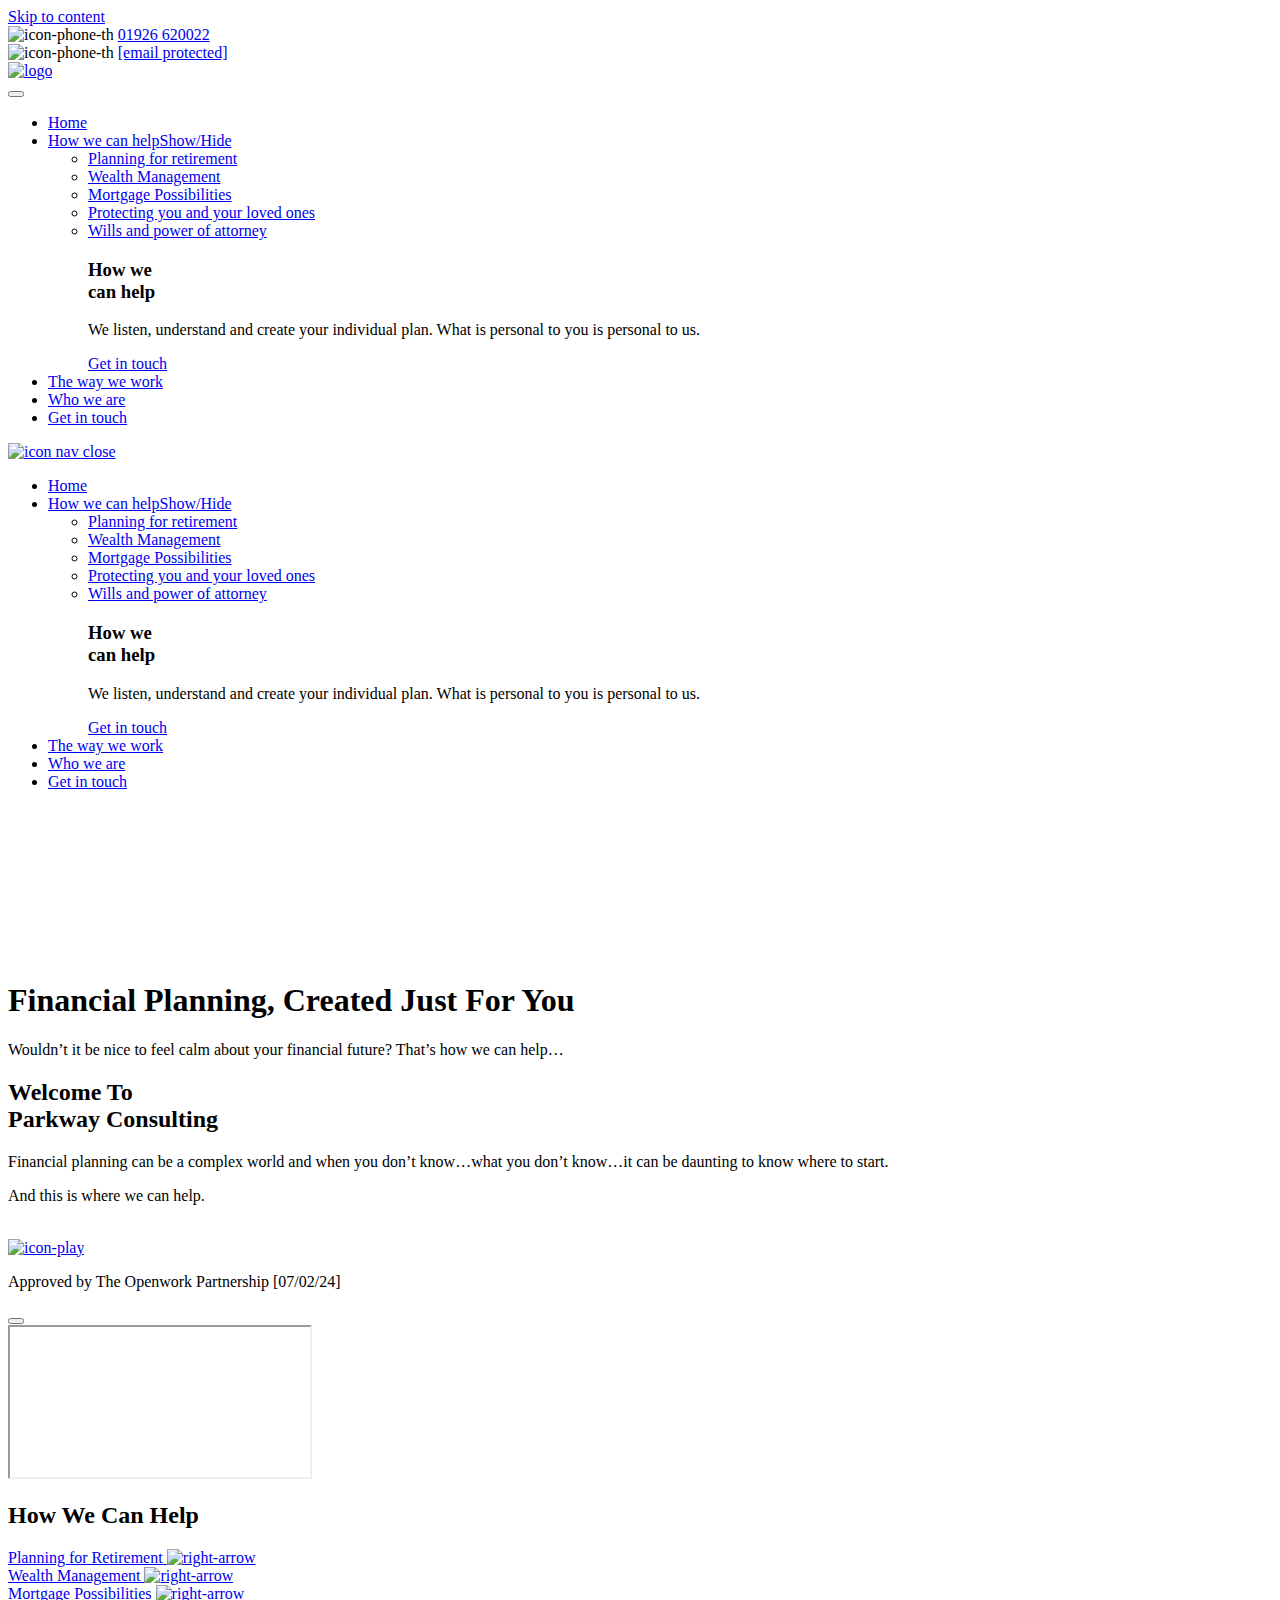
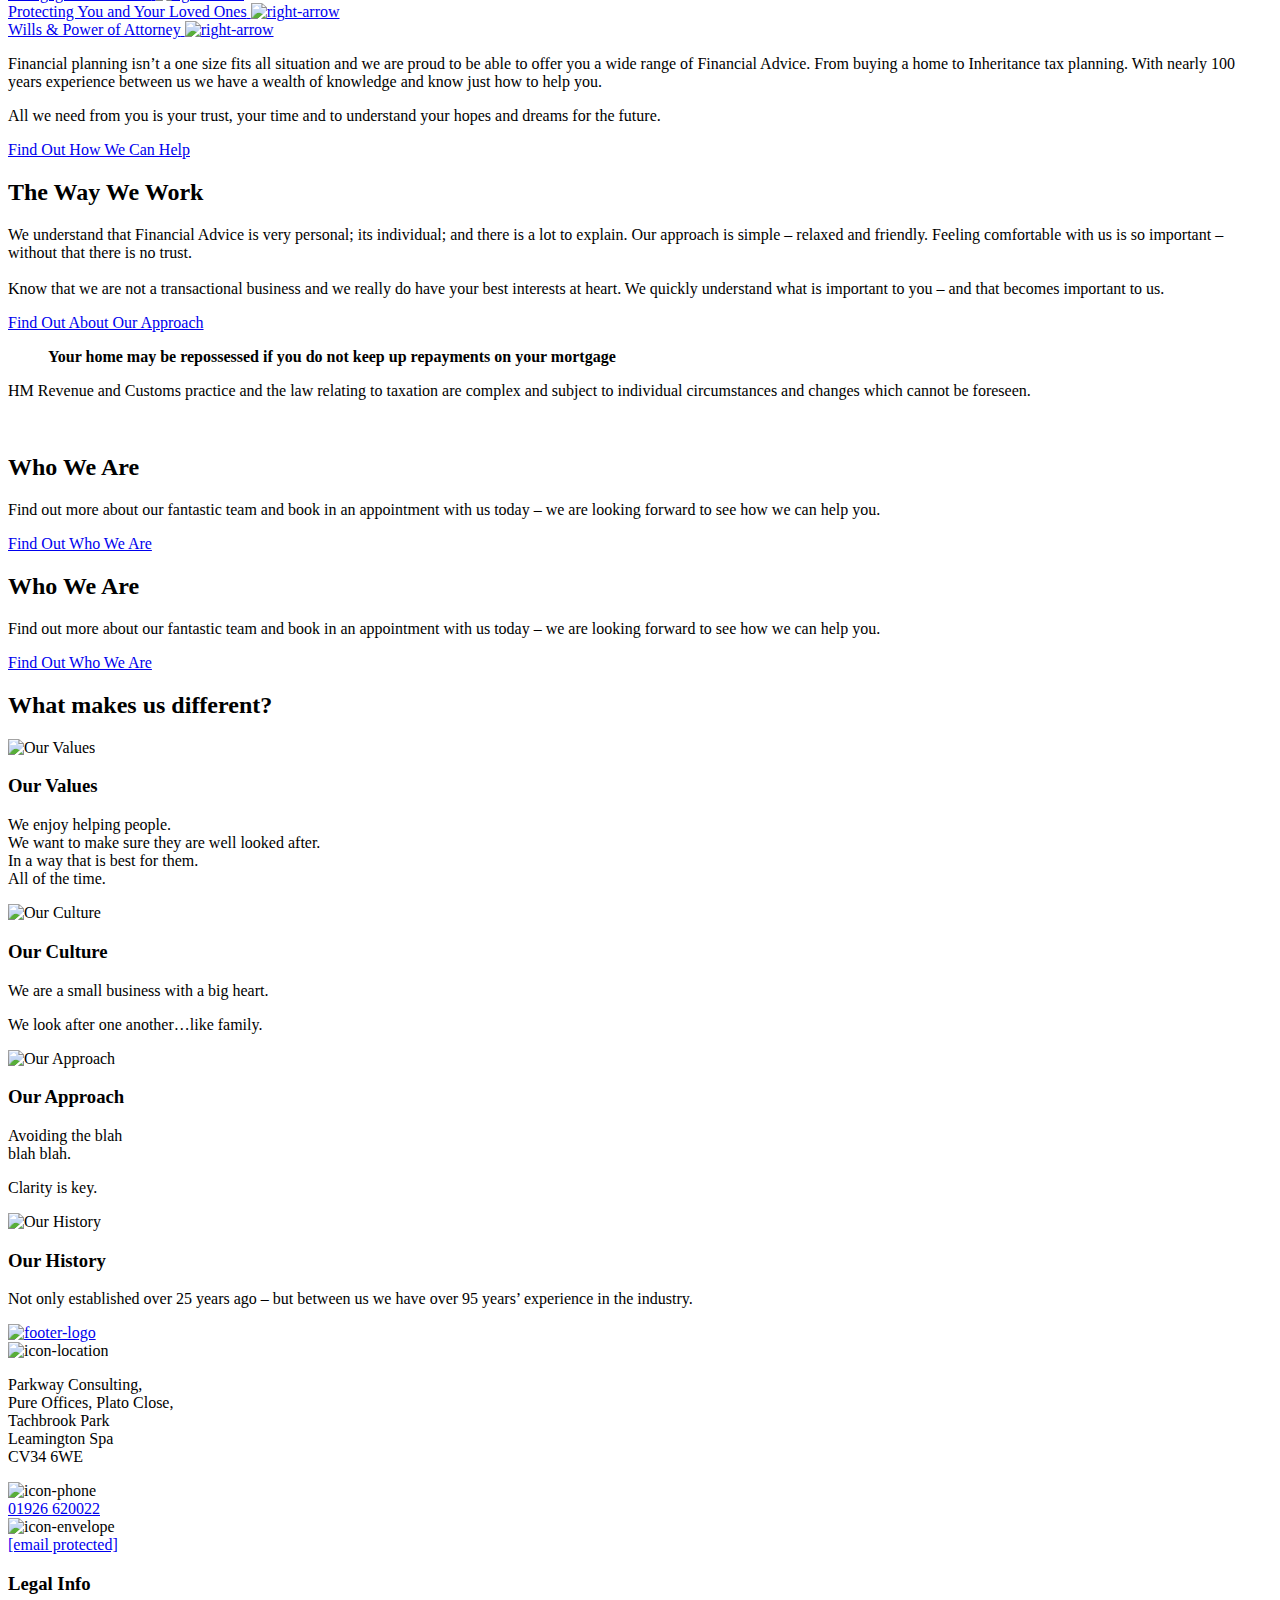
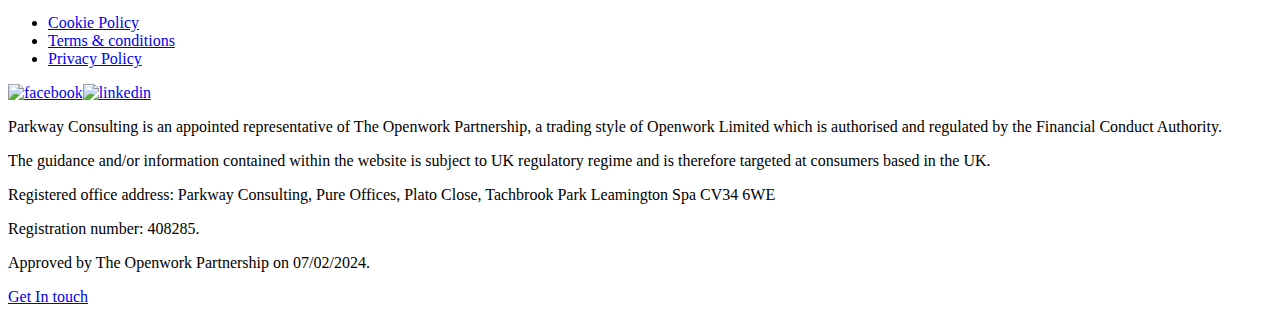
==== index.html @ 62f4ef22 "Add files via upload" ====
<!doctype html><html lang="en-GB"><head><meta charset="UTF-8"><meta name="viewport" content="width=device-width, initial-scale=1"><style type="text/css">@font-face {font-family:Montserrat;font-style:normal;font-weight:400;src:url(cf-fonts/s/montserrat/5.0.16/latin-ext/400/normal.woff2);unicode-range:U+0100-02AF,U+0304,U+0308,U+0329,U+1E00-1E9F,U+1EF2-1EFF,U+2020,U+20A0-20AB,U+20AD-20CF,U+2113,U+2C60-2C7F,U+A720-A7FF;font-display:swap;}@font-face {font-family:Montserrat;font-style:normal;font-weight:400;src:url(cf-fonts/s/montserrat/5.0.16/latin/400/normal.woff2);unicode-range:U+0000-00FF,U+0131,U+0152-0153,U+02BB-02BC,U+02C6,U+02DA,U+02DC,U+0304,U+0308,U+0329,U+2000-206F,U+2074,U+20AC,U+2122,U+2191,U+2193,U+2212,U+2215,U+FEFF,U+FFFD;font-display:swap;}@font-face {font-family:Montserrat;font-style:normal;font-weight:400;src:url(cf-fonts/s/montserrat/5.0.16/vietnamese/400/normal.woff2);unicode-range:U+0102-0103,U+0110-0111,U+0128-0129,U+0168-0169,U+01A0-01A1,U+01AF-01B0,U+0300-0301,U+0303-0304,U+0308-0309,U+0323,U+0329,U+1EA0-1EF9,U+20AB;font-display:swap;}@font-face {font-family:Montserrat;font-style:normal;font-weight:400;src:url(cf-fonts/s/montserrat/5.0.16/cyrillic/400/normal.woff2);unicode-range:U+0301,U+0400-045F,U+0490-0491,U+04B0-04B1,U+2116;font-display:swap;}@font-face {font-family:Montserrat;font-style:normal;font-weight:400;src:url(cf-fonts/s/montserrat/5.0.16/cyrillic-ext/400/normal.woff2);unicode-range:U+0460-052F,U+1C80-1C88,U+20B4,U+2DE0-2DFF,U+A640-A69F,U+FE2E-FE2F;font-display:swap;}@font-face {font-family:Montserrat;font-style:normal;font-weight:500;src:url(cf-fonts/s/montserrat/5.0.16/latin-ext/500/normal.woff2);unicode-range:U+0100-02AF,U+0304,U+0308,U+0329,U+1E00-1E9F,U+1EF2-1EFF,U+2020,U+20A0-20AB,U+20AD-20CF,U+2113,U+2C60-2C7F,U+A720-A7FF;font-display:swap;}@font-face {font-family:Montserrat;font-style:normal;font-weight:500;src:url(cf-fonts/s/montserrat/5.0.16/latin/500/normal.woff2);unicode-range:U+0000-00FF,U+0131,U+0152-0153,U+02BB-02BC,U+02C6,U+02DA,U+02DC,U+0304,U+0308,U+0329,U+2000-206F,U+2074,U+20AC,U+2122,U+2191,U+2193,U+2212,U+2215,U+FEFF,U+FFFD;font-display:swap;}@font-face {font-family:Montserrat;font-style:normal;font-weight:500;src:url(cf-fonts/s/montserrat/5.0.16/vietnamese/500/normal.woff2);unicode-range:U+0102-0103,U+0110-0111,U+0128-0129,U+0168-0169,U+01A0-01A1,U+01AF-01B0,U+0300-0301,U+0303-0304,U+0308-0309,U+0323,U+0329,U+1EA0-1EF9,U+20AB;font-display:swap;}@font-face {font-family:Montserrat;font-style:normal;font-weight:500;src:url(cf-fonts/s/montserrat/5.0.16/cyrillic-ext/500/normal.woff2);unicode-range:U+0460-052F,U+1C80-1C88,U+20B4,U+2DE0-2DFF,U+A640-A69F,U+FE2E-FE2F;font-display:swap;}@font-face {font-family:Montserrat;font-style:normal;font-weight:500;src:url(cf-fonts/s/montserrat/5.0.16/cyrillic/500/normal.woff2);unicode-range:U+0301,U+0400-045F,U+0490-0491,U+04B0-04B1,U+2116;font-display:swap;}@font-face {font-family:Montserrat;font-style:normal;font-weight:700;src:url(cf-fonts/s/montserrat/5.0.16/latin-ext/700/normal.woff2);unicode-range:U+0100-02AF,U+0304,U+0308,U+0329,U+1E00-1E9F,U+1EF2-1EFF,U+2020,U+20A0-20AB,U+20AD-20CF,U+2113,U+2C60-2C7F,U+A720-A7FF;font-display:swap;}@font-face {font-family:Montserrat;font-style:normal;font-weight:700;src:url(cf-fonts/s/montserrat/5.0.16/vietnamese/700/normal.woff2);unicode-range:U+0102-0103,U+0110-0111,U+0128-0129,U+0168-0169,U+01A0-01A1,U+01AF-01B0,U+0300-0301,U+0303-0304,U+0308-0309,U+0323,U+0329,U+1EA0-1EF9,U+20AB;font-display:swap;}@font-face {font-family:Montserrat;font-style:normal;font-weight:700;src:url(cf-fonts/s/montserrat/5.0.16/cyrillic/700/normal.woff2);unicode-range:U+0301,U+0400-045F,U+0490-0491,U+04B0-04B1,U+2116;font-display:swap;}@font-face {font-family:Montserrat;font-style:normal;font-weight:700;src:url(cf-fonts/s/montserrat/5.0.16/latin/700/normal.woff2);unicode-range:U+0000-00FF,U+0131,U+0152-0153,U+02BB-02BC,U+02C6,U+02DA,U+02DC,U+0304,U+0308,U+0329,U+2000-206F,U+2074,U+20AC,U+2122,U+2191,U+2193,U+2212,U+2215,U+FEFF,U+FFFD;font-display:swap;}@font-face {font-family:Montserrat;font-style:normal;font-weight:700;src:url(cf-fonts/s/montserrat/5.0.16/cyrillic-ext/700/normal.woff2);unicode-range:U+0460-052F,U+1C80-1C88,U+20B4,U+2DE0-2DFF,U+A640-A69F,U+FE2E-FE2F;font-display:swap;}</style><link rel="profile" href="https://gmpg.org/xfn/11"><link rel='dns-prefetch' href='https://www.googletagmanager.com' /><link rel="dns-prefetch" href="https://use.typekit.net"><meta name='robots' content='index, follow, max-image-preview:large, max-snippet:-1, max-video-preview:-1' /> <script data-no-defer="1" data-ezscrex="false" data-cfasync="false" data-pagespeed-no-defer data-cookieconsent="ignore">var ctPublicFunctions={"_ajax_nonce":"99a8079bdf","_rest_nonce":"1d67d3b3d7","_ajax_url":"\/wp-admin\/admin-ajax.php","_rest_url":"https:\/\/parkwayconsulting.co.uk\/wp-json\/","data__cookies_type":"none","data__ajax_type":"rest","text__wait_for_decoding":"Decoding the contact data, let us a few seconds to finish. Anti-Spam by CleanTalk","cookiePrefix":"","wprocket_detected":false}</script> <script data-no-defer="1" data-ezscrex="false" data-cfasync="false" data-pagespeed-no-defer data-cookieconsent="ignore">var ctPublic={"_ajax_nonce":"99a8079bdf","settings__forms__check_internal":"0","settings__forms__check_external":"0","settings__forms__search_test":"1","settings__data__bot_detector_enabled":"1","blog_home":"https:\/\/parkwayconsulting.co.uk\/","pixel__setting":"3","pixel__enabled":true,"pixel__url":"https:\/\/moderate8-v4.cleantalk.org\/pixel\/36ecc620a796d448f8ae9f8a44c676e1.gif","data__email_check_before_post":"1","data__cookies_type":"none","data__key_is_ok":true,"data__visible_fields_required":true,"wl_brandname":"Anti-Spam by CleanTalk","wl_brandname_short":"CleanTalk","ct_checkjs_key":"0574b880d8b4fa03ef7c025358ef1f5e426c6e5ca177f8ca9c0ef8a26c5feaaf","emailEncoderPassKey":"be5a86dfba1222761dd46ce20bfc0268","bot_detector_forms_excluded":"W10=","advancedCacheExists":true,"varnishCacheExists":false,"wc_ajax_add_to_cart":false}</script> <link media="all" href="wp-content/cache/autoptimize/css/autoptimize_45bec77105ed4a471398180b777f4930.css" rel="stylesheet"><title>Parkway Consulting - Parkway Consulting</title><meta name="description" content="Financial Planning, Created Just For You" /><link rel="canonical" href="index.html" /><meta property="og:locale" content="en_GB" /><meta property="og:type" content="website" /><meta property="og:title" content="Parkway Consulting" /><meta property="og:description" content="Financial Planning, Created Just For You" /><meta property="og:url" content="https://parkwayconsulting.co.uk/" /><meta property="og:site_name" content="Parkway Consulting" /><meta property="article:publisher" content="https://www.facebook.com/profile.php?id=100091542598004" /><meta property="article:modified_time" content="2024-05-07T15:41:00+00:00" /><meta property="og:image" content="wp-content/uploads/2023/12/parkwayvideo_thumbnail2.png" /><meta property="og:image:width" content="1908" /><meta property="og:image:height" content="1068" /><meta property="og:image:type" content="image/png" /><meta name="twitter:card" content="summary_large_image" /> <script type="application/ld+json" class="yoast-schema-graph">{"@context":"https://schema.org","@graph":[{"@type":"WebPage","@id":"https://parkwayconsulting.co.uk/","url":"https://parkwayconsulting.co.uk/","name":"Parkway Consulting - Parkway Consulting","isPartOf":{"@id":"https://parkwayconsulting.co.uk/#website"},"about":{"@id":"https://parkwayconsulting.co.uk/#organization"},"datePublished":"2023-10-26T05:41:54+00:00","dateModified":"2024-05-07T15:41:00+00:00","description":"Financial Planning, Created Just For You","breadcrumb":{"@id":"https://parkwayconsulting.co.uk/#breadcrumb"},"inLanguage":"en-GB","potentialAction":[{"@type":"ReadAction","target":["https://parkwayconsulting.co.uk/"]}]},{"@type":"BreadcrumbList","@id":"https://parkwayconsulting.co.uk/#breadcrumb","itemListElement":[{"@type":"ListItem","position":1,"name":"Home"}]},{"@type":"WebSite","@id":"https://parkwayconsulting.co.uk/#website","url":"https://parkwayconsulting.co.uk/","name":"Parkway Consulting","description":"Financial Planning, Created Just For You","publisher":{"@id":"https://parkwayconsulting.co.uk/#organization"},"potentialAction":[{"@type":"SearchAction","target":{"@type":"EntryPoint","urlTemplate":"https://parkwayconsulting.co.uk/?s={search_term_string}"},"query-input":"required name=search_term_string"}],"inLanguage":"en-GB"},{"@type":"Organization","@id":"https://parkwayconsulting.co.uk/#organization","name":"Parkway Consulting","url":"https://parkwayconsulting.co.uk/","logo":{"@type":"ImageObject","inLanguage":"en-GB","@id":"https://parkwayconsulting.co.uk/#/schema/logo/image/","url":"https://parkwayconsulting.co.uk/wp-content/uploads/2023/12/logo.svg","contentUrl":"https://parkwayconsulting.co.uk/wp-content/uploads/2023/12/logo.svg","width":213,"height":46,"caption":"Parkway Consulting"},"image":{"@id":"https://parkwayconsulting.co.uk/#/schema/logo/image/"},"sameAs":["https://www.facebook.com/profile.php?id=100091542598004"]}]}</script> <link rel='dns-prefetch' href='https://moderate.cleantalk.org' /><link rel='dns-prefetch' href='https://use.typekit.net' /><link rel="alternate" type="application/rss+xml" title="Parkway Consulting &raquo; Feed" href="feed/index.rss" /><link rel="alternate" type="application/rss+xml" title="Parkway Consulting &raquo; Comments Feed" href="comments/feed/index.rss" /><style id='classic-theme-styles-inline-css'>/*! This file is auto-generated */
.wp-block-button__link{color:#fff;background-color:#32373c;border-radius:9999px;box-shadow:none;text-decoration:none;padding:calc(.667em + 2px) calc(1.333em + 2px);font-size:1.125em}.wp-block-file__button{background:#32373c;color:#fff;text-decoration:none}</style><style id='global-styles-inline-css'>:root{--wp--preset--aspect-ratio--square:1;--wp--preset--aspect-ratio--4-3:4/3;--wp--preset--aspect-ratio--3-4:3/4;--wp--preset--aspect-ratio--3-2:3/2;--wp--preset--aspect-ratio--2-3:2/3;--wp--preset--aspect-ratio--16-9:16/9;--wp--preset--aspect-ratio--9-16:9/16;--wp--preset--color--black:#000;--wp--preset--color--cyan-bluish-gray:#abb8c3;--wp--preset--color--white:#fff;--wp--preset--color--pale-pink:#f78da7;--wp--preset--color--vivid-red:#cf2e2e;--wp--preset--color--luminous-vivid-orange:#ff6900;--wp--preset--color--luminous-vivid-amber:#fcb900;--wp--preset--color--light-green-cyan:#7bdcb5;--wp--preset--color--vivid-green-cyan:#00d084;--wp--preset--color--pale-cyan-blue:#8ed1fc;--wp--preset--color--vivid-cyan-blue:#0693e3;--wp--preset--color--vivid-purple:#9b51e0;--wp--preset--gradient--vivid-cyan-blue-to-vivid-purple:linear-gradient(135deg,rgba(6,147,227,1) 0%,#9b51e0 100%);--wp--preset--gradient--light-green-cyan-to-vivid-green-cyan:linear-gradient(135deg,#7adcb4 0%,#00d082 100%);--wp--preset--gradient--luminous-vivid-amber-to-luminous-vivid-orange:linear-gradient(135deg,rgba(252,185,0,1) 0%,rgba(255,105,0,1) 100%);--wp--preset--gradient--luminous-vivid-orange-to-vivid-red:linear-gradient(135deg,rgba(255,105,0,1) 0%,#cf2e2e 100%);--wp--preset--gradient--very-light-gray-to-cyan-bluish-gray:linear-gradient(135deg,#eee 0%,#a9b8c3 100%);--wp--preset--gradient--cool-to-warm-spectrum:linear-gradient(135deg,#4aeadc 0%,#9778d1 20%,#cf2aba 40%,#ee2c82 60%,#fb6962 80%,#fef84c 100%);--wp--preset--gradient--blush-light-purple:linear-gradient(135deg,#ffceec 0%,#9896f0 100%);--wp--preset--gradient--blush-bordeaux:linear-gradient(135deg,#fecda5 0%,#fe2d2d 50%,#6b003e 100%);--wp--preset--gradient--luminous-dusk:linear-gradient(135deg,#ffcb70 0%,#c751c0 50%,#4158d0 100%);--wp--preset--gradient--pale-ocean:linear-gradient(135deg,#fff5cb 0%,#b6e3d4 50%,#33a7b5 100%);--wp--preset--gradient--electric-grass:linear-gradient(135deg,#caf880 0%,#71ce7e 100%);--wp--preset--gradient--midnight:linear-gradient(135deg,#020381 0%,#2874fc 100%);--wp--preset--font-size--small:13px;--wp--preset--font-size--medium:20px;--wp--preset--font-size--large:36px;--wp--preset--font-size--x-large:42px;--wp--preset--spacing--20:.44rem;--wp--preset--spacing--30:.67rem;--wp--preset--spacing--40:1rem;--wp--preset--spacing--50:1.5rem;--wp--preset--spacing--60:2.25rem;--wp--preset--spacing--70:3.38rem;--wp--preset--spacing--80:5.06rem;--wp--preset--shadow--natural:6px 6px 9px rgba(0,0,0,.2);--wp--preset--shadow--deep:12px 12px 50px rgba(0,0,0,.4);--wp--preset--shadow--sharp:6px 6px 0px rgba(0,0,0,.2);--wp--preset--shadow--outlined:6px 6px 0px -3px rgba(255,255,255,1),6px 6px rgba(0,0,0,1);--wp--preset--shadow--crisp:6px 6px 0px rgba(0,0,0,1)}:where(.is-layout-flex){gap:.5em}:where(.is-layout-grid){gap:.5em}body .is-layout-flex{display:flex}.is-layout-flex{flex-wrap:wrap;align-items:center}.is-layout-flex>:is(*,div){margin:0}body .is-layout-grid{display:grid}.is-layout-grid>:is(*,div){margin:0}:where(.wp-block-columns.is-layout-flex){gap:2em}:where(.wp-block-columns.is-layout-grid){gap:2em}:where(.wp-block-post-template.is-layout-flex){gap:1.25em}:where(.wp-block-post-template.is-layout-grid){gap:1.25em}.has-black-color{color:var(--wp--preset--color--black) !important}.has-cyan-bluish-gray-color{color:var(--wp--preset--color--cyan-bluish-gray) !important}.has-white-color{color:var(--wp--preset--color--white) !important}.has-pale-pink-color{color:var(--wp--preset--color--pale-pink) !important}.has-vivid-red-color{color:var(--wp--preset--color--vivid-red) !important}.has-luminous-vivid-orange-color{color:var(--wp--preset--color--luminous-vivid-orange) !important}.has-luminous-vivid-amber-color{color:var(--wp--preset--color--luminous-vivid-amber) !important}.has-light-green-cyan-color{color:var(--wp--preset--color--light-green-cyan) !important}.has-vivid-green-cyan-color{color:var(--wp--preset--color--vivid-green-cyan) !important}.has-pale-cyan-blue-color{color:var(--wp--preset--color--pale-cyan-blue) !important}.has-vivid-cyan-blue-color{color:var(--wp--preset--color--vivid-cyan-blue) !important}.has-vivid-purple-color{color:var(--wp--preset--color--vivid-purple) !important}.has-black-background-color{background-color:var(--wp--preset--color--black) !important}.has-cyan-bluish-gray-background-color{background-color:var(--wp--preset--color--cyan-bluish-gray) !important}.has-white-background-color{background-color:var(--wp--preset--color--white) !important}.has-pale-pink-background-color{background-color:var(--wp--preset--color--pale-pink) !important}.has-vivid-red-background-color{background-color:var(--wp--preset--color--vivid-red) !important}.has-luminous-vivid-orange-background-color{background-color:var(--wp--preset--color--luminous-vivid-orange) !important}.has-luminous-vivid-amber-background-color{background-color:var(--wp--preset--color--luminous-vivid-amber) !important}.has-light-green-cyan-background-color{background-color:var(--wp--preset--color--light-green-cyan) !important}.has-vivid-green-cyan-background-color{background-color:var(--wp--preset--color--vivid-green-cyan) !important}.has-pale-cyan-blue-background-color{background-color:var(--wp--preset--color--pale-cyan-blue) !important}.has-vivid-cyan-blue-background-color{background-color:var(--wp--preset--color--vivid-cyan-blue) !important}.has-vivid-purple-background-color{background-color:var(--wp--preset--color--vivid-purple) !important}.has-black-border-color{border-color:var(--wp--preset--color--black) !important}.has-cyan-bluish-gray-border-color{border-color:var(--wp--preset--color--cyan-bluish-gray) !important}.has-white-border-color{border-color:var(--wp--preset--color--white) !important}.has-pale-pink-border-color{border-color:var(--wp--preset--color--pale-pink) !important}.has-vivid-red-border-color{border-color:var(--wp--preset--color--vivid-red) !important}.has-luminous-vivid-orange-border-color{border-color:var(--wp--preset--color--luminous-vivid-orange) !important}.has-luminous-vivid-amber-border-color{border-color:var(--wp--preset--color--luminous-vivid-amber) !important}.has-light-green-cyan-border-color{border-color:var(--wp--preset--color--light-green-cyan) !important}.has-vivid-green-cyan-border-color{border-color:var(--wp--preset--color--vivid-green-cyan) !important}.has-pale-cyan-blue-border-color{border-color:var(--wp--preset--color--pale-cyan-blue) !important}.has-vivid-cyan-blue-border-color{border-color:var(--wp--preset--color--vivid-cyan-blue) !important}.has-vivid-purple-border-color{border-color:var(--wp--preset--color--vivid-purple) !important}.has-vivid-cyan-blue-to-vivid-purple-gradient-background{background:var(--wp--preset--gradient--vivid-cyan-blue-to-vivid-purple) !important}.has-light-green-cyan-to-vivid-green-cyan-gradient-background{background:var(--wp--preset--gradient--light-green-cyan-to-vivid-green-cyan) !important}.has-luminous-vivid-amber-to-luminous-vivid-orange-gradient-background{background:var(--wp--preset--gradient--luminous-vivid-amber-to-luminous-vivid-orange) !important}.has-luminous-vivid-orange-to-vivid-red-gradient-background{background:var(--wp--preset--gradient--luminous-vivid-orange-to-vivid-red) !important}.has-very-light-gray-to-cyan-bluish-gray-gradient-background{background:var(--wp--preset--gradient--very-light-gray-to-cyan-bluish-gray) !important}.has-cool-to-warm-spectrum-gradient-background{background:var(--wp--preset--gradient--cool-to-warm-spectrum) !important}.has-blush-light-purple-gradient-background{background:var(--wp--preset--gradient--blush-light-purple) !important}.has-blush-bordeaux-gradient-background{background:var(--wp--preset--gradient--blush-bordeaux) !important}.has-luminous-dusk-gradient-background{background:var(--wp--preset--gradient--luminous-dusk) !important}.has-pale-ocean-gradient-background{background:var(--wp--preset--gradient--pale-ocean) !important}.has-electric-grass-gradient-background{background:var(--wp--preset--gradient--electric-grass) !important}.has-midnight-gradient-background{background:var(--wp--preset--gradient--midnight) !important}.has-small-font-size{font-size:var(--wp--preset--font-size--small) !important}.has-medium-font-size{font-size:var(--wp--preset--font-size--medium) !important}.has-large-font-size{font-size:var(--wp--preset--font-size--large) !important}.has-x-large-font-size{font-size:var(--wp--preset--font-size--x-large) !important}:where(.wp-block-post-template.is-layout-flex){gap:1.25em}:where(.wp-block-post-template.is-layout-grid){gap:1.25em}:where(.wp-block-columns.is-layout-flex){gap:2em}:where(.wp-block-columns.is-layout-grid){gap:2em}:root :where(.wp-block-pullquote){font-size:1.5em;line-height:1.6}</style><link rel='stylesheet' id='typekit-font-css' href='https://use.typekit.net/dkd8bpz.css' media='all' /> <script src="wp-includes/js/jquery/jquery.min.js" id="jquery-core-js" type="dff37351f8c21b9e47389912-text/javascript"></script> <script defer src="wp-includes/js/jquery/jquery-migrate.min.js" id="jquery-migrate-js" type="dff37351f8c21b9e47389912-text/javascript"></script> <script defer data-pagespeed-no-defer src="wp-content/plugins/cleantalk-spam-protect/js/apbct-public-bundle.min.js" id="ct_public_functions-js" type="dff37351f8c21b9e47389912-text/javascript"></script> <script defer src="https://moderate.cleantalk.org/ct-bot-detector-wrapper.js" id="ct_bot_detector-js" type="dff37351f8c21b9e47389912-text/javascript"></script> <script defer src="wp-content/themes/crossoriginwp/assets/vendors/bootstrap/js/bootstrap.bundle.min.js" id="bootstrap-js" type="dff37351f8c21b9e47389912-text/javascript"></script> <script defer src="wp-content/cache/autoptimize/js/autoptimize_single_f4dfa66e84624fb925323af2241e509d.js" id="jquery-background-video-js" type="dff37351f8c21b9e47389912-text/javascript"></script> <link rel="https://api.w.org/" href="wp-json/index.json" /><link rel="alternate" title="JSON" type="application/json" href="wp-json/wp/v2/pages/7.json" /><link rel="EditURI" type="application/rsd+xml" title="RSD" href="https://parkwayconsulting.co.uk/xmlrpc.php?rsd" /><meta name="generator" content="WordPress 6.6.2" /><link rel='shortlink' href='index.html' /><link rel="alternate" title="oEmbed (JSON)" type="application/json+oembed" href="wp-json/oembed/1.0/embed%EF%B9%96url=https%EF%B9%95%EA%A4%B7%EA%A4%B7parkwayconsulting.co.uk%EA%A4%B7.json" /><link rel="alternate" title="oEmbed (XML)" type="text/xml+oembed" href="wp-json/oembed/1.0/embed%EF%B9%96url=https%EF%B9%95%EA%A4%B7%EA%A4%B7parkwayconsulting.co.uk%EA%A4%B7&amp;format=xml.xml" /><style>.cmplz-hidden{display:none !important}</style><link rel="icon" href="wp-content/uploads/2023/12/cropped-parkway_favicon-32x32.png" sizes="32x32" /><link rel="icon" href="wp-content/uploads/2023/12/cropped-parkway_favicon-192x192.png" sizes="192x192" /><link rel="apple-touch-icon" href="wp-content/uploads/2023/12/cropped-parkway_favicon-180x180.png" /><meta name="msapplication-TileImage" content="https://parkwayconsulting.co.uk/wp-content/uploads/2023/12/cropped-parkway_favicon-270x270.png" /><style id="wp-custom-css">#sp-page{height:100svh;display:flex;flex-direction:column;justify-content:center}</style></head><body data-cmplz=1 class="home page-template page-template-tpl-homepage page-template-tpl-homepage-php page page-id-7">  <script type="text/plain" data-service="google-analytics" data-category="statistics" async data-cmplz-src="https://www.googletagmanager.com/gtag/js?id=G-GNM8YTWZ65"></script> <script defer src="[data-uri]" type="dff37351f8c21b9e47389912-text/javascript"></script> <div id="page" class="site"> <a class="skip-link screen-reader-text" href="#primary">Skip to content</a><div id="section-header" class="section-header desktop-header"><div id="section-top-header" class="section-top-header bg-accent"><div class="container"><div class="row"><div class="col-lg-6"></div><div class="col-lg-6"><div class="top-header"><div class="top-header__phone"> <img src="wp-content/themes/crossoriginwp/assets/images/icons/icon-phone-th.svg" alt="icon-phone-th" /> <a href="tel:01926 620022">01926 620022</a></div><div class="top-header__email"> <img src="wp-content/themes/crossoriginwp/assets/images/icons/icon-envelope-th.svg" alt="icon-phone-th" /> <a href="tel:hello@parkwayconsulting.co.uk"><span class="__cf_email__" data-cfemail="9af2fff6f6f5daeafbe8f1edfbe3f9f5f4e9eff6eef3f4fdb4f9f5b4eff1">[email&#160;protected]</span></a></div></div></div></div></div></div><div id="header" class="header"><nav class="navbar desktop-navbar navbar-expand-lg"><div class="container"> <a class="navbar-brand" href="index.html"><div class="brand-logo-wrap"><div class="logo"> <img class="img-fluid" src="wp-content/themes/crossoriginwp/assets/images/logo.svg" alt="logo" /></div></div> </a> <button class="navbar-toggler" type="button" data-bs-toggle="collapse" aria-controls="main-menu" aria-expanded="false" aria-label="Toggle navigation"> <span class="hamburger" id="hamburger-1"> <span class="line"></span> <span class="line"></span> <span class="line"></span> </span> </button><div class="collapse navbar-collapse" id="main-menu"><ul id="menu-main-menu-header" class="navbar-nav ms-auto mb-2 mb-md-0 "><li  id="menu-item-612" class="d-lg-none menu-item menu-item-type-post_type menu-item-object-page menu-item-home current-menu-item page_item page-item-7 current_page_item nav-item nav-item-612"><a href="index.html" class="nav-link active">Home</a></li><li  id="menu-item-32" class="mega-menu menu-item menu-item-type-post_type menu-item-object-page menu-item-has-children dropdown nav-item nav-item-32"><a href="how-we-can-help/index.html" class="nav-link " aria-haspopup="true" aria-expanded="false">How we can help</a><a class="nav-show-children" href="#" title="Click/tap to show sub menus">Show/Hide</a><ul class="dropdown-menu  depth_0"><div class="row"><div class="col-lg-6"><li  id="menu-item-37" class="menu-item menu-item-type-post_type menu-item-object-page nav-item nav-item-37"><a href="planning-for-retirement/index.html" class="dropdown-item ">Planning for retirement</a></li><li  id="menu-item-38" class="menu-item menu-item-type-post_type menu-item-object-page nav-item nav-item-38"><a href="wealth-management/index.html" class="dropdown-item ">Wealth Management</a></li><li  id="menu-item-39" class="menu-item menu-item-type-post_type menu-item-object-page nav-item nav-item-39"><a href="mortgage-possibilities/index.html" class="dropdown-item ">Mortgage Possibilities</a></li><li  id="menu-item-40" class="menu-item menu-item-type-post_type menu-item-object-page nav-item nav-item-40"><a href="protecting-you-and-your-loved-ones/index.html" class="dropdown-item ">Protecting you and your loved ones</a></li><li  id="menu-item-41" class="menu-item menu-item-type-post_type menu-item-object-page nav-item nav-item-41"><a href="wills-and-power-of-attorney/index.html" class="dropdown-item ">Wills and power of attorney</a></li></div><div class="col-lg-6"><div class="menu-cta"><h3>How we<br/>can help</h3><p>We listen, understand and create your individual plan. What is personal to you is personal to us.</p><div class="btn-wrap"><a href="get-in-touch/index.html" class="btn btn-nav-cta">Get in touch</a></div></div></div></div></ul></li><li  id="menu-item-34" class="menu-item menu-item-type-post_type menu-item-object-page nav-item nav-item-34"><a href="the-way-we-work/index.html" class="nav-link ">The way we work</a></li><li  id="menu-item-35" class="menu-item menu-item-type-post_type menu-item-object-page nav-item nav-item-35"><a href="who-we-are/index.html" class="nav-link ">Who we are</a></li><li  id="menu-item-33" class="nav-btn menu-item menu-item-type-post_type menu-item-object-page nav-item nav-item-33"><a href="get-in-touch/index.html" class="nav-link ">Get in touch</a></li></ul></div></div></nav></div></div><div id="mobile-nav" class="mobile-nav"><div class="mobile-nav__wrapper"><div class="mobile-nav__header"> <a href="#" class="btn-nav-close"><img src="wp-content/themes/crossoriginwp/assets/images/icons/icon-nav-close.svg" alt="icon nav close"></a></div><nav class="navbar"><div class="container"><div class="collapse navbar-collapse show" id="mobile-menu"><ul id="menu-main-menu-header-1" class="navbar-nav ms-auto mb-2 mb-md-0 "><li  class="d-lg-none menu-item menu-item-type-post_type menu-item-object-page menu-item-home current-menu-item page_item page-item-7 current_page_item nav-item nav-item-612"><a href="index.html" class="nav-link active">Home</a></li><li  class="mega-menu menu-item menu-item-type-post_type menu-item-object-page menu-item-has-children dropdown nav-item nav-item-32"><a href="how-we-can-help/index.html" class="nav-link " aria-haspopup="true" aria-expanded="false">How we can help</a><a class="nav-show-children" href="#" title="Click/tap to show sub menus">Show/Hide</a><ul class="dropdown-menu  depth_0"><div class="row"><div class="col-lg-6"><li  class="menu-item menu-item-type-post_type menu-item-object-page nav-item nav-item-37"><a href="planning-for-retirement/index.html" class="dropdown-item ">Planning for retirement</a></li><li  class="menu-item menu-item-type-post_type menu-item-object-page nav-item nav-item-38"><a href="wealth-management/index.html" class="dropdown-item ">Wealth Management</a></li><li  class="menu-item menu-item-type-post_type menu-item-object-page nav-item nav-item-39"><a href="mortgage-possibilities/index.html" class="dropdown-item ">Mortgage Possibilities</a></li><li  class="menu-item menu-item-type-post_type menu-item-object-page nav-item nav-item-40"><a href="protecting-you-and-your-loved-ones/index.html" class="dropdown-item ">Protecting you and your loved ones</a></li><li  class="menu-item menu-item-type-post_type menu-item-object-page nav-item nav-item-41"><a href="wills-and-power-of-attorney/index.html" class="dropdown-item ">Wills and power of attorney</a></li></div><div class="col-lg-6"><div class="menu-cta"><h3>How we<br/>can help</h3><p>We listen, understand and create your individual plan. What is personal to you is personal to us.</p><div class="btn-wrap"><a href="get-in-touch/index.html" class="btn btn-nav-cta">Get in touch</a></div></div></div></div></ul></li><li  class="menu-item menu-item-type-post_type menu-item-object-page nav-item nav-item-34"><a href="the-way-we-work/index.html" class="nav-link ">The way we work</a></li><li  class="menu-item menu-item-type-post_type menu-item-object-page nav-item nav-item-35"><a href="who-we-are/index.html" class="nav-link ">Who we are</a></li><li  class="nav-btn menu-item menu-item-type-post_type menu-item-object-page nav-item nav-item-33"><a href="get-in-touch/index.html" class="nav-link ">Get in touch</a></li></ul></div></div></nav></div></div><div id="vector-wrapper" class="vector-wrapper vector-home"><div id="section-hero" class="section-hero"><div class="video-wrapper"><video style="width: 100%;" class="hero-bg-video" autoplay muted loop playsinline poster="wp-content/uploads/2023/12/parkway_video_poster.webp"> <source src="https://parkwayconsulting.co.uk/wp-content/uploads/2023/12/familyrunninginwheatfield_6mb.mp4" type="video/mp4" /></video><div class="container position-relative"><div class="row"><div class="col-lg-12"><div class="hero"><div class="row vh-100 align-items-center"><div class="col-md-9 col-lg-7 col-xl-6 col-xxl-5"><h1>Financial Planning, Created Just For You</h1><p>Wouldn’t it be nice to feel calm about your financial future? That’s how we can help…</p></div></div></div></div></div></div></div></div><div id="section-welcome" class="section-welcome py-100 z-index-10"><div class="container"><div class="row align-items-center"><div class="col-lg-6"><div class="welcome"><h2 class="text-accent">Welcome To <br />Parkway Consulting</h2><p>Financial planning can be a complex world and when you don’t know…what you don’t know…it can be daunting to know where to start.</p><p>And this is where we can help.</p></div></div><div class="col-lg-6"><div class="video-wrapper image-bdr bdrs-20"> <img src="wp-content/uploads/2023/12/parkwayvideo_thumbnail2.png" alt="" /><div class="overlay"> <a id="video-popup" href="https://player.vimeo.com/video/896193996?autoplay=1&amp;loop=1&amp;autopause=0"> <img src="wp-content/themes/crossoriginwp/assets/images/icons/icon-play.svg" alt="icon-play" /> </a></div><p class="mt-2 text-center">Approved by The Openwork Partnership [07/02/24]</p></div></div></div></div></div><div class="modal modal-xl fade" id="homevideoModal" tabindex="-1" aria-labelledby="homevideoModalLabel"
 aria-hidden="true"><div class="modal-dialog modal-dialog-centered"><div class="modal-content"><div class="modal-button"> <button type="button" class="btn-close btn-close-white" data-bs-dismiss="modal" aria-label="Close"></button></div><div class="modal-body"><div class="ratio ratio-16x9"> <iframe id="homevideoiframe" class="responsive-iframe homevideo-iframe" data-link="https://player.vimeo.com/video/896193996?autoplay=1&amp;loop=1&amp;autopause=0" src="" allow="autoplay"
 allowfullscreen=""></iframe></div></div></div></div></div><div class="container"><div class="row"><div class="col-lg-12"><div id="divider-horizontal" class="divider-horizontal"></div></div></div></div><div id="section-hwch" class="section-hwch py-100 z-index-10"><div class="container"><div class="row gx-72"><div class="col-lg-6"><div class="section-title mb-5"><h2 class="text-accent">How We Can Help</h2></div><div class="services service-link-grid"><div class="servies__item"> <a class="btn btn-service" href="planning-for-retirement/index.html" target=""> <span>Planning for Retirement</span> <img src="wp-content/themes/crossoriginwp/assets/images/icons/icon-right-arrow-btn.svg" alt="right-arrow" /> </a></div><div class="servies__item"> <a class="btn btn-service" href="wealth-management/index.html" target=""> <span>Wealth Management</span> <img src="wp-content/themes/crossoriginwp/assets/images/icons/icon-right-arrow-btn.svg" alt="right-arrow" /> </a></div><div class="servies__item"> <a class="btn btn-service" href="mortgage-possibilities/index.html" target=""> <span>Mortgage Possibilities</span> <img src="wp-content/themes/crossoriginwp/assets/images/icons/icon-right-arrow-btn.svg" alt="right-arrow" /> </a></div><div class="servies__item"> <a class="btn btn-service" href="protecting-you-and-your-loved-ones/index.html" target=""> <span>Protecting You and  Your Loved Ones</span> <img src="wp-content/themes/crossoriginwp/assets/images/icons/icon-right-arrow-btn.svg" alt="right-arrow" /> </a></div><div class="servies__item"> <a class="btn btn-service" href="wills-and-power-of-attorney/index.html" target=""> <span>Wills &amp; Power of Attorney</span> <img src="wp-content/themes/crossoriginwp/assets/images/icons/icon-right-arrow-btn.svg" alt="right-arrow" /> </a></div></div></div><div class="col-lg-6"><p>Financial planning isn’t a one size fits all situation and we are proud to be able to offer you a wide range of Financial Advice. From buying a home to Inheritance tax planning. With nearly 100 years experience between us we have a wealth of knowledge and know just how to help you.</p><p>All we need from you is your trust, your time and to understand your hopes and dreams for the future.</p><div class="btn-wrap mt-5"> <a class="btn btn-primary" href="how-we-can-help/index.html" target="">Find Out How We Can Help</a></div></div></div></div></div><div class="container"><div class="row"><div class="col-lg-12"><div id="divider-horizontal" class="divider-horizontal"></div></div></div></div><div id="section-twww" class="section-twww py-100 z-index-10"><div class="container"><div class="row gx-200 align-items-center"><div class="col-lg-6"><div class="twww"><h2 class="text-accent">The Way We Work</h2><p>We understand that Financial Advice is very personal; its individual; and there is a lot to explain. Our approach is simple &#8211; relaxed and friendly. Feeling comfortable with us is so important &#8211; without that there is no trust.<br /> ​<br /> Know that we are not a transactional business and we really do have your best interests at heart. We quickly understand what is important to you &#8211; and that becomes important to us.</p></div><div class="btn-wrap mt-5"> <a class="btn btn-primary" href="the-way-we-work/index.html" target="">Find Out About Our Approach</a></div><div class="extra-content mt-5"><blockquote><p><strong>Your home may be repossessed if you do not keep up repayments on your mortgage</strong></p></blockquote><p>HM Revenue and Customs practice and the law relating to taxation are complex and subject to individual circumstances and changes which cannot be foreseen.</p></div></div><div class="col-lg-6"><div class="img-wrap mt-5 mt-lg-0 image-bdr"> <img src="wp-content/uploads/2023/12/clientmeeting-at-2x-65743d7679588.webp" alt="" /></div></div></div></div></div></div><div id="section-cta" class="section-cta bg-cover-scroll home-cta-bg d-none d-sm-block" style="background-image: url(wp-content/uploads/2023/12/managementteam-at-2x-1-6574119ab7823.webp);"><div class="container"><div class="row vh-80 align-itmes-end align-items-sm-center"><div class="col-lg-4 mt-auto mt-sm-0 cta-wrap"><div class="cta"><h2>Who We Are</h2><p>Find out more about our fantastic team and book in an appointment with us today &#8211; we are looking forward to see how we can help you.</p></div><div class="btn-wrap mt-5"> <a class="btn btn-secondary" href="who-we-are/index.html" target="">Find Out Who We Are</a></div></div></div></div></div><div id="section-cta-mobile" class="section-cta bg-cover-scroll home-cta-bg d-sm-none" style="background-image: url(wp-content/uploads/2023/12/home-cta-mobile-6578375facd88.webp);"><div class="container"><div class="row vh-80 align-itmes-end align-items-sm-center"><div class="col-lg-4 mt-auto mt-sm-0 cta-wrap"><div class="cta"><h2>Who We Are</h2><p>Find out more about our fantastic team and book in an appointment with us today &#8211; we are looking forward to see how we can help you.</p></div><div class="btn-wrap mt-5"> <a class="btn btn-secondary" href="who-we-are/index.html" target="">Find Out Who We Are</a></div></div></div></div></div><div class="home-footer-bg"><div id="section-feature" class="section-feature py-100"><div class="container"><div class="row mb-5"><div class="col-lg-12"><h2 class="text-accent">What makes us different?</h2></div></div><div class="row g-5"><div class="col-lg-6 col-xl-3"><div class="feature-card "><div class="feature-card__img"> <img src="wp-content/uploads/2023/10/icon-our-values.svg" alt="Our Values" /></div><div class="features-card__title"><h3>Our Values</h3></div><div class="feature-card__content"><p>We enjoy helping people.<br /> ​We want to make sure they are well looked after.<br /> In a way that is best for them.<br /> All of the time.</p></div></div></div><div class="col-lg-6 col-xl-3"><div class="feature-card feature-margin"><div class="feature-card__img"> <img src="wp-content/uploads/2023/10/icon-our-culture.svg" alt="Our Culture" /></div><div class="features-card__title"><h3>Our Culture</h3></div><div class="feature-card__content"><p>We are a small business with a big heart.</p><p>We look after one another&#8230;like family.</p></div></div></div><div class="col-lg-6 col-xl-3"><div class="feature-card "><div class="feature-card__img"> <img src="wp-content/uploads/2023/10/icon-our-approach.svg" alt="Our Approach" /></div><div class="features-card__title"><h3>Our Approach</h3></div><div class="feature-card__content"><p>Avoiding the blah<br /> blah blah.</p><p>Clarity is key.</p></div></div></div><div class="col-lg-6 col-xl-3"><div class="feature-card feature-margin"><div class="feature-card__img"> <img src="wp-content/uploads/2023/10/icon-our-history.svg" alt="Our History" /></div><div class="features-card__title"><h3>Our History</h3></div><div class="feature-card__content"><p>Not only established over 25 years ago – but between us we have over 95 years’ experience in the industry.</p></div></div></div></div></div></div><div id="section-footer-top" class="section-footer-top pt-100 "><div class="container"><div class="row"><div class="col-lg-12"><div class="footer-logo-wrap mb-50"> <a href="index.html"> <img src="wp-content/themes/crossoriginwp/assets/images/footer-logo.svg" alt="footer-logo" /> </a></div></div></div><div class="row"><div class="col-lg-6"><div class="footer-contact"><div class="footer-contact__item gap-sm"><div class="img-wrap"> <img src="wp-content/themes/crossoriginwp/assets/images/icons/icon-location-footer.svg" alt="icon-location" /></div><div class="content-wrap"><p>Parkway Consulting,<br /> Pure Offices, Plato Close,<br /> Tachbrook Park<br /> Leamington Spa<br /> CV34 6WE</p></div></div><div class="footer-contact__item gap-sm"><div class="img-wrap"> <img src="wp-content/themes/crossoriginwp/assets/images/icons/icon-phone-footer.png" alt="icon-phone" /></div><div class="content-wrap"><a href="tel:01926 620022">01926 620022</a></div></div><div class="footer-contact__item gap-sm"><div class="img-wrap"> <img src="wp-content/themes/crossoriginwp/assets/images/icons/icon-envelope-footer.png" alt="icon-envelope" /></div><div class="content-wrap"><a href="cdn-cgi/l/email-protection.html#c4aca1a8a8ab84b4a5b6afb3a5bda7abaab7b1a8b0adaaa3eaa7abeab1af"><span class="__cf_email__" data-cfemail="2a424f4646456a5a4b58415d4b53494544595f465e43444d044945045f41">[email&#160;protected]</span></a></div></div></div></div><div class="col-lg-3 ms-auto mt-5 mt-lg-0"><div class="widget-title"><h3 class="text-accent">Legal Info</h3></div><div class="footer-nav"><div class="menu-legal-info-container"><ul id="menu-legal-info" class="menu"><li id="menu-item-42" class="menu-item menu-item-type-post_type menu-item-object-page menu-item-42"><a href="cookie-policy/index.html">Cookie Policy</a></li><li id="menu-item-43" class="menu-item menu-item-type-post_type menu-item-object-page menu-item-43"><a href="terms-conditions/index.html">Terms &#038; conditions</a></li><li id="menu-item-45" class="menu-item menu-item-type-post_type menu-item-object-page menu-item-privacy-policy menu-item-45"><a rel="privacy-policy" href="privacy-policy/index.html">Privacy Policy</a></li></ul></div></div><div class="footer-social"> <a href="https://www.facebook.com/profile.php?id=100091542598004" class="me-4" target="_blank"><img src="wp-content/themes/crossoriginwp/assets/images/icons/icon-facebook.svg" alt="facebook" /></a><a href="https://www.linkedin.com/company/parkway-consulting-uk/" target="_blank"><img src="wp-content/themes/crossoriginwp/assets/images/icons/icon-linkedin.svg" alt="linkedin" /></a></div></div></div></div></div></div><div id="section-footer" class="section-footer bg-primary py-100"><div class="container"><div class="row"><div class="col-lg-9"><div class="footer-content"><p class="p1">Parkway Consulting is an appointed representative of The Openwork Partnership, a trading style of Openwork Limited which is authorised and regulated by the Financial Conduct Authority.</p><p>The guidance and/or information contained within the website is subject to UK regulatory regime and is therefore targeted at consumers based in the UK.</p><p>Registered office address: Parkway Consulting, Pure Offices, Plato Close, Tachbrook Park Leamington Spa CV34 6WE</p><p>Registration number: 408285.</p><p class="p1">Approved by The Openwork Partnership on 07/02/2024.</p></div></div></div></div></div><div id="section-footer-bar" class="section-footer-bar fixed-bottom fixed-bottom--extend d-lg-none"><div class="container-no"><div class="row"><div class="col-lg-12"><div class="footer-bar d-grid"> <a href="get-in-touch/index.html" target="" class="btn btn-footer-link">Get In touch</a></div></div></div></div></div></div><div id="cmplz-cookiebanner-container"><div class="cmplz-cookiebanner cmplz-hidden banner-1 bottom-right-view-preferences optin cmplz-bottom-right cmplz-categories-type-view-preferences" aria-modal="true" data-nosnippet="true" role="dialog" aria-live="polite" aria-labelledby="cmplz-header-1-optin" aria-describedby="cmplz-message-1-optin"><div class="cmplz-header"><div class="cmplz-logo"></div><div class="cmplz-title" id="cmplz-header-1-optin">Manage Cookie Consent</div><div class="cmplz-close" tabindex="0" role="button" aria-label="Close dialogue"> <svg aria-hidden="true" focusable="false" data-prefix="fas" data-icon="times" class="svg-inline--fa fa-times fa-w-11" role="img" xmlns="http://www.w3.org/2000/svg" viewBox="0 0 352 512"><path fill="currentColor" d="M242.72 256l100.07-100.07c12.28-12.28 12.28-32.19 0-44.48l-22.24-22.24c-12.28-12.28-32.19-12.28-44.48 0L176 189.28 75.93 89.21c-12.28-12.28-32.19-12.28-44.48 0L9.21 111.45c-12.28 12.28-12.28 32.19 0 44.48L109.28 256 9.21 356.07c-12.28 12.28-12.28 32.19 0 44.48l22.24 22.24c12.28 12.28 32.2 12.28 44.48 0L176 322.72l100.07 100.07c12.28 12.28 32.2 12.28 44.48 0l22.24-22.24c12.28-12.28 12.28-32.19 0-44.48L242.72 256z"></path></svg></div></div><div class="cmplz-divider cmplz-divider-header"></div><div class="cmplz-body"><div class="cmplz-message" id="cmplz-message-1-optin">We use technologies like cookies to store and/or access device information. We do this to improve browsing experience and to show (non-) personalized ads. Consenting to these technologies will allow us to process data such as browsing behavior or unique IDs on this site. Not consenting or withdrawing consent, may adversely affect certain features and functions.</div><div class="cmplz-categories"> <details class="cmplz-category cmplz-functional" > <summary> <span class="cmplz-category-header"> <span class="cmplz-category-title">Functional</span> <span class='cmplz-always-active'> <span class="cmplz-banner-checkbox"> <input type="checkbox"
 id="cmplz-functional-optin"
 data-category="cmplz_functional"
 class="cmplz-consent-checkbox cmplz-functional"
 size="40"
 value="1"/> <label class="cmplz-label" for="cmplz-functional-optin" tabindex="0"><span class="screen-reader-text">Functional</span></label> </span> Always active </span> <span class="cmplz-icon cmplz-open"> <svg xmlns="http://www.w3.org/2000/svg" viewBox="0 0 448 512"  height="18" ><path d="M224 416c-8.188 0-16.38-3.125-22.62-9.375l-192-192c-12.5-12.5-12.5-32.75 0-45.25s32.75-12.5 45.25 0L224 338.8l169.4-169.4c12.5-12.5 32.75-12.5 45.25 0s12.5 32.75 0 45.25l-192 192C240.4 412.9 232.2 416 224 416z"/></svg> </span> </span> </summary><div class="cmplz-description"> <span class="cmplz-description-functional">The technical storage or access is strictly necessary for the legitimate purpose of enabling the use of a specific service explicitly requested by the subscriber or user, or for the sole purpose of carrying out the transmission of a communication over an electronic communications network.</span></div> </details> <details class="cmplz-category cmplz-preferences" > <summary> <span class="cmplz-category-header"> <span class="cmplz-category-title">Preferences</span> <span class="cmplz-banner-checkbox"> <input type="checkbox"
 id="cmplz-preferences-optin"
 data-category="cmplz_preferences"
 class="cmplz-consent-checkbox cmplz-preferences"
 size="40"
 value="1"/> <label class="cmplz-label" for="cmplz-preferences-optin" tabindex="0"><span class="screen-reader-text">Preferences</span></label> </span> <span class="cmplz-icon cmplz-open"> <svg xmlns="http://www.w3.org/2000/svg" viewBox="0 0 448 512"  height="18" ><path d="M224 416c-8.188 0-16.38-3.125-22.62-9.375l-192-192c-12.5-12.5-12.5-32.75 0-45.25s32.75-12.5 45.25 0L224 338.8l169.4-169.4c12.5-12.5 32.75-12.5 45.25 0s12.5 32.75 0 45.25l-192 192C240.4 412.9 232.2 416 224 416z"/></svg> </span> </span> </summary><div class="cmplz-description"> <span class="cmplz-description-preferences">The technical storage or access is necessary for the legitimate purpose of storing preferences that are not requested by the subscriber or user.</span></div> </details> <details class="cmplz-category cmplz-statistics" > <summary> <span class="cmplz-category-header"> <span class="cmplz-category-title">Statistics</span> <span class="cmplz-banner-checkbox"> <input type="checkbox"
 id="cmplz-statistics-optin"
 data-category="cmplz_statistics"
 class="cmplz-consent-checkbox cmplz-statistics"
 size="40"
 value="1"/> <label class="cmplz-label" for="cmplz-statistics-optin" tabindex="0"><span class="screen-reader-text">Statistics</span></label> </span> <span class="cmplz-icon cmplz-open"> <svg xmlns="http://www.w3.org/2000/svg" viewBox="0 0 448 512"  height="18" ><path d="M224 416c-8.188 0-16.38-3.125-22.62-9.375l-192-192c-12.5-12.5-12.5-32.75 0-45.25s32.75-12.5 45.25 0L224 338.8l169.4-169.4c12.5-12.5 32.75-12.5 45.25 0s12.5 32.75 0 45.25l-192 192C240.4 412.9 232.2 416 224 416z"/></svg> </span> </span> </summary><div class="cmplz-description"> <span class="cmplz-description-statistics">The technical storage or access that is used exclusively for statistical purposes.</span> <span class="cmplz-description-statistics-anonymous">The technical storage or access that is used exclusively for anonymous statistical purposes. Without a subpoena, voluntary compliance on the part of your Internet Service Provider, or additional records from a third party, information stored or retrieved for this purpose alone cannot usually be used to identify you.</span></div> </details> <details class="cmplz-category cmplz-marketing" > <summary> <span class="cmplz-category-header"> <span class="cmplz-category-title">Marketing</span> <span class="cmplz-banner-checkbox"> <input type="checkbox"
 id="cmplz-marketing-optin"
 data-category="cmplz_marketing"
 class="cmplz-consent-checkbox cmplz-marketing"
 size="40"
 value="1"/> <label class="cmplz-label" for="cmplz-marketing-optin" tabindex="0"><span class="screen-reader-text">Marketing</span></label> </span> <span class="cmplz-icon cmplz-open"> <svg xmlns="http://www.w3.org/2000/svg" viewBox="0 0 448 512"  height="18" ><path d="M224 416c-8.188 0-16.38-3.125-22.62-9.375l-192-192c-12.5-12.5-12.5-32.75 0-45.25s32.75-12.5 45.25 0L224 338.8l169.4-169.4c12.5-12.5 32.75-12.5 45.25 0s12.5 32.75 0 45.25l-192 192C240.4 412.9 232.2 416 224 416z"/></svg> </span> </span> </summary><div class="cmplz-description"> <span class="cmplz-description-marketing">The technical storage or access is required to create user profiles to send advertising, or to track the user on a website or across several websites for similar marketing purposes.</span></div> </details></div></div><div class="cmplz-links cmplz-information"> <a class="cmplz-link cmplz-manage-options cookie-statement" href="#" data-relative_url="#cmplz-manage-consent-container">Manage options</a> <a class="cmplz-link cmplz-manage-third-parties cookie-statement" href="#" data-relative_url="#cmplz-cookies-overview">Manage services</a> <a class="cmplz-link cmplz-manage-vendors tcf cookie-statement" href="#" data-relative_url="#cmplz-tcf-wrapper">Manage {vendor_count} vendors</a> <a class="cmplz-link cmplz-external cmplz-read-more-purposes tcf" target="_blank" rel="noopener noreferrer nofollow" href="https://cookiedatabase.org/tcf/purposes/">Read more about these purposes</a></div><div class="cmplz-divider cmplz-footer"></div><div class="cmplz-buttons"> <button class="cmplz-btn cmplz-accept">Accept</button> <button class="cmplz-btn cmplz-deny">Deny</button> <button class="cmplz-btn cmplz-view-preferences">View preferences</button> <button class="cmplz-btn cmplz-save-preferences">Save preferences</button> <a class="cmplz-btn cmplz-manage-options tcf cookie-statement" href="#" data-relative_url="#cmplz-manage-consent-container">View preferences</a></div><div class="cmplz-links cmplz-documents"> <a class="cmplz-link cookie-statement" href="#" data-relative_url="">{title}</a> <a class="cmplz-link privacy-statement" href="#" data-relative_url="">{title}</a> <a class="cmplz-link impressum" href="#" data-relative_url="">{title}</a></div></div></div><div id="cmplz-manage-consent" data-nosnippet="true"><button class="cmplz-btn cmplz-hidden cmplz-manage-consent manage-consent-1">Manage consent</button></div><script data-cfasync="false" src="cdn-cgi/scripts/5c5dd728/cloudflare-static/email-decode.min.js"></script><script src="wp-includes/js/dist/hooks.min.js" id="wp-hooks-js" type="dff37351f8c21b9e47389912-text/javascript"></script> <script src="wp-includes/js/dist/i18n.min.js" id="wp-i18n-js" type="dff37351f8c21b9e47389912-text/javascript"></script> <script defer id="wp-i18n-js-after" src="[data-uri]" type="dff37351f8c21b9e47389912-text/javascript"></script> <script defer src="wp-content/cache/autoptimize/js/autoptimize_single_efc27e253fae1b7b891fb5a40e687768.js" id="swv-js" type="dff37351f8c21b9e47389912-text/javascript"></script> <script defer id="contact-form-7-js-extra" src="[data-uri]" type="dff37351f8c21b9e47389912-text/javascript"></script> <script defer src="wp-content/cache/autoptimize/js/autoptimize_single_0b1719adf5fa7231cb1a1b54cf11a50e.js" id="contact-form-7-js" type="dff37351f8c21b9e47389912-text/javascript"></script> <script defer src="wp-content/themes/crossoriginwp/assets/vendors/slick/slick.min.js" id="slick-js" type="dff37351f8c21b9e47389912-text/javascript"></script> <script defer src="wp-content/cache/autoptimize/js/autoptimize_single_861908df9a85426487fcf0b20a6650e2.js" id="crossoriginwp-js" type="dff37351f8c21b9e47389912-text/javascript"></script> <script defer id="cmplz-cookiebanner-js-extra" src="[data-uri]" type="dff37351f8c21b9e47389912-text/javascript"></script> <script defer src="wp-content/plugins/complianz-gdpr/cookiebanner/js/complianz.min.js" id="cmplz-cookiebanner-js" type="dff37351f8c21b9e47389912-text/javascript"></script> <script defer id="cmplz-cookiebanner-js-after" src="[data-uri]" type="dff37351f8c21b9e47389912-text/javascript"></script> <script src="cdn-cgi/scripts/7d0fa10a/cloudflare-static/rocket-loader.min.js" data-cf-settings="dff37351f8c21b9e47389912-|49" defer></script><script>(function(){function c(){var b=a.contentDocument||a.contentWindow.document;if(b){var d=b.createElement('script');d.innerHTML="window.__CF$cv$params={r:'8c92bb319b49951d',t:'MTcyNzM0ODIyNi4wMDAwMDA='};var a=document.createElement('script');a.nonce='';a.src='/cdn-cgi/challenge-platform/scripts/jsd/main.js';document.getElementsByTagName('head')[0].appendChild(a);";b.getElementsByTagName('head')[0].appendChild(d)}}if(document.body){var a=document.createElement('iframe');a.height=1;a.width=1;a.style.position='absolute';a.style.top=0;a.style.left=0;a.style.border='none';a.style.visibility='hidden';document.body.appendChild(a);if('loading'!==document.readyState)c();else if(window.addEventListener)document.addEventListener('DOMContentLoaded',c);else{var e=document.onreadystatechange||function(){};document.onreadystatechange=function(b){e(b);'loading'!==document.readyState&&(document.onreadystatechange=e,c())}}}})();</script><script defer src="https://static.cloudflareinsights.com/beacon.min.js/vcd15cbe7772f49c399c6a5babf22c1241717689176015" data-cf-beacon='{"rayId":"8c92bb319b49951d","version":"2024.8.0","r":1,"token":"8f56173f4167468b9798441777d3739c","serverTiming":{"name":{"cfExtPri":true,"cfL4":true}}}'></script>
</body></html>
<!--
Performance optimized by W3 Total Cache. Learn more: https://www.boldgrid.com/w3-total-cache/

Page Caching using Disk 
Database Caching using Disk (Request-wide modification query)

Served from: parkwayconsulting.co.uk @ 2024-09-26 10:56:47 by W3 Total Cache
-->
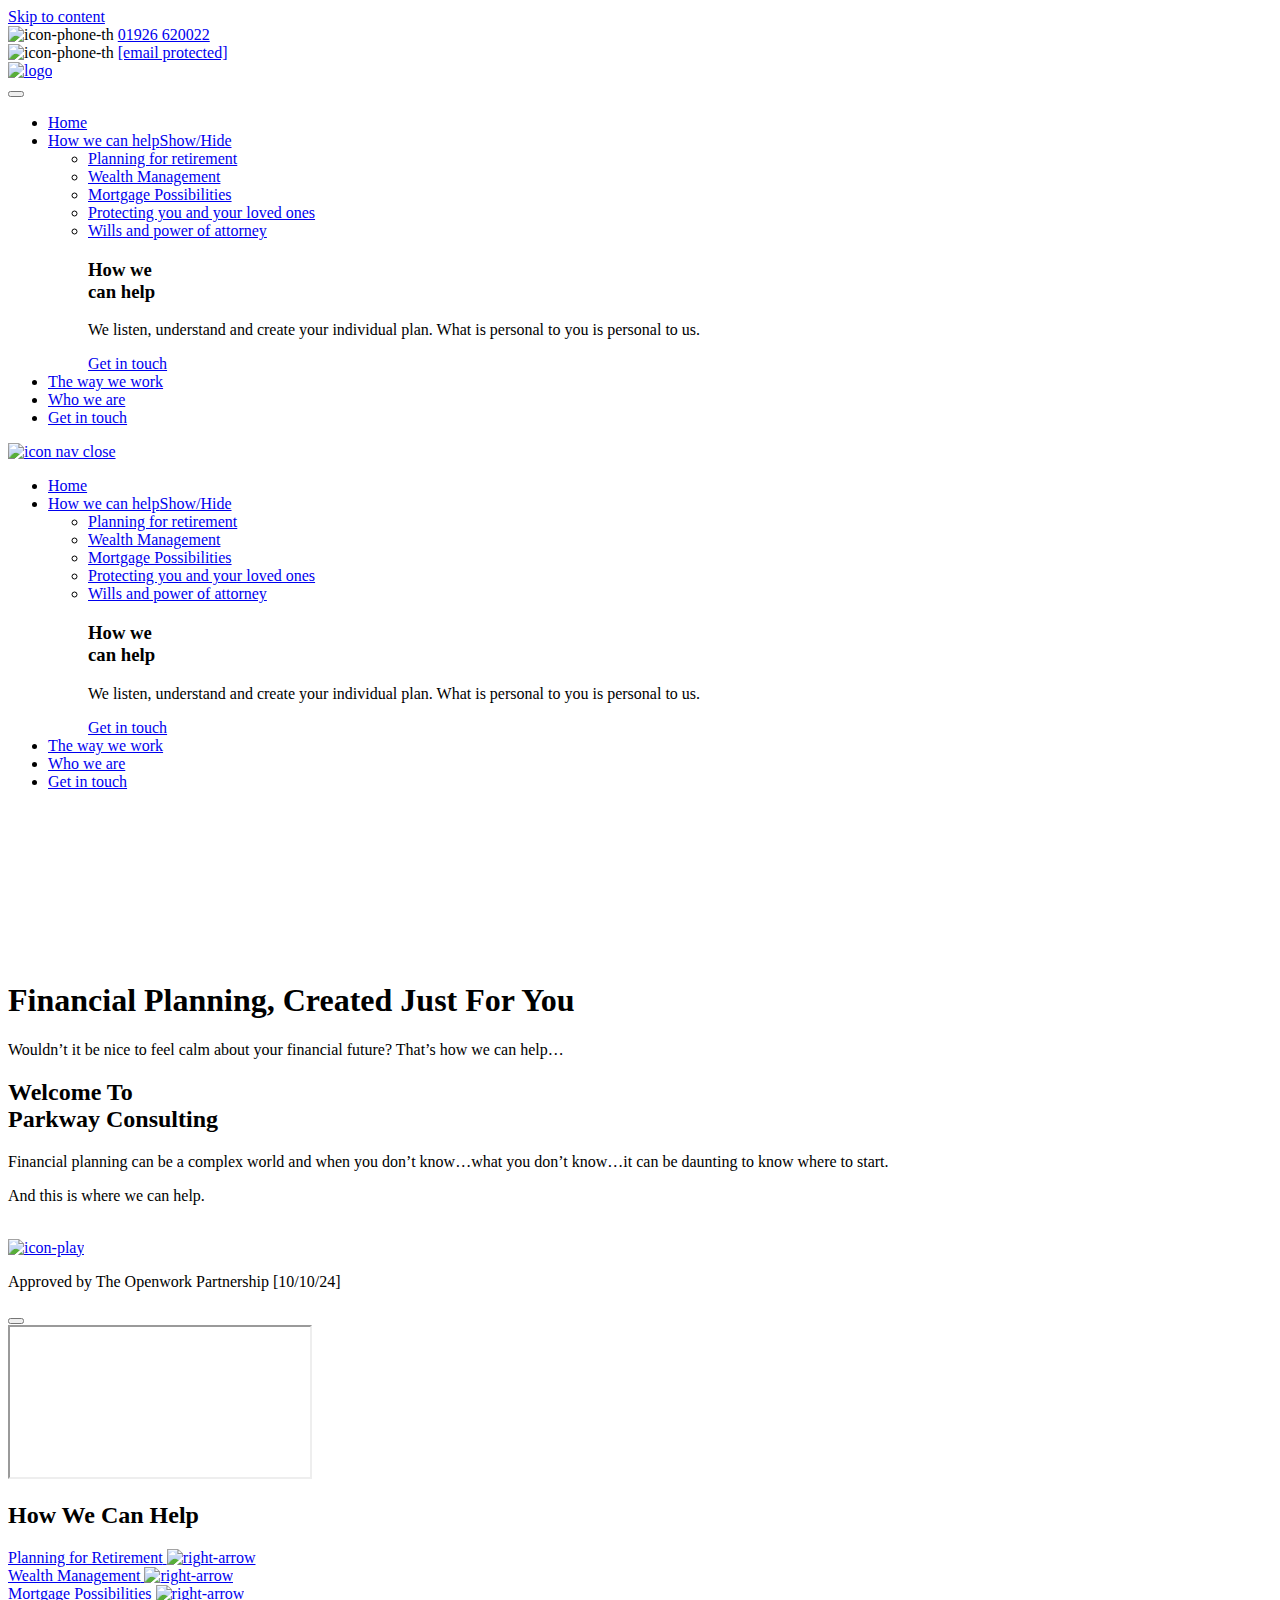
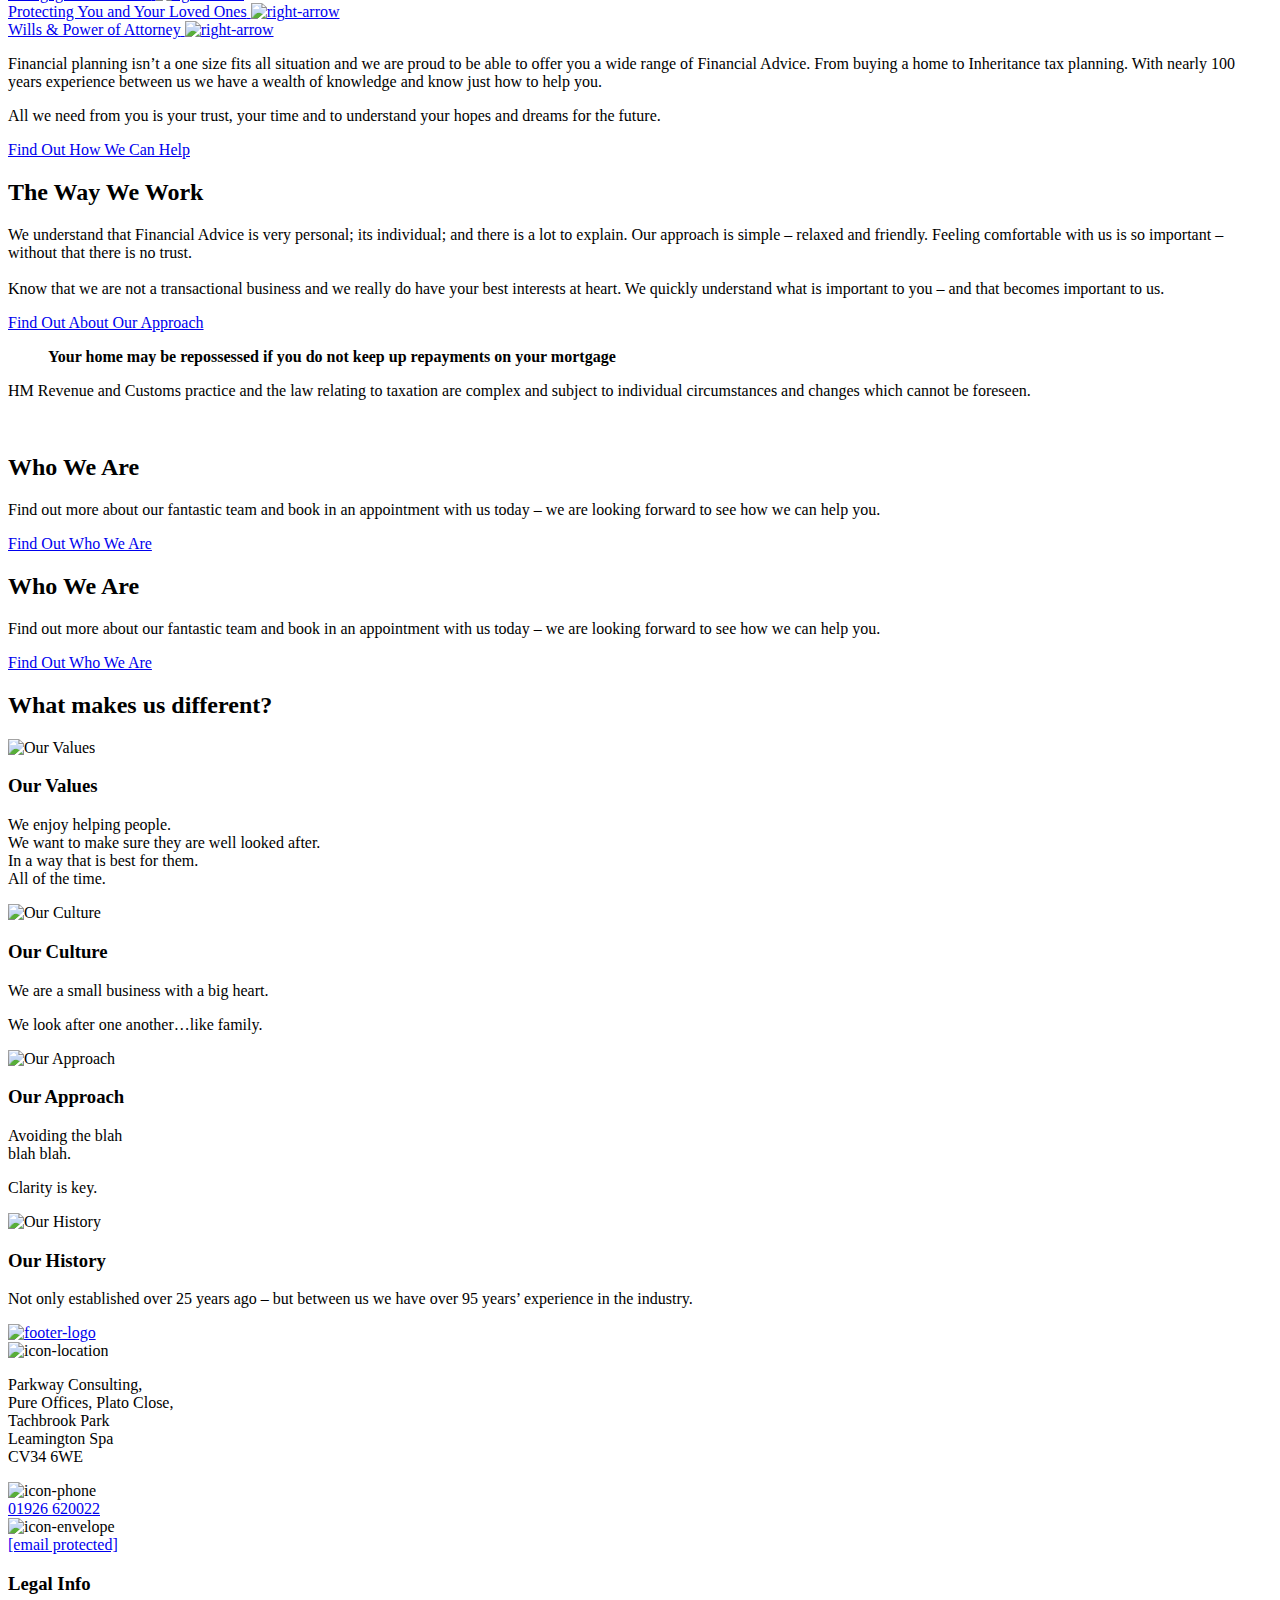
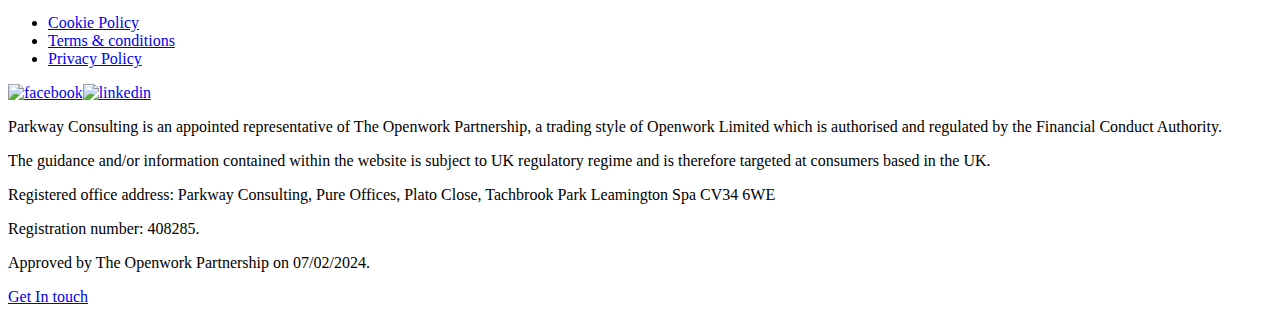
==== commit d6586f4e: "Update index.html" ====
--- a/index.html
+++ b/index.html
@@ -1,27 +1,27 @@
-<!doctype html><html lang="en-GB"><head><meta charset="UTF-8"><meta name="viewport" content="width=device-width, initial-scale=1"><style type="text/css">@font-face {font-family:Montserrat;font-style:normal;font-weight:400;src:url(cf-fonts/s/montserrat/5.0.16/latin-ext/400/normal.woff2);unicode-range:U+0100-02AF,U+0304,U+0308,U+0329,U+1E00-1E9F,U+1EF2-1EFF,U+2020,U+20A0-20AB,U+20AD-20CF,U+2113,U+2C60-2C7F,U+A720-A7FF;font-display:swap;}@font-face {font-family:Montserrat;font-style:normal;font-weight:400;src:url(cf-fonts/s/montserrat/5.0.16/latin/400/normal.woff2);unicode-range:U+0000-00FF,U+0131,U+0152-0153,U+02BB-02BC,U+02C6,U+02DA,U+02DC,U+0304,U+0308,U+0329,U+2000-206F,U+2074,U+20AC,U+2122,U+2191,U+2193,U+2212,U+2215,U+FEFF,U+FFFD;font-display:swap;}@font-face {font-family:Montserrat;font-style:normal;font-weight:400;src:url(cf-fonts/s/montserrat/5.0.16/vietnamese/400/normal.woff2);unicode-range:U+0102-0103,U+0110-0111,U+0128-0129,U+0168-0169,U+01A0-01A1,U+01AF-01B0,U+0300-0301,U+0303-0304,U+0308-0309,U+0323,U+0329,U+1EA0-1EF9,U+20AB;font-display:swap;}@font-face {font-family:Montserrat;font-style:normal;font-weight:400;src:url(cf-fonts/s/montserrat/5.0.16/cyrillic/400/normal.woff2);unicode-range:U+0301,U+0400-045F,U+0490-0491,U+04B0-04B1,U+2116;font-display:swap;}@font-face {font-family:Montserrat;font-style:normal;font-weight:400;src:url(cf-fonts/s/montserrat/5.0.16/cyrillic-ext/400/normal.woff2);unicode-range:U+0460-052F,U+1C80-1C88,U+20B4,U+2DE0-2DFF,U+A640-A69F,U+FE2E-FE2F;font-display:swap;}@font-face {font-family:Montserrat;font-style:normal;font-weight:500;src:url(cf-fonts/s/montserrat/5.0.16/latin-ext/500/normal.woff2);unicode-range:U+0100-02AF,U+0304,U+0308,U+0329,U+1E00-1E9F,U+1EF2-1EFF,U+2020,U+20A0-20AB,U+20AD-20CF,U+2113,U+2C60-2C7F,U+A720-A7FF;font-display:swap;}@font-face {font-family:Montserrat;font-style:normal;font-weight:500;src:url(cf-fonts/s/montserrat/5.0.16/latin/500/normal.woff2);unicode-range:U+0000-00FF,U+0131,U+0152-0153,U+02BB-02BC,U+02C6,U+02DA,U+02DC,U+0304,U+0308,U+0329,U+2000-206F,U+2074,U+20AC,U+2122,U+2191,U+2193,U+2212,U+2215,U+FEFF,U+FFFD;font-display:swap;}@font-face {font-family:Montserrat;font-style:normal;font-weight:500;src:url(cf-fonts/s/montserrat/5.0.16/vietnamese/500/normal.woff2);unicode-range:U+0102-0103,U+0110-0111,U+0128-0129,U+0168-0169,U+01A0-01A1,U+01AF-01B0,U+0300-0301,U+0303-0304,U+0308-0309,U+0323,U+0329,U+1EA0-1EF9,U+20AB;font-display:swap;}@font-face {font-family:Montserrat;font-style:normal;font-weight:500;src:url(cf-fonts/s/montserrat/5.0.16/cyrillic-ext/500/normal.woff2);unicode-range:U+0460-052F,U+1C80-1C88,U+20B4,U+2DE0-2DFF,U+A640-A69F,U+FE2E-FE2F;font-display:swap;}@font-face {font-family:Montserrat;font-style:normal;font-weight:500;src:url(cf-fonts/s/montserrat/5.0.16/cyrillic/500/normal.woff2);unicode-range:U+0301,U+0400-045F,U+0490-0491,U+04B0-04B1,U+2116;font-display:swap;}@font-face {font-family:Montserrat;font-style:normal;font-weight:700;src:url(cf-fonts/s/montserrat/5.0.16/latin-ext/700/normal.woff2);unicode-range:U+0100-02AF,U+0304,U+0308,U+0329,U+1E00-1E9F,U+1EF2-1EFF,U+2020,U+20A0-20AB,U+20AD-20CF,U+2113,U+2C60-2C7F,U+A720-A7FF;font-display:swap;}@font-face {font-family:Montserrat;font-style:normal;font-weight:700;src:url(cf-fonts/s/montserrat/5.0.16/vietnamese/700/normal.woff2);unicode-range:U+0102-0103,U+0110-0111,U+0128-0129,U+0168-0169,U+01A0-01A1,U+01AF-01B0,U+0300-0301,U+0303-0304,U+0308-0309,U+0323,U+0329,U+1EA0-1EF9,U+20AB;font-display:swap;}@font-face {font-family:Montserrat;font-style:normal;font-weight:700;src:url(cf-fonts/s/montserrat/5.0.16/cyrillic/700/normal.woff2);unicode-range:U+0301,U+0400-045F,U+0490-0491,U+04B0-04B1,U+2116;font-display:swap;}@font-face {font-family:Montserrat;font-style:normal;font-weight:700;src:url(cf-fonts/s/montserrat/5.0.16/latin/700/normal.woff2);unicode-range:U+0000-00FF,U+0131,U+0152-0153,U+02BB-02BC,U+02C6,U+02DA,U+02DC,U+0304,U+0308,U+0329,U+2000-206F,U+2074,U+20AC,U+2122,U+2191,U+2193,U+2212,U+2215,U+FEFF,U+FFFD;font-display:swap;}@font-face {font-family:Montserrat;font-style:normal;font-weight:700;src:url(cf-fonts/s/montserrat/5.0.16/cyrillic-ext/700/normal.woff2);unicode-range:U+0460-052F,U+1C80-1C88,U+20B4,U+2DE0-2DFF,U+A640-A69F,U+FE2E-FE2F;font-display:swap;}</style><link rel="profile" href="https://gmpg.org/xfn/11"><link rel='dns-prefetch' href='https://www.googletagmanager.com' /><link rel="dns-prefetch" href="https://use.typekit.net"><meta name='robots' content='index, follow, max-image-preview:large, max-snippet:-1, max-video-preview:-1' /> <script data-no-defer="1" data-ezscrex="false" data-cfasync="false" data-pagespeed-no-defer data-cookieconsent="ignore">var ctPublicFunctions={"_ajax_nonce":"99a8079bdf","_rest_nonce":"1d67d3b3d7","_ajax_url":"\/wp-admin\/admin-ajax.php","_rest_url":"https:\/\/parkwayconsulting.co.uk\/wp-json\/","data__cookies_type":"none","data__ajax_type":"rest","text__wait_for_decoding":"Decoding the contact data, let us a few seconds to finish. Anti-Spam by CleanTalk","cookiePrefix":"","wprocket_detected":false}</script> <script data-no-defer="1" data-ezscrex="false" data-cfasync="false" data-pagespeed-no-defer data-cookieconsent="ignore">var ctPublic={"_ajax_nonce":"99a8079bdf","settings__forms__check_internal":"0","settings__forms__check_external":"0","settings__forms__search_test":"1","settings__data__bot_detector_enabled":"1","blog_home":"https:\/\/parkwayconsulting.co.uk\/","pixel__setting":"3","pixel__enabled":true,"pixel__url":"https:\/\/moderate8-v4.cleantalk.org\/pixel\/36ecc620a796d448f8ae9f8a44c676e1.gif","data__email_check_before_post":"1","data__cookies_type":"none","data__key_is_ok":true,"data__visible_fields_required":true,"wl_brandname":"Anti-Spam by CleanTalk","wl_brandname_short":"CleanTalk","ct_checkjs_key":"0574b880d8b4fa03ef7c025358ef1f5e426c6e5ca177f8ca9c0ef8a26c5feaaf","emailEncoderPassKey":"be5a86dfba1222761dd46ce20bfc0268","bot_detector_forms_excluded":"W10=","advancedCacheExists":true,"varnishCacheExists":false,"wc_ajax_add_to_cart":false}</script> <link media="all" href="wp-content/cache/autoptimize/css/autoptimize_45bec77105ed4a471398180b777f4930.css" rel="stylesheet"><title>Parkway Consulting - Parkway Consulting</title><meta name="description" content="Financial Planning, Created Just For You" /><link rel="canonical" href="index.html" /><meta property="og:locale" content="en_GB" /><meta property="og:type" content="website" /><meta property="og:title" content="Parkway Consulting" /><meta property="og:description" content="Financial Planning, Created Just For You" /><meta property="og:url" content="https://parkwayconsulting.co.uk/" /><meta property="og:site_name" content="Parkway Consulting" /><meta property="article:publisher" content="https://www.facebook.com/profile.php?id=100091542598004" /><meta property="article:modified_time" content="2024-05-07T15:41:00+00:00" /><meta property="og:image" content="wp-content/uploads/2023/12/parkwayvideo_thumbnail2.png" /><meta property="og:image:width" content="1908" /><meta property="og:image:height" content="1068" /><meta property="og:image:type" content="image/png" /><meta name="twitter:card" content="summary_large_image" /> <script type="application/ld+json" class="yoast-schema-graph">{"@context":"https://schema.org","@graph":[{"@type":"WebPage","@id":"https://parkwayconsulting.co.uk/","url":"https://parkwayconsulting.co.uk/","name":"Parkway Consulting - Parkway Consulting","isPartOf":{"@id":"https://parkwayconsulting.co.uk/#website"},"about":{"@id":"https://parkwayconsulting.co.uk/#organization"},"datePublished":"2023-10-26T05:41:54+00:00","dateModified":"2024-05-07T15:41:00+00:00","description":"Financial Planning, Created Just For You","breadcrumb":{"@id":"https://parkwayconsulting.co.uk/#breadcrumb"},"inLanguage":"en-GB","potentialAction":[{"@type":"ReadAction","target":["https://parkwayconsulting.co.uk/"]}]},{"@type":"BreadcrumbList","@id":"https://parkwayconsulting.co.uk/#breadcrumb","itemListElement":[{"@type":"ListItem","position":1,"name":"Home"}]},{"@type":"WebSite","@id":"https://parkwayconsulting.co.uk/#website","url":"https://parkwayconsulting.co.uk/","name":"Parkway Consulting","description":"Financial Planning, Created Just For You","publisher":{"@id":"https://parkwayconsulting.co.uk/#organization"},"potentialAction":[{"@type":"SearchAction","target":{"@type":"EntryPoint","urlTemplate":"https://parkwayconsulting.co.uk/?s={search_term_string}"},"query-input":"required name=search_term_string"}],"inLanguage":"en-GB"},{"@type":"Organization","@id":"https://parkwayconsulting.co.uk/#organization","name":"Parkway Consulting","url":"https://parkwayconsulting.co.uk/","logo":{"@type":"ImageObject","inLanguage":"en-GB","@id":"https://parkwayconsulting.co.uk/#/schema/logo/image/","url":"https://parkwayconsulting.co.uk/wp-content/uploads/2023/12/logo.svg","contentUrl":"https://parkwayconsulting.co.uk/wp-content/uploads/2023/12/logo.svg","width":213,"height":46,"caption":"Parkway Consulting"},"image":{"@id":"https://parkwayconsulting.co.uk/#/schema/logo/image/"},"sameAs":["https://www.facebook.com/profile.php?id=100091542598004"]}]}</script> <link rel='dns-prefetch' href='https://moderate.cleantalk.org' /><link rel='dns-prefetch' href='https://use.typekit.net' /><link rel="alternate" type="application/rss+xml" title="Parkway Consulting &raquo; Feed" href="feed/index.rss" /><link rel="alternate" type="application/rss+xml" title="Parkway Consulting &raquo; Comments Feed" href="comments/feed/index.rss" /><style id='classic-theme-styles-inline-css'>/*! This file is auto-generated */
-.wp-block-button__link{color:#fff;background-color:#32373c;border-radius:9999px;box-shadow:none;text-decoration:none;padding:calc(.667em + 2px) calc(1.333em + 2px);font-size:1.125em}.wp-block-file__button{background:#32373c;color:#fff;text-decoration:none}</style><style id='global-styles-inline-css'>:root{--wp--preset--aspect-ratio--square:1;--wp--preset--aspect-ratio--4-3:4/3;--wp--preset--aspect-ratio--3-4:3/4;--wp--preset--aspect-ratio--3-2:3/2;--wp--preset--aspect-ratio--2-3:2/3;--wp--preset--aspect-ratio--16-9:16/9;--wp--preset--aspect-ratio--9-16:9/16;--wp--preset--color--black:#000;--wp--preset--color--cyan-bluish-gray:#abb8c3;--wp--preset--color--white:#fff;--wp--preset--color--pale-pink:#f78da7;--wp--preset--color--vivid-red:#cf2e2e;--wp--preset--color--luminous-vivid-orange:#ff6900;--wp--preset--color--luminous-vivid-amber:#fcb900;--wp--preset--color--light-green-cyan:#7bdcb5;--wp--preset--color--vivid-green-cyan:#00d084;--wp--preset--color--pale-cyan-blue:#8ed1fc;--wp--preset--color--vivid-cyan-blue:#0693e3;--wp--preset--color--vivid-purple:#9b51e0;--wp--preset--gradient--vivid-cyan-blue-to-vivid-purple:linear-gradient(135deg,rgba(6,147,227,1) 0%,#9b51e0 100%);--wp--preset--gradient--light-green-cyan-to-vivid-green-cyan:linear-gradient(135deg,#7adcb4 0%,#00d082 100%);--wp--preset--gradient--luminous-vivid-amber-to-luminous-vivid-orange:linear-gradient(135deg,rgba(252,185,0,1) 0%,rgba(255,105,0,1) 100%);--wp--preset--gradient--luminous-vivid-orange-to-vivid-red:linear-gradient(135deg,rgba(255,105,0,1) 0%,#cf2e2e 100%);--wp--preset--gradient--very-light-gray-to-cyan-bluish-gray:linear-gradient(135deg,#eee 0%,#a9b8c3 100%);--wp--preset--gradient--cool-to-warm-spectrum:linear-gradient(135deg,#4aeadc 0%,#9778d1 20%,#cf2aba 40%,#ee2c82 60%,#fb6962 80%,#fef84c 100%);--wp--preset--gradient--blush-light-purple:linear-gradient(135deg,#ffceec 0%,#9896f0 100%);--wp--preset--gradient--blush-bordeaux:linear-gradient(135deg,#fecda5 0%,#fe2d2d 50%,#6b003e 100%);--wp--preset--gradient--luminous-dusk:linear-gradient(135deg,#ffcb70 0%,#c751c0 50%,#4158d0 100%);--wp--preset--gradient--pale-ocean:linear-gradient(135deg,#fff5cb 0%,#b6e3d4 50%,#33a7b5 100%);--wp--preset--gradient--electric-grass:linear-gradient(135deg,#caf880 0%,#71ce7e 100%);--wp--preset--gradient--midnight:linear-gradient(135deg,#020381 0%,#2874fc 100%);--wp--preset--font-size--small:13px;--wp--preset--font-size--medium:20px;--wp--preset--font-size--large:36px;--wp--preset--font-size--x-large:42px;--wp--preset--spacing--20:.44rem;--wp--preset--spacing--30:.67rem;--wp--preset--spacing--40:1rem;--wp--preset--spacing--50:1.5rem;--wp--preset--spacing--60:2.25rem;--wp--preset--spacing--70:3.38rem;--wp--preset--spacing--80:5.06rem;--wp--preset--shadow--natural:6px 6px 9px rgba(0,0,0,.2);--wp--preset--shadow--deep:12px 12px 50px rgba(0,0,0,.4);--wp--preset--shadow--sharp:6px 6px 0px rgba(0,0,0,.2);--wp--preset--shadow--outlined:6px 6px 0px -3px rgba(255,255,255,1),6px 6px rgba(0,0,0,1);--wp--preset--shadow--crisp:6px 6px 0px rgba(0,0,0,1)}:where(.is-layout-flex){gap:.5em}:where(.is-layout-grid){gap:.5em}body .is-layout-flex{display:flex}.is-layout-flex{flex-wrap:wrap;align-items:center}.is-layout-flex>:is(*,div){margin:0}body .is-layout-grid{display:grid}.is-layout-grid>:is(*,div){margin:0}:where(.wp-block-columns.is-layout-flex){gap:2em}:where(.wp-block-columns.is-layout-grid){gap:2em}:where(.wp-block-post-template.is-layout-flex){gap:1.25em}:where(.wp-block-post-template.is-layout-grid){gap:1.25em}.has-black-color{color:var(--wp--preset--color--black) !important}.has-cyan-bluish-gray-color{color:var(--wp--preset--color--cyan-bluish-gray) !important}.has-white-color{color:var(--wp--preset--color--white) !important}.has-pale-pink-color{color:var(--wp--preset--color--pale-pink) !important}.has-vivid-red-color{color:var(--wp--preset--color--vivid-red) !important}.has-luminous-vivid-orange-color{color:var(--wp--preset--color--luminous-vivid-orange) !important}.has-luminous-vivid-amber-color{color:var(--wp--preset--color--luminous-vivid-amber) !important}.has-light-green-cyan-color{color:var(--wp--preset--color--light-green-cyan) !important}.has-vivid-green-cyan-color{color:var(--wp--preset--color--vivid-green-cyan) !important}.has-pale-cyan-blue-color{color:var(--wp--preset--color--pale-cyan-blue) !important}.has-vivid-cyan-blue-color{color:var(--wp--preset--color--vivid-cyan-blue) !important}.has-vivid-purple-color{color:var(--wp--preset--color--vivid-purple) !important}.has-black-background-color{background-color:var(--wp--preset--color--black) !important}.has-cyan-bluish-gray-background-color{background-color:var(--wp--preset--color--cyan-bluish-gray) !important}.has-white-background-color{background-color:var(--wp--preset--color--white) !important}.has-pale-pink-background-color{background-color:var(--wp--preset--color--pale-pink) !important}.has-vivid-red-background-color{background-color:var(--wp--preset--color--vivid-red) !important}.has-luminous-vivid-orange-background-color{background-color:var(--wp--preset--color--luminous-vivid-orange) !important}.has-luminous-vivid-amber-background-color{background-color:var(--wp--preset--color--luminous-vivid-amber) !important}.has-light-green-cyan-background-color{background-color:var(--wp--preset--color--light-green-cyan) !important}.has-vivid-green-cyan-background-color{background-color:var(--wp--preset--color--vivid-green-cyan) !important}.has-pale-cyan-blue-background-color{background-color:var(--wp--preset--color--pale-cyan-blue) !important}.has-vivid-cyan-blue-background-color{background-color:var(--wp--preset--color--vivid-cyan-blue) !important}.has-vivid-purple-background-color{background-color:var(--wp--preset--color--vivid-purple) !important}.has-black-border-color{border-color:var(--wp--preset--color--black) !important}.has-cyan-bluish-gray-border-color{border-color:var(--wp--preset--color--cyan-bluish-gray) !important}.has-white-border-color{border-color:var(--wp--preset--color--white) !important}.has-pale-pink-border-color{border-color:var(--wp--preset--color--pale-pink) !important}.has-vivid-red-border-color{border-color:var(--wp--preset--color--vivid-red) !important}.has-luminous-vivid-orange-border-color{border-color:var(--wp--preset--color--luminous-vivid-orange) !important}.has-luminous-vivid-amber-border-color{border-color:var(--wp--preset--color--luminous-vivid-amber) !important}.has-light-green-cyan-border-color{border-color:var(--wp--preset--color--light-green-cyan) !important}.has-vivid-green-cyan-border-color{border-color:var(--wp--preset--color--vivid-green-cyan) !important}.has-pale-cyan-blue-border-color{border-color:var(--wp--preset--color--pale-cyan-blue) !important}.has-vivid-cyan-blue-border-color{border-color:var(--wp--preset--color--vivid-cyan-blue) !important}.has-vivid-purple-border-color{border-color:var(--wp--preset--color--vivid-purple) !important}.has-vivid-cyan-blue-to-vivid-purple-gradient-background{background:var(--wp--preset--gradient--vivid-cyan-blue-to-vivid-purple) !important}.has-light-green-cyan-to-vivid-green-cyan-gradient-background{background:var(--wp--preset--gradient--light-green-cyan-to-vivid-green-cyan) !important}.has-luminous-vivid-amber-to-luminous-vivid-orange-gradient-background{background:var(--wp--preset--gradient--luminous-vivid-amber-to-luminous-vivid-orange) !important}.has-luminous-vivid-orange-to-vivid-red-gradient-background{background:var(--wp--preset--gradient--luminous-vivid-orange-to-vivid-red) !important}.has-very-light-gray-to-cyan-bluish-gray-gradient-background{background:var(--wp--preset--gradient--very-light-gray-to-cyan-bluish-gray) !important}.has-cool-to-warm-spectrum-gradient-background{background:var(--wp--preset--gradient--cool-to-warm-spectrum) !important}.has-blush-light-purple-gradient-background{background:var(--wp--preset--gradient--blush-light-purple) !important}.has-blush-bordeaux-gradient-background{background:var(--wp--preset--gradient--blush-bordeaux) !important}.has-luminous-dusk-gradient-background{background:var(--wp--preset--gradient--luminous-dusk) !important}.has-pale-ocean-gradient-background{background:var(--wp--preset--gradient--pale-ocean) !important}.has-electric-grass-gradient-background{background:var(--wp--preset--gradient--electric-grass) !important}.has-midnight-gradient-background{background:var(--wp--preset--gradient--midnight) !important}.has-small-font-size{font-size:var(--wp--preset--font-size--small) !important}.has-medium-font-size{font-size:var(--wp--preset--font-size--medium) !important}.has-large-font-size{font-size:var(--wp--preset--font-size--large) !important}.has-x-large-font-size{font-size:var(--wp--preset--font-size--x-large) !important}:where(.wp-block-post-template.is-layout-flex){gap:1.25em}:where(.wp-block-post-template.is-layout-grid){gap:1.25em}:where(.wp-block-columns.is-layout-flex){gap:2em}:where(.wp-block-columns.is-layout-grid){gap:2em}:root :where(.wp-block-pullquote){font-size:1.5em;line-height:1.6}</style><link rel='stylesheet' id='typekit-font-css' href='https://use.typekit.net/dkd8bpz.css' media='all' /> <script src="wp-includes/js/jquery/jquery.min.js" id="jquery-core-js" type="dff37351f8c21b9e47389912-text/javascript"></script> <script defer src="wp-includes/js/jquery/jquery-migrate.min.js" id="jquery-migrate-js" type="dff37351f8c21b9e47389912-text/javascript"></script> <script defer data-pagespeed-no-defer src="wp-content/plugins/cleantalk-spam-protect/js/apbct-public-bundle.min.js" id="ct_public_functions-js" type="dff37351f8c21b9e47389912-text/javascript"></script> <script defer src="https://moderate.cleantalk.org/ct-bot-detector-wrapper.js" id="ct_bot_detector-js" type="dff37351f8c21b9e47389912-text/javascript"></script> <script defer src="wp-content/themes/crossoriginwp/assets/vendors/bootstrap/js/bootstrap.bundle.min.js" id="bootstrap-js" type="dff37351f8c21b9e47389912-text/javascript"></script> <script defer src="wp-content/cache/autoptimize/js/autoptimize_single_f4dfa66e84624fb925323af2241e509d.js" id="jquery-background-video-js" type="dff37351f8c21b9e47389912-text/javascript"></script> <link rel="https://api.w.org/" href="wp-json/index.json" /><link rel="alternate" title="JSON" type="application/json" href="wp-json/wp/v2/pages/7.json" /><link rel="EditURI" type="application/rsd+xml" title="RSD" href="https://parkwayconsulting.co.uk/xmlrpc.php?rsd" /><meta name="generator" content="WordPress 6.6.2" /><link rel='shortlink' href='index.html' /><link rel="alternate" title="oEmbed (JSON)" type="application/json+oembed" href="wp-json/oembed/1.0/embed%EF%B9%96url=https%EF%B9%95%EA%A4%B7%EA%A4%B7parkwayconsulting.co.uk%EA%A4%B7.json" /><link rel="alternate" title="oEmbed (XML)" type="text/xml+oembed" href="wp-json/oembed/1.0/embed%EF%B9%96url=https%EF%B9%95%EA%A4%B7%EA%A4%B7parkwayconsulting.co.uk%EA%A4%B7&amp;format=xml.xml" /><style>.cmplz-hidden{display:none !important}</style><link rel="icon" href="wp-content/uploads/2023/12/cropped-parkway_favicon-32x32.png" sizes="32x32" /><link rel="icon" href="wp-content/uploads/2023/12/cropped-parkway_favicon-192x192.png" sizes="192x192" /><link rel="apple-touch-icon" href="wp-content/uploads/2023/12/cropped-parkway_favicon-180x180.png" /><meta name="msapplication-TileImage" content="https://parkwayconsulting.co.uk/wp-content/uploads/2023/12/cropped-parkway_favicon-270x270.png" /><style id="wp-custom-css">#sp-page{height:100svh;display:flex;flex-direction:column;justify-content:center}</style></head><body data-cmplz=1 class="home page-template page-template-tpl-homepage page-template-tpl-homepage-php page page-id-7">  <script type="text/plain" data-service="google-analytics" data-category="statistics" async data-cmplz-src="https://www.googletagmanager.com/gtag/js?id=G-GNM8YTWZ65"></script> <script defer src="[data-uri]" type="dff37351f8c21b9e47389912-text/javascript"></script> <div id="page" class="site"> <a class="skip-link screen-reader-text" href="#primary">Skip to content</a><div id="section-header" class="section-header desktop-header"><div id="section-top-header" class="section-top-header bg-accent"><div class="container"><div class="row"><div class="col-lg-6"></div><div class="col-lg-6"><div class="top-header"><div class="top-header__phone"> <img src="wp-content/themes/crossoriginwp/assets/images/icons/icon-phone-th.svg" alt="icon-phone-th" /> <a href="tel:01926 620022">01926 620022</a></div><div class="top-header__email"> <img src="wp-content/themes/crossoriginwp/assets/images/icons/icon-envelope-th.svg" alt="icon-phone-th" /> <a href="tel:hello@parkwayconsulting.co.uk"><span class="__cf_email__" data-cfemail="9af2fff6f6f5daeafbe8f1edfbe3f9f5f4e9eff6eef3f4fdb4f9f5b4eff1">[email&#160;protected]</span></a></div></div></div></div></div></div><div id="header" class="header"><nav class="navbar desktop-navbar navbar-expand-lg"><div class="container"> <a class="navbar-brand" href="index.html"><div class="brand-logo-wrap"><div class="logo"> <img class="img-fluid" src="wp-content/themes/crossoriginwp/assets/images/logo.svg" alt="logo" /></div></div> </a> <button class="navbar-toggler" type="button" data-bs-toggle="collapse" aria-controls="main-menu" aria-expanded="false" aria-label="Toggle navigation"> <span class="hamburger" id="hamburger-1"> <span class="line"></span> <span class="line"></span> <span class="line"></span> </span> </button><div class="collapse navbar-collapse" id="main-menu"><ul id="menu-main-menu-header" class="navbar-nav ms-auto mb-2 mb-md-0 "><li  id="menu-item-612" class="d-lg-none menu-item menu-item-type-post_type menu-item-object-page menu-item-home current-menu-item page_item page-item-7 current_page_item nav-item nav-item-612"><a href="index.html" class="nav-link active">Home</a></li><li  id="menu-item-32" class="mega-menu menu-item menu-item-type-post_type menu-item-object-page menu-item-has-children dropdown nav-item nav-item-32"><a href="how-we-can-help/index.html" class="nav-link " aria-haspopup="true" aria-expanded="false">How we can help</a><a class="nav-show-children" href="#" title="Click/tap to show sub menus">Show/Hide</a><ul class="dropdown-menu  depth_0"><div class="row"><div class="col-lg-6"><li  id="menu-item-37" class="menu-item menu-item-type-post_type menu-item-object-page nav-item nav-item-37"><a href="planning-for-retirement/index.html" class="dropdown-item ">Planning for retirement</a></li><li  id="menu-item-38" class="menu-item menu-item-type-post_type menu-item-object-page nav-item nav-item-38"><a href="wealth-management/index.html" class="dropdown-item ">Wealth Management</a></li><li  id="menu-item-39" class="menu-item menu-item-type-post_type menu-item-object-page nav-item nav-item-39"><a href="mortgage-possibilities/index.html" class="dropdown-item ">Mortgage Possibilities</a></li><li  id="menu-item-40" class="menu-item menu-item-type-post_type menu-item-object-page nav-item nav-item-40"><a href="protecting-you-and-your-loved-ones/index.html" class="dropdown-item ">Protecting you and your loved ones</a></li><li  id="menu-item-41" class="menu-item menu-item-type-post_type menu-item-object-page nav-item nav-item-41"><a href="wills-and-power-of-attorney/index.html" class="dropdown-item ">Wills and power of attorney</a></li></div><div class="col-lg-6"><div class="menu-cta"><h3>How we<br/>can help</h3><p>We listen, understand and create your individual plan. What is personal to you is personal to us.</p><div class="btn-wrap"><a href="get-in-touch/index.html" class="btn btn-nav-cta">Get in touch</a></div></div></div></div></ul></li><li  id="menu-item-34" class="menu-item menu-item-type-post_type menu-item-object-page nav-item nav-item-34"><a href="the-way-we-work/index.html" class="nav-link ">The way we work</a></li><li  id="menu-item-35" class="menu-item menu-item-type-post_type menu-item-object-page nav-item nav-item-35"><a href="who-we-are/index.html" class="nav-link ">Who we are</a></li><li  id="menu-item-33" class="nav-btn menu-item menu-item-type-post_type menu-item-object-page nav-item nav-item-33"><a href="get-in-touch/index.html" class="nav-link ">Get in touch</a></li></ul></div></div></nav></div></div><div id="mobile-nav" class="mobile-nav"><div class="mobile-nav__wrapper"><div class="mobile-nav__header"> <a href="#" class="btn-nav-close"><img src="wp-content/themes/crossoriginwp/assets/images/icons/icon-nav-close.svg" alt="icon nav close"></a></div><nav class="navbar"><div class="container"><div class="collapse navbar-collapse show" id="mobile-menu"><ul id="menu-main-menu-header-1" class="navbar-nav ms-auto mb-2 mb-md-0 "><li  class="d-lg-none menu-item menu-item-type-post_type menu-item-object-page menu-item-home current-menu-item page_item page-item-7 current_page_item nav-item nav-item-612"><a href="index.html" class="nav-link active">Home</a></li><li  class="mega-menu menu-item menu-item-type-post_type menu-item-object-page menu-item-has-children dropdown nav-item nav-item-32"><a href="how-we-can-help/index.html" class="nav-link " aria-haspopup="true" aria-expanded="false">How we can help</a><a class="nav-show-children" href="#" title="Click/tap to show sub menus">Show/Hide</a><ul class="dropdown-menu  depth_0"><div class="row"><div class="col-lg-6"><li  class="menu-item menu-item-type-post_type menu-item-object-page nav-item nav-item-37"><a href="planning-for-retirement/index.html" class="dropdown-item ">Planning for retirement</a></li><li  class="menu-item menu-item-type-post_type menu-item-object-page nav-item nav-item-38"><a href="wealth-management/index.html" class="dropdown-item ">Wealth Management</a></li><li  class="menu-item menu-item-type-post_type menu-item-object-page nav-item nav-item-39"><a href="mortgage-possibilities/index.html" class="dropdown-item ">Mortgage Possibilities</a></li><li  class="menu-item menu-item-type-post_type menu-item-object-page nav-item nav-item-40"><a href="protecting-you-and-your-loved-ones/index.html" class="dropdown-item ">Protecting you and your loved ones</a></li><li  class="menu-item menu-item-type-post_type menu-item-object-page nav-item nav-item-41"><a href="wills-and-power-of-attorney/index.html" class="dropdown-item ">Wills and power of attorney</a></li></div><div class="col-lg-6"><div class="menu-cta"><h3>How we<br/>can help</h3><p>We listen, understand and create your individual plan. What is personal to you is personal to us.</p><div class="btn-wrap"><a href="get-in-touch/index.html" class="btn btn-nav-cta">Get in touch</a></div></div></div></div></ul></li><li  class="menu-item menu-item-type-post_type menu-item-object-page nav-item nav-item-34"><a href="the-way-we-work/index.html" class="nav-link ">The way we work</a></li><li  class="menu-item menu-item-type-post_type menu-item-object-page nav-item nav-item-35"><a href="who-we-are/index.html" class="nav-link ">Who we are</a></li><li  class="nav-btn menu-item menu-item-type-post_type menu-item-object-page nav-item nav-item-33"><a href="get-in-touch/index.html" class="nav-link ">Get in touch</a></li></ul></div></div></nav></div></div><div id="vector-wrapper" class="vector-wrapper vector-home"><div id="section-hero" class="section-hero"><div class="video-wrapper"><video style="width: 100%;" class="hero-bg-video" autoplay muted loop playsinline poster="wp-content/uploads/2023/12/parkway_video_poster.webp"> <source src="https://parkwayconsulting.co.uk/wp-content/uploads/2023/12/familyrunninginwheatfield_6mb.mp4" type="video/mp4" /></video><div class="container position-relative"><div class="row"><div class="col-lg-12"><div class="hero"><div class="row vh-100 align-items-center"><div class="col-md-9 col-lg-7 col-xl-6 col-xxl-5"><h1>Financial Planning, Created Just For You</h1><p>Wouldn’t it be nice to feel calm about your financial future? That’s how we can help…</p></div></div></div></div></div></div></div></div><div id="section-welcome" class="section-welcome py-100 z-index-10"><div class="container"><div class="row align-items-center"><div class="col-lg-6"><div class="welcome"><h2 class="text-accent">Welcome To <br />Parkway Consulting</h2><p>Financial planning can be a complex world and when you don’t know…what you don’t know…it can be daunting to know where to start.</p><p>And this is where we can help.</p></div></div><div class="col-lg-6"><div class="video-wrapper image-bdr bdrs-20"> <img src="wp-content/uploads/2023/12/parkwayvideo_thumbnail2.png" alt="" /><div class="overlay"> <a id="video-popup" href="https://player.vimeo.com/video/896193996?autoplay=1&amp;loop=1&amp;autopause=0"> <img src="wp-content/themes/crossoriginwp/assets/images/icons/icon-play.svg" alt="icon-play" /> </a></div><p class="mt-2 text-center">Approved by The Openwork Partnership [07/02/24]</p></div></div></div></div></div><div class="modal modal-xl fade" id="homevideoModal" tabindex="-1" aria-labelledby="homevideoModalLabel"
- aria-hidden="true"><div class="modal-dialog modal-dialog-centered"><div class="modal-content"><div class="modal-button"> <button type="button" class="btn-close btn-close-white" data-bs-dismiss="modal" aria-label="Close"></button></div><div class="modal-body"><div class="ratio ratio-16x9"> <iframe id="homevideoiframe" class="responsive-iframe homevideo-iframe" data-link="https://player.vimeo.com/video/896193996?autoplay=1&amp;loop=1&amp;autopause=0" src="" allow="autoplay"
- allowfullscreen=""></iframe></div></div></div></div></div><div class="container"><div class="row"><div class="col-lg-12"><div id="divider-horizontal" class="divider-horizontal"></div></div></div></div><div id="section-hwch" class="section-hwch py-100 z-index-10"><div class="container"><div class="row gx-72"><div class="col-lg-6"><div class="section-title mb-5"><h2 class="text-accent">How We Can Help</h2></div><div class="services service-link-grid"><div class="servies__item"> <a class="btn btn-service" href="planning-for-retirement/index.html" target=""> <span>Planning for Retirement</span> <img src="wp-content/themes/crossoriginwp/assets/images/icons/icon-right-arrow-btn.svg" alt="right-arrow" /> </a></div><div class="servies__item"> <a class="btn btn-service" href="wealth-management/index.html" target=""> <span>Wealth Management</span> <img src="wp-content/themes/crossoriginwp/assets/images/icons/icon-right-arrow-btn.svg" alt="right-arrow" /> </a></div><div class="servies__item"> <a class="btn btn-service" href="mortgage-possibilities/index.html" target=""> <span>Mortgage Possibilities</span> <img src="wp-content/themes/crossoriginwp/assets/images/icons/icon-right-arrow-btn.svg" alt="right-arrow" /> </a></div><div class="servies__item"> <a class="btn btn-service" href="protecting-you-and-your-loved-ones/index.html" target=""> <span>Protecting You and  Your Loved Ones</span> <img src="wp-content/themes/crossoriginwp/assets/images/icons/icon-right-arrow-btn.svg" alt="right-arrow" /> </a></div><div class="servies__item"> <a class="btn btn-service" href="wills-and-power-of-attorney/index.html" target=""> <span>Wills &amp; Power of Attorney</span> <img src="wp-content/themes/crossoriginwp/assets/images/icons/icon-right-arrow-btn.svg" alt="right-arrow" /> </a></div></div></div><div class="col-lg-6"><p>Financial planning isn’t a one size fits all situation and we are proud to be able to offer you a wide range of Financial Advice. From buying a home to Inheritance tax planning. With nearly 100 years experience between us we have a wealth of knowledge and know just how to help you.</p><p>All we need from you is your trust, your time and to understand your hopes and dreams for the future.</p><div class="btn-wrap mt-5"> <a class="btn btn-primary" href="how-we-can-help/index.html" target="">Find Out How We Can Help</a></div></div></div></div></div><div class="container"><div class="row"><div class="col-lg-12"><div id="divider-horizontal" class="divider-horizontal"></div></div></div></div><div id="section-twww" class="section-twww py-100 z-index-10"><div class="container"><div class="row gx-200 align-items-center"><div class="col-lg-6"><div class="twww"><h2 class="text-accent">The Way We Work</h2><p>We understand that Financial Advice is very personal; its individual; and there is a lot to explain. Our approach is simple &#8211; relaxed and friendly. Feeling comfortable with us is so important &#8211; without that there is no trust.<br /> ​<br /> Know that we are not a transactional business and we really do have your best interests at heart. We quickly understand what is important to you &#8211; and that becomes important to us.</p></div><div class="btn-wrap mt-5"> <a class="btn btn-primary" href="the-way-we-work/index.html" target="">Find Out About Our Approach</a></div><div class="extra-content mt-5"><blockquote><p><strong>Your home may be repossessed if you do not keep up repayments on your mortgage</strong></p></blockquote><p>HM Revenue and Customs practice and the law relating to taxation are complex and subject to individual circumstances and changes which cannot be foreseen.</p></div></div><div class="col-lg-6"><div class="img-wrap mt-5 mt-lg-0 image-bdr"> <img src="wp-content/uploads/2023/12/clientmeeting-at-2x-65743d7679588.webp" alt="" /></div></div></div></div></div></div><div id="section-cta" class="section-cta bg-cover-scroll home-cta-bg d-none d-sm-block" style="background-image: url(wp-content/uploads/2023/12/managementteam-at-2x-1-6574119ab7823.webp);"><div class="container"><div class="row vh-80 align-itmes-end align-items-sm-center"><div class="col-lg-4 mt-auto mt-sm-0 cta-wrap"><div class="cta"><h2>Who We Are</h2><p>Find out more about our fantastic team and book in an appointment with us today &#8211; we are looking forward to see how we can help you.</p></div><div class="btn-wrap mt-5"> <a class="btn btn-secondary" href="who-we-are/index.html" target="">Find Out Who We Are</a></div></div></div></div></div><div id="section-cta-mobile" class="section-cta bg-cover-scroll home-cta-bg d-sm-none" style="background-image: url(wp-content/uploads/2023/12/home-cta-mobile-6578375facd88.webp);"><div class="container"><div class="row vh-80 align-itmes-end align-items-sm-center"><div class="col-lg-4 mt-auto mt-sm-0 cta-wrap"><div class="cta"><h2>Who We Are</h2><p>Find out more about our fantastic team and book in an appointment with us today &#8211; we are looking forward to see how we can help you.</p></div><div class="btn-wrap mt-5"> <a class="btn btn-secondary" href="who-we-are/index.html" target="">Find Out Who We Are</a></div></div></div></div></div><div class="home-footer-bg"><div id="section-feature" class="section-feature py-100"><div class="container"><div class="row mb-5"><div class="col-lg-12"><h2 class="text-accent">What makes us different?</h2></div></div><div class="row g-5"><div class="col-lg-6 col-xl-3"><div class="feature-card "><div class="feature-card__img"> <img src="wp-content/uploads/2023/10/icon-our-values.svg" alt="Our Values" /></div><div class="features-card__title"><h3>Our Values</h3></div><div class="feature-card__content"><p>We enjoy helping people.<br /> ​We want to make sure they are well looked after.<br /> In a way that is best for them.<br /> All of the time.</p></div></div></div><div class="col-lg-6 col-xl-3"><div class="feature-card feature-margin"><div class="feature-card__img"> <img src="wp-content/uploads/2023/10/icon-our-culture.svg" alt="Our Culture" /></div><div class="features-card__title"><h3>Our Culture</h3></div><div class="feature-card__content"><p>We are a small business with a big heart.</p><p>We look after one another&#8230;like family.</p></div></div></div><div class="col-lg-6 col-xl-3"><div class="feature-card "><div class="feature-card__img"> <img src="wp-content/uploads/2023/10/icon-our-approach.svg" alt="Our Approach" /></div><div class="features-card__title"><h3>Our Approach</h3></div><div class="feature-card__content"><p>Avoiding the blah<br /> blah blah.</p><p>Clarity is key.</p></div></div></div><div class="col-lg-6 col-xl-3"><div class="feature-card feature-margin"><div class="feature-card__img"> <img src="wp-content/uploads/2023/10/icon-our-history.svg" alt="Our History" /></div><div class="features-card__title"><h3>Our History</h3></div><div class="feature-card__content"><p>Not only established over 25 years ago – but between us we have over 95 years’ experience in the industry.</p></div></div></div></div></div></div><div id="section-footer-top" class="section-footer-top pt-100 "><div class="container"><div class="row"><div class="col-lg-12"><div class="footer-logo-wrap mb-50"> <a href="index.html"> <img src="wp-content/themes/crossoriginwp/assets/images/footer-logo.svg" alt="footer-logo" /> </a></div></div></div><div class="row"><div class="col-lg-6"><div class="footer-contact"><div class="footer-contact__item gap-sm"><div class="img-wrap"> <img src="wp-content/themes/crossoriginwp/assets/images/icons/icon-location-footer.svg" alt="icon-location" /></div><div class="content-wrap"><p>Parkway Consulting,<br /> Pure Offices, Plato Close,<br /> Tachbrook Park<br /> Leamington Spa<br /> CV34 6WE</p></div></div><div class="footer-contact__item gap-sm"><div class="img-wrap"> <img src="wp-content/themes/crossoriginwp/assets/images/icons/icon-phone-footer.png" alt="icon-phone" /></div><div class="content-wrap"><a href="tel:01926 620022">01926 620022</a></div></div><div class="footer-contact__item gap-sm"><div class="img-wrap"> <img src="wp-content/themes/crossoriginwp/assets/images/icons/icon-envelope-footer.png" alt="icon-envelope" /></div><div class="content-wrap"><a href="cdn-cgi/l/email-protection.html#c4aca1a8a8ab84b4a5b6afb3a5bda7abaab7b1a8b0adaaa3eaa7abeab1af"><span class="__cf_email__" data-cfemail="2a424f4646456a5a4b58415d4b53494544595f465e43444d044945045f41">[email&#160;protected]</span></a></div></div></div></div><div class="col-lg-3 ms-auto mt-5 mt-lg-0"><div class="widget-title"><h3 class="text-accent">Legal Info</h3></div><div class="footer-nav"><div class="menu-legal-info-container"><ul id="menu-legal-info" class="menu"><li id="menu-item-42" class="menu-item menu-item-type-post_type menu-item-object-page menu-item-42"><a href="cookie-policy/index.html">Cookie Policy</a></li><li id="menu-item-43" class="menu-item menu-item-type-post_type menu-item-object-page menu-item-43"><a href="terms-conditions/index.html">Terms &#038; conditions</a></li><li id="menu-item-45" class="menu-item menu-item-type-post_type menu-item-object-page menu-item-privacy-policy menu-item-45"><a rel="privacy-policy" href="privacy-policy/index.html">Privacy Policy</a></li></ul></div></div><div class="footer-social"> <a href="https://www.facebook.com/profile.php?id=100091542598004" class="me-4" target="_blank"><img src="wp-content/themes/crossoriginwp/assets/images/icons/icon-facebook.svg" alt="facebook" /></a><a href="https://www.linkedin.com/company/parkway-consulting-uk/" target="_blank"><img src="wp-content/themes/crossoriginwp/assets/images/icons/icon-linkedin.svg" alt="linkedin" /></a></div></div></div></div></div></div><div id="section-footer" class="section-footer bg-primary py-100"><div class="container"><div class="row"><div class="col-lg-9"><div class="footer-content"><p class="p1">Parkway Consulting is an appointed representative of The Openwork Partnership, a trading style of Openwork Limited which is authorised and regulated by the Financial Conduct Authority.</p><p>The guidance and/or information contained within the website is subject to UK regulatory regime and is therefore targeted at consumers based in the UK.</p><p>Registered office address: Parkway Consulting, Pure Offices, Plato Close, Tachbrook Park Leamington Spa CV34 6WE</p><p>Registration number: 408285.</p><p class="p1">Approved by The Openwork Partnership on 07/02/2024.</p></div></div></div></div></div><div id="section-footer-bar" class="section-footer-bar fixed-bottom fixed-bottom--extend d-lg-none"><div class="container-no"><div class="row"><div class="col-lg-12"><div class="footer-bar d-grid"> <a href="get-in-touch/index.html" target="" class="btn btn-footer-link">Get In touch</a></div></div></div></div></div></div><div id="cmplz-cookiebanner-container"><div class="cmplz-cookiebanner cmplz-hidden banner-1 bottom-right-view-preferences optin cmplz-bottom-right cmplz-categories-type-view-preferences" aria-modal="true" data-nosnippet="true" role="dialog" aria-live="polite" aria-labelledby="cmplz-header-1-optin" aria-describedby="cmplz-message-1-optin"><div class="cmplz-header"><div class="cmplz-logo"></div><div class="cmplz-title" id="cmplz-header-1-optin">Manage Cookie Consent</div><div class="cmplz-close" tabindex="0" role="button" aria-label="Close dialogue"> <svg aria-hidden="true" focusable="false" data-prefix="fas" data-icon="times" class="svg-inline--fa fa-times fa-w-11" role="img" xmlns="http://www.w3.org/2000/svg" viewBox="0 0 352 512"><path fill="currentColor" d="M242.72 256l100.07-100.07c12.28-12.28 12.28-32.19 0-44.48l-22.24-22.24c-12.28-12.28-32.19-12.28-44.48 0L176 189.28 75.93 89.21c-12.28-12.28-32.19-12.28-44.48 0L9.21 111.45c-12.28 12.28-12.28 32.19 0 44.48L109.28 256 9.21 356.07c-12.28 12.28-12.28 32.19 0 44.48l22.24 22.24c12.28 12.28 32.2 12.28 44.48 0L176 322.72l100.07 100.07c12.28 12.28 32.2 12.28 44.48 0l22.24-22.24c12.28-12.28 12.28-32.19 0-44.48L242.72 256z"></path></svg></div></div><div class="cmplz-divider cmplz-divider-header"></div><div class="cmplz-body"><div class="cmplz-message" id="cmplz-message-1-optin">We use technologies like cookies to store and/or access device information. We do this to improve browsing experience and to show (non-) personalized ads. Consenting to these technologies will allow us to process data such as browsing behavior or unique IDs on this site. Not consenting or withdrawing consent, may adversely affect certain features and functions.</div><div class="cmplz-categories"> <details class="cmplz-category cmplz-functional" > <summary> <span class="cmplz-category-header"> <span class="cmplz-category-title">Functional</span> <span class='cmplz-always-active'> <span class="cmplz-banner-checkbox"> <input type="checkbox"
- id="cmplz-functional-optin"
- data-category="cmplz_functional"
- class="cmplz-consent-checkbox cmplz-functional"
- size="40"
- value="1"/> <label class="cmplz-label" for="cmplz-functional-optin" tabindex="0"><span class="screen-reader-text">Functional</span></label> </span> Always active </span> <span class="cmplz-icon cmplz-open"> <svg xmlns="http://www.w3.org/2000/svg" viewBox="0 0 448 512"  height="18" ><path d="M224 416c-8.188 0-16.38-3.125-22.62-9.375l-192-192c-12.5-12.5-12.5-32.75 0-45.25s32.75-12.5 45.25 0L224 338.8l169.4-169.4c12.5-12.5 32.75-12.5 45.25 0s12.5 32.75 0 45.25l-192 192C240.4 412.9 232.2 416 224 416z"/></svg> </span> </span> </summary><div class="cmplz-description"> <span class="cmplz-description-functional">The technical storage or access is strictly necessary for the legitimate purpose of enabling the use of a specific service explicitly requested by the subscriber or user, or for the sole purpose of carrying out the transmission of a communication over an electronic communications network.</span></div> </details> <details class="cmplz-category cmplz-preferences" > <summary> <span class="cmplz-category-header"> <span class="cmplz-category-title">Preferences</span> <span class="cmplz-banner-checkbox"> <input type="checkbox"
- id="cmplz-preferences-optin"
- data-category="cmplz_preferences"
- class="cmplz-consent-checkbox cmplz-preferences"
- size="40"
- value="1"/> <label class="cmplz-label" for="cmplz-preferences-optin" tabindex="0"><span class="screen-reader-text">Preferences</span></label> </span> <span class="cmplz-icon cmplz-open"> <svg xmlns="http://www.w3.org/2000/svg" viewBox="0 0 448 512"  height="18" ><path d="M224 416c-8.188 0-16.38-3.125-22.62-9.375l-192-192c-12.5-12.5-12.5-32.75 0-45.25s32.75-12.5 45.25 0L224 338.8l169.4-169.4c12.5-12.5 32.75-12.5 45.25 0s12.5 32.75 0 45.25l-192 192C240.4 412.9 232.2 416 224 416z"/></svg> </span> </span> </summary><div class="cmplz-description"> <span class="cmplz-description-preferences">The technical storage or access is necessary for the legitimate purpose of storing preferences that are not requested by the subscriber or user.</span></div> </details> <details class="cmplz-category cmplz-statistics" > <summary> <span class="cmplz-category-header"> <span class="cmplz-category-title">Statistics</span> <span class="cmplz-banner-checkbox"> <input type="checkbox"
- id="cmplz-statistics-optin"
- data-category="cmplz_statistics"
- class="cmplz-consent-checkbox cmplz-statistics"
- size="40"
- value="1"/> <label class="cmplz-label" for="cmplz-statistics-optin" tabindex="0"><span class="screen-reader-text">Statistics</span></label> </span> <span class="cmplz-icon cmplz-open"> <svg xmlns="http://www.w3.org/2000/svg" viewBox="0 0 448 512"  height="18" ><path d="M224 416c-8.188 0-16.38-3.125-22.62-9.375l-192-192c-12.5-12.5-12.5-32.75 0-45.25s32.75-12.5 45.25 0L224 338.8l169.4-169.4c12.5-12.5 32.75-12.5 45.25 0s12.5 32.75 0 45.25l-192 192C240.4 412.9 232.2 416 224 416z"/></svg> </span> </span> </summary><div class="cmplz-description"> <span class="cmplz-description-statistics">The technical storage or access that is used exclusively for statistical purposes.</span> <span class="cmplz-description-statistics-anonymous">The technical storage or access that is used exclusively for anonymous statistical purposes. Without a subpoena, voluntary compliance on the part of your Internet Service Provider, or additional records from a third party, information stored or retrieved for this purpose alone cannot usually be used to identify you.</span></div> </details> <details class="cmplz-category cmplz-marketing" > <summary> <span class="cmplz-category-header"> <span class="cmplz-category-title">Marketing</span> <span class="cmplz-banner-checkbox"> <input type="checkbox"
- id="cmplz-marketing-optin"
- data-category="cmplz_marketing"
- class="cmplz-consent-checkbox cmplz-marketing"
- size="40"
- value="1"/> <label class="cmplz-label" for="cmplz-marketing-optin" tabindex="0"><span class="screen-reader-text">Marketing</span></label> </span> <span class="cmplz-icon cmplz-open"> <svg xmlns="http://www.w3.org/2000/svg" viewBox="0 0 448 512"  height="18" ><path d="M224 416c-8.188 0-16.38-3.125-22.62-9.375l-192-192c-12.5-12.5-12.5-32.75 0-45.25s32.75-12.5 45.25 0L224 338.8l169.4-169.4c12.5-12.5 32.75-12.5 45.25 0s12.5 32.75 0 45.25l-192 192C240.4 412.9 232.2 416 224 416z"/></svg> </span> </span> </summary><div class="cmplz-description"> <span class="cmplz-description-marketing">The technical storage or access is required to create user profiles to send advertising, or to track the user on a website or across several websites for similar marketing purposes.</span></div> </details></div></div><div class="cmplz-links cmplz-information"> <a class="cmplz-link cmplz-manage-options cookie-statement" href="#" data-relative_url="#cmplz-manage-consent-container">Manage options</a> <a class="cmplz-link cmplz-manage-third-parties cookie-statement" href="#" data-relative_url="#cmplz-cookies-overview">Manage services</a> <a class="cmplz-link cmplz-manage-vendors tcf cookie-statement" href="#" data-relative_url="#cmplz-tcf-wrapper">Manage {vendor_count} vendors</a> <a class="cmplz-link cmplz-external cmplz-read-more-purposes tcf" target="_blank" rel="noopener noreferrer nofollow" href="https://cookiedatabase.org/tcf/purposes/">Read more about these purposes</a></div><div class="cmplz-divider cmplz-footer"></div><div class="cmplz-buttons"> <button class="cmplz-btn cmplz-accept">Accept</button> <button class="cmplz-btn cmplz-deny">Deny</button> <button class="cmplz-btn cmplz-view-preferences">View preferences</button> <button class="cmplz-btn cmplz-save-preferences">Save preferences</button> <a class="cmplz-btn cmplz-manage-options tcf cookie-statement" href="#" data-relative_url="#cmplz-manage-consent-container">View preferences</a></div><div class="cmplz-links cmplz-documents"> <a class="cmplz-link cookie-statement" href="#" data-relative_url="">{title}</a> <a class="cmplz-link privacy-statement" href="#" data-relative_url="">{title}</a> <a class="cmplz-link impressum" href="#" data-relative_url="">{title}</a></div></div></div><div id="cmplz-manage-consent" data-nosnippet="true"><button class="cmplz-btn cmplz-hidden cmplz-manage-consent manage-consent-1">Manage consent</button></div><script data-cfasync="false" src="cdn-cgi/scripts/5c5dd728/cloudflare-static/email-decode.min.js"></script><script src="wp-includes/js/dist/hooks.min.js" id="wp-hooks-js" type="dff37351f8c21b9e47389912-text/javascript"></script> <script src="wp-includes/js/dist/i18n.min.js" id="wp-i18n-js" type="dff37351f8c21b9e47389912-text/javascript"></script> <script defer id="wp-i18n-js-after" src="[data-uri]" type="dff37351f8c21b9e47389912-text/javascript"></script> <script defer src="wp-content/cache/autoptimize/js/autoptimize_single_efc27e253fae1b7b891fb5a40e687768.js" id="swv-js" type="dff37351f8c21b9e47389912-text/javascript"></script> <script defer id="contact-form-7-js-extra" src="[data-uri]" type="dff37351f8c21b9e47389912-text/javascript"></script> <script defer src="wp-content/cache/autoptimize/js/autoptimize_single_0b1719adf5fa7231cb1a1b54cf11a50e.js" id="contact-form-7-js" type="dff37351f8c21b9e47389912-text/javascript"></script> <script defer src="wp-content/themes/crossoriginwp/assets/vendors/slick/slick.min.js" id="slick-js" type="dff37351f8c21b9e47389912-text/javascript"></script> <script defer src="wp-content/cache/autoptimize/js/autoptimize_single_861908df9a85426487fcf0b20a6650e2.js" id="crossoriginwp-js" type="dff37351f8c21b9e47389912-text/javascript"></script> <script defer id="cmplz-cookiebanner-js-extra" src="[data-uri]" type="dff37351f8c21b9e47389912-text/javascript"></script> <script defer src="wp-content/plugins/complianz-gdpr/cookiebanner/js/complianz.min.js" id="cmplz-cookiebanner-js" type="dff37351f8c21b9e47389912-text/javascript"></script> <script defer id="cmplz-cookiebanner-js-after" src="[data-uri]" type="dff37351f8c21b9e47389912-text/javascript"></script> <script src="cdn-cgi/scripts/7d0fa10a/cloudflare-static/rocket-loader.min.js" data-cf-settings="dff37351f8c21b9e47389912-|49" defer></script><script>(function(){function c(){var b=a.contentDocument||a.contentWindow.document;if(b){var d=b.createElement('script');d.innerHTML="window.__CF$cv$params={r:'8c92bb319b49951d',t:'MTcyNzM0ODIyNi4wMDAwMDA='};var a=document.createElement('script');a.nonce='';a.src='/cdn-cgi/challenge-platform/scripts/jsd/main.js';document.getElementsByTagName('head')[0].appendChild(a);";b.getElementsByTagName('head')[0].appendChild(d)}}if(document.body){var a=document.createElement('iframe');a.height=1;a.width=1;a.style.position='absolute';a.style.top=0;a.style.left=0;a.style.border='none';a.style.visibility='hidden';document.body.appendChild(a);if('loading'!==document.readyState)c();else if(window.addEventListener)document.addEventListener('DOMContentLoaded',c);else{var e=document.onreadystatechange||function(){};document.onreadystatechange=function(b){e(b);'loading'!==document.readyState&&(document.onreadystatechange=e,c())}}}})();</script><script defer src="https://static.cloudflareinsights.com/beacon.min.js/vcd15cbe7772f49c399c6a5babf22c1241717689176015" data-cf-beacon='{"rayId":"8c92bb319b49951d","version":"2024.8.0","r":1,"token":"8f56173f4167468b9798441777d3739c","serverTiming":{"name":{"cfExtPri":true,"cfL4":true}}}'></script>
+<!doctype html><html lang="en-GB"><head><meta charset="UTF-8"><meta name="viewport" content="width=device-width, initial-scale=1"><style type="text/css">@font-face {font-family:Montserrat;font-style:normal;font-weight:400;src:url(cf-fonts/s/montserrat/5.0.16/latin-ext/400/normal.woff2);unicode-range:U+0100-02AF,U+0304,U+0308,U+0329,U+1E00-1E9F,U+1EF2-1EFF,U+2020,U+20A0-20AB,U+20AD-20CF,U+2113,U+2C60-2C7F,U+A720-A7FF;font-display:swap;}@font-face {font-family:Montserrat;font-style:normal;font-weight:400;src:url(cf-fonts/s/montserrat/5.0.16/latin/400/normal.woff2);unicode-range:U+0000-00FF,U+0131,U+0152-0153,U+02BB-02BC,U+02C6,U+02DA,U+02DC,U+0304,U+0308,U+0329,U+2000-206F,U+2074,U+20AC,U+2122,U+2191,U+2193,U+2212,U+2215,U+FEFF,U+FFFD;font-display:swap;}@font-face {font-family:Montserrat;font-style:normal;font-weight:400;src:url(cf-fonts/s/montserrat/5.0.16/vietnamese/400/normal.woff2);unicode-range:U+0102-0103,U+0110-0111,U+0128-0129,U+0168-0169,U+01A0-01A1,U+01AF-01B0,U+0300-0301,U+0303-0304,U+0308-0309,U+0323,U+0329,U+1EA0-1EF9,U+20AB;font-display:swap;}@font-face {font-family:Montserrat;font-style:normal;font-weight:400;src:url(cf-fonts/s/montserrat/5.0.16/cyrillic/400/normal.woff2);unicode-range:U+0301,U+0400-045F,U+0490-0491,U+04B0-04B1,U+2116;font-display:swap;}@font-face {font-family:Montserrat;font-style:normal;font-weight:400;src:url(cf-fonts/s/montserrat/5.0.16/cyrillic-ext/400/normal.woff2);unicode-range:U+0460-052F,U+1C80-1C88,U+20B4,U+2DE0-2DFF,U+A640-A69F,U+FE2E-FE2F;font-display:swap;}@font-face {font-family:Montserrat;font-style:normal;font-weight:500;src:url(cf-fonts/s/montserrat/5.0.16/latin-ext/500/normal.woff2);unicode-range:U+0100-02AF,U+0304,U+0308,U+0329,U+1E00-1E9F,U+1EF2-1EFF,U+2020,U+20A0-20AB,U+20AD-20CF,U+2113,U+2C60-2C7F,U+A720-A7FF;font-display:swap;}@font-face {font-family:Montserrat;font-style:normal;font-weight:500;src:url(cf-fonts/s/montserrat/5.0.16/latin/500/normal.woff2);unicode-range:U+0000-00FF,U+0131,U+0152-0153,U+02BB-02BC,U+02C6,U+02DA,U+02DC,U+0304,U+0308,U+0329,U+2000-206F,U+2074,U+20AC,U+2122,U+2191,U+2193,U+2212,U+2215,U+FEFF,U+FFFD;font-display:swap;}@font-face {font-family:Montserrat;font-style:normal;font-weight:500;src:url(cf-fonts/s/montserrat/5.0.16/vietnamese/500/normal.woff2);unicode-range:U+0102-0103,U+0110-0111,U+0128-0129,U+0168-0169,U+01A0-01A1,U+01AF-01B0,U+0300-0301,U+0303-0304,U+0308-0309,U+0323,U+0329,U+1EA0-1EF9,U+20AB;font-display:swap;}@font-face {font-family:Montserrat;font-style:normal;font-weight:500;src:url(cf-fonts/s/montserrat/5.0.16/cyrillic-ext/500/normal.woff2);unicode-range:U+0460-052F,U+1C80-1C88,U+20B4,U+2DE0-2DFF,U+A640-A69F,U+FE2E-FE2F;font-display:swap;}@font-face {font-family:Montserrat;font-style:normal;font-weight:500;src:url(cf-fonts/s/montserrat/5.0.16/cyrillic/500/normal.woff2);unicode-range:U+0301,U+0400-045F,U+0490-0491,U+04B0-04B1,U+2116;font-display:swap;}@font-face {font-family:Montserrat;font-style:normal;font-weight:700;src:url(cf-fonts/s/montserrat/5.0.16/latin-ext/700/normal.woff2);unicode-range:U+0100-02AF,U+0304,U+0308,U+0329,U+1E00-1E9F,U+1EF2-1EFF,U+2020,U+20A0-20AB,U+20AD-20CF,U+2113,U+2C60-2C7F,U+A720-A7FF;font-display:swap;}@font-face {font-family:Montserrat;font-style:normal;font-weight:700;src:url(cf-fonts/s/montserrat/5.0.16/vietnamese/700/normal.woff2);unicode-range:U+0102-0103,U+0110-0111,U+0128-0129,U+0168-0169,U+01A0-01A1,U+01AF-01B0,U+0300-0301,U+0303-0304,U+0308-0309,U+0323,U+0329,U+1EA0-1EF9,U+20AB;font-display:swap;}@font-face {font-family:Montserrat;font-style:normal;font-weight:700;src:url(cf-fonts/s/montserrat/5.0.16/cyrillic/700/normal.woff2);unicode-range:U+0301,U+0400-045F,U+0490-0491,U+04B0-04B1,U+2116;font-display:swap;}@font-face {font-family:Montserrat;font-style:normal;font-weight:700;src:url(cf-fonts/s/montserrat/5.0.16/latin/700/normal.woff2);unicode-range:U+0000-00FF,U+0131,U+0152-0153,U+02BB-02BC,U+02C6,U+02DA,U+02DC,U+0304,U+0308,U+0329,U+2000-206F,U+2074,U+20AC,U+2122,U+2191,U+2193,U+2212,U+2215,U+FEFF,U+FFFD;font-display:swap;}@font-face {font-family:Montserrat;font-style:normal;font-weight:700;src:url(cf-fonts/s/montserrat/5.0.16/cyrillic-ext/700/normal.woff2);unicode-range:U+0460-052F,U+1C80-1C88,U+20B4,U+2DE0-2DFF,U+A640-A69F,U+FE2E-FE2F;font-display:swap;}</style><link rel="profile" href="https://gmpg.org/xfn/11"><link rel='dns-prefetch' href='https://www.googletagmanager.com' /><link rel="dns-prefetch" href="https://use.typekit.net"><meta name='robots' content='index, follow, max-image-preview:large, max-snippet:-1, max-video-preview:-1' /> <script data-no-defer="1" data-ezscrex="false" data-cfasync="false" data-pagespeed-no-defer data-cookieconsent="ignore">var ctPublicFunctions={"_ajax_nonce":"99a8079bdf","_rest_nonce":"1d67d3b3d7","_ajax_url":"\/wp-admin\/admin-ajax.php","_rest_url":"https:\/\/parkwayconsulting.co.uk\/wp-json\/","data__cookies_type":"none","data__ajax_type":"rest","text__wait_for_decoding":"Decoding the contact data, let us a few seconds to finish. Anti-Spam by CleanTalk","cookiePrefix":"","wprocket_detected":false}</script> <script data-no-defer="1" data-ezscrex="false" data-cfasync="false" data-pagespeed-no-defer data-cookieconsent="ignore">var ctPublic={"_ajax_nonce":"99a8079bdf","settings__forms__check_internal":"0","settings__forms__check_external":"0","settings__forms__search_test":"1","settings__data__bot_detector_enabled":"1","blog_home":"https:\/\/parkwayconsulting.co.uk\/","pixel__setting":"3","pixel__enabled":true,"pixel__url":"https:\/\/moderate8-v4.cleantalk.org\/pixel\/36ecc620a796d448f8ae9f8a44c676e1.gif","data__email_check_before_post":"1","data__cookies_type":"none","data__key_is_ok":true,"data__visible_fields_required":true,"wl_brandname":"Anti-Spam by CleanTalk","wl_brandname_short":"CleanTalk","ct_checkjs_key":"0574b880d8b4fa03ef7c025358ef1f5e426c6e5ca177f8ca9c0ef8a26c5feaaf","emailEncoderPassKey":"be5a86dfba1222761dd46ce20bfc0268","bot_detector_forms_excluded":"W10=","advancedCacheExists":true,"varnishCacheExists":false,"wc_ajax_add_to_cart":false}</script> <link media="all" href="wp-content/cache/autoptimize/css/autoptimize_45bec77105ed4a471398180b777f4930.css" rel="stylesheet"><title>Parkway Consulting - Parkway Consulting</title><meta name="description" content="Financial Planning, Created Just For You" /><link rel="canonical" href="index.html" /><meta property="og:locale" content="en_GB" /><meta property="og:type" content="website" /><meta property="og:title" content="Parkway Consulting" /><meta property="og:description" content="Financial Planning, Created Just For You" /><meta property="og:url" content="https://parkwayconsulting.co.uk/" /><meta property="og:site_name" content="Parkway Consulting" /><meta property="article:publisher" content="https://www.facebook.com/profile.php?id=100091542598004" /><meta property="article:modified_time" content="2024-05-07T15:41:00+00:00" /><meta property="og:image" content="wp-content/uploads/2023/12/parkwayvideo_thumbnail2.png" /><meta property="og:image:width" content="1908" /><meta property="og:image:height" content="1068" /><meta property="og:image:type" content="image/png" /><meta name="twitter:card" content="summary_large_image" /> <script type="application/ld+json" class="yoast-schema-graph">{"@context":"https://schema.org","@graph":[{"@type":"WebPage","@id":"https://parkwayconsulting.co.uk/","url":"https://parkwayconsulting.co.uk/","name":"Parkway Consulting - Parkway Consulting","isPartOf":{"@id":"https://parkwayconsulting.co.uk/#website"},"about":{"@id":"https://parkwayconsulting.co.uk/#organization"},"datePublished":"2023-10-26T05:41:54+00:00","dateModified":"2024-05-07T15:41:00+00:00","description":"Financial Planning, Created Just For You","breadcrumb":{"@id":"https://parkwayconsulting.co.uk/#breadcrumb"},"inLanguage":"en-GB","potentialAction":[{"@type":"ReadAction","target":["https://parkwayconsulting.co.uk/"]}]},{"@type":"BreadcrumbList","@id":"https://parkwayconsulting.co.uk/#breadcrumb","itemListElement":[{"@type":"ListItem","position":1,"name":"Home"}]},{"@type":"WebSite","@id":"https://parkwayconsulting.co.uk/#website","url":"https://parkwayconsulting.co.uk/","name":"Parkway Consulting","description":"Financial Planning, Created Just For You","publisher":{"@id":"https://parkwayconsulting.co.uk/#organization"},"potentialAction":[{"@type":"SearchAction","target":{"@type":"EntryPoint","urlTemplate":"https://parkwayconsulting.co.uk/?s={search_term_string}"},"query-input":"required name=search_term_string"}],"inLanguage":"en-GB"},{"@type":"Organization","@id":"https://parkwayconsulting.co.uk/#organization","name":"Parkway Consulting","url":"https://parkwayconsulting.co.uk/","logo":{"@type":"ImageObject","inLanguage":"en-GB","@id":"https://parkwayconsulting.co.uk/#/schema/logo/image/","url":"https://parkwayconsulting.co.uk/wp-content/uploads/2023/12/logo.svg","contentUrl":"https://parkwayconsulting.co.uk/wp-content/uploads/2023/12/logo.svg","width":213,"height":46,"caption":"Parkway Consulting"},"image":{"@id":"https://parkwayconsulting.co.uk/#/schema/logo/image/"},"sameAs":["https://www.facebook.com/profile.php?id=100091542598004"]}]}</script> <link rel='dns-prefetch' href='https://moderate.cleantalk.org' /><link rel='dns-prefetch' href='https://use.typekit.net' /><link rel="alternate" type="application/rss+xml" title="Parkway Consulting &raquo; Feed" href="feed/index.rss" /><link rel="alternate" type="application/rss+xml" title="Parkway Consulting &raquo; Comments Feed" href="comments/feed/index.rss" /><style id='classic-theme-styles-inline-css'>/*! This file is auto-generated */
+.wp-block-button__link{color:#fff;background-color:#32373c;border-radius:9999px;box-shadow:none;text-decoration:none;padding:calc(.667em + 2px) calc(1.333em + 2px);font-size:1.125em}.wp-block-file__button{background:#32373c;color:#fff;text-decoration:none}</style><style id='global-styles-inline-css'>:root{--wp--preset--aspect-ratio--square:1;--wp--preset--aspect-ratio--4-3:4/3;--wp--preset--aspect-ratio--3-4:3/4;--wp--preset--aspect-ratio--3-2:3/2;--wp--preset--aspect-ratio--2-3:2/3;--wp--preset--aspect-ratio--16-9:16/9;--wp--preset--aspect-ratio--9-16:9/16;--wp--preset--color--black:#000;--wp--preset--color--cyan-bluish-gray:#abb8c3;--wp--preset--color--white:#fff;--wp--preset--color--pale-pink:#f78da7;--wp--preset--color--vivid-red:#cf2e2e;--wp--preset--color--luminous-vivid-orange:#ff6900;--wp--preset--color--luminous-vivid-amber:#fcb900;--wp--preset--color--light-green-cyan:#7bdcb5;--wp--preset--color--vivid-green-cyan:#00d084;--wp--preset--color--pale-cyan-blue:#8ed1fc;--wp--preset--color--vivid-cyan-blue:#0693e3;--wp--preset--color--vivid-purple:#9b51e0;--wp--preset--gradient--vivid-cyan-blue-to-vivid-purple:linear-gradient(135deg,rgba(6,147,227,1) 0%,#9b51e0 100%);--wp--preset--gradient--light-green-cyan-to-vivid-green-cyan:linear-gradient(135deg,#7adcb4 0%,#00d082 100%);--wp--preset--gradient--luminous-vivid-amber-to-luminous-vivid-orange:linear-gradient(135deg,rgba(252,185,0,1) 0%,rgba(255,105,0,1) 100%);--wp--preset--gradient--luminous-vivid-orange-to-vivid-red:linear-gradient(135deg,rgba(255,105,0,1) 0%,#cf2e2e 100%);--wp--preset--gradient--very-light-gray-to-cyan-bluish-gray:linear-gradient(135deg,#eee 0%,#a9b8c3 100%);--wp--preset--gradient--cool-to-warm-spectrum:linear-gradient(135deg,#4aeadc 0%,#9778d1 20%,#cf2aba 40%,#ee2c82 60%,#fb6962 80%,#fef84c 100%);--wp--preset--gradient--blush-light-purple:linear-gradient(135deg,#ffceec 0%,#9896f0 100%);--wp--preset--gradient--blush-bordeaux:linear-gradient(135deg,#fecda5 0%,#fe2d2d 50%,#6b003e 100%);--wp--preset--gradient--luminous-dusk:linear-gradient(135deg,#ffcb70 0%,#c751c0 50%,#4158d0 100%);--wp--preset--gradient--pale-ocean:linear-gradient(135deg,#fff5cb 0%,#b6e3d4 50%,#33a7b5 100%);--wp--preset--gradient--electric-grass:linear-gradient(135deg,#caf880 0%,#71ce7e 100%);--wp--preset--gradient--midnight:linear-gradient(135deg,#020381 0%,#2874fc 100%);--wp--preset--font-size--small:13px;--wp--preset--font-size--medium:20px;--wp--preset--font-size--large:36px;--wp--preset--font-size--x-large:42px;--wp--preset--spacing--20:.44rem;--wp--preset--spacing--30:.67rem;--wp--preset--spacing--40:1rem;--wp--preset--spacing--50:1.5rem;--wp--preset--spacing--60:2.25rem;--wp--preset--spacing--70:3.38rem;--wp--preset--spacing--80:5.06rem;--wp--preset--shadow--natural:6px 6px 9px rgba(0,0,0,.2);--wp--preset--shadow--deep:12px 12px 50px rgba(0,0,0,.4);--wp--preset--shadow--sharp:6px 6px 0px rgba(0,0,0,.2);--wp--preset--shadow--outlined:6px 6px 0px -3px rgba(255,255,255,1),6px 6px rgba(0,0,0,1);--wp--preset--shadow--crisp:6px 6px 0px rgba(0,0,0,1)}:where(.is-layout-flex){gap:.5em}:where(.is-layout-grid){gap:.5em}body .is-layout-flex{display:flex}.is-layout-flex{flex-wrap:wrap;align-items:center}.is-layout-flex>:is(*,div){margin:0}body .is-layout-grid{display:grid}.is-layout-grid>:is(*,div){margin:0}:where(.wp-block-columns.is-layout-flex){gap:2em}:where(.wp-block-columns.is-layout-grid){gap:2em}:where(.wp-block-post-template.is-layout-flex){gap:1.25em}:where(.wp-block-post-template.is-layout-grid){gap:1.25em}.has-black-color{color:var(--wp--preset--color--black) !important}.has-cyan-bluish-gray-color{color:var(--wp--preset--color--cyan-bluish-gray) !important}.has-white-color{color:var(--wp--preset--color--white) !important}.has-pale-pink-color{color:var(--wp--preset--color--pale-pink) !important}.has-vivid-red-color{color:var(--wp--preset--color--vivid-red) !important}.has-luminous-vivid-orange-color{color:var(--wp--preset--color--luminous-vivid-orange) !important}.has-luminous-vivid-amber-color{color:var(--wp--preset--color--luminous-vivid-amber) !important}.has-light-green-cyan-color{color:var(--wp--preset--color--light-green-cyan) !important}.has-vivid-green-cyan-color{color:var(--wp--preset--color--vivid-green-cyan) !important}.has-pale-cyan-blue-color{color:var(--wp--preset--color--pale-cyan-blue) !important}.has-vivid-cyan-blue-color{color:var(--wp--preset--color--vivid-cyan-blue) !important}.has-vivid-purple-color{color:var(--wp--preset--color--vivid-purple) !important}.has-black-background-color{background-color:var(--wp--preset--color--black) !important}.has-cyan-bluish-gray-background-color{background-color:var(--wp--preset--color--cyan-bluish-gray) !important}.has-white-background-color{background-color:var(--wp--preset--color--white) !important}.has-pale-pink-background-color{background-color:var(--wp--preset--color--pale-pink) !important}.has-vivid-red-background-color{background-color:var(--wp--preset--color--vivid-red) !important}.has-luminous-vivid-orange-background-color{background-color:var(--wp--preset--color--luminous-vivid-orange) !important}.has-luminous-vivid-amber-background-color{background-color:var(--wp--preset--color--luminous-vivid-amber) !important}.has-light-green-cyan-background-color{background-color:var(--wp--preset--color--light-green-cyan) !important}.has-vivid-green-cyan-background-color{background-color:var(--wp--preset--color--vivid-green-cyan) !important}.has-pale-cyan-blue-background-color{background-color:var(--wp--preset--color--pale-cyan-blue) !important}.has-vivid-cyan-blue-background-color{background-color:var(--wp--preset--color--vivid-cyan-blue) !important}.has-vivid-purple-background-color{background-color:var(--wp--preset--color--vivid-purple) !important}.has-black-border-color{border-color:var(--wp--preset--color--black) !important}.has-cyan-bluish-gray-border-color{border-color:var(--wp--preset--color--cyan-bluish-gray) !important}.has-white-border-color{border-color:var(--wp--preset--color--white) !important}.has-pale-pink-border-color{border-color:var(--wp--preset--color--pale-pink) !important}.has-vivid-red-border-color{border-color:var(--wp--preset--color--vivid-red) !important}.has-luminous-vivid-orange-border-color{border-color:var(--wp--preset--color--luminous-vivid-orange) !important}.has-luminous-vivid-amber-border-color{border-color:var(--wp--preset--color--luminous-vivid-amber) !important}.has-light-green-cyan-border-color{border-color:var(--wp--preset--color--light-green-cyan) !important}.has-vivid-green-cyan-border-color{border-color:var(--wp--preset--color--vivid-green-cyan) !important}.has-pale-cyan-blue-border-color{border-color:var(--wp--preset--color--pale-cyan-blue) !important}.has-vivid-cyan-blue-border-color{border-color:var(--wp--preset--color--vivid-cyan-blue) !important}.has-vivid-purple-border-color{border-color:var(--wp--preset--color--vivid-purple) !important}.has-vivid-cyan-blue-to-vivid-purple-gradient-background{background:var(--wp--preset--gradient--vivid-cyan-blue-to-vivid-purple) !important}.has-light-green-cyan-to-vivid-green-cyan-gradient-background{background:var(--wp--preset--gradient--light-green-cyan-to-vivid-green-cyan) !important}.has-luminous-vivid-amber-to-luminous-vivid-orange-gradient-background{background:var(--wp--preset--gradient--luminous-vivid-amber-to-luminous-vivid-orange) !important}.has-luminous-vivid-orange-to-vivid-red-gradient-background{background:var(--wp--preset--gradient--luminous-vivid-orange-to-vivid-red) !important}.has-very-light-gray-to-cyan-bluish-gray-gradient-background{background:var(--wp--preset--gradient--very-light-gray-to-cyan-bluish-gray) !important}.has-cool-to-warm-spectrum-gradient-background{background:var(--wp--preset--gradient--cool-to-warm-spectrum) !important}.has-blush-light-purple-gradient-background{background:var(--wp--preset--gradient--blush-light-purple) !important}.has-blush-bordeaux-gradient-background{background:var(--wp--preset--gradient--blush-bordeaux) !important}.has-luminous-dusk-gradient-background{background:var(--wp--preset--gradient--luminous-dusk) !important}.has-pale-ocean-gradient-background{background:var(--wp--preset--gradient--pale-ocean) !important}.has-electric-grass-gradient-background{background:var(--wp--preset--gradient--electric-grass) !important}.has-midnight-gradient-background{background:var(--wp--preset--gradient--midnight) !important}.has-small-font-size{font-size:var(--wp--preset--font-size--small) !important}.has-medium-font-size{font-size:var(--wp--preset--font-size--medium) !important}.has-large-font-size{font-size:var(--wp--preset--font-size--large) !important}.has-x-large-font-size{font-size:var(--wp--preset--font-size--x-large) !important}:where(.wp-block-post-template.is-layout-flex){gap:1.25em}:where(.wp-block-post-template.is-layout-grid){gap:1.25em}:where(.wp-block-columns.is-layout-flex){gap:2em}:where(.wp-block-columns.is-layout-grid){gap:2em}:root :where(.wp-block-pullquote){font-size:1.5em;line-height:1.6}</style><link rel='stylesheet' id='typekit-font-css' href='https://use.typekit.net/dkd8bpz.css' media='all' /> <script src="wp-includes/js/jquery/jquery.min.js" id="jquery-core-js" type="dff37351f8c21b9e47389912-text/javascript"></script> <script defer src="wp-includes/js/jquery/jquery-migrate.min.js" id="jquery-migrate-js" type="dff37351f8c21b9e47389912-text/javascript"></script> <script defer data-pagespeed-no-defer src="wp-content/plugins/cleantalk-spam-protect/js/apbct-public-bundle.min.js" id="ct_public_functions-js" type="dff37351f8c21b9e47389912-text/javascript"></script> <script defer src="https://moderate.cleantalk.org/ct-bot-detector-wrapper.js" id="ct_bot_detector-js" type="dff37351f8c21b9e47389912-text/javascript"></script> <script defer src="wp-content/themes/crossoriginwp/assets/vendors/bootstrap/js/bootstrap.bundle.min.js" id="bootstrap-js" type="dff37351f8c21b9e47389912-text/javascript"></script> <script defer src="wp-content/cache/autoptimize/js/autoptimize_single_f4dfa66e84624fb925323af2241e509d.js" id="jquery-background-video-js" type="dff37351f8c21b9e47389912-text/javascript"></script> <link rel="https://api.w.org/" href="wp-json/index.json" /><link rel="alternate" title="JSON" type="application/json" href="wp-json/wp/v2/pages/7.json" /><link rel="EditURI" type="application/rsd+xml" title="RSD" href="https://parkwayconsulting.co.uk/xmlrpc.php?rsd" /><meta name="generator" content="WordPress 6.6.2" /><link rel='shortlink' href='index.html' /><link rel="alternate" title="oEmbed (JSON)" type="application/json+oembed" href="wp-json/oembed/1.0/embed%EF%B9%96url=https%EF%B9%95%EA%A4%B7%EA%A4%B7parkwayconsulting.co.uk%EA%A4%B7.json" /><link rel="alternate" title="oEmbed (XML)" type="text/xml+oembed" href="wp-json/oembed/1.0/embed%EF%B9%96url=https%EF%B9%95%EA%A4%B7%EA%A4%B7parkwayconsulting.co.uk%EA%A4%B7&amp;format=xml.xml" /><style>.cmplz-hidden{display:none !important}</style><link rel="icon" href="wp-content/uploads/2023/12/cropped-parkway_favicon-32x32.png" sizes="32x32" /><link rel="icon" href="wp-content/uploads/2023/12/cropped-parkway_favicon-192x192.png" sizes="192x192" /><link rel="apple-touch-icon" href="wp-content/uploads/2023/12/cropped-parkway_favicon-180x180.png" /><meta name="msapplication-TileImage" content="https://parkwayconsulting.co.uk/wp-content/uploads/2023/12/cropped-parkway_favicon-270x270.png" /><style id="wp-custom-css">#sp-page{height:100svh;display:flex;flex-direction:column;justify-content:center}</style></head><body data-cmplz=1 class="home page-template page-template-tpl-homepage page-template-tpl-homepage-php page page-id-7">  <script type="text/plain" data-service="google-analytics" data-category="statistics" async data-cmplz-src="https://www.googletagmanager.com/gtag/js?id=G-GNM8YTWZ65"></script> <script defer src="[data-uri]" type="dff37351f8c21b9e47389912-text/javascript"></script> <div id="page" class="site"> <a class="skip-link screen-reader-text" href="#primary">Skip to content</a><div id="section-header" class="section-header desktop-header"><div id="section-top-header" class="section-top-header bg-accent"><div class="container"><div class="row"><div class="col-lg-6"></div><div class="col-lg-6"><div class="top-header"><div class="top-header__phone"> <img src="wp-content/themes/crossoriginwp/assets/images/icons/icon-phone-th.svg" alt="icon-phone-th" /> <a href="tel:01926 620022">01926 620022</a></div><div class="top-header__email"> <img src="wp-content/themes/crossoriginwp/assets/images/icons/icon-envelope-th.svg" alt="icon-phone-th" /> <a href="tel:hello@parkwayconsulting.co.uk"><span class="__cf_email__" data-cfemail="9af2fff6f6f5daeafbe8f1edfbe3f9f5f4e9eff6eef3f4fdb4f9f5b4eff1">[email&#160;protected]</span></a></div></div></div></div></div></div><div id="header" class="header"><nav class="navbar desktop-navbar navbar-expand-lg"><div class="container"> <a class="navbar-brand" href="index.html"><div class="brand-logo-wrap"><div class="logo"> <img class="img-fluid" src="wp-content/themes/crossoriginwp/assets/images/logo.svg" alt="logo" /></div></div> </a> <button class="navbar-toggler" type="button" data-bs-toggle="collapse" aria-controls="main-menu" aria-expanded="false" aria-label="Toggle navigation"> <span class="hamburger" id="hamburger-1"> <span class="line"></span> <span class="line"></span> <span class="line"></span> </span> </button><div class="collapse navbar-collapse" id="main-menu"><ul id="menu-main-menu-header" class="navbar-nav ms-auto mb-2 mb-md-0 "><li  id="menu-item-612" class="d-lg-none menu-item menu-item-type-post_type menu-item-object-page menu-item-home current-menu-item page_item page-item-7 current_page_item nav-item nav-item-612"><a href="index.html" class="nav-link active">Home</a></li><li  id="menu-item-32" class="mega-menu menu-item menu-item-type-post_type menu-item-object-page menu-item-has-children dropdown nav-item nav-item-32"><a href="how-we-can-help/index.html" class="nav-link " aria-haspopup="true" aria-expanded="false">How we can help</a><a class="nav-show-children" href="#" title="Click/tap to show sub menus">Show/Hide</a><ul class="dropdown-menu  depth_0"><div class="row"><div class="col-lg-6"><li  id="menu-item-37" class="menu-item menu-item-type-post_type menu-item-object-page nav-item nav-item-37"><a href="planning-for-retirement/index.html" class="dropdown-item ">Planning for retirement</a></li><li  id="menu-item-38" class="menu-item menu-item-type-post_type menu-item-object-page nav-item nav-item-38"><a href="wealth-management/index.html" class="dropdown-item ">Wealth Management</a></li><li  id="menu-item-39" class="menu-item menu-item-type-post_type menu-item-object-page nav-item nav-item-39"><a href="mortgage-possibilities/index.html" class="dropdown-item ">Mortgage Possibilities</a></li><li  id="menu-item-40" class="menu-item menu-item-type-post_type menu-item-object-page nav-item nav-item-40"><a href="protecting-you-and-your-loved-ones/index.html" class="dropdown-item ">Protecting you and your loved ones</a></li><li  id="menu-item-41" class="menu-item menu-item-type-post_type menu-item-object-page nav-item nav-item-41"><a href="wills-and-power-of-attorney/index.html" class="dropdown-item ">Wills and power of attorney</a></li></div><div class="col-lg-6"><div class="menu-cta"><h3>How we<br/>can help</h3><p>We listen, understand and create your individual plan. What is personal to you is personal to us.</p><div class="btn-wrap"><a href="get-in-touch/index.html" class="btn btn-nav-cta">Get in touch</a></div></div></div></div></ul></li><li  id="menu-item-34" class="menu-item menu-item-type-post_type menu-item-object-page nav-item nav-item-34"><a href="the-way-we-work/index.html" class="nav-link ">The way we work</a></li><li  id="menu-item-35" class="menu-item menu-item-type-post_type menu-item-object-page nav-item nav-item-35"><a href="who-we-are/index.html" class="nav-link ">Who we are</a></li><li  id="menu-item-33" class="nav-btn menu-item menu-item-type-post_type menu-item-object-page nav-item nav-item-33"><a href="get-in-touch/index.html" class="nav-link ">Get in touch</a></li></ul></div></div></nav></div></div><div id="mobile-nav" class="mobile-nav"><div class="mobile-nav__wrapper"><div class="mobile-nav__header"> <a href="#" class="btn-nav-close"><img src="wp-content/themes/crossoriginwp/assets/images/icons/icon-nav-close.svg" alt="icon nav close"></a></div><nav class="navbar"><div class="container"><div class="collapse navbar-collapse show" id="mobile-menu"><ul id="menu-main-menu-header-1" class="navbar-nav ms-auto mb-2 mb-md-0 "><li  class="d-lg-none menu-item menu-item-type-post_type menu-item-object-page menu-item-home current-menu-item page_item page-item-7 current_page_item nav-item nav-item-612"><a href="index.html" class="nav-link active">Home</a></li><li  class="mega-menu menu-item menu-item-type-post_type menu-item-object-page menu-item-has-children dropdown nav-item nav-item-32"><a href="how-we-can-help/index.html" class="nav-link " aria-haspopup="true" aria-expanded="false">How we can help</a><a class="nav-show-children" href="#" title="Click/tap to show sub menus">Show/Hide</a><ul class="dropdown-menu  depth_0"><div class="row"><div class="col-lg-6"><li  class="menu-item menu-item-type-post_type menu-item-object-page nav-item nav-item-37"><a href="planning-for-retirement/index.html" class="dropdown-item ">Planning for retirement</a></li><li  class="menu-item menu-item-type-post_type menu-item-object-page nav-item nav-item-38"><a href="wealth-management/index.html" class="dropdown-item ">Wealth Management</a></li><li  class="menu-item menu-item-type-post_type menu-item-object-page nav-item nav-item-39"><a href="mortgage-possibilities/index.html" class="dropdown-item ">Mortgage Possibilities</a></li><li  class="menu-item menu-item-type-post_type menu-item-object-page nav-item nav-item-40"><a href="protecting-you-and-your-loved-ones/index.html" class="dropdown-item ">Protecting you and your loved ones</a></li><li  class="menu-item menu-item-type-post_type menu-item-object-page nav-item nav-item-41"><a href="wills-and-power-of-attorney/index.html" class="dropdown-item ">Wills and power of attorney</a></li></div><div class="col-lg-6"><div class="menu-cta"><h3>How we<br/>can help</h3><p>We listen, understand and create your individual plan. What is personal to you is personal to us.</p><div class="btn-wrap"><a href="get-in-touch/index.html" class="btn btn-nav-cta">Get in touch</a></div></div></div></div></ul></li><li  class="menu-item menu-item-type-post_type menu-item-object-page nav-item nav-item-34"><a href="the-way-we-work/index.html" class="nav-link ">The way we work</a></li><li  class="menu-item menu-item-type-post_type menu-item-object-page nav-item nav-item-35"><a href="who-we-are/index.html" class="nav-link ">Who we are</a></li><li  class="nav-btn menu-item menu-item-type-post_type menu-item-object-page nav-item nav-item-33"><a href="get-in-touch/index.html" class="nav-link ">Get in touch</a></li></ul></div></div></nav></div></div><div id="vector-wrapper" class="vector-wrapper vector-home"><div id="section-hero" class="section-hero"><div class="video-wrapper"><video style="width: 100%;" class="hero-bg-video" autoplay muted loop playsinline poster="wp-content/uploads/2023/12/parkway_video_poster.webp"> <source src="https://parkwayconsulting.co.uk/wp-content/uploads/2023/12/familyrunninginwheatfield_6mb.mp4" type="video/mp4" /></video><div class="container position-relative"><div class="row"><div class="col-lg-12"><div class="hero"><div class="row vh-100 align-items-center"><div class="col-md-9 col-lg-7 col-xl-6 col-xxl-5"><h1>Financial Planning, Created Just For You</h1><p>Wouldn’t it be nice to feel calm about your financial future? That’s how we can help…</p></div></div></div></div></div></div></div></div><div id="section-welcome" class="section-welcome py-100 z-index-10"><div class="container"><div class="row align-items-center"><div class="col-lg-6"><div class="welcome"><h2 class="text-accent">Welcome To <br />Parkway Consulting</h2><p>Financial planning can be a complex world and when you don’t know…what you don’t know…it can be daunting to know where to start.</p><p>And this is where we can help.</p></div></div><div class="col-lg-6"><div class="video-wrapper image-bdr bdrs-20"> <img src="wp-content/uploads/2023/12/parkwayvideo_thumbnail2.png" alt="" /><div class="overlay"> <a id="video-popup" href="https://player.vimeo.com/video/896193996?autoplay=1&amp;loop=1&amp;autopause=0"> <img src="wp-content/themes/crossoriginwp/assets/images/icons/icon-play.svg" alt="icon-play" /> </a></div><p class="mt-2 text-center">Approved by The Openwork Partnership [10/10/24]</p></div></div></div></div></div><div class="modal modal-xl fade" id="homevideoModal" tabindex="-1" aria-labelledby="homevideoModalLabel"
+ aria-hidden="true"><div class="modal-dialog modal-dialog-centered"><div class="modal-content"><div class="modal-button"> <button type="button" class="btn-close btn-close-white" data-bs-dismiss="modal" aria-label="Close"></button></div><div class="modal-body"><div class="ratio ratio-16x9"> <iframe id="homevideoiframe" class="responsive-iframe homevideo-iframe" data-link="https://player.vimeo.com/video/896193996?autoplay=1&amp;loop=1&amp;autopause=0" src="" allow="autoplay"
+ allowfullscreen=""></iframe></div></div></div></div></div><div class="container"><div class="row"><div class="col-lg-12"><div id="divider-horizontal" class="divider-horizontal"></div></div></div></div><div id="section-hwch" class="section-hwch py-100 z-index-10"><div class="container"><div class="row gx-72"><div class="col-lg-6"><div class="section-title mb-5"><h2 class="text-accent">How We Can Help</h2></div><div class="services service-link-grid"><div class="servies__item"> <a class="btn btn-service" href="planning-for-retirement/index.html" target=""> <span>Planning for Retirement</span> <img src="wp-content/themes/crossoriginwp/assets/images/icons/icon-right-arrow-btn.svg" alt="right-arrow" /> </a></div><div class="servies__item"> <a class="btn btn-service" href="wealth-management/index.html" target=""> <span>Wealth Management</span> <img src="wp-content/themes/crossoriginwp/assets/images/icons/icon-right-arrow-btn.svg" alt="right-arrow" /> </a></div><div class="servies__item"> <a class="btn btn-service" href="mortgage-possibilities/index.html" target=""> <span>Mortgage Possibilities</span> <img src="wp-content/themes/crossoriginwp/assets/images/icons/icon-right-arrow-btn.svg" alt="right-arrow" /> </a></div><div class="servies__item"> <a class="btn btn-service" href="protecting-you-and-your-loved-ones/index.html" target=""> <span>Protecting You and  Your Loved Ones</span> <img src="wp-content/themes/crossoriginwp/assets/images/icons/icon-right-arrow-btn.svg" alt="right-arrow" /> </a></div><div class="servies__item"> <a class="btn btn-service" href="wills-and-power-of-attorney/index.html" target=""> <span>Wills &amp; Power of Attorney</span> <img src="wp-content/themes/crossoriginwp/assets/images/icons/icon-right-arrow-btn.svg" alt="right-arrow" /> </a></div></div></div><div class="col-lg-6"><p>Financial planning isn’t a one size fits all situation and we are proud to be able to offer you a wide range of Financial Advice. From buying a home to Inheritance tax planning. With nearly 100 years experience between us we have a wealth of knowledge and know just how to help you.</p><p>All we need from you is your trust, your time and to understand your hopes and dreams for the future.</p><div class="btn-wrap mt-5"> <a class="btn btn-primary" href="how-we-can-help/index.html" target="">Find Out How We Can Help</a></div></div></div></div></div><div class="container"><div class="row"><div class="col-lg-12"><div id="divider-horizontal" class="divider-horizontal"></div></div></div></div><div id="section-twww" class="section-twww py-100 z-index-10"><div class="container"><div class="row gx-200 align-items-center"><div class="col-lg-6"><div class="twww"><h2 class="text-accent">The Way We Work</h2><p>We understand that Financial Advice is very personal; its individual; and there is a lot to explain. Our approach is simple &#8211; relaxed and friendly. Feeling comfortable with us is so important &#8211; without that there is no trust.<br /> ​<br /> Know that we are not a transactional business and we really do have your best interests at heart. We quickly understand what is important to you &#8211; and that becomes important to us.</p></div><div class="btn-wrap mt-5"> <a class="btn btn-primary" href="the-way-we-work/index.html" target="">Find Out About Our Approach</a></div><div class="extra-content mt-5"><blockquote><p><strong>Your home may be repossessed if you do not keep up repayments on your mortgage</strong></p></blockquote><p>HM Revenue and Customs practice and the law relating to taxation are complex and subject to individual circumstances and changes which cannot be foreseen.</p></div></div><div class="col-lg-6"><div class="img-wrap mt-5 mt-lg-0 image-bdr"> <img src="wp-content/uploads/2023/12/clientmeeting-at-2x-65743d7679588.webp" alt="" /></div></div></div></div></div></div><div id="section-cta" class="section-cta bg-cover-scroll home-cta-bg d-none d-sm-block" style="background-image: url(wp-content/uploads/2023/12/managementteam-at-2x-1-6574119ab7823.webp);"><div class="container"><div class="row vh-80 align-itmes-end align-items-sm-center"><div class="col-lg-4 mt-auto mt-sm-0 cta-wrap"><div class="cta"><h2>Who We Are</h2><p>Find out more about our fantastic team and book in an appointment with us today &#8211; we are looking forward to see how we can help you.</p></div><div class="btn-wrap mt-5"> <a class="btn btn-secondary" href="who-we-are/index.html" target="">Find Out Who We Are</a></div></div></div></div></div><div id="section-cta-mobile" class="section-cta bg-cover-scroll home-cta-bg d-sm-none" style="background-image: url(wp-content/uploads/2023/12/home-cta-mobile-6578375facd88.webp);"><div class="container"><div class="row vh-80 align-itmes-end align-items-sm-center"><div class="col-lg-4 mt-auto mt-sm-0 cta-wrap"><div class="cta"><h2>Who We Are</h2><p>Find out more about our fantastic team and book in an appointment with us today &#8211; we are looking forward to see how we can help you.</p></div><div class="btn-wrap mt-5"> <a class="btn btn-secondary" href="who-we-are/index.html" target="">Find Out Who We Are</a></div></div></div></div></div><div class="home-footer-bg"><div id="section-feature" class="section-feature py-100"><div class="container"><div class="row mb-5"><div class="col-lg-12"><h2 class="text-accent">What makes us different?</h2></div></div><div class="row g-5"><div class="col-lg-6 col-xl-3"><div class="feature-card "><div class="feature-card__img"> <img src="wp-content/uploads/2023/10/icon-our-values.svg" alt="Our Values" /></div><div class="features-card__title"><h3>Our Values</h3></div><div class="feature-card__content"><p>We enjoy helping people.<br /> ​We want to make sure they are well looked after.<br /> In a way that is best for them.<br /> All of the time.</p></div></div></div><div class="col-lg-6 col-xl-3"><div class="feature-card feature-margin"><div class="feature-card__img"> <img src="wp-content/uploads/2023/10/icon-our-culture.svg" alt="Our Culture" /></div><div class="features-card__title"><h3>Our Culture</h3></div><div class="feature-card__content"><p>We are a small business with a big heart.</p><p>We look after one another&#8230;like family.</p></div></div></div><div class="col-lg-6 col-xl-3"><div class="feature-card "><div class="feature-card__img"> <img src="wp-content/uploads/2023/10/icon-our-approach.svg" alt="Our Approach" /></div><div class="features-card__title"><h3>Our Approach</h3></div><div class="feature-card__content"><p>Avoiding the blah<br /> blah blah.</p><p>Clarity is key.</p></div></div></div><div class="col-lg-6 col-xl-3"><div class="feature-card feature-margin"><div class="feature-card__img"> <img src="wp-content/uploads/2023/10/icon-our-history.svg" alt="Our History" /></div><div class="features-card__title"><h3>Our History</h3></div><div class="feature-card__content"><p>Not only established over 25 years ago – but between us we have over 95 years’ experience in the industry.</p></div></div></div></div></div></div><div id="section-footer-top" class="section-footer-top pt-100 "><div class="container"><div class="row"><div class="col-lg-12"><div class="footer-logo-wrap mb-50"> <a href="index.html"> <img src="wp-content/themes/crossoriginwp/assets/images/footer-logo.svg" alt="footer-logo" /> </a></div></div></div><div class="row"><div class="col-lg-6"><div class="footer-contact"><div class="footer-contact__item gap-sm"><div class="img-wrap"> <img src="wp-content/themes/crossoriginwp/assets/images/icons/icon-location-footer.svg" alt="icon-location" /></div><div class="content-wrap"><p>Parkway Consulting,<br /> Pure Offices, Plato Close,<br /> Tachbrook Park<br /> Leamington Spa<br /> CV34 6WE</p></div></div><div class="footer-contact__item gap-sm"><div class="img-wrap"> <img src="wp-content/themes/crossoriginwp/assets/images/icons/icon-phone-footer.png" alt="icon-phone" /></div><div class="content-wrap"><a href="tel:01926 620022">01926 620022</a></div></div><div class="footer-contact__item gap-sm"><div class="img-wrap"> <img src="wp-content/themes/crossoriginwp/assets/images/icons/icon-envelope-footer.png" alt="icon-envelope" /></div><div class="content-wrap"><a href="cdn-cgi/l/email-protection.html#c4aca1a8a8ab84b4a5b6afb3a5bda7abaab7b1a8b0adaaa3eaa7abeab1af"><span class="__cf_email__" data-cfemail="2a424f4646456a5a4b58415d4b53494544595f465e43444d044945045f41">[email&#160;protected]</span></a></div></div></div></div><div class="col-lg-3 ms-auto mt-5 mt-lg-0"><div class="widget-title"><h3 class="text-accent">Legal Info</h3></div><div class="footer-nav"><div class="menu-legal-info-container"><ul id="menu-legal-info" class="menu"><li id="menu-item-42" class="menu-item menu-item-type-post_type menu-item-object-page menu-item-42"><a href="cookie-policy/index.html">Cookie Policy</a></li><li id="menu-item-43" class="menu-item menu-item-type-post_type menu-item-object-page menu-item-43"><a href="terms-conditions/index.html">Terms &#038; conditions</a></li><li id="menu-item-45" class="menu-item menu-item-type-post_type menu-item-object-page menu-item-privacy-policy menu-item-45"><a rel="privacy-policy" href="privacy-policy/index.html">Privacy Policy</a></li></ul></div></div><div class="footer-social"> <a href="https://www.facebook.com/profile.php?id=100091542598004" class="me-4" target="_blank"><img src="wp-content/themes/crossoriginwp/assets/images/icons/icon-facebook.svg" alt="facebook" /></a><a href="https://www.linkedin.com/company/parkway-consulting-uk/" target="_blank"><img src="wp-content/themes/crossoriginwp/assets/images/icons/icon-linkedin.svg" alt="linkedin" /></a></div></div></div></div></div></div><div id="section-footer" class="section-footer bg-primary py-100"><div class="container"><div class="row"><div class="col-lg-9"><div class="footer-content"><p class="p1">Parkway Consulting is an appointed representative of The Openwork Partnership, a trading style of Openwork Limited which is authorised and regulated by the Financial Conduct Authority.</p><p>The guidance and/or information contained within the website is subject to UK regulatory regime and is therefore targeted at consumers based in the UK.</p><p>Registered office address: Parkway Consulting, Pure Offices, Plato Close, Tachbrook Park Leamington Spa CV34 6WE</p><p>Registration number: 408285.</p><p class="p1">Approved by The Openwork Partnership on 07/02/2024.</p></div></div></div></div></div><div id="section-footer-bar" class="section-footer-bar fixed-bottom fixed-bottom--extend d-lg-none"><div class="container-no"><div class="row"><div class="col-lg-12"><div class="footer-bar d-grid"> <a href="get-in-touch/index.html" target="" class="btn btn-footer-link">Get In touch</a></div></div></div></div></div></div><div id="cmplz-cookiebanner-container"><div class="cmplz-cookiebanner cmplz-hidden banner-1 bottom-right-view-preferences optin cmplz-bottom-right cmplz-categories-type-view-preferences" aria-modal="true" data-nosnippet="true" role="dialog" aria-live="polite" aria-labelledby="cmplz-header-1-optin" aria-describedby="cmplz-message-1-optin"><div class="cmplz-header"><div class="cmplz-logo"></div><div class="cmplz-title" id="cmplz-header-1-optin">Manage Cookie Consent</div><div class="cmplz-close" tabindex="0" role="button" aria-label="Close dialogue"> <svg aria-hidden="true" focusable="false" data-prefix="fas" data-icon="times" class="svg-inline--fa fa-times fa-w-11" role="img" xmlns="http://www.w3.org/2000/svg" viewBox="0 0 352 512"><path fill="currentColor" d="M242.72 256l100.07-100.07c12.28-12.28 12.28-32.19 0-44.48l-22.24-22.24c-12.28-12.28-32.19-12.28-44.48 0L176 189.28 75.93 89.21c-12.28-12.28-32.19-12.28-44.48 0L9.21 111.45c-12.28 12.28-12.28 32.19 0 44.48L109.28 256 9.21 356.07c-12.28 12.28-12.28 32.19 0 44.48l22.24 22.24c12.28 12.28 32.2 12.28 44.48 0L176 322.72l100.07 100.07c12.28 12.28 32.2 12.28 44.48 0l22.24-22.24c12.28-12.28 12.28-32.19 0-44.48L242.72 256z"></path></svg></div></div><div class="cmplz-divider cmplz-divider-header"></div><div class="cmplz-body"><div class="cmplz-message" id="cmplz-message-1-optin">We use technologies like cookies to store and/or access device information. We do this to improve browsing experience and to show (non-) personalized ads. Consenting to these technologies will allow us to process data such as browsing behavior or unique IDs on this site. Not consenting or withdrawing consent, may adversely affect certain features and functions.</div><div class="cmplz-categories"> <details class="cmplz-category cmplz-functional" > <summary> <span class="cmplz-category-header"> <span class="cmplz-category-title">Functional</span> <span class='cmplz-always-active'> <span class="cmplz-banner-checkbox"> <input type="checkbox"
+ id="cmplz-functional-optin"
+ data-category="cmplz_functional"
+ class="cmplz-consent-checkbox cmplz-functional"
+ size="40"
+ value="1"/> <label class="cmplz-label" for="cmplz-functional-optin" tabindex="0"><span class="screen-reader-text">Functional</span></label> </span> Always active </span> <span class="cmplz-icon cmplz-open"> <svg xmlns="http://www.w3.org/2000/svg" viewBox="0 0 448 512"  height="18" ><path d="M224 416c-8.188 0-16.38-3.125-22.62-9.375l-192-192c-12.5-12.5-12.5-32.75 0-45.25s32.75-12.5 45.25 0L224 338.8l169.4-169.4c12.5-12.5 32.75-12.5 45.25 0s12.5 32.75 0 45.25l-192 192C240.4 412.9 232.2 416 224 416z"/></svg> </span> </span> </summary><div class="cmplz-description"> <span class="cmplz-description-functional">The technical storage or access is strictly necessary for the legitimate purpose of enabling the use of a specific service explicitly requested by the subscriber or user, or for the sole purpose of carrying out the transmission of a communication over an electronic communications network.</span></div> </details> <details class="cmplz-category cmplz-preferences" > <summary> <span class="cmplz-category-header"> <span class="cmplz-category-title">Preferences</span> <span class="cmplz-banner-checkbox"> <input type="checkbox"
+ id="cmplz-preferences-optin"
+ data-category="cmplz_preferences"
+ class="cmplz-consent-checkbox cmplz-preferences"
+ size="40"
+ value="1"/> <label class="cmplz-label" for="cmplz-preferences-optin" tabindex="0"><span class="screen-reader-text">Preferences</span></label> </span> <span class="cmplz-icon cmplz-open"> <svg xmlns="http://www.w3.org/2000/svg" viewBox="0 0 448 512"  height="18" ><path d="M224 416c-8.188 0-16.38-3.125-22.62-9.375l-192-192c-12.5-12.5-12.5-32.75 0-45.25s32.75-12.5 45.25 0L224 338.8l169.4-169.4c12.5-12.5 32.75-12.5 45.25 0s12.5 32.75 0 45.25l-192 192C240.4 412.9 232.2 416 224 416z"/></svg> </span> </span> </summary><div class="cmplz-description"> <span class="cmplz-description-preferences">The technical storage or access is necessary for the legitimate purpose of storing preferences that are not requested by the subscriber or user.</span></div> </details> <details class="cmplz-category cmplz-statistics" > <summary> <span class="cmplz-category-header"> <span class="cmplz-category-title">Statistics</span> <span class="cmplz-banner-checkbox"> <input type="checkbox"
+ id="cmplz-statistics-optin"
+ data-category="cmplz_statistics"
+ class="cmplz-consent-checkbox cmplz-statistics"
+ size="40"
+ value="1"/> <label class="cmplz-label" for="cmplz-statistics-optin" tabindex="0"><span class="screen-reader-text">Statistics</span></label> </span> <span class="cmplz-icon cmplz-open"> <svg xmlns="http://www.w3.org/2000/svg" viewBox="0 0 448 512"  height="18" ><path d="M224 416c-8.188 0-16.38-3.125-22.62-9.375l-192-192c-12.5-12.5-12.5-32.75 0-45.25s32.75-12.5 45.25 0L224 338.8l169.4-169.4c12.5-12.5 32.75-12.5 45.25 0s12.5 32.75 0 45.25l-192 192C240.4 412.9 232.2 416 224 416z"/></svg> </span> </span> </summary><div class="cmplz-description"> <span class="cmplz-description-statistics">The technical storage or access that is used exclusively for statistical purposes.</span> <span class="cmplz-description-statistics-anonymous">The technical storage or access that is used exclusively for anonymous statistical purposes. Without a subpoena, voluntary compliance on the part of your Internet Service Provider, or additional records from a third party, information stored or retrieved for this purpose alone cannot usually be used to identify you.</span></div> </details> <details class="cmplz-category cmplz-marketing" > <summary> <span class="cmplz-category-header"> <span class="cmplz-category-title">Marketing</span> <span class="cmplz-banner-checkbox"> <input type="checkbox"
+ id="cmplz-marketing-optin"
+ data-category="cmplz_marketing"
+ class="cmplz-consent-checkbox cmplz-marketing"
+ size="40"
+ value="1"/> <label class="cmplz-label" for="cmplz-marketing-optin" tabindex="0"><span class="screen-reader-text">Marketing</span></label> </span> <span class="cmplz-icon cmplz-open"> <svg xmlns="http://www.w3.org/2000/svg" viewBox="0 0 448 512"  height="18" ><path d="M224 416c-8.188 0-16.38-3.125-22.62-9.375l-192-192c-12.5-12.5-12.5-32.75 0-45.25s32.75-12.5 45.25 0L224 338.8l169.4-169.4c12.5-12.5 32.75-12.5 45.25 0s12.5 32.75 0 45.25l-192 192C240.4 412.9 232.2 416 224 416z"/></svg> </span> </span> </summary><div class="cmplz-description"> <span class="cmplz-description-marketing">The technical storage or access is required to create user profiles to send advertising, or to track the user on a website or across several websites for similar marketing purposes.</span></div> </details></div></div><div class="cmplz-links cmplz-information"> <a class="cmplz-link cmplz-manage-options cookie-statement" href="#" data-relative_url="#cmplz-manage-consent-container">Manage options</a> <a class="cmplz-link cmplz-manage-third-parties cookie-statement" href="#" data-relative_url="#cmplz-cookies-overview">Manage services</a> <a class="cmplz-link cmplz-manage-vendors tcf cookie-statement" href="#" data-relative_url="#cmplz-tcf-wrapper">Manage {vendor_count} vendors</a> <a class="cmplz-link cmplz-external cmplz-read-more-purposes tcf" target="_blank" rel="noopener noreferrer nofollow" href="https://cookiedatabase.org/tcf/purposes/">Read more about these purposes</a></div><div class="cmplz-divider cmplz-footer"></div><div class="cmplz-buttons"> <button class="cmplz-btn cmplz-accept">Accept</button> <button class="cmplz-btn cmplz-deny">Deny</button> <button class="cmplz-btn cmplz-view-preferences">View preferences</button> <button class="cmplz-btn cmplz-save-preferences">Save preferences</button> <a class="cmplz-btn cmplz-manage-options tcf cookie-statement" href="#" data-relative_url="#cmplz-manage-consent-container">View preferences</a></div><div class="cmplz-links cmplz-documents"> <a class="cmplz-link cookie-statement" href="#" data-relative_url="">{title}</a> <a class="cmplz-link privacy-statement" href="#" data-relative_url="">{title}</a> <a class="cmplz-link impressum" href="#" data-relative_url="">{title}</a></div></div></div><div id="cmplz-manage-consent" data-nosnippet="true"><button class="cmplz-btn cmplz-hidden cmplz-manage-consent manage-consent-1">Manage consent</button></div><script data-cfasync="false" src="cdn-cgi/scripts/5c5dd728/cloudflare-static/email-decode.min.js"></script><script src="wp-includes/js/dist/hooks.min.js" id="wp-hooks-js" type="dff37351f8c21b9e47389912-text/javascript"></script> <script src="wp-includes/js/dist/i18n.min.js" id="wp-i18n-js" type="dff37351f8c21b9e47389912-text/javascript"></script> <script defer id="wp-i18n-js-after" src="[data-uri]" type="dff37351f8c21b9e47389912-text/javascript"></script> <script defer src="wp-content/cache/autoptimize/js/autoptimize_single_efc27e253fae1b7b891fb5a40e687768.js" id="swv-js" type="dff37351f8c21b9e47389912-text/javascript"></script> <script defer id="contact-form-7-js-extra" src="[data-uri]" type="dff37351f8c21b9e47389912-text/javascript"></script> <script defer src="wp-content/cache/autoptimize/js/autoptimize_single_0b1719adf5fa7231cb1a1b54cf11a50e.js" id="contact-form-7-js" type="dff37351f8c21b9e47389912-text/javascript"></script> <script defer src="wp-content/themes/crossoriginwp/assets/vendors/slick/slick.min.js" id="slick-js" type="dff37351f8c21b9e47389912-text/javascript"></script> <script defer src="wp-content/cache/autoptimize/js/autoptimize_single_861908df9a85426487fcf0b20a6650e2.js" id="crossoriginwp-js" type="dff37351f8c21b9e47389912-text/javascript"></script> <script defer id="cmplz-cookiebanner-js-extra" src="[data-uri]" type="dff37351f8c21b9e47389912-text/javascript"></script> <script defer src="wp-content/plugins/complianz-gdpr/cookiebanner/js/complianz.min.js" id="cmplz-cookiebanner-js" type="dff37351f8c21b9e47389912-text/javascript"></script> <script defer id="cmplz-cookiebanner-js-after" src="[data-uri]" type="dff37351f8c21b9e47389912-text/javascript"></script> <script src="cdn-cgi/scripts/7d0fa10a/cloudflare-static/rocket-loader.min.js" data-cf-settings="dff37351f8c21b9e47389912-|49" defer></script><script>(function(){function c(){var b=a.contentDocument||a.contentWindow.document;if(b){var d=b.createElement('script');d.innerHTML="window.__CF$cv$params={r:'8c92bb319b49951d',t:'MTcyNzM0ODIyNi4wMDAwMDA='};var a=document.createElement('script');a.nonce='';a.src='/cdn-cgi/challenge-platform/scripts/jsd/main.js';document.getElementsByTagName('head')[0].appendChild(a);";b.getElementsByTagName('head')[0].appendChild(d)}}if(document.body){var a=document.createElement('iframe');a.height=1;a.width=1;a.style.position='absolute';a.style.top=0;a.style.left=0;a.style.border='none';a.style.visibility='hidden';document.body.appendChild(a);if('loading'!==document.readyState)c();else if(window.addEventListener)document.addEventListener('DOMContentLoaded',c);else{var e=document.onreadystatechange||function(){};document.onreadystatechange=function(b){e(b);'loading'!==document.readyState&&(document.onreadystatechange=e,c())}}}})();</script><script defer src="https://static.cloudflareinsights.com/beacon.min.js/vcd15cbe7772f49c399c6a5babf22c1241717689176015" data-cf-beacon='{"rayId":"8c92bb319b49951d","version":"2024.8.0","r":1,"token":"8f56173f4167468b9798441777d3739c","serverTiming":{"name":{"cfExtPri":true,"cfL4":true}}}'></script>
 </body></html>
 <!--
 Performance optimized by W3 Total Cache. Learn more: https://www.boldgrid.com/w3-total-cache/
@@ -30,4 +30,4 @@
 Database Caching using Disk (Request-wide modification query)
 
 Served from: parkwayconsulting.co.uk @ 2024-09-26 10:56:47 by W3 Total Cache
--->+-->
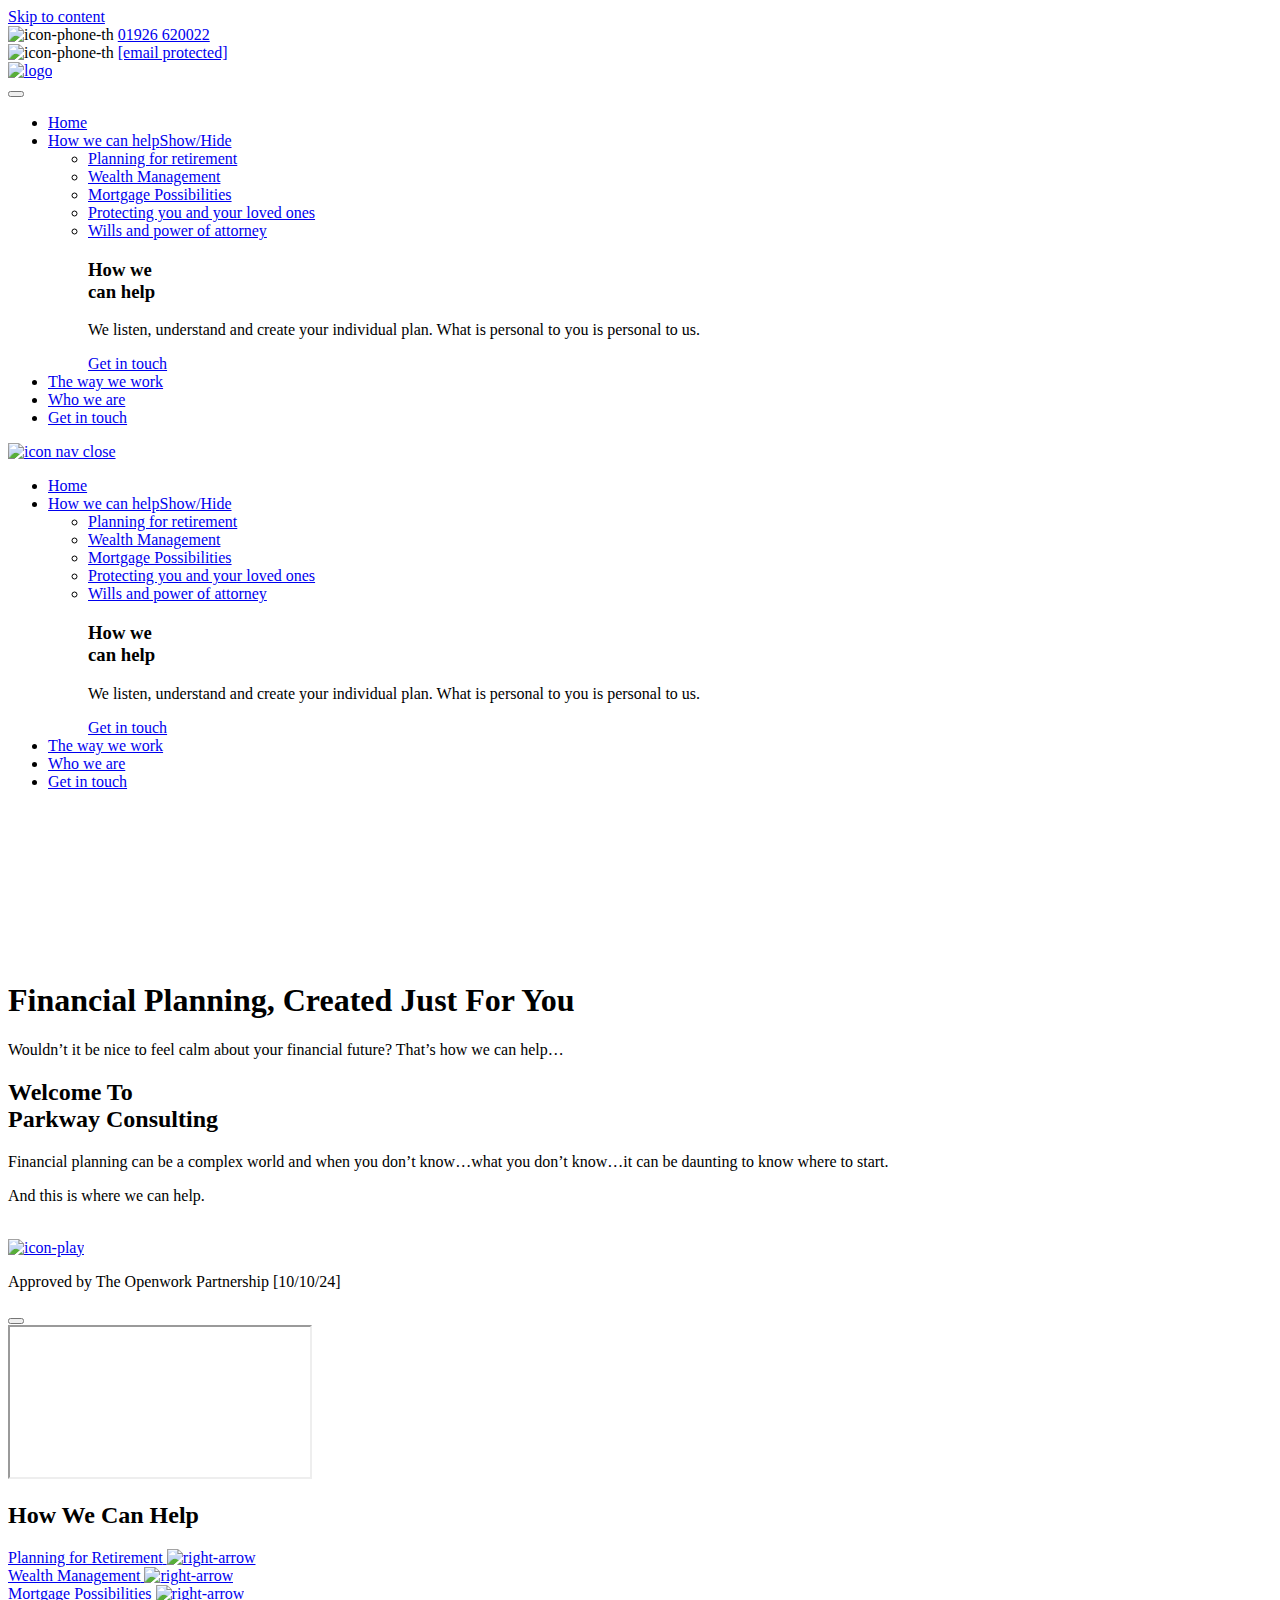
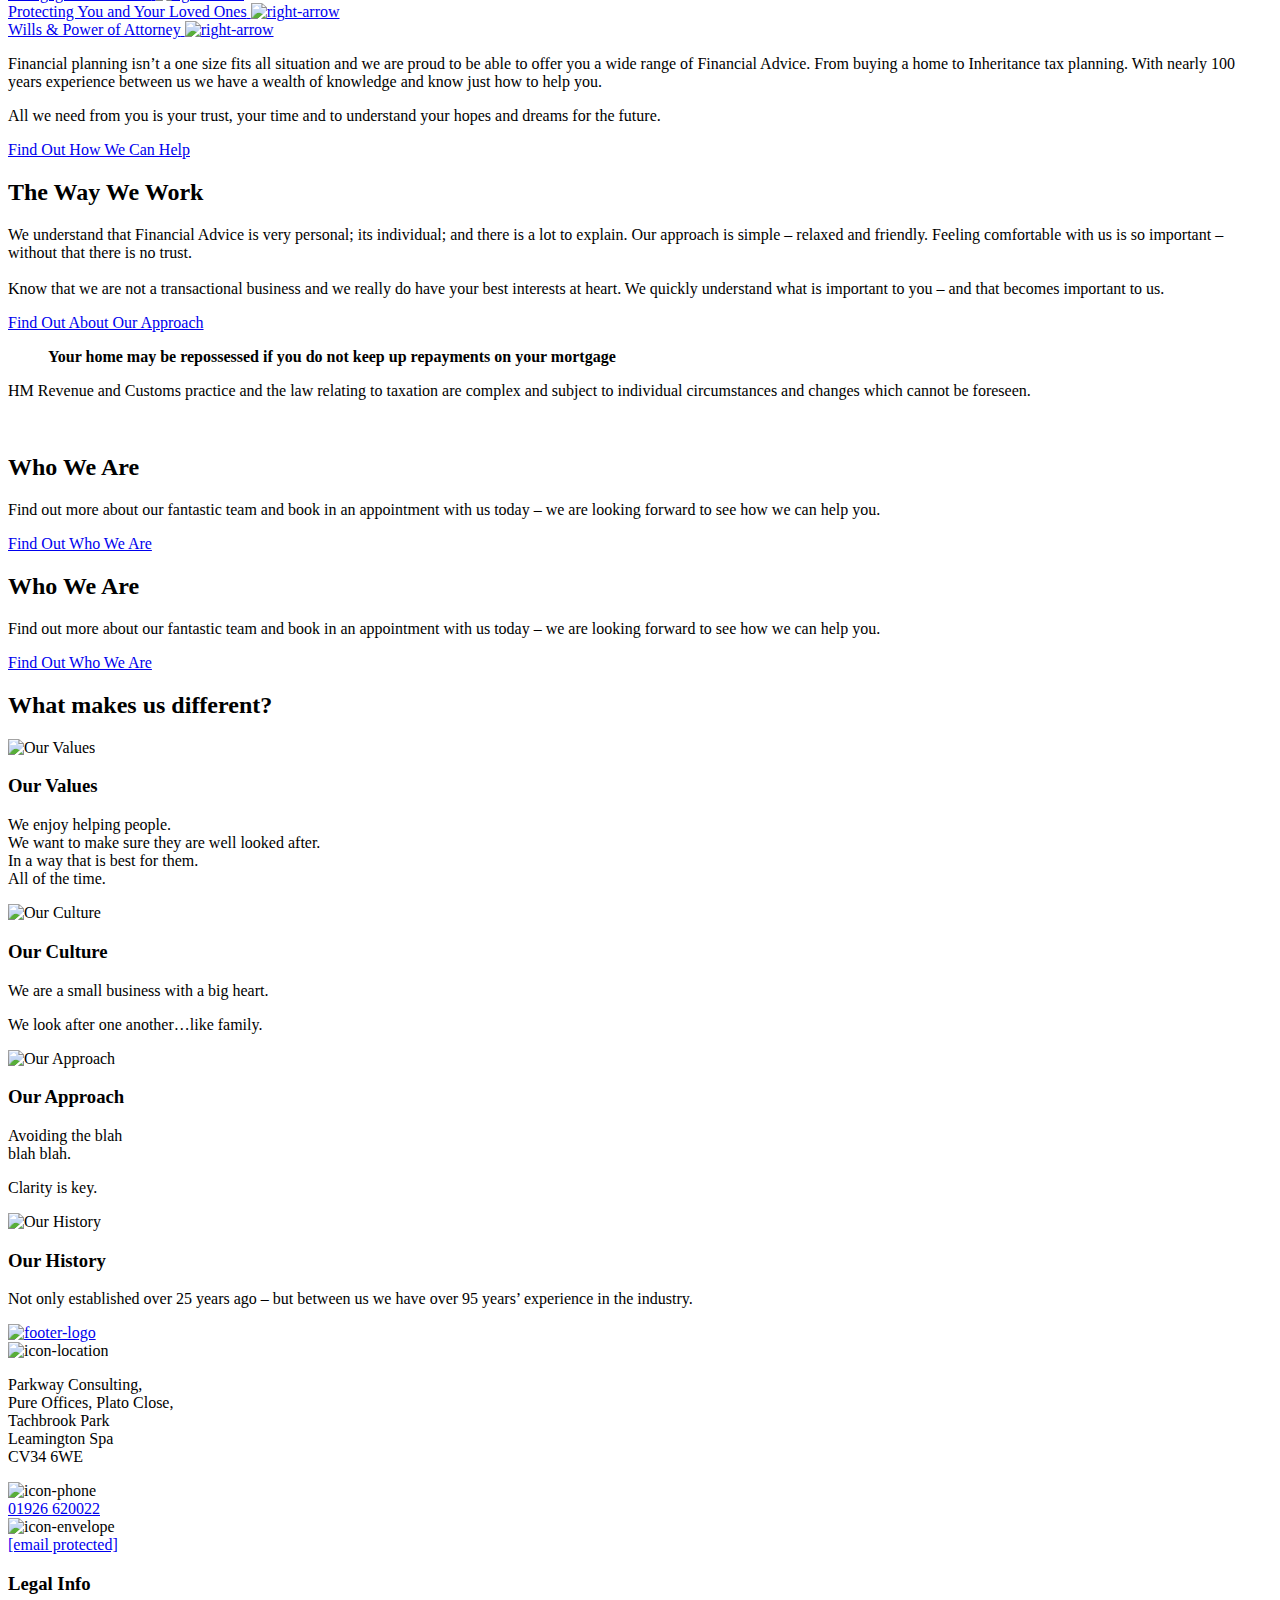
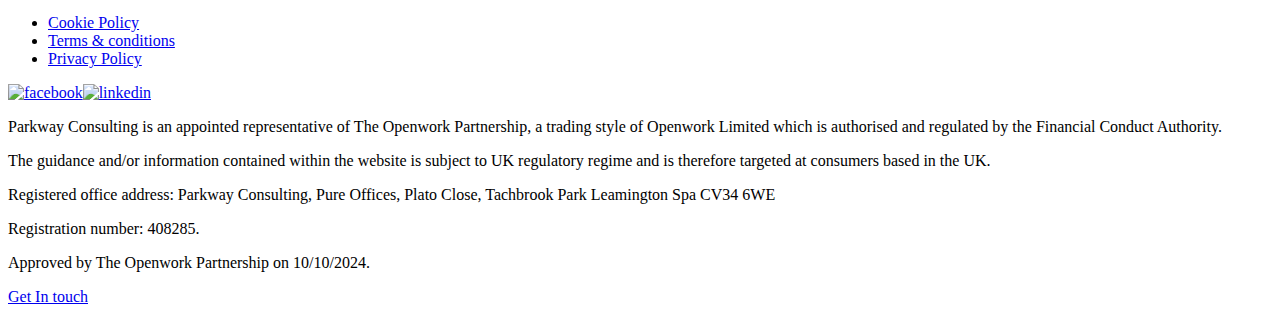
==== commit c3f8478e: "Update index.html" ====
--- a/index.html
+++ b/index.html
@@ -1,7 +1,7 @@
 <!doctype html><html lang="en-GB"><head><meta charset="UTF-8"><meta name="viewport" content="width=device-width, initial-scale=1"><style type="text/css">@font-face {font-family:Montserrat;font-style:normal;font-weight:400;src:url(cf-fonts/s/montserrat/5.0.16/latin-ext/400/normal.woff2);unicode-range:U+0100-02AF,U+0304,U+0308,U+0329,U+1E00-1E9F,U+1EF2-1EFF,U+2020,U+20A0-20AB,U+20AD-20CF,U+2113,U+2C60-2C7F,U+A720-A7FF;font-display:swap;}@font-face {font-family:Montserrat;font-style:normal;font-weight:400;src:url(cf-fonts/s/montserrat/5.0.16/latin/400/normal.woff2);unicode-range:U+0000-00FF,U+0131,U+0152-0153,U+02BB-02BC,U+02C6,U+02DA,U+02DC,U+0304,U+0308,U+0329,U+2000-206F,U+2074,U+20AC,U+2122,U+2191,U+2193,U+2212,U+2215,U+FEFF,U+FFFD;font-display:swap;}@font-face {font-family:Montserrat;font-style:normal;font-weight:400;src:url(cf-fonts/s/montserrat/5.0.16/vietnamese/400/normal.woff2);unicode-range:U+0102-0103,U+0110-0111,U+0128-0129,U+0168-0169,U+01A0-01A1,U+01AF-01B0,U+0300-0301,U+0303-0304,U+0308-0309,U+0323,U+0329,U+1EA0-1EF9,U+20AB;font-display:swap;}@font-face {font-family:Montserrat;font-style:normal;font-weight:400;src:url(cf-fonts/s/montserrat/5.0.16/cyrillic/400/normal.woff2);unicode-range:U+0301,U+0400-045F,U+0490-0491,U+04B0-04B1,U+2116;font-display:swap;}@font-face {font-family:Montserrat;font-style:normal;font-weight:400;src:url(cf-fonts/s/montserrat/5.0.16/cyrillic-ext/400/normal.woff2);unicode-range:U+0460-052F,U+1C80-1C88,U+20B4,U+2DE0-2DFF,U+A640-A69F,U+FE2E-FE2F;font-display:swap;}@font-face {font-family:Montserrat;font-style:normal;font-weight:500;src:url(cf-fonts/s/montserrat/5.0.16/latin-ext/500/normal.woff2);unicode-range:U+0100-02AF,U+0304,U+0308,U+0329,U+1E00-1E9F,U+1EF2-1EFF,U+2020,U+20A0-20AB,U+20AD-20CF,U+2113,U+2C60-2C7F,U+A720-A7FF;font-display:swap;}@font-face {font-family:Montserrat;font-style:normal;font-weight:500;src:url(cf-fonts/s/montserrat/5.0.16/latin/500/normal.woff2);unicode-range:U+0000-00FF,U+0131,U+0152-0153,U+02BB-02BC,U+02C6,U+02DA,U+02DC,U+0304,U+0308,U+0329,U+2000-206F,U+2074,U+20AC,U+2122,U+2191,U+2193,U+2212,U+2215,U+FEFF,U+FFFD;font-display:swap;}@font-face {font-family:Montserrat;font-style:normal;font-weight:500;src:url(cf-fonts/s/montserrat/5.0.16/vietnamese/500/normal.woff2);unicode-range:U+0102-0103,U+0110-0111,U+0128-0129,U+0168-0169,U+01A0-01A1,U+01AF-01B0,U+0300-0301,U+0303-0304,U+0308-0309,U+0323,U+0329,U+1EA0-1EF9,U+20AB;font-display:swap;}@font-face {font-family:Montserrat;font-style:normal;font-weight:500;src:url(cf-fonts/s/montserrat/5.0.16/cyrillic-ext/500/normal.woff2);unicode-range:U+0460-052F,U+1C80-1C88,U+20B4,U+2DE0-2DFF,U+A640-A69F,U+FE2E-FE2F;font-display:swap;}@font-face {font-family:Montserrat;font-style:normal;font-weight:500;src:url(cf-fonts/s/montserrat/5.0.16/cyrillic/500/normal.woff2);unicode-range:U+0301,U+0400-045F,U+0490-0491,U+04B0-04B1,U+2116;font-display:swap;}@font-face {font-family:Montserrat;font-style:normal;font-weight:700;src:url(cf-fonts/s/montserrat/5.0.16/latin-ext/700/normal.woff2);unicode-range:U+0100-02AF,U+0304,U+0308,U+0329,U+1E00-1E9F,U+1EF2-1EFF,U+2020,U+20A0-20AB,U+20AD-20CF,U+2113,U+2C60-2C7F,U+A720-A7FF;font-display:swap;}@font-face {font-family:Montserrat;font-style:normal;font-weight:700;src:url(cf-fonts/s/montserrat/5.0.16/vietnamese/700/normal.woff2);unicode-range:U+0102-0103,U+0110-0111,U+0128-0129,U+0168-0169,U+01A0-01A1,U+01AF-01B0,U+0300-0301,U+0303-0304,U+0308-0309,U+0323,U+0329,U+1EA0-1EF9,U+20AB;font-display:swap;}@font-face {font-family:Montserrat;font-style:normal;font-weight:700;src:url(cf-fonts/s/montserrat/5.0.16/cyrillic/700/normal.woff2);unicode-range:U+0301,U+0400-045F,U+0490-0491,U+04B0-04B1,U+2116;font-display:swap;}@font-face {font-family:Montserrat;font-style:normal;font-weight:700;src:url(cf-fonts/s/montserrat/5.0.16/latin/700/normal.woff2);unicode-range:U+0000-00FF,U+0131,U+0152-0153,U+02BB-02BC,U+02C6,U+02DA,U+02DC,U+0304,U+0308,U+0329,U+2000-206F,U+2074,U+20AC,U+2122,U+2191,U+2193,U+2212,U+2215,U+FEFF,U+FFFD;font-display:swap;}@font-face {font-family:Montserrat;font-style:normal;font-weight:700;src:url(cf-fonts/s/montserrat/5.0.16/cyrillic-ext/700/normal.woff2);unicode-range:U+0460-052F,U+1C80-1C88,U+20B4,U+2DE0-2DFF,U+A640-A69F,U+FE2E-FE2F;font-display:swap;}</style><link rel="profile" href="https://gmpg.org/xfn/11"><link rel='dns-prefetch' href='https://www.googletagmanager.com' /><link rel="dns-prefetch" href="https://use.typekit.net"><meta name='robots' content='index, follow, max-image-preview:large, max-snippet:-1, max-video-preview:-1' /> <script data-no-defer="1" data-ezscrex="false" data-cfasync="false" data-pagespeed-no-defer data-cookieconsent="ignore">var ctPublicFunctions={"_ajax_nonce":"99a8079bdf","_rest_nonce":"1d67d3b3d7","_ajax_url":"\/wp-admin\/admin-ajax.php","_rest_url":"https:\/\/parkwayconsulting.co.uk\/wp-json\/","data__cookies_type":"none","data__ajax_type":"rest","text__wait_for_decoding":"Decoding the contact data, let us a few seconds to finish. Anti-Spam by CleanTalk","cookiePrefix":"","wprocket_detected":false}</script> <script data-no-defer="1" data-ezscrex="false" data-cfasync="false" data-pagespeed-no-defer data-cookieconsent="ignore">var ctPublic={"_ajax_nonce":"99a8079bdf","settings__forms__check_internal":"0","settings__forms__check_external":"0","settings__forms__search_test":"1","settings__data__bot_detector_enabled":"1","blog_home":"https:\/\/parkwayconsulting.co.uk\/","pixel__setting":"3","pixel__enabled":true,"pixel__url":"https:\/\/moderate8-v4.cleantalk.org\/pixel\/36ecc620a796d448f8ae9f8a44c676e1.gif","data__email_check_before_post":"1","data__cookies_type":"none","data__key_is_ok":true,"data__visible_fields_required":true,"wl_brandname":"Anti-Spam by CleanTalk","wl_brandname_short":"CleanTalk","ct_checkjs_key":"0574b880d8b4fa03ef7c025358ef1f5e426c6e5ca177f8ca9c0ef8a26c5feaaf","emailEncoderPassKey":"be5a86dfba1222761dd46ce20bfc0268","bot_detector_forms_excluded":"W10=","advancedCacheExists":true,"varnishCacheExists":false,"wc_ajax_add_to_cart":false}</script> <link media="all" href="wp-content/cache/autoptimize/css/autoptimize_45bec77105ed4a471398180b777f4930.css" rel="stylesheet"><title>Parkway Consulting - Parkway Consulting</title><meta name="description" content="Financial Planning, Created Just For You" /><link rel="canonical" href="index.html" /><meta property="og:locale" content="en_GB" /><meta property="og:type" content="website" /><meta property="og:title" content="Parkway Consulting" /><meta property="og:description" content="Financial Planning, Created Just For You" /><meta property="og:url" content="https://parkwayconsulting.co.uk/" /><meta property="og:site_name" content="Parkway Consulting" /><meta property="article:publisher" content="https://www.facebook.com/profile.php?id=100091542598004" /><meta property="article:modified_time" content="2024-05-07T15:41:00+00:00" /><meta property="og:image" content="wp-content/uploads/2023/12/parkwayvideo_thumbnail2.png" /><meta property="og:image:width" content="1908" /><meta property="og:image:height" content="1068" /><meta property="og:image:type" content="image/png" /><meta name="twitter:card" content="summary_large_image" /> <script type="application/ld+json" class="yoast-schema-graph">{"@context":"https://schema.org","@graph":[{"@type":"WebPage","@id":"https://parkwayconsulting.co.uk/","url":"https://parkwayconsulting.co.uk/","name":"Parkway Consulting - Parkway Consulting","isPartOf":{"@id":"https://parkwayconsulting.co.uk/#website"},"about":{"@id":"https://parkwayconsulting.co.uk/#organization"},"datePublished":"2023-10-26T05:41:54+00:00","dateModified":"2024-05-07T15:41:00+00:00","description":"Financial Planning, Created Just For You","breadcrumb":{"@id":"https://parkwayconsulting.co.uk/#breadcrumb"},"inLanguage":"en-GB","potentialAction":[{"@type":"ReadAction","target":["https://parkwayconsulting.co.uk/"]}]},{"@type":"BreadcrumbList","@id":"https://parkwayconsulting.co.uk/#breadcrumb","itemListElement":[{"@type":"ListItem","position":1,"name":"Home"}]},{"@type":"WebSite","@id":"https://parkwayconsulting.co.uk/#website","url":"https://parkwayconsulting.co.uk/","name":"Parkway Consulting","description":"Financial Planning, Created Just For You","publisher":{"@id":"https://parkwayconsulting.co.uk/#organization"},"potentialAction":[{"@type":"SearchAction","target":{"@type":"EntryPoint","urlTemplate":"https://parkwayconsulting.co.uk/?s={search_term_string}"},"query-input":"required name=search_term_string"}],"inLanguage":"en-GB"},{"@type":"Organization","@id":"https://parkwayconsulting.co.uk/#organization","name":"Parkway Consulting","url":"https://parkwayconsulting.co.uk/","logo":{"@type":"ImageObject","inLanguage":"en-GB","@id":"https://parkwayconsulting.co.uk/#/schema/logo/image/","url":"https://parkwayconsulting.co.uk/wp-content/uploads/2023/12/logo.svg","contentUrl":"https://parkwayconsulting.co.uk/wp-content/uploads/2023/12/logo.svg","width":213,"height":46,"caption":"Parkway Consulting"},"image":{"@id":"https://parkwayconsulting.co.uk/#/schema/logo/image/"},"sameAs":["https://www.facebook.com/profile.php?id=100091542598004"]}]}</script> <link rel='dns-prefetch' href='https://moderate.cleantalk.org' /><link rel='dns-prefetch' href='https://use.typekit.net' /><link rel="alternate" type="application/rss+xml" title="Parkway Consulting &raquo; Feed" href="feed/index.rss" /><link rel="alternate" type="application/rss+xml" title="Parkway Consulting &raquo; Comments Feed" href="comments/feed/index.rss" /><style id='classic-theme-styles-inline-css'>/*! This file is auto-generated */
 .wp-block-button__link{color:#fff;background-color:#32373c;border-radius:9999px;box-shadow:none;text-decoration:none;padding:calc(.667em + 2px) calc(1.333em + 2px);font-size:1.125em}.wp-block-file__button{background:#32373c;color:#fff;text-decoration:none}</style><style id='global-styles-inline-css'>:root{--wp--preset--aspect-ratio--square:1;--wp--preset--aspect-ratio--4-3:4/3;--wp--preset--aspect-ratio--3-4:3/4;--wp--preset--aspect-ratio--3-2:3/2;--wp--preset--aspect-ratio--2-3:2/3;--wp--preset--aspect-ratio--16-9:16/9;--wp--preset--aspect-ratio--9-16:9/16;--wp--preset--color--black:#000;--wp--preset--color--cyan-bluish-gray:#abb8c3;--wp--preset--color--white:#fff;--wp--preset--color--pale-pink:#f78da7;--wp--preset--color--vivid-red:#cf2e2e;--wp--preset--color--luminous-vivid-orange:#ff6900;--wp--preset--color--luminous-vivid-amber:#fcb900;--wp--preset--color--light-green-cyan:#7bdcb5;--wp--preset--color--vivid-green-cyan:#00d084;--wp--preset--color--pale-cyan-blue:#8ed1fc;--wp--preset--color--vivid-cyan-blue:#0693e3;--wp--preset--color--vivid-purple:#9b51e0;--wp--preset--gradient--vivid-cyan-blue-to-vivid-purple:linear-gradient(135deg,rgba(6,147,227,1) 0%,#9b51e0 100%);--wp--preset--gradient--light-green-cyan-to-vivid-green-cyan:linear-gradient(135deg,#7adcb4 0%,#00d082 100%);--wp--preset--gradient--luminous-vivid-amber-to-luminous-vivid-orange:linear-gradient(135deg,rgba(252,185,0,1) 0%,rgba(255,105,0,1) 100%);--wp--preset--gradient--luminous-vivid-orange-to-vivid-red:linear-gradient(135deg,rgba(255,105,0,1) 0%,#cf2e2e 100%);--wp--preset--gradient--very-light-gray-to-cyan-bluish-gray:linear-gradient(135deg,#eee 0%,#a9b8c3 100%);--wp--preset--gradient--cool-to-warm-spectrum:linear-gradient(135deg,#4aeadc 0%,#9778d1 20%,#cf2aba 40%,#ee2c82 60%,#fb6962 80%,#fef84c 100%);--wp--preset--gradient--blush-light-purple:linear-gradient(135deg,#ffceec 0%,#9896f0 100%);--wp--preset--gradient--blush-bordeaux:linear-gradient(135deg,#fecda5 0%,#fe2d2d 50%,#6b003e 100%);--wp--preset--gradient--luminous-dusk:linear-gradient(135deg,#ffcb70 0%,#c751c0 50%,#4158d0 100%);--wp--preset--gradient--pale-ocean:linear-gradient(135deg,#fff5cb 0%,#b6e3d4 50%,#33a7b5 100%);--wp--preset--gradient--electric-grass:linear-gradient(135deg,#caf880 0%,#71ce7e 100%);--wp--preset--gradient--midnight:linear-gradient(135deg,#020381 0%,#2874fc 100%);--wp--preset--font-size--small:13px;--wp--preset--font-size--medium:20px;--wp--preset--font-size--large:36px;--wp--preset--font-size--x-large:42px;--wp--preset--spacing--20:.44rem;--wp--preset--spacing--30:.67rem;--wp--preset--spacing--40:1rem;--wp--preset--spacing--50:1.5rem;--wp--preset--spacing--60:2.25rem;--wp--preset--spacing--70:3.38rem;--wp--preset--spacing--80:5.06rem;--wp--preset--shadow--natural:6px 6px 9px rgba(0,0,0,.2);--wp--preset--shadow--deep:12px 12px 50px rgba(0,0,0,.4);--wp--preset--shadow--sharp:6px 6px 0px rgba(0,0,0,.2);--wp--preset--shadow--outlined:6px 6px 0px -3px rgba(255,255,255,1),6px 6px rgba(0,0,0,1);--wp--preset--shadow--crisp:6px 6px 0px rgba(0,0,0,1)}:where(.is-layout-flex){gap:.5em}:where(.is-layout-grid){gap:.5em}body .is-layout-flex{display:flex}.is-layout-flex{flex-wrap:wrap;align-items:center}.is-layout-flex>:is(*,div){margin:0}body .is-layout-grid{display:grid}.is-layout-grid>:is(*,div){margin:0}:where(.wp-block-columns.is-layout-flex){gap:2em}:where(.wp-block-columns.is-layout-grid){gap:2em}:where(.wp-block-post-template.is-layout-flex){gap:1.25em}:where(.wp-block-post-template.is-layout-grid){gap:1.25em}.has-black-color{color:var(--wp--preset--color--black) !important}.has-cyan-bluish-gray-color{color:var(--wp--preset--color--cyan-bluish-gray) !important}.has-white-color{color:var(--wp--preset--color--white) !important}.has-pale-pink-color{color:var(--wp--preset--color--pale-pink) !important}.has-vivid-red-color{color:var(--wp--preset--color--vivid-red) !important}.has-luminous-vivid-orange-color{color:var(--wp--preset--color--luminous-vivid-orange) !important}.has-luminous-vivid-amber-color{color:var(--wp--preset--color--luminous-vivid-amber) !important}.has-light-green-cyan-color{color:var(--wp--preset--color--light-green-cyan) !important}.has-vivid-green-cyan-color{color:var(--wp--preset--color--vivid-green-cyan) !important}.has-pale-cyan-blue-color{color:var(--wp--preset--color--pale-cyan-blue) !important}.has-vivid-cyan-blue-color{color:var(--wp--preset--color--vivid-cyan-blue) !important}.has-vivid-purple-color{color:var(--wp--preset--color--vivid-purple) !important}.has-black-background-color{background-color:var(--wp--preset--color--black) !important}.has-cyan-bluish-gray-background-color{background-color:var(--wp--preset--color--cyan-bluish-gray) !important}.has-white-background-color{background-color:var(--wp--preset--color--white) !important}.has-pale-pink-background-color{background-color:var(--wp--preset--color--pale-pink) !important}.has-vivid-red-background-color{background-color:var(--wp--preset--color--vivid-red) !important}.has-luminous-vivid-orange-background-color{background-color:var(--wp--preset--color--luminous-vivid-orange) !important}.has-luminous-vivid-amber-background-color{background-color:var(--wp--preset--color--luminous-vivid-amber) !important}.has-light-green-cyan-background-color{background-color:var(--wp--preset--color--light-green-cyan) !important}.has-vivid-green-cyan-background-color{background-color:var(--wp--preset--color--vivid-green-cyan) !important}.has-pale-cyan-blue-background-color{background-color:var(--wp--preset--color--pale-cyan-blue) !important}.has-vivid-cyan-blue-background-color{background-color:var(--wp--preset--color--vivid-cyan-blue) !important}.has-vivid-purple-background-color{background-color:var(--wp--preset--color--vivid-purple) !important}.has-black-border-color{border-color:var(--wp--preset--color--black) !important}.has-cyan-bluish-gray-border-color{border-color:var(--wp--preset--color--cyan-bluish-gray) !important}.has-white-border-color{border-color:var(--wp--preset--color--white) !important}.has-pale-pink-border-color{border-color:var(--wp--preset--color--pale-pink) !important}.has-vivid-red-border-color{border-color:var(--wp--preset--color--vivid-red) !important}.has-luminous-vivid-orange-border-color{border-color:var(--wp--preset--color--luminous-vivid-orange) !important}.has-luminous-vivid-amber-border-color{border-color:var(--wp--preset--color--luminous-vivid-amber) !important}.has-light-green-cyan-border-color{border-color:var(--wp--preset--color--light-green-cyan) !important}.has-vivid-green-cyan-border-color{border-color:var(--wp--preset--color--vivid-green-cyan) !important}.has-pale-cyan-blue-border-color{border-color:var(--wp--preset--color--pale-cyan-blue) !important}.has-vivid-cyan-blue-border-color{border-color:var(--wp--preset--color--vivid-cyan-blue) !important}.has-vivid-purple-border-color{border-color:var(--wp--preset--color--vivid-purple) !important}.has-vivid-cyan-blue-to-vivid-purple-gradient-background{background:var(--wp--preset--gradient--vivid-cyan-blue-to-vivid-purple) !important}.has-light-green-cyan-to-vivid-green-cyan-gradient-background{background:var(--wp--preset--gradient--light-green-cyan-to-vivid-green-cyan) !important}.has-luminous-vivid-amber-to-luminous-vivid-orange-gradient-background{background:var(--wp--preset--gradient--luminous-vivid-amber-to-luminous-vivid-orange) !important}.has-luminous-vivid-orange-to-vivid-red-gradient-background{background:var(--wp--preset--gradient--luminous-vivid-orange-to-vivid-red) !important}.has-very-light-gray-to-cyan-bluish-gray-gradient-background{background:var(--wp--preset--gradient--very-light-gray-to-cyan-bluish-gray) !important}.has-cool-to-warm-spectrum-gradient-background{background:var(--wp--preset--gradient--cool-to-warm-spectrum) !important}.has-blush-light-purple-gradient-background{background:var(--wp--preset--gradient--blush-light-purple) !important}.has-blush-bordeaux-gradient-background{background:var(--wp--preset--gradient--blush-bordeaux) !important}.has-luminous-dusk-gradient-background{background:var(--wp--preset--gradient--luminous-dusk) !important}.has-pale-ocean-gradient-background{background:var(--wp--preset--gradient--pale-ocean) !important}.has-electric-grass-gradient-background{background:var(--wp--preset--gradient--electric-grass) !important}.has-midnight-gradient-background{background:var(--wp--preset--gradient--midnight) !important}.has-small-font-size{font-size:var(--wp--preset--font-size--small) !important}.has-medium-font-size{font-size:var(--wp--preset--font-size--medium) !important}.has-large-font-size{font-size:var(--wp--preset--font-size--large) !important}.has-x-large-font-size{font-size:var(--wp--preset--font-size--x-large) !important}:where(.wp-block-post-template.is-layout-flex){gap:1.25em}:where(.wp-block-post-template.is-layout-grid){gap:1.25em}:where(.wp-block-columns.is-layout-flex){gap:2em}:where(.wp-block-columns.is-layout-grid){gap:2em}:root :where(.wp-block-pullquote){font-size:1.5em;line-height:1.6}</style><link rel='stylesheet' id='typekit-font-css' href='https://use.typekit.net/dkd8bpz.css' media='all' /> <script src="wp-includes/js/jquery/jquery.min.js" id="jquery-core-js" type="dff37351f8c21b9e47389912-text/javascript"></script> <script defer src="wp-includes/js/jquery/jquery-migrate.min.js" id="jquery-migrate-js" type="dff37351f8c21b9e47389912-text/javascript"></script> <script defer data-pagespeed-no-defer src="wp-content/plugins/cleantalk-spam-protect/js/apbct-public-bundle.min.js" id="ct_public_functions-js" type="dff37351f8c21b9e47389912-text/javascript"></script> <script defer src="https://moderate.cleantalk.org/ct-bot-detector-wrapper.js" id="ct_bot_detector-js" type="dff37351f8c21b9e47389912-text/javascript"></script> <script defer src="wp-content/themes/crossoriginwp/assets/vendors/bootstrap/js/bootstrap.bundle.min.js" id="bootstrap-js" type="dff37351f8c21b9e47389912-text/javascript"></script> <script defer src="wp-content/cache/autoptimize/js/autoptimize_single_f4dfa66e84624fb925323af2241e509d.js" id="jquery-background-video-js" type="dff37351f8c21b9e47389912-text/javascript"></script> <link rel="https://api.w.org/" href="wp-json/index.json" /><link rel="alternate" title="JSON" type="application/json" href="wp-json/wp/v2/pages/7.json" /><link rel="EditURI" type="application/rsd+xml" title="RSD" href="https://parkwayconsulting.co.uk/xmlrpc.php?rsd" /><meta name="generator" content="WordPress 6.6.2" /><link rel='shortlink' href='index.html' /><link rel="alternate" title="oEmbed (JSON)" type="application/json+oembed" href="wp-json/oembed/1.0/embed%EF%B9%96url=https%EF%B9%95%EA%A4%B7%EA%A4%B7parkwayconsulting.co.uk%EA%A4%B7.json" /><link rel="alternate" title="oEmbed (XML)" type="text/xml+oembed" href="wp-json/oembed/1.0/embed%EF%B9%96url=https%EF%B9%95%EA%A4%B7%EA%A4%B7parkwayconsulting.co.uk%EA%A4%B7&amp;format=xml.xml" /><style>.cmplz-hidden{display:none !important}</style><link rel="icon" href="wp-content/uploads/2023/12/cropped-parkway_favicon-32x32.png" sizes="32x32" /><link rel="icon" href="wp-content/uploads/2023/12/cropped-parkway_favicon-192x192.png" sizes="192x192" /><link rel="apple-touch-icon" href="wp-content/uploads/2023/12/cropped-parkway_favicon-180x180.png" /><meta name="msapplication-TileImage" content="https://parkwayconsulting.co.uk/wp-content/uploads/2023/12/cropped-parkway_favicon-270x270.png" /><style id="wp-custom-css">#sp-page{height:100svh;display:flex;flex-direction:column;justify-content:center}</style></head><body data-cmplz=1 class="home page-template page-template-tpl-homepage page-template-tpl-homepage-php page page-id-7">  <script type="text/plain" data-service="google-analytics" data-category="statistics" async data-cmplz-src="https://www.googletagmanager.com/gtag/js?id=G-GNM8YTWZ65"></script> <script defer src="[data-uri]" type="dff37351f8c21b9e47389912-text/javascript"></script> <div id="page" class="site"> <a class="skip-link screen-reader-text" href="#primary">Skip to content</a><div id="section-header" class="section-header desktop-header"><div id="section-top-header" class="section-top-header bg-accent"><div class="container"><div class="row"><div class="col-lg-6"></div><div class="col-lg-6"><div class="top-header"><div class="top-header__phone"> <img src="wp-content/themes/crossoriginwp/assets/images/icons/icon-phone-th.svg" alt="icon-phone-th" /> <a href="tel:01926 620022">01926 620022</a></div><div class="top-header__email"> <img src="wp-content/themes/crossoriginwp/assets/images/icons/icon-envelope-th.svg" alt="icon-phone-th" /> <a href="tel:hello@parkwayconsulting.co.uk"><span class="__cf_email__" data-cfemail="9af2fff6f6f5daeafbe8f1edfbe3f9f5f4e9eff6eef3f4fdb4f9f5b4eff1">[email&#160;protected]</span></a></div></div></div></div></div></div><div id="header" class="header"><nav class="navbar desktop-navbar navbar-expand-lg"><div class="container"> <a class="navbar-brand" href="index.html"><div class="brand-logo-wrap"><div class="logo"> <img class="img-fluid" src="wp-content/themes/crossoriginwp/assets/images/logo.svg" alt="logo" /></div></div> </a> <button class="navbar-toggler" type="button" data-bs-toggle="collapse" aria-controls="main-menu" aria-expanded="false" aria-label="Toggle navigation"> <span class="hamburger" id="hamburger-1"> <span class="line"></span> <span class="line"></span> <span class="line"></span> </span> </button><div class="collapse navbar-collapse" id="main-menu"><ul id="menu-main-menu-header" class="navbar-nav ms-auto mb-2 mb-md-0 "><li  id="menu-item-612" class="d-lg-none menu-item menu-item-type-post_type menu-item-object-page menu-item-home current-menu-item page_item page-item-7 current_page_item nav-item nav-item-612"><a href="index.html" class="nav-link active">Home</a></li><li  id="menu-item-32" class="mega-menu menu-item menu-item-type-post_type menu-item-object-page menu-item-has-children dropdown nav-item nav-item-32"><a href="how-we-can-help/index.html" class="nav-link " aria-haspopup="true" aria-expanded="false">How we can help</a><a class="nav-show-children" href="#" title="Click/tap to show sub menus">Show/Hide</a><ul class="dropdown-menu  depth_0"><div class="row"><div class="col-lg-6"><li  id="menu-item-37" class="menu-item menu-item-type-post_type menu-item-object-page nav-item nav-item-37"><a href="planning-for-retirement/index.html" class="dropdown-item ">Planning for retirement</a></li><li  id="menu-item-38" class="menu-item menu-item-type-post_type menu-item-object-page nav-item nav-item-38"><a href="wealth-management/index.html" class="dropdown-item ">Wealth Management</a></li><li  id="menu-item-39" class="menu-item menu-item-type-post_type menu-item-object-page nav-item nav-item-39"><a href="mortgage-possibilities/index.html" class="dropdown-item ">Mortgage Possibilities</a></li><li  id="menu-item-40" class="menu-item menu-item-type-post_type menu-item-object-page nav-item nav-item-40"><a href="protecting-you-and-your-loved-ones/index.html" class="dropdown-item ">Protecting you and your loved ones</a></li><li  id="menu-item-41" class="menu-item menu-item-type-post_type menu-item-object-page nav-item nav-item-41"><a href="wills-and-power-of-attorney/index.html" class="dropdown-item ">Wills and power of attorney</a></li></div><div class="col-lg-6"><div class="menu-cta"><h3>How we<br/>can help</h3><p>We listen, understand and create your individual plan. What is personal to you is personal to us.</p><div class="btn-wrap"><a href="get-in-touch/index.html" class="btn btn-nav-cta">Get in touch</a></div></div></div></div></ul></li><li  id="menu-item-34" class="menu-item menu-item-type-post_type menu-item-object-page nav-item nav-item-34"><a href="the-way-we-work/index.html" class="nav-link ">The way we work</a></li><li  id="menu-item-35" class="menu-item menu-item-type-post_type menu-item-object-page nav-item nav-item-35"><a href="who-we-are/index.html" class="nav-link ">Who we are</a></li><li  id="menu-item-33" class="nav-btn menu-item menu-item-type-post_type menu-item-object-page nav-item nav-item-33"><a href="get-in-touch/index.html" class="nav-link ">Get in touch</a></li></ul></div></div></nav></div></div><div id="mobile-nav" class="mobile-nav"><div class="mobile-nav__wrapper"><div class="mobile-nav__header"> <a href="#" class="btn-nav-close"><img src="wp-content/themes/crossoriginwp/assets/images/icons/icon-nav-close.svg" alt="icon nav close"></a></div><nav class="navbar"><div class="container"><div class="collapse navbar-collapse show" id="mobile-menu"><ul id="menu-main-menu-header-1" class="navbar-nav ms-auto mb-2 mb-md-0 "><li  class="d-lg-none menu-item menu-item-type-post_type menu-item-object-page menu-item-home current-menu-item page_item page-item-7 current_page_item nav-item nav-item-612"><a href="index.html" class="nav-link active">Home</a></li><li  class="mega-menu menu-item menu-item-type-post_type menu-item-object-page menu-item-has-children dropdown nav-item nav-item-32"><a href="how-we-can-help/index.html" class="nav-link " aria-haspopup="true" aria-expanded="false">How we can help</a><a class="nav-show-children" href="#" title="Click/tap to show sub menus">Show/Hide</a><ul class="dropdown-menu  depth_0"><div class="row"><div class="col-lg-6"><li  class="menu-item menu-item-type-post_type menu-item-object-page nav-item nav-item-37"><a href="planning-for-retirement/index.html" class="dropdown-item ">Planning for retirement</a></li><li  class="menu-item menu-item-type-post_type menu-item-object-page nav-item nav-item-38"><a href="wealth-management/index.html" class="dropdown-item ">Wealth Management</a></li><li  class="menu-item menu-item-type-post_type menu-item-object-page nav-item nav-item-39"><a href="mortgage-possibilities/index.html" class="dropdown-item ">Mortgage Possibilities</a></li><li  class="menu-item menu-item-type-post_type menu-item-object-page nav-item nav-item-40"><a href="protecting-you-and-your-loved-ones/index.html" class="dropdown-item ">Protecting you and your loved ones</a></li><li  class="menu-item menu-item-type-post_type menu-item-object-page nav-item nav-item-41"><a href="wills-and-power-of-attorney/index.html" class="dropdown-item ">Wills and power of attorney</a></li></div><div class="col-lg-6"><div class="menu-cta"><h3>How we<br/>can help</h3><p>We listen, understand and create your individual plan. What is personal to you is personal to us.</p><div class="btn-wrap"><a href="get-in-touch/index.html" class="btn btn-nav-cta">Get in touch</a></div></div></div></div></ul></li><li  class="menu-item menu-item-type-post_type menu-item-object-page nav-item nav-item-34"><a href="the-way-we-work/index.html" class="nav-link ">The way we work</a></li><li  class="menu-item menu-item-type-post_type menu-item-object-page nav-item nav-item-35"><a href="who-we-are/index.html" class="nav-link ">Who we are</a></li><li  class="nav-btn menu-item menu-item-type-post_type menu-item-object-page nav-item nav-item-33"><a href="get-in-touch/index.html" class="nav-link ">Get in touch</a></li></ul></div></div></nav></div></div><div id="vector-wrapper" class="vector-wrapper vector-home"><div id="section-hero" class="section-hero"><div class="video-wrapper"><video style="width: 100%;" class="hero-bg-video" autoplay muted loop playsinline poster="wp-content/uploads/2023/12/parkway_video_poster.webp"> <source src="https://parkwayconsulting.co.uk/wp-content/uploads/2023/12/familyrunninginwheatfield_6mb.mp4" type="video/mp4" /></video><div class="container position-relative"><div class="row"><div class="col-lg-12"><div class="hero"><div class="row vh-100 align-items-center"><div class="col-md-9 col-lg-7 col-xl-6 col-xxl-5"><h1>Financial Planning, Created Just For You</h1><p>Wouldn’t it be nice to feel calm about your financial future? That’s how we can help…</p></div></div></div></div></div></div></div></div><div id="section-welcome" class="section-welcome py-100 z-index-10"><div class="container"><div class="row align-items-center"><div class="col-lg-6"><div class="welcome"><h2 class="text-accent">Welcome To <br />Parkway Consulting</h2><p>Financial planning can be a complex world and when you don’t know…what you don’t know…it can be daunting to know where to start.</p><p>And this is where we can help.</p></div></div><div class="col-lg-6"><div class="video-wrapper image-bdr bdrs-20"> <img src="wp-content/uploads/2023/12/parkwayvideo_thumbnail2.png" alt="" /><div class="overlay"> <a id="video-popup" href="https://player.vimeo.com/video/896193996?autoplay=1&amp;loop=1&amp;autopause=0"> <img src="wp-content/themes/crossoriginwp/assets/images/icons/icon-play.svg" alt="icon-play" /> </a></div><p class="mt-2 text-center">Approved by The Openwork Partnership [10/10/24]</p></div></div></div></div></div><div class="modal modal-xl fade" id="homevideoModal" tabindex="-1" aria-labelledby="homevideoModalLabel"
  aria-hidden="true"><div class="modal-dialog modal-dialog-centered"><div class="modal-content"><div class="modal-button"> <button type="button" class="btn-close btn-close-white" data-bs-dismiss="modal" aria-label="Close"></button></div><div class="modal-body"><div class="ratio ratio-16x9"> <iframe id="homevideoiframe" class="responsive-iframe homevideo-iframe" data-link="https://player.vimeo.com/video/896193996?autoplay=1&amp;loop=1&amp;autopause=0" src="" allow="autoplay"
- allowfullscreen=""></iframe></div></div></div></div></div><div class="container"><div class="row"><div class="col-lg-12"><div id="divider-horizontal" class="divider-horizontal"></div></div></div></div><div id="section-hwch" class="section-hwch py-100 z-index-10"><div class="container"><div class="row gx-72"><div class="col-lg-6"><div class="section-title mb-5"><h2 class="text-accent">How We Can Help</h2></div><div class="services service-link-grid"><div class="servies__item"> <a class="btn btn-service" href="planning-for-retirement/index.html" target=""> <span>Planning for Retirement</span> <img src="wp-content/themes/crossoriginwp/assets/images/icons/icon-right-arrow-btn.svg" alt="right-arrow" /> </a></div><div class="servies__item"> <a class="btn btn-service" href="wealth-management/index.html" target=""> <span>Wealth Management</span> <img src="wp-content/themes/crossoriginwp/assets/images/icons/icon-right-arrow-btn.svg" alt="right-arrow" /> </a></div><div class="servies__item"> <a class="btn btn-service" href="mortgage-possibilities/index.html" target=""> <span>Mortgage Possibilities</span> <img src="wp-content/themes/crossoriginwp/assets/images/icons/icon-right-arrow-btn.svg" alt="right-arrow" /> </a></div><div class="servies__item"> <a class="btn btn-service" href="protecting-you-and-your-loved-ones/index.html" target=""> <span>Protecting You and  Your Loved Ones</span> <img src="wp-content/themes/crossoriginwp/assets/images/icons/icon-right-arrow-btn.svg" alt="right-arrow" /> </a></div><div class="servies__item"> <a class="btn btn-service" href="wills-and-power-of-attorney/index.html" target=""> <span>Wills &amp; Power of Attorney</span> <img src="wp-content/themes/crossoriginwp/assets/images/icons/icon-right-arrow-btn.svg" alt="right-arrow" /> </a></div></div></div><div class="col-lg-6"><p>Financial planning isn’t a one size fits all situation and we are proud to be able to offer you a wide range of Financial Advice. From buying a home to Inheritance tax planning. With nearly 100 years experience between us we have a wealth of knowledge and know just how to help you.</p><p>All we need from you is your trust, your time and to understand your hopes and dreams for the future.</p><div class="btn-wrap mt-5"> <a class="btn btn-primary" href="how-we-can-help/index.html" target="">Find Out How We Can Help</a></div></div></div></div></div><div class="container"><div class="row"><div class="col-lg-12"><div id="divider-horizontal" class="divider-horizontal"></div></div></div></div><div id="section-twww" class="section-twww py-100 z-index-10"><div class="container"><div class="row gx-200 align-items-center"><div class="col-lg-6"><div class="twww"><h2 class="text-accent">The Way We Work</h2><p>We understand that Financial Advice is very personal; its individual; and there is a lot to explain. Our approach is simple &#8211; relaxed and friendly. Feeling comfortable with us is so important &#8211; without that there is no trust.<br /> ​<br /> Know that we are not a transactional business and we really do have your best interests at heart. We quickly understand what is important to you &#8211; and that becomes important to us.</p></div><div class="btn-wrap mt-5"> <a class="btn btn-primary" href="the-way-we-work/index.html" target="">Find Out About Our Approach</a></div><div class="extra-content mt-5"><blockquote><p><strong>Your home may be repossessed if you do not keep up repayments on your mortgage</strong></p></blockquote><p>HM Revenue and Customs practice and the law relating to taxation are complex and subject to individual circumstances and changes which cannot be foreseen.</p></div></div><div class="col-lg-6"><div class="img-wrap mt-5 mt-lg-0 image-bdr"> <img src="wp-content/uploads/2023/12/clientmeeting-at-2x-65743d7679588.webp" alt="" /></div></div></div></div></div></div><div id="section-cta" class="section-cta bg-cover-scroll home-cta-bg d-none d-sm-block" style="background-image: url(wp-content/uploads/2023/12/managementteam-at-2x-1-6574119ab7823.webp);"><div class="container"><div class="row vh-80 align-itmes-end align-items-sm-center"><div class="col-lg-4 mt-auto mt-sm-0 cta-wrap"><div class="cta"><h2>Who We Are</h2><p>Find out more about our fantastic team and book in an appointment with us today &#8211; we are looking forward to see how we can help you.</p></div><div class="btn-wrap mt-5"> <a class="btn btn-secondary" href="who-we-are/index.html" target="">Find Out Who We Are</a></div></div></div></div></div><div id="section-cta-mobile" class="section-cta bg-cover-scroll home-cta-bg d-sm-none" style="background-image: url(wp-content/uploads/2023/12/home-cta-mobile-6578375facd88.webp);"><div class="container"><div class="row vh-80 align-itmes-end align-items-sm-center"><div class="col-lg-4 mt-auto mt-sm-0 cta-wrap"><div class="cta"><h2>Who We Are</h2><p>Find out more about our fantastic team and book in an appointment with us today &#8211; we are looking forward to see how we can help you.</p></div><div class="btn-wrap mt-5"> <a class="btn btn-secondary" href="who-we-are/index.html" target="">Find Out Who We Are</a></div></div></div></div></div><div class="home-footer-bg"><div id="section-feature" class="section-feature py-100"><div class="container"><div class="row mb-5"><div class="col-lg-12"><h2 class="text-accent">What makes us different?</h2></div></div><div class="row g-5"><div class="col-lg-6 col-xl-3"><div class="feature-card "><div class="feature-card__img"> <img src="wp-content/uploads/2023/10/icon-our-values.svg" alt="Our Values" /></div><div class="features-card__title"><h3>Our Values</h3></div><div class="feature-card__content"><p>We enjoy helping people.<br /> ​We want to make sure they are well looked after.<br /> In a way that is best for them.<br /> All of the time.</p></div></div></div><div class="col-lg-6 col-xl-3"><div class="feature-card feature-margin"><div class="feature-card__img"> <img src="wp-content/uploads/2023/10/icon-our-culture.svg" alt="Our Culture" /></div><div class="features-card__title"><h3>Our Culture</h3></div><div class="feature-card__content"><p>We are a small business with a big heart.</p><p>We look after one another&#8230;like family.</p></div></div></div><div class="col-lg-6 col-xl-3"><div class="feature-card "><div class="feature-card__img"> <img src="wp-content/uploads/2023/10/icon-our-approach.svg" alt="Our Approach" /></div><div class="features-card__title"><h3>Our Approach</h3></div><div class="feature-card__content"><p>Avoiding the blah<br /> blah blah.</p><p>Clarity is key.</p></div></div></div><div class="col-lg-6 col-xl-3"><div class="feature-card feature-margin"><div class="feature-card__img"> <img src="wp-content/uploads/2023/10/icon-our-history.svg" alt="Our History" /></div><div class="features-card__title"><h3>Our History</h3></div><div class="feature-card__content"><p>Not only established over 25 years ago – but between us we have over 95 years’ experience in the industry.</p></div></div></div></div></div></div><div id="section-footer-top" class="section-footer-top pt-100 "><div class="container"><div class="row"><div class="col-lg-12"><div class="footer-logo-wrap mb-50"> <a href="index.html"> <img src="wp-content/themes/crossoriginwp/assets/images/footer-logo.svg" alt="footer-logo" /> </a></div></div></div><div class="row"><div class="col-lg-6"><div class="footer-contact"><div class="footer-contact__item gap-sm"><div class="img-wrap"> <img src="wp-content/themes/crossoriginwp/assets/images/icons/icon-location-footer.svg" alt="icon-location" /></div><div class="content-wrap"><p>Parkway Consulting,<br /> Pure Offices, Plato Close,<br /> Tachbrook Park<br /> Leamington Spa<br /> CV34 6WE</p></div></div><div class="footer-contact__item gap-sm"><div class="img-wrap"> <img src="wp-content/themes/crossoriginwp/assets/images/icons/icon-phone-footer.png" alt="icon-phone" /></div><div class="content-wrap"><a href="tel:01926 620022">01926 620022</a></div></div><div class="footer-contact__item gap-sm"><div class="img-wrap"> <img src="wp-content/themes/crossoriginwp/assets/images/icons/icon-envelope-footer.png" alt="icon-envelope" /></div><div class="content-wrap"><a href="cdn-cgi/l/email-protection.html#c4aca1a8a8ab84b4a5b6afb3a5bda7abaab7b1a8b0adaaa3eaa7abeab1af"><span class="__cf_email__" data-cfemail="2a424f4646456a5a4b58415d4b53494544595f465e43444d044945045f41">[email&#160;protected]</span></a></div></div></div></div><div class="col-lg-3 ms-auto mt-5 mt-lg-0"><div class="widget-title"><h3 class="text-accent">Legal Info</h3></div><div class="footer-nav"><div class="menu-legal-info-container"><ul id="menu-legal-info" class="menu"><li id="menu-item-42" class="menu-item menu-item-type-post_type menu-item-object-page menu-item-42"><a href="cookie-policy/index.html">Cookie Policy</a></li><li id="menu-item-43" class="menu-item menu-item-type-post_type menu-item-object-page menu-item-43"><a href="terms-conditions/index.html">Terms &#038; conditions</a></li><li id="menu-item-45" class="menu-item menu-item-type-post_type menu-item-object-page menu-item-privacy-policy menu-item-45"><a rel="privacy-policy" href="privacy-policy/index.html">Privacy Policy</a></li></ul></div></div><div class="footer-social"> <a href="https://www.facebook.com/profile.php?id=100091542598004" class="me-4" target="_blank"><img src="wp-content/themes/crossoriginwp/assets/images/icons/icon-facebook.svg" alt="facebook" /></a><a href="https://www.linkedin.com/company/parkway-consulting-uk/" target="_blank"><img src="wp-content/themes/crossoriginwp/assets/images/icons/icon-linkedin.svg" alt="linkedin" /></a></div></div></div></div></div></div><div id="section-footer" class="section-footer bg-primary py-100"><div class="container"><div class="row"><div class="col-lg-9"><div class="footer-content"><p class="p1">Parkway Consulting is an appointed representative of The Openwork Partnership, a trading style of Openwork Limited which is authorised and regulated by the Financial Conduct Authority.</p><p>The guidance and/or information contained within the website is subject to UK regulatory regime and is therefore targeted at consumers based in the UK.</p><p>Registered office address: Parkway Consulting, Pure Offices, Plato Close, Tachbrook Park Leamington Spa CV34 6WE</p><p>Registration number: 408285.</p><p class="p1">Approved by The Openwork Partnership on 07/02/2024.</p></div></div></div></div></div><div id="section-footer-bar" class="section-footer-bar fixed-bottom fixed-bottom--extend d-lg-none"><div class="container-no"><div class="row"><div class="col-lg-12"><div class="footer-bar d-grid"> <a href="get-in-touch/index.html" target="" class="btn btn-footer-link">Get In touch</a></div></div></div></div></div></div><div id="cmplz-cookiebanner-container"><div class="cmplz-cookiebanner cmplz-hidden banner-1 bottom-right-view-preferences optin cmplz-bottom-right cmplz-categories-type-view-preferences" aria-modal="true" data-nosnippet="true" role="dialog" aria-live="polite" aria-labelledby="cmplz-header-1-optin" aria-describedby="cmplz-message-1-optin"><div class="cmplz-header"><div class="cmplz-logo"></div><div class="cmplz-title" id="cmplz-header-1-optin">Manage Cookie Consent</div><div class="cmplz-close" tabindex="0" role="button" aria-label="Close dialogue"> <svg aria-hidden="true" focusable="false" data-prefix="fas" data-icon="times" class="svg-inline--fa fa-times fa-w-11" role="img" xmlns="http://www.w3.org/2000/svg" viewBox="0 0 352 512"><path fill="currentColor" d="M242.72 256l100.07-100.07c12.28-12.28 12.28-32.19 0-44.48l-22.24-22.24c-12.28-12.28-32.19-12.28-44.48 0L176 189.28 75.93 89.21c-12.28-12.28-32.19-12.28-44.48 0L9.21 111.45c-12.28 12.28-12.28 32.19 0 44.48L109.28 256 9.21 356.07c-12.28 12.28-12.28 32.19 0 44.48l22.24 22.24c12.28 12.28 32.2 12.28 44.48 0L176 322.72l100.07 100.07c12.28 12.28 32.2 12.28 44.48 0l22.24-22.24c12.28-12.28 12.28-32.19 0-44.48L242.72 256z"></path></svg></div></div><div class="cmplz-divider cmplz-divider-header"></div><div class="cmplz-body"><div class="cmplz-message" id="cmplz-message-1-optin">We use technologies like cookies to store and/or access device information. We do this to improve browsing experience and to show (non-) personalized ads. Consenting to these technologies will allow us to process data such as browsing behavior or unique IDs on this site. Not consenting or withdrawing consent, may adversely affect certain features and functions.</div><div class="cmplz-categories"> <details class="cmplz-category cmplz-functional" > <summary> <span class="cmplz-category-header"> <span class="cmplz-category-title">Functional</span> <span class='cmplz-always-active'> <span class="cmplz-banner-checkbox"> <input type="checkbox"
+ allowfullscreen=""></iframe></div></div></div></div></div><div class="container"><div class="row"><div class="col-lg-12"><div id="divider-horizontal" class="divider-horizontal"></div></div></div></div><div id="section-hwch" class="section-hwch py-100 z-index-10"><div class="container"><div class="row gx-72"><div class="col-lg-6"><div class="section-title mb-5"><h2 class="text-accent">How We Can Help</h2></div><div class="services service-link-grid"><div class="servies__item"> <a class="btn btn-service" href="planning-for-retirement/index.html" target=""> <span>Planning for Retirement</span> <img src="wp-content/themes/crossoriginwp/assets/images/icons/icon-right-arrow-btn.svg" alt="right-arrow" /> </a></div><div class="servies__item"> <a class="btn btn-service" href="wealth-management/index.html" target=""> <span>Wealth Management</span> <img src="wp-content/themes/crossoriginwp/assets/images/icons/icon-right-arrow-btn.svg" alt="right-arrow" /> </a></div><div class="servies__item"> <a class="btn btn-service" href="mortgage-possibilities/index.html" target=""> <span>Mortgage Possibilities</span> <img src="wp-content/themes/crossoriginwp/assets/images/icons/icon-right-arrow-btn.svg" alt="right-arrow" /> </a></div><div class="servies__item"> <a class="btn btn-service" href="protecting-you-and-your-loved-ones/index.html" target=""> <span>Protecting You and  Your Loved Ones</span> <img src="wp-content/themes/crossoriginwp/assets/images/icons/icon-right-arrow-btn.svg" alt="right-arrow" /> </a></div><div class="servies__item"> <a class="btn btn-service" href="wills-and-power-of-attorney/index.html" target=""> <span>Wills &amp; Power of Attorney</span> <img src="wp-content/themes/crossoriginwp/assets/images/icons/icon-right-arrow-btn.svg" alt="right-arrow" /> </a></div></div></div><div class="col-lg-6"><p>Financial planning isn’t a one size fits all situation and we are proud to be able to offer you a wide range of Financial Advice. From buying a home to Inheritance tax planning. With nearly 100 years experience between us we have a wealth of knowledge and know just how to help you.</p><p>All we need from you is your trust, your time and to understand your hopes and dreams for the future.</p><div class="btn-wrap mt-5"> <a class="btn btn-primary" href="how-we-can-help/index.html" target="">Find Out How We Can Help</a></div></div></div></div></div><div class="container"><div class="row"><div class="col-lg-12"><div id="divider-horizontal" class="divider-horizontal"></div></div></div></div><div id="section-twww" class="section-twww py-100 z-index-10"><div class="container"><div class="row gx-200 align-items-center"><div class="col-lg-6"><div class="twww"><h2 class="text-accent">The Way We Work</h2><p>We understand that Financial Advice is very personal; its individual; and there is a lot to explain. Our approach is simple &#8211; relaxed and friendly. Feeling comfortable with us is so important &#8211; without that there is no trust.<br /> ​<br /> Know that we are not a transactional business and we really do have your best interests at heart. We quickly understand what is important to you &#8211; and that becomes important to us.</p></div><div class="btn-wrap mt-5"> <a class="btn btn-primary" href="the-way-we-work/index.html" target="">Find Out About Our Approach</a></div><div class="extra-content mt-5"><blockquote><p><strong>Your home may be repossessed if you do not keep up repayments on your mortgage</strong></p></blockquote><p>HM Revenue and Customs practice and the law relating to taxation are complex and subject to individual circumstances and changes which cannot be foreseen.</p></div></div><div class="col-lg-6"><div class="img-wrap mt-5 mt-lg-0 image-bdr"> <img src="wp-content/uploads/2023/12/clientmeeting-at-2x-65743d7679588.webp" alt="" /></div></div></div></div></div></div><div id="section-cta" class="section-cta bg-cover-scroll home-cta-bg d-none d-sm-block" style="background-image: url(wp-content/uploads/2023/12/managementteam-at-2x-1-6574119ab7823.webp);"><div class="container"><div class="row vh-80 align-itmes-end align-items-sm-center"><div class="col-lg-4 mt-auto mt-sm-0 cta-wrap"><div class="cta"><h2>Who We Are</h2><p>Find out more about our fantastic team and book in an appointment with us today &#8211; we are looking forward to see how we can help you.</p></div><div class="btn-wrap mt-5"> <a class="btn btn-secondary" href="who-we-are/index.html" target="">Find Out Who We Are</a></div></div></div></div></div><div id="section-cta-mobile" class="section-cta bg-cover-scroll home-cta-bg d-sm-none" style="background-image: url(wp-content/uploads/2023/12/home-cta-mobile-6578375facd88.webp);"><div class="container"><div class="row vh-80 align-itmes-end align-items-sm-center"><div class="col-lg-4 mt-auto mt-sm-0 cta-wrap"><div class="cta"><h2>Who We Are</h2><p>Find out more about our fantastic team and book in an appointment with us today &#8211; we are looking forward to see how we can help you.</p></div><div class="btn-wrap mt-5"> <a class="btn btn-secondary" href="who-we-are/index.html" target="">Find Out Who We Are</a></div></div></div></div></div><div class="home-footer-bg"><div id="section-feature" class="section-feature py-100"><div class="container"><div class="row mb-5"><div class="col-lg-12"><h2 class="text-accent">What makes us different?</h2></div></div><div class="row g-5"><div class="col-lg-6 col-xl-3"><div class="feature-card "><div class="feature-card__img"> <img src="wp-content/uploads/2023/10/icon-our-values.svg" alt="Our Values" /></div><div class="features-card__title"><h3>Our Values</h3></div><div class="feature-card__content"><p>We enjoy helping people.<br /> ​We want to make sure they are well looked after.<br /> In a way that is best for them.<br /> All of the time.</p></div></div></div><div class="col-lg-6 col-xl-3"><div class="feature-card feature-margin"><div class="feature-card__img"> <img src="wp-content/uploads/2023/10/icon-our-culture.svg" alt="Our Culture" /></div><div class="features-card__title"><h3>Our Culture</h3></div><div class="feature-card__content"><p>We are a small business with a big heart.</p><p>We look after one another&#8230;like family.</p></div></div></div><div class="col-lg-6 col-xl-3"><div class="feature-card "><div class="feature-card__img"> <img src="wp-content/uploads/2023/10/icon-our-approach.svg" alt="Our Approach" /></div><div class="features-card__title"><h3>Our Approach</h3></div><div class="feature-card__content"><p>Avoiding the blah<br /> blah blah.</p><p>Clarity is key.</p></div></div></div><div class="col-lg-6 col-xl-3"><div class="feature-card feature-margin"><div class="feature-card__img"> <img src="wp-content/uploads/2023/10/icon-our-history.svg" alt="Our History" /></div><div class="features-card__title"><h3>Our History</h3></div><div class="feature-card__content"><p>Not only established over 25 years ago – but between us we have over 95 years’ experience in the industry.</p></div></div></div></div></div></div><div id="section-footer-top" class="section-footer-top pt-100 "><div class="container"><div class="row"><div class="col-lg-12"><div class="footer-logo-wrap mb-50"> <a href="index.html"> <img src="wp-content/themes/crossoriginwp/assets/images/footer-logo.svg" alt="footer-logo" /> </a></div></div></div><div class="row"><div class="col-lg-6"><div class="footer-contact"><div class="footer-contact__item gap-sm"><div class="img-wrap"> <img src="wp-content/themes/crossoriginwp/assets/images/icons/icon-location-footer.svg" alt="icon-location" /></div><div class="content-wrap"><p>Parkway Consulting,<br /> Pure Offices, Plato Close,<br /> Tachbrook Park<br /> Leamington Spa<br /> CV34 6WE</p></div></div><div class="footer-contact__item gap-sm"><div class="img-wrap"> <img src="wp-content/themes/crossoriginwp/assets/images/icons/icon-phone-footer.png" alt="icon-phone" /></div><div class="content-wrap"><a href="tel:01926 620022">01926 620022</a></div></div><div class="footer-contact__item gap-sm"><div class="img-wrap"> <img src="wp-content/themes/crossoriginwp/assets/images/icons/icon-envelope-footer.png" alt="icon-envelope" /></div><div class="content-wrap"><a href="cdn-cgi/l/email-protection.html#c4aca1a8a8ab84b4a5b6afb3a5bda7abaab7b1a8b0adaaa3eaa7abeab1af"><span class="__cf_email__" data-cfemail="2a424f4646456a5a4b58415d4b53494544595f465e43444d044945045f41">[email&#160;protected]</span></a></div></div></div></div><div class="col-lg-3 ms-auto mt-5 mt-lg-0"><div class="widget-title"><h3 class="text-accent">Legal Info</h3></div><div class="footer-nav"><div class="menu-legal-info-container"><ul id="menu-legal-info" class="menu"><li id="menu-item-42" class="menu-item menu-item-type-post_type menu-item-object-page menu-item-42"><a href="cookie-policy/index.html">Cookie Policy</a></li><li id="menu-item-43" class="menu-item menu-item-type-post_type menu-item-object-page menu-item-43"><a href="terms-conditions/index.html">Terms &#038; conditions</a></li><li id="menu-item-45" class="menu-item menu-item-type-post_type menu-item-object-page menu-item-privacy-policy menu-item-45"><a rel="privacy-policy" href="privacy-policy/index.html">Privacy Policy</a></li></ul></div></div><div class="footer-social"> <a href="https://www.facebook.com/profile.php?id=100091542598004" class="me-4" target="_blank"><img src="wp-content/themes/crossoriginwp/assets/images/icons/icon-facebook.svg" alt="facebook" /></a><a href="https://www.linkedin.com/company/parkway-consulting-uk/" target="_blank"><img src="wp-content/themes/crossoriginwp/assets/images/icons/icon-linkedin.svg" alt="linkedin" /></a></div></div></div></div></div></div><div id="section-footer" class="section-footer bg-primary py-100"><div class="container"><div class="row"><div class="col-lg-9"><div class="footer-content"><p class="p1">Parkway Consulting is an appointed representative of The Openwork Partnership, a trading style of Openwork Limited which is authorised and regulated by the Financial Conduct Authority.</p><p>The guidance and/or information contained within the website is subject to UK regulatory regime and is therefore targeted at consumers based in the UK.</p><p>Registered office address: Parkway Consulting, Pure Offices, Plato Close, Tachbrook Park Leamington Spa CV34 6WE</p><p>Registration number: 408285.</p><p class="p1">Approved by The Openwork Partnership on 10/10/2024.</p></div></div></div></div></div><div id="section-footer-bar" class="section-footer-bar fixed-bottom fixed-bottom--extend d-lg-none"><div class="container-no"><div class="row"><div class="col-lg-12"><div class="footer-bar d-grid"> <a href="get-in-touch/index.html" target="" class="btn btn-footer-link">Get In touch</a></div></div></div></div></div></div><div id="cmplz-cookiebanner-container"><div class="cmplz-cookiebanner cmplz-hidden banner-1 bottom-right-view-preferences optin cmplz-bottom-right cmplz-categories-type-view-preferences" aria-modal="true" data-nosnippet="true" role="dialog" aria-live="polite" aria-labelledby="cmplz-header-1-optin" aria-describedby="cmplz-message-1-optin"><div class="cmplz-header"><div class="cmplz-logo"></div><div class="cmplz-title" id="cmplz-header-1-optin">Manage Cookie Consent</div><div class="cmplz-close" tabindex="0" role="button" aria-label="Close dialogue"> <svg aria-hidden="true" focusable="false" data-prefix="fas" data-icon="times" class="svg-inline--fa fa-times fa-w-11" role="img" xmlns="http://www.w3.org/2000/svg" viewBox="0 0 352 512"><path fill="currentColor" d="M242.72 256l100.07-100.07c12.28-12.28 12.28-32.19 0-44.48l-22.24-22.24c-12.28-12.28-32.19-12.28-44.48 0L176 189.28 75.93 89.21c-12.28-12.28-32.19-12.28-44.48 0L9.21 111.45c-12.28 12.28-12.28 32.19 0 44.48L109.28 256 9.21 356.07c-12.28 12.28-12.28 32.19 0 44.48l22.24 22.24c12.28 12.28 32.2 12.28 44.48 0L176 322.72l100.07 100.07c12.28 12.28 32.2 12.28 44.48 0l22.24-22.24c12.28-12.28 12.28-32.19 0-44.48L242.72 256z"></path></svg></div></div><div class="cmplz-divider cmplz-divider-header"></div><div class="cmplz-body"><div class="cmplz-message" id="cmplz-message-1-optin">We use technologies like cookies to store and/or access device information. We do this to improve browsing experience and to show (non-) personalized ads. Consenting to these technologies will allow us to process data such as browsing behavior or unique IDs on this site. Not consenting or withdrawing consent, may adversely affect certain features and functions.</div><div class="cmplz-categories"> <details class="cmplz-category cmplz-functional" > <summary> <span class="cmplz-category-header"> <span class="cmplz-category-title">Functional</span> <span class='cmplz-always-active'> <span class="cmplz-banner-checkbox"> <input type="checkbox"
  id="cmplz-functional-optin"
  data-category="cmplz_functional"
  class="cmplz-consent-checkbox cmplz-functional"
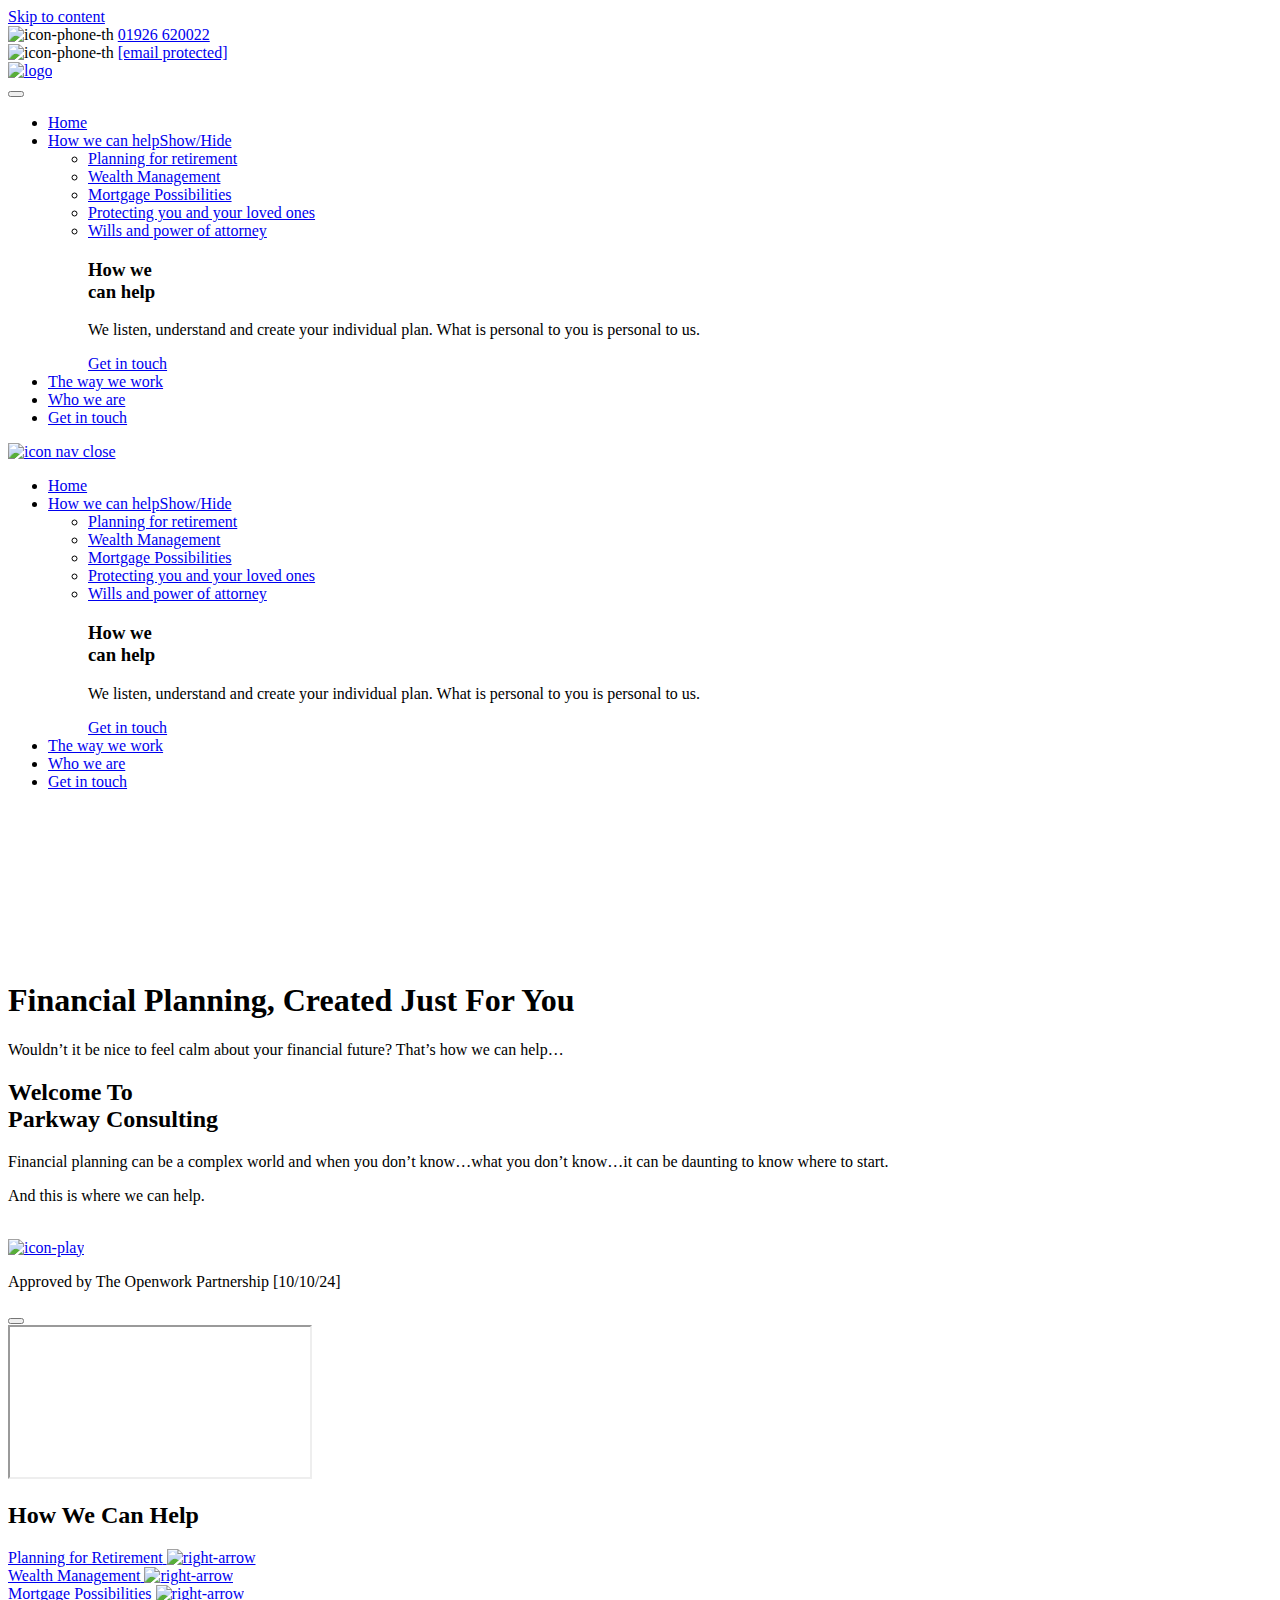
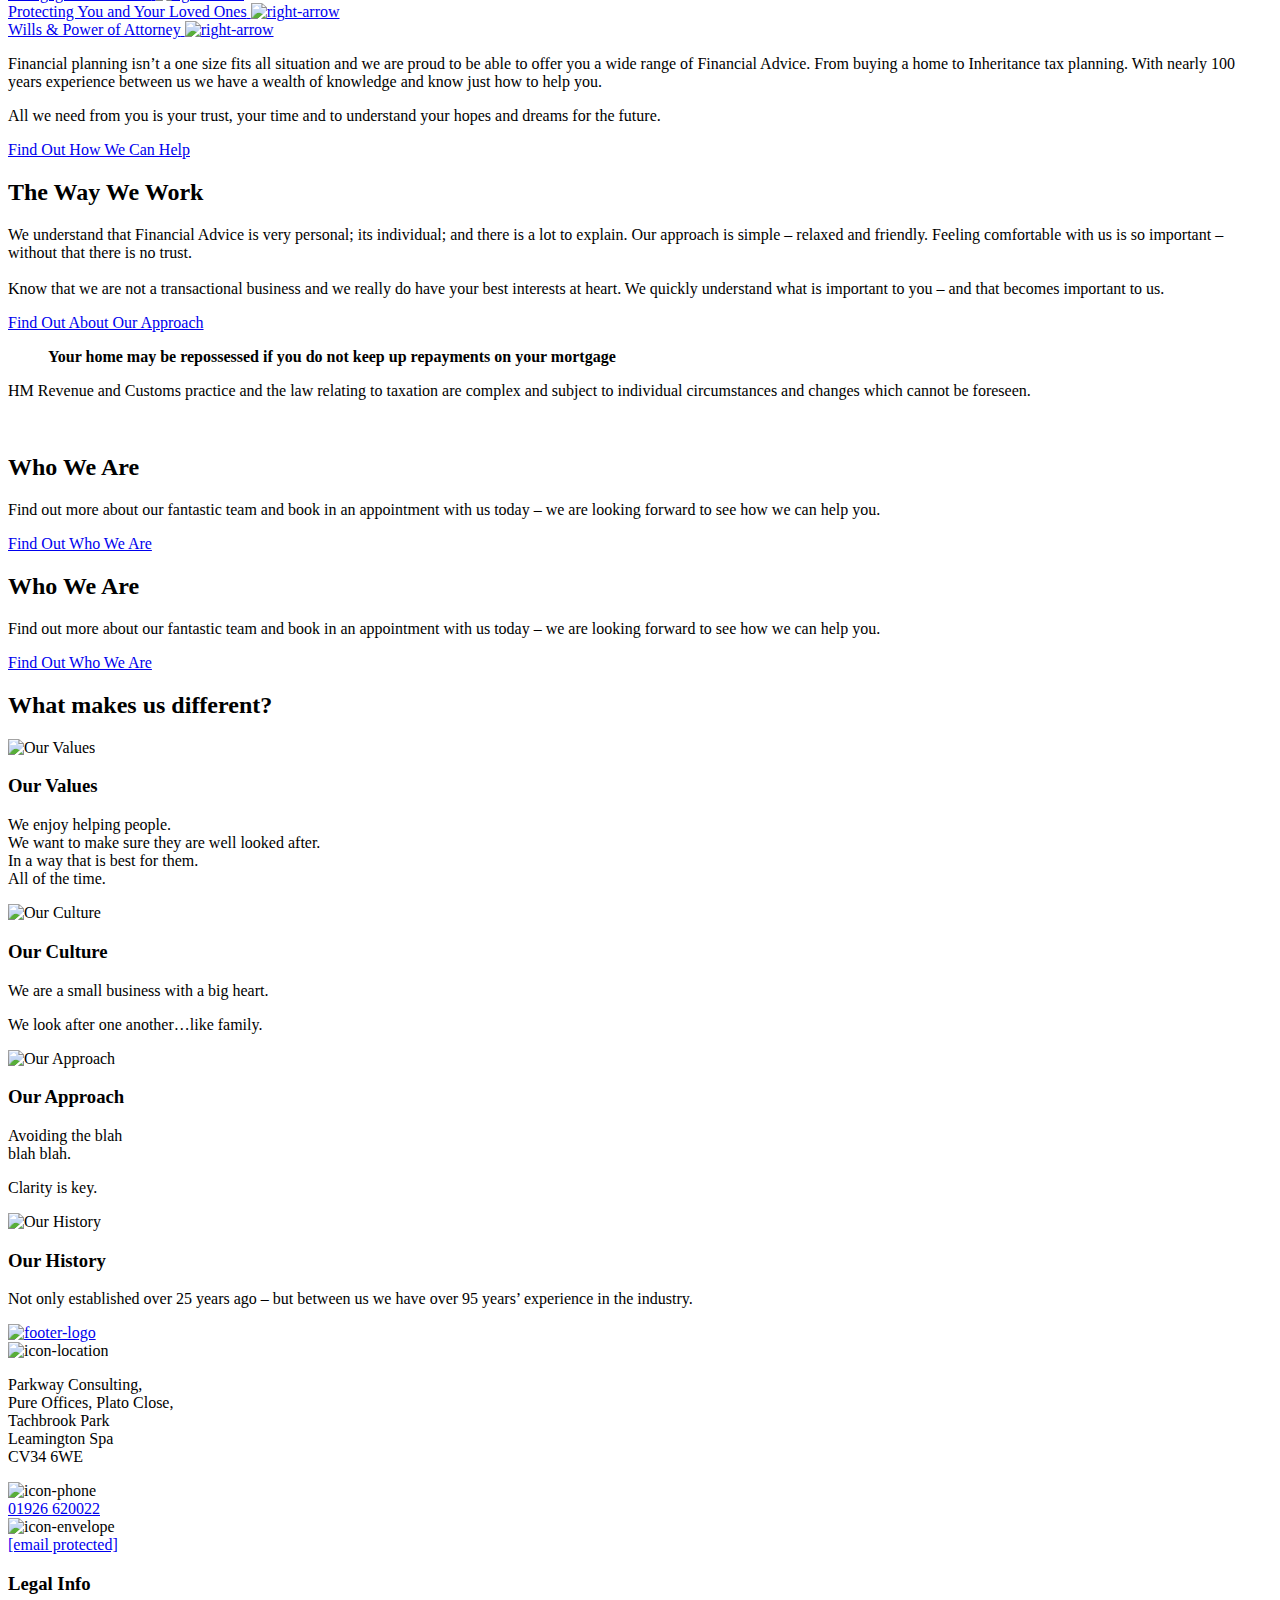
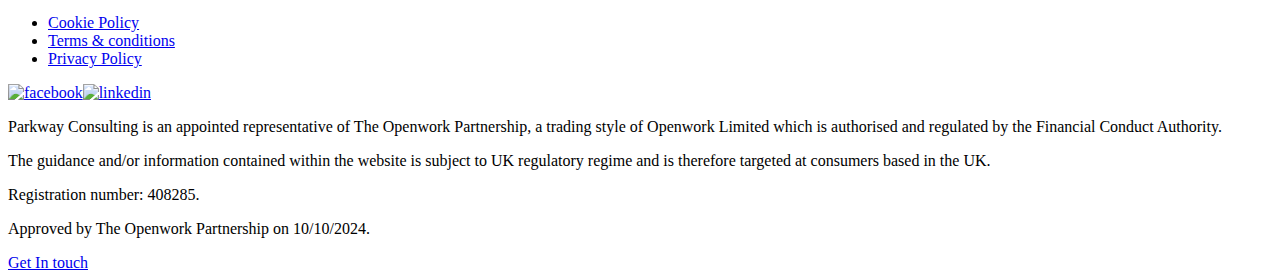
==== commit 9f2d8f18: "Update index.html" ====
--- a/index.html
+++ b/index.html
@@ -1,7 +1,7 @@
 <!doctype html><html lang="en-GB"><head><meta charset="UTF-8"><meta name="viewport" content="width=device-width, initial-scale=1"><style type="text/css">@font-face {font-family:Montserrat;font-style:normal;font-weight:400;src:url(cf-fonts/s/montserrat/5.0.16/latin-ext/400/normal.woff2);unicode-range:U+0100-02AF,U+0304,U+0308,U+0329,U+1E00-1E9F,U+1EF2-1EFF,U+2020,U+20A0-20AB,U+20AD-20CF,U+2113,U+2C60-2C7F,U+A720-A7FF;font-display:swap;}@font-face {font-family:Montserrat;font-style:normal;font-weight:400;src:url(cf-fonts/s/montserrat/5.0.16/latin/400/normal.woff2);unicode-range:U+0000-00FF,U+0131,U+0152-0153,U+02BB-02BC,U+02C6,U+02DA,U+02DC,U+0304,U+0308,U+0329,U+2000-206F,U+2074,U+20AC,U+2122,U+2191,U+2193,U+2212,U+2215,U+FEFF,U+FFFD;font-display:swap;}@font-face {font-family:Montserrat;font-style:normal;font-weight:400;src:url(cf-fonts/s/montserrat/5.0.16/vietnamese/400/normal.woff2);unicode-range:U+0102-0103,U+0110-0111,U+0128-0129,U+0168-0169,U+01A0-01A1,U+01AF-01B0,U+0300-0301,U+0303-0304,U+0308-0309,U+0323,U+0329,U+1EA0-1EF9,U+20AB;font-display:swap;}@font-face {font-family:Montserrat;font-style:normal;font-weight:400;src:url(cf-fonts/s/montserrat/5.0.16/cyrillic/400/normal.woff2);unicode-range:U+0301,U+0400-045F,U+0490-0491,U+04B0-04B1,U+2116;font-display:swap;}@font-face {font-family:Montserrat;font-style:normal;font-weight:400;src:url(cf-fonts/s/montserrat/5.0.16/cyrillic-ext/400/normal.woff2);unicode-range:U+0460-052F,U+1C80-1C88,U+20B4,U+2DE0-2DFF,U+A640-A69F,U+FE2E-FE2F;font-display:swap;}@font-face {font-family:Montserrat;font-style:normal;font-weight:500;src:url(cf-fonts/s/montserrat/5.0.16/latin-ext/500/normal.woff2);unicode-range:U+0100-02AF,U+0304,U+0308,U+0329,U+1E00-1E9F,U+1EF2-1EFF,U+2020,U+20A0-20AB,U+20AD-20CF,U+2113,U+2C60-2C7F,U+A720-A7FF;font-display:swap;}@font-face {font-family:Montserrat;font-style:normal;font-weight:500;src:url(cf-fonts/s/montserrat/5.0.16/latin/500/normal.woff2);unicode-range:U+0000-00FF,U+0131,U+0152-0153,U+02BB-02BC,U+02C6,U+02DA,U+02DC,U+0304,U+0308,U+0329,U+2000-206F,U+2074,U+20AC,U+2122,U+2191,U+2193,U+2212,U+2215,U+FEFF,U+FFFD;font-display:swap;}@font-face {font-family:Montserrat;font-style:normal;font-weight:500;src:url(cf-fonts/s/montserrat/5.0.16/vietnamese/500/normal.woff2);unicode-range:U+0102-0103,U+0110-0111,U+0128-0129,U+0168-0169,U+01A0-01A1,U+01AF-01B0,U+0300-0301,U+0303-0304,U+0308-0309,U+0323,U+0329,U+1EA0-1EF9,U+20AB;font-display:swap;}@font-face {font-family:Montserrat;font-style:normal;font-weight:500;src:url(cf-fonts/s/montserrat/5.0.16/cyrillic-ext/500/normal.woff2);unicode-range:U+0460-052F,U+1C80-1C88,U+20B4,U+2DE0-2DFF,U+A640-A69F,U+FE2E-FE2F;font-display:swap;}@font-face {font-family:Montserrat;font-style:normal;font-weight:500;src:url(cf-fonts/s/montserrat/5.0.16/cyrillic/500/normal.woff2);unicode-range:U+0301,U+0400-045F,U+0490-0491,U+04B0-04B1,U+2116;font-display:swap;}@font-face {font-family:Montserrat;font-style:normal;font-weight:700;src:url(cf-fonts/s/montserrat/5.0.16/latin-ext/700/normal.woff2);unicode-range:U+0100-02AF,U+0304,U+0308,U+0329,U+1E00-1E9F,U+1EF2-1EFF,U+2020,U+20A0-20AB,U+20AD-20CF,U+2113,U+2C60-2C7F,U+A720-A7FF;font-display:swap;}@font-face {font-family:Montserrat;font-style:normal;font-weight:700;src:url(cf-fonts/s/montserrat/5.0.16/vietnamese/700/normal.woff2);unicode-range:U+0102-0103,U+0110-0111,U+0128-0129,U+0168-0169,U+01A0-01A1,U+01AF-01B0,U+0300-0301,U+0303-0304,U+0308-0309,U+0323,U+0329,U+1EA0-1EF9,U+20AB;font-display:swap;}@font-face {font-family:Montserrat;font-style:normal;font-weight:700;src:url(cf-fonts/s/montserrat/5.0.16/cyrillic/700/normal.woff2);unicode-range:U+0301,U+0400-045F,U+0490-0491,U+04B0-04B1,U+2116;font-display:swap;}@font-face {font-family:Montserrat;font-style:normal;font-weight:700;src:url(cf-fonts/s/montserrat/5.0.16/latin/700/normal.woff2);unicode-range:U+0000-00FF,U+0131,U+0152-0153,U+02BB-02BC,U+02C6,U+02DA,U+02DC,U+0304,U+0308,U+0329,U+2000-206F,U+2074,U+20AC,U+2122,U+2191,U+2193,U+2212,U+2215,U+FEFF,U+FFFD;font-display:swap;}@font-face {font-family:Montserrat;font-style:normal;font-weight:700;src:url(cf-fonts/s/montserrat/5.0.16/cyrillic-ext/700/normal.woff2);unicode-range:U+0460-052F,U+1C80-1C88,U+20B4,U+2DE0-2DFF,U+A640-A69F,U+FE2E-FE2F;font-display:swap;}</style><link rel="profile" href="https://gmpg.org/xfn/11"><link rel='dns-prefetch' href='https://www.googletagmanager.com' /><link rel="dns-prefetch" href="https://use.typekit.net"><meta name='robots' content='index, follow, max-image-preview:large, max-snippet:-1, max-video-preview:-1' /> <script data-no-defer="1" data-ezscrex="false" data-cfasync="false" data-pagespeed-no-defer data-cookieconsent="ignore">var ctPublicFunctions={"_ajax_nonce":"99a8079bdf","_rest_nonce":"1d67d3b3d7","_ajax_url":"\/wp-admin\/admin-ajax.php","_rest_url":"https:\/\/parkwayconsulting.co.uk\/wp-json\/","data__cookies_type":"none","data__ajax_type":"rest","text__wait_for_decoding":"Decoding the contact data, let us a few seconds to finish. Anti-Spam by CleanTalk","cookiePrefix":"","wprocket_detected":false}</script> <script data-no-defer="1" data-ezscrex="false" data-cfasync="false" data-pagespeed-no-defer data-cookieconsent="ignore">var ctPublic={"_ajax_nonce":"99a8079bdf","settings__forms__check_internal":"0","settings__forms__check_external":"0","settings__forms__search_test":"1","settings__data__bot_detector_enabled":"1","blog_home":"https:\/\/parkwayconsulting.co.uk\/","pixel__setting":"3","pixel__enabled":true,"pixel__url":"https:\/\/moderate8-v4.cleantalk.org\/pixel\/36ecc620a796d448f8ae9f8a44c676e1.gif","data__email_check_before_post":"1","data__cookies_type":"none","data__key_is_ok":true,"data__visible_fields_required":true,"wl_brandname":"Anti-Spam by CleanTalk","wl_brandname_short":"CleanTalk","ct_checkjs_key":"0574b880d8b4fa03ef7c025358ef1f5e426c6e5ca177f8ca9c0ef8a26c5feaaf","emailEncoderPassKey":"be5a86dfba1222761dd46ce20bfc0268","bot_detector_forms_excluded":"W10=","advancedCacheExists":true,"varnishCacheExists":false,"wc_ajax_add_to_cart":false}</script> <link media="all" href="wp-content/cache/autoptimize/css/autoptimize_45bec77105ed4a471398180b777f4930.css" rel="stylesheet"><title>Parkway Consulting - Parkway Consulting</title><meta name="description" content="Financial Planning, Created Just For You" /><link rel="canonical" href="index.html" /><meta property="og:locale" content="en_GB" /><meta property="og:type" content="website" /><meta property="og:title" content="Parkway Consulting" /><meta property="og:description" content="Financial Planning, Created Just For You" /><meta property="og:url" content="https://parkwayconsulting.co.uk/" /><meta property="og:site_name" content="Parkway Consulting" /><meta property="article:publisher" content="https://www.facebook.com/profile.php?id=100091542598004" /><meta property="article:modified_time" content="2024-05-07T15:41:00+00:00" /><meta property="og:image" content="wp-content/uploads/2023/12/parkwayvideo_thumbnail2.png" /><meta property="og:image:width" content="1908" /><meta property="og:image:height" content="1068" /><meta property="og:image:type" content="image/png" /><meta name="twitter:card" content="summary_large_image" /> <script type="application/ld+json" class="yoast-schema-graph">{"@context":"https://schema.org","@graph":[{"@type":"WebPage","@id":"https://parkwayconsulting.co.uk/","url":"https://parkwayconsulting.co.uk/","name":"Parkway Consulting - Parkway Consulting","isPartOf":{"@id":"https://parkwayconsulting.co.uk/#website"},"about":{"@id":"https://parkwayconsulting.co.uk/#organization"},"datePublished":"2023-10-26T05:41:54+00:00","dateModified":"2024-05-07T15:41:00+00:00","description":"Financial Planning, Created Just For You","breadcrumb":{"@id":"https://parkwayconsulting.co.uk/#breadcrumb"},"inLanguage":"en-GB","potentialAction":[{"@type":"ReadAction","target":["https://parkwayconsulting.co.uk/"]}]},{"@type":"BreadcrumbList","@id":"https://parkwayconsulting.co.uk/#breadcrumb","itemListElement":[{"@type":"ListItem","position":1,"name":"Home"}]},{"@type":"WebSite","@id":"https://parkwayconsulting.co.uk/#website","url":"https://parkwayconsulting.co.uk/","name":"Parkway Consulting","description":"Financial Planning, Created Just For You","publisher":{"@id":"https://parkwayconsulting.co.uk/#organization"},"potentialAction":[{"@type":"SearchAction","target":{"@type":"EntryPoint","urlTemplate":"https://parkwayconsulting.co.uk/?s={search_term_string}"},"query-input":"required name=search_term_string"}],"inLanguage":"en-GB"},{"@type":"Organization","@id":"https://parkwayconsulting.co.uk/#organization","name":"Parkway Consulting","url":"https://parkwayconsulting.co.uk/","logo":{"@type":"ImageObject","inLanguage":"en-GB","@id":"https://parkwayconsulting.co.uk/#/schema/logo/image/","url":"https://parkwayconsulting.co.uk/wp-content/uploads/2023/12/logo.svg","contentUrl":"https://parkwayconsulting.co.uk/wp-content/uploads/2023/12/logo.svg","width":213,"height":46,"caption":"Parkway Consulting"},"image":{"@id":"https://parkwayconsulting.co.uk/#/schema/logo/image/"},"sameAs":["https://www.facebook.com/profile.php?id=100091542598004"]}]}</script> <link rel='dns-prefetch' href='https://moderate.cleantalk.org' /><link rel='dns-prefetch' href='https://use.typekit.net' /><link rel="alternate" type="application/rss+xml" title="Parkway Consulting &raquo; Feed" href="feed/index.rss" /><link rel="alternate" type="application/rss+xml" title="Parkway Consulting &raquo; Comments Feed" href="comments/feed/index.rss" /><style id='classic-theme-styles-inline-css'>/*! This file is auto-generated */
 .wp-block-button__link{color:#fff;background-color:#32373c;border-radius:9999px;box-shadow:none;text-decoration:none;padding:calc(.667em + 2px) calc(1.333em + 2px);font-size:1.125em}.wp-block-file__button{background:#32373c;color:#fff;text-decoration:none}</style><style id='global-styles-inline-css'>:root{--wp--preset--aspect-ratio--square:1;--wp--preset--aspect-ratio--4-3:4/3;--wp--preset--aspect-ratio--3-4:3/4;--wp--preset--aspect-ratio--3-2:3/2;--wp--preset--aspect-ratio--2-3:2/3;--wp--preset--aspect-ratio--16-9:16/9;--wp--preset--aspect-ratio--9-16:9/16;--wp--preset--color--black:#000;--wp--preset--color--cyan-bluish-gray:#abb8c3;--wp--preset--color--white:#fff;--wp--preset--color--pale-pink:#f78da7;--wp--preset--color--vivid-red:#cf2e2e;--wp--preset--color--luminous-vivid-orange:#ff6900;--wp--preset--color--luminous-vivid-amber:#fcb900;--wp--preset--color--light-green-cyan:#7bdcb5;--wp--preset--color--vivid-green-cyan:#00d084;--wp--preset--color--pale-cyan-blue:#8ed1fc;--wp--preset--color--vivid-cyan-blue:#0693e3;--wp--preset--color--vivid-purple:#9b51e0;--wp--preset--gradient--vivid-cyan-blue-to-vivid-purple:linear-gradient(135deg,rgba(6,147,227,1) 0%,#9b51e0 100%);--wp--preset--gradient--light-green-cyan-to-vivid-green-cyan:linear-gradient(135deg,#7adcb4 0%,#00d082 100%);--wp--preset--gradient--luminous-vivid-amber-to-luminous-vivid-orange:linear-gradient(135deg,rgba(252,185,0,1) 0%,rgba(255,105,0,1) 100%);--wp--preset--gradient--luminous-vivid-orange-to-vivid-red:linear-gradient(135deg,rgba(255,105,0,1) 0%,#cf2e2e 100%);--wp--preset--gradient--very-light-gray-to-cyan-bluish-gray:linear-gradient(135deg,#eee 0%,#a9b8c3 100%);--wp--preset--gradient--cool-to-warm-spectrum:linear-gradient(135deg,#4aeadc 0%,#9778d1 20%,#cf2aba 40%,#ee2c82 60%,#fb6962 80%,#fef84c 100%);--wp--preset--gradient--blush-light-purple:linear-gradient(135deg,#ffceec 0%,#9896f0 100%);--wp--preset--gradient--blush-bordeaux:linear-gradient(135deg,#fecda5 0%,#fe2d2d 50%,#6b003e 100%);--wp--preset--gradient--luminous-dusk:linear-gradient(135deg,#ffcb70 0%,#c751c0 50%,#4158d0 100%);--wp--preset--gradient--pale-ocean:linear-gradient(135deg,#fff5cb 0%,#b6e3d4 50%,#33a7b5 100%);--wp--preset--gradient--electric-grass:linear-gradient(135deg,#caf880 0%,#71ce7e 100%);--wp--preset--gradient--midnight:linear-gradient(135deg,#020381 0%,#2874fc 100%);--wp--preset--font-size--small:13px;--wp--preset--font-size--medium:20px;--wp--preset--font-size--large:36px;--wp--preset--font-size--x-large:42px;--wp--preset--spacing--20:.44rem;--wp--preset--spacing--30:.67rem;--wp--preset--spacing--40:1rem;--wp--preset--spacing--50:1.5rem;--wp--preset--spacing--60:2.25rem;--wp--preset--spacing--70:3.38rem;--wp--preset--spacing--80:5.06rem;--wp--preset--shadow--natural:6px 6px 9px rgba(0,0,0,.2);--wp--preset--shadow--deep:12px 12px 50px rgba(0,0,0,.4);--wp--preset--shadow--sharp:6px 6px 0px rgba(0,0,0,.2);--wp--preset--shadow--outlined:6px 6px 0px -3px rgba(255,255,255,1),6px 6px rgba(0,0,0,1);--wp--preset--shadow--crisp:6px 6px 0px rgba(0,0,0,1)}:where(.is-layout-flex){gap:.5em}:where(.is-layout-grid){gap:.5em}body .is-layout-flex{display:flex}.is-layout-flex{flex-wrap:wrap;align-items:center}.is-layout-flex>:is(*,div){margin:0}body .is-layout-grid{display:grid}.is-layout-grid>:is(*,div){margin:0}:where(.wp-block-columns.is-layout-flex){gap:2em}:where(.wp-block-columns.is-layout-grid){gap:2em}:where(.wp-block-post-template.is-layout-flex){gap:1.25em}:where(.wp-block-post-template.is-layout-grid){gap:1.25em}.has-black-color{color:var(--wp--preset--color--black) !important}.has-cyan-bluish-gray-color{color:var(--wp--preset--color--cyan-bluish-gray) !important}.has-white-color{color:var(--wp--preset--color--white) !important}.has-pale-pink-color{color:var(--wp--preset--color--pale-pink) !important}.has-vivid-red-color{color:var(--wp--preset--color--vivid-red) !important}.has-luminous-vivid-orange-color{color:var(--wp--preset--color--luminous-vivid-orange) !important}.has-luminous-vivid-amber-color{color:var(--wp--preset--color--luminous-vivid-amber) !important}.has-light-green-cyan-color{color:var(--wp--preset--color--light-green-cyan) !important}.has-vivid-green-cyan-color{color:var(--wp--preset--color--vivid-green-cyan) !important}.has-pale-cyan-blue-color{color:var(--wp--preset--color--pale-cyan-blue) !important}.has-vivid-cyan-blue-color{color:var(--wp--preset--color--vivid-cyan-blue) !important}.has-vivid-purple-color{color:var(--wp--preset--color--vivid-purple) !important}.has-black-background-color{background-color:var(--wp--preset--color--black) !important}.has-cyan-bluish-gray-background-color{background-color:var(--wp--preset--color--cyan-bluish-gray) !important}.has-white-background-color{background-color:var(--wp--preset--color--white) !important}.has-pale-pink-background-color{background-color:var(--wp--preset--color--pale-pink) !important}.has-vivid-red-background-color{background-color:var(--wp--preset--color--vivid-red) !important}.has-luminous-vivid-orange-background-color{background-color:var(--wp--preset--color--luminous-vivid-orange) !important}.has-luminous-vivid-amber-background-color{background-color:var(--wp--preset--color--luminous-vivid-amber) !important}.has-light-green-cyan-background-color{background-color:var(--wp--preset--color--light-green-cyan) !important}.has-vivid-green-cyan-background-color{background-color:var(--wp--preset--color--vivid-green-cyan) !important}.has-pale-cyan-blue-background-color{background-color:var(--wp--preset--color--pale-cyan-blue) !important}.has-vivid-cyan-blue-background-color{background-color:var(--wp--preset--color--vivid-cyan-blue) !important}.has-vivid-purple-background-color{background-color:var(--wp--preset--color--vivid-purple) !important}.has-black-border-color{border-color:var(--wp--preset--color--black) !important}.has-cyan-bluish-gray-border-color{border-color:var(--wp--preset--color--cyan-bluish-gray) !important}.has-white-border-color{border-color:var(--wp--preset--color--white) !important}.has-pale-pink-border-color{border-color:var(--wp--preset--color--pale-pink) !important}.has-vivid-red-border-color{border-color:var(--wp--preset--color--vivid-red) !important}.has-luminous-vivid-orange-border-color{border-color:var(--wp--preset--color--luminous-vivid-orange) !important}.has-luminous-vivid-amber-border-color{border-color:var(--wp--preset--color--luminous-vivid-amber) !important}.has-light-green-cyan-border-color{border-color:var(--wp--preset--color--light-green-cyan) !important}.has-vivid-green-cyan-border-color{border-color:var(--wp--preset--color--vivid-green-cyan) !important}.has-pale-cyan-blue-border-color{border-color:var(--wp--preset--color--pale-cyan-blue) !important}.has-vivid-cyan-blue-border-color{border-color:var(--wp--preset--color--vivid-cyan-blue) !important}.has-vivid-purple-border-color{border-color:var(--wp--preset--color--vivid-purple) !important}.has-vivid-cyan-blue-to-vivid-purple-gradient-background{background:var(--wp--preset--gradient--vivid-cyan-blue-to-vivid-purple) !important}.has-light-green-cyan-to-vivid-green-cyan-gradient-background{background:var(--wp--preset--gradient--light-green-cyan-to-vivid-green-cyan) !important}.has-luminous-vivid-amber-to-luminous-vivid-orange-gradient-background{background:var(--wp--preset--gradient--luminous-vivid-amber-to-luminous-vivid-orange) !important}.has-luminous-vivid-orange-to-vivid-red-gradient-background{background:var(--wp--preset--gradient--luminous-vivid-orange-to-vivid-red) !important}.has-very-light-gray-to-cyan-bluish-gray-gradient-background{background:var(--wp--preset--gradient--very-light-gray-to-cyan-bluish-gray) !important}.has-cool-to-warm-spectrum-gradient-background{background:var(--wp--preset--gradient--cool-to-warm-spectrum) !important}.has-blush-light-purple-gradient-background{background:var(--wp--preset--gradient--blush-light-purple) !important}.has-blush-bordeaux-gradient-background{background:var(--wp--preset--gradient--blush-bordeaux) !important}.has-luminous-dusk-gradient-background{background:var(--wp--preset--gradient--luminous-dusk) !important}.has-pale-ocean-gradient-background{background:var(--wp--preset--gradient--pale-ocean) !important}.has-electric-grass-gradient-background{background:var(--wp--preset--gradient--electric-grass) !important}.has-midnight-gradient-background{background:var(--wp--preset--gradient--midnight) !important}.has-small-font-size{font-size:var(--wp--preset--font-size--small) !important}.has-medium-font-size{font-size:var(--wp--preset--font-size--medium) !important}.has-large-font-size{font-size:var(--wp--preset--font-size--large) !important}.has-x-large-font-size{font-size:var(--wp--preset--font-size--x-large) !important}:where(.wp-block-post-template.is-layout-flex){gap:1.25em}:where(.wp-block-post-template.is-layout-grid){gap:1.25em}:where(.wp-block-columns.is-layout-flex){gap:2em}:where(.wp-block-columns.is-layout-grid){gap:2em}:root :where(.wp-block-pullquote){font-size:1.5em;line-height:1.6}</style><link rel='stylesheet' id='typekit-font-css' href='https://use.typekit.net/dkd8bpz.css' media='all' /> <script src="wp-includes/js/jquery/jquery.min.js" id="jquery-core-js" type="dff37351f8c21b9e47389912-text/javascript"></script> <script defer src="wp-includes/js/jquery/jquery-migrate.min.js" id="jquery-migrate-js" type="dff37351f8c21b9e47389912-text/javascript"></script> <script defer data-pagespeed-no-defer src="wp-content/plugins/cleantalk-spam-protect/js/apbct-public-bundle.min.js" id="ct_public_functions-js" type="dff37351f8c21b9e47389912-text/javascript"></script> <script defer src="https://moderate.cleantalk.org/ct-bot-detector-wrapper.js" id="ct_bot_detector-js" type="dff37351f8c21b9e47389912-text/javascript"></script> <script defer src="wp-content/themes/crossoriginwp/assets/vendors/bootstrap/js/bootstrap.bundle.min.js" id="bootstrap-js" type="dff37351f8c21b9e47389912-text/javascript"></script> <script defer src="wp-content/cache/autoptimize/js/autoptimize_single_f4dfa66e84624fb925323af2241e509d.js" id="jquery-background-video-js" type="dff37351f8c21b9e47389912-text/javascript"></script> <link rel="https://api.w.org/" href="wp-json/index.json" /><link rel="alternate" title="JSON" type="application/json" href="wp-json/wp/v2/pages/7.json" /><link rel="EditURI" type="application/rsd+xml" title="RSD" href="https://parkwayconsulting.co.uk/xmlrpc.php?rsd" /><meta name="generator" content="WordPress 6.6.2" /><link rel='shortlink' href='index.html' /><link rel="alternate" title="oEmbed (JSON)" type="application/json+oembed" href="wp-json/oembed/1.0/embed%EF%B9%96url=https%EF%B9%95%EA%A4%B7%EA%A4%B7parkwayconsulting.co.uk%EA%A4%B7.json" /><link rel="alternate" title="oEmbed (XML)" type="text/xml+oembed" href="wp-json/oembed/1.0/embed%EF%B9%96url=https%EF%B9%95%EA%A4%B7%EA%A4%B7parkwayconsulting.co.uk%EA%A4%B7&amp;format=xml.xml" /><style>.cmplz-hidden{display:none !important}</style><link rel="icon" href="wp-content/uploads/2023/12/cropped-parkway_favicon-32x32.png" sizes="32x32" /><link rel="icon" href="wp-content/uploads/2023/12/cropped-parkway_favicon-192x192.png" sizes="192x192" /><link rel="apple-touch-icon" href="wp-content/uploads/2023/12/cropped-parkway_favicon-180x180.png" /><meta name="msapplication-TileImage" content="https://parkwayconsulting.co.uk/wp-content/uploads/2023/12/cropped-parkway_favicon-270x270.png" /><style id="wp-custom-css">#sp-page{height:100svh;display:flex;flex-direction:column;justify-content:center}</style></head><body data-cmplz=1 class="home page-template page-template-tpl-homepage page-template-tpl-homepage-php page page-id-7">  <script type="text/plain" data-service="google-analytics" data-category="statistics" async data-cmplz-src="https://www.googletagmanager.com/gtag/js?id=G-GNM8YTWZ65"></script> <script defer src="[data-uri]" type="dff37351f8c21b9e47389912-text/javascript"></script> <div id="page" class="site"> <a class="skip-link screen-reader-text" href="#primary">Skip to content</a><div id="section-header" class="section-header desktop-header"><div id="section-top-header" class="section-top-header bg-accent"><div class="container"><div class="row"><div class="col-lg-6"></div><div class="col-lg-6"><div class="top-header"><div class="top-header__phone"> <img src="wp-content/themes/crossoriginwp/assets/images/icons/icon-phone-th.svg" alt="icon-phone-th" /> <a href="tel:01926 620022">01926 620022</a></div><div class="top-header__email"> <img src="wp-content/themes/crossoriginwp/assets/images/icons/icon-envelope-th.svg" alt="icon-phone-th" /> <a href="tel:hello@parkwayconsulting.co.uk"><span class="__cf_email__" data-cfemail="9af2fff6f6f5daeafbe8f1edfbe3f9f5f4e9eff6eef3f4fdb4f9f5b4eff1">[email&#160;protected]</span></a></div></div></div></div></div></div><div id="header" class="header"><nav class="navbar desktop-navbar navbar-expand-lg"><div class="container"> <a class="navbar-brand" href="index.html"><div class="brand-logo-wrap"><div class="logo"> <img class="img-fluid" src="wp-content/themes/crossoriginwp/assets/images/logo.svg" alt="logo" /></div></div> </a> <button class="navbar-toggler" type="button" data-bs-toggle="collapse" aria-controls="main-menu" aria-expanded="false" aria-label="Toggle navigation"> <span class="hamburger" id="hamburger-1"> <span class="line"></span> <span class="line"></span> <span class="line"></span> </span> </button><div class="collapse navbar-collapse" id="main-menu"><ul id="menu-main-menu-header" class="navbar-nav ms-auto mb-2 mb-md-0 "><li  id="menu-item-612" class="d-lg-none menu-item menu-item-type-post_type menu-item-object-page menu-item-home current-menu-item page_item page-item-7 current_page_item nav-item nav-item-612"><a href="index.html" class="nav-link active">Home</a></li><li  id="menu-item-32" class="mega-menu menu-item menu-item-type-post_type menu-item-object-page menu-item-has-children dropdown nav-item nav-item-32"><a href="how-we-can-help/index.html" class="nav-link " aria-haspopup="true" aria-expanded="false">How we can help</a><a class="nav-show-children" href="#" title="Click/tap to show sub menus">Show/Hide</a><ul class="dropdown-menu  depth_0"><div class="row"><div class="col-lg-6"><li  id="menu-item-37" class="menu-item menu-item-type-post_type menu-item-object-page nav-item nav-item-37"><a href="planning-for-retirement/index.html" class="dropdown-item ">Planning for retirement</a></li><li  id="menu-item-38" class="menu-item menu-item-type-post_type menu-item-object-page nav-item nav-item-38"><a href="wealth-management/index.html" class="dropdown-item ">Wealth Management</a></li><li  id="menu-item-39" class="menu-item menu-item-type-post_type menu-item-object-page nav-item nav-item-39"><a href="mortgage-possibilities/index.html" class="dropdown-item ">Mortgage Possibilities</a></li><li  id="menu-item-40" class="menu-item menu-item-type-post_type menu-item-object-page nav-item nav-item-40"><a href="protecting-you-and-your-loved-ones/index.html" class="dropdown-item ">Protecting you and your loved ones</a></li><li  id="menu-item-41" class="menu-item menu-item-type-post_type menu-item-object-page nav-item nav-item-41"><a href="wills-and-power-of-attorney/index.html" class="dropdown-item ">Wills and power of attorney</a></li></div><div class="col-lg-6"><div class="menu-cta"><h3>How we<br/>can help</h3><p>We listen, understand and create your individual plan. What is personal to you is personal to us.</p><div class="btn-wrap"><a href="get-in-touch/index.html" class="btn btn-nav-cta">Get in touch</a></div></div></div></div></ul></li><li  id="menu-item-34" class="menu-item menu-item-type-post_type menu-item-object-page nav-item nav-item-34"><a href="the-way-we-work/index.html" class="nav-link ">The way we work</a></li><li  id="menu-item-35" class="menu-item menu-item-type-post_type menu-item-object-page nav-item nav-item-35"><a href="who-we-are/index.html" class="nav-link ">Who we are</a></li><li  id="menu-item-33" class="nav-btn menu-item menu-item-type-post_type menu-item-object-page nav-item nav-item-33"><a href="get-in-touch/index.html" class="nav-link ">Get in touch</a></li></ul></div></div></nav></div></div><div id="mobile-nav" class="mobile-nav"><div class="mobile-nav__wrapper"><div class="mobile-nav__header"> <a href="#" class="btn-nav-close"><img src="wp-content/themes/crossoriginwp/assets/images/icons/icon-nav-close.svg" alt="icon nav close"></a></div><nav class="navbar"><div class="container"><div class="collapse navbar-collapse show" id="mobile-menu"><ul id="menu-main-menu-header-1" class="navbar-nav ms-auto mb-2 mb-md-0 "><li  class="d-lg-none menu-item menu-item-type-post_type menu-item-object-page menu-item-home current-menu-item page_item page-item-7 current_page_item nav-item nav-item-612"><a href="index.html" class="nav-link active">Home</a></li><li  class="mega-menu menu-item menu-item-type-post_type menu-item-object-page menu-item-has-children dropdown nav-item nav-item-32"><a href="how-we-can-help/index.html" class="nav-link " aria-haspopup="true" aria-expanded="false">How we can help</a><a class="nav-show-children" href="#" title="Click/tap to show sub menus">Show/Hide</a><ul class="dropdown-menu  depth_0"><div class="row"><div class="col-lg-6"><li  class="menu-item menu-item-type-post_type menu-item-object-page nav-item nav-item-37"><a href="planning-for-retirement/index.html" class="dropdown-item ">Planning for retirement</a></li><li  class="menu-item menu-item-type-post_type menu-item-object-page nav-item nav-item-38"><a href="wealth-management/index.html" class="dropdown-item ">Wealth Management</a></li><li  class="menu-item menu-item-type-post_type menu-item-object-page nav-item nav-item-39"><a href="mortgage-possibilities/index.html" class="dropdown-item ">Mortgage Possibilities</a></li><li  class="menu-item menu-item-type-post_type menu-item-object-page nav-item nav-item-40"><a href="protecting-you-and-your-loved-ones/index.html" class="dropdown-item ">Protecting you and your loved ones</a></li><li  class="menu-item menu-item-type-post_type menu-item-object-page nav-item nav-item-41"><a href="wills-and-power-of-attorney/index.html" class="dropdown-item ">Wills and power of attorney</a></li></div><div class="col-lg-6"><div class="menu-cta"><h3>How we<br/>can help</h3><p>We listen, understand and create your individual plan. What is personal to you is personal to us.</p><div class="btn-wrap"><a href="get-in-touch/index.html" class="btn btn-nav-cta">Get in touch</a></div></div></div></div></ul></li><li  class="menu-item menu-item-type-post_type menu-item-object-page nav-item nav-item-34"><a href="the-way-we-work/index.html" class="nav-link ">The way we work</a></li><li  class="menu-item menu-item-type-post_type menu-item-object-page nav-item nav-item-35"><a href="who-we-are/index.html" class="nav-link ">Who we are</a></li><li  class="nav-btn menu-item menu-item-type-post_type menu-item-object-page nav-item nav-item-33"><a href="get-in-touch/index.html" class="nav-link ">Get in touch</a></li></ul></div></div></nav></div></div><div id="vector-wrapper" class="vector-wrapper vector-home"><div id="section-hero" class="section-hero"><div class="video-wrapper"><video style="width: 100%;" class="hero-bg-video" autoplay muted loop playsinline poster="wp-content/uploads/2023/12/parkway_video_poster.webp"> <source src="https://parkwayconsulting.co.uk/wp-content/uploads/2023/12/familyrunninginwheatfield_6mb.mp4" type="video/mp4" /></video><div class="container position-relative"><div class="row"><div class="col-lg-12"><div class="hero"><div class="row vh-100 align-items-center"><div class="col-md-9 col-lg-7 col-xl-6 col-xxl-5"><h1>Financial Planning, Created Just For You</h1><p>Wouldn’t it be nice to feel calm about your financial future? That’s how we can help…</p></div></div></div></div></div></div></div></div><div id="section-welcome" class="section-welcome py-100 z-index-10"><div class="container"><div class="row align-items-center"><div class="col-lg-6"><div class="welcome"><h2 class="text-accent">Welcome To <br />Parkway Consulting</h2><p>Financial planning can be a complex world and when you don’t know…what you don’t know…it can be daunting to know where to start.</p><p>And this is where we can help.</p></div></div><div class="col-lg-6"><div class="video-wrapper image-bdr bdrs-20"> <img src="wp-content/uploads/2023/12/parkwayvideo_thumbnail2.png" alt="" /><div class="overlay"> <a id="video-popup" href="https://player.vimeo.com/video/896193996?autoplay=1&amp;loop=1&amp;autopause=0"> <img src="wp-content/themes/crossoriginwp/assets/images/icons/icon-play.svg" alt="icon-play" /> </a></div><p class="mt-2 text-center">Approved by The Openwork Partnership [10/10/24]</p></div></div></div></div></div><div class="modal modal-xl fade" id="homevideoModal" tabindex="-1" aria-labelledby="homevideoModalLabel"
  aria-hidden="true"><div class="modal-dialog modal-dialog-centered"><div class="modal-content"><div class="modal-button"> <button type="button" class="btn-close btn-close-white" data-bs-dismiss="modal" aria-label="Close"></button></div><div class="modal-body"><div class="ratio ratio-16x9"> <iframe id="homevideoiframe" class="responsive-iframe homevideo-iframe" data-link="https://player.vimeo.com/video/896193996?autoplay=1&amp;loop=1&amp;autopause=0" src="" allow="autoplay"
- allowfullscreen=""></iframe></div></div></div></div></div><div class="container"><div class="row"><div class="col-lg-12"><div id="divider-horizontal" class="divider-horizontal"></div></div></div></div><div id="section-hwch" class="section-hwch py-100 z-index-10"><div class="container"><div class="row gx-72"><div class="col-lg-6"><div class="section-title mb-5"><h2 class="text-accent">How We Can Help</h2></div><div class="services service-link-grid"><div class="servies__item"> <a class="btn btn-service" href="planning-for-retirement/index.html" target=""> <span>Planning for Retirement</span> <img src="wp-content/themes/crossoriginwp/assets/images/icons/icon-right-arrow-btn.svg" alt="right-arrow" /> </a></div><div class="servies__item"> <a class="btn btn-service" href="wealth-management/index.html" target=""> <span>Wealth Management</span> <img src="wp-content/themes/crossoriginwp/assets/images/icons/icon-right-arrow-btn.svg" alt="right-arrow" /> </a></div><div class="servies__item"> <a class="btn btn-service" href="mortgage-possibilities/index.html" target=""> <span>Mortgage Possibilities</span> <img src="wp-content/themes/crossoriginwp/assets/images/icons/icon-right-arrow-btn.svg" alt="right-arrow" /> </a></div><div class="servies__item"> <a class="btn btn-service" href="protecting-you-and-your-loved-ones/index.html" target=""> <span>Protecting You and  Your Loved Ones</span> <img src="wp-content/themes/crossoriginwp/assets/images/icons/icon-right-arrow-btn.svg" alt="right-arrow" /> </a></div><div class="servies__item"> <a class="btn btn-service" href="wills-and-power-of-attorney/index.html" target=""> <span>Wills &amp; Power of Attorney</span> <img src="wp-content/themes/crossoriginwp/assets/images/icons/icon-right-arrow-btn.svg" alt="right-arrow" /> </a></div></div></div><div class="col-lg-6"><p>Financial planning isn’t a one size fits all situation and we are proud to be able to offer you a wide range of Financial Advice. From buying a home to Inheritance tax planning. With nearly 100 years experience between us we have a wealth of knowledge and know just how to help you.</p><p>All we need from you is your trust, your time and to understand your hopes and dreams for the future.</p><div class="btn-wrap mt-5"> <a class="btn btn-primary" href="how-we-can-help/index.html" target="">Find Out How We Can Help</a></div></div></div></div></div><div class="container"><div class="row"><div class="col-lg-12"><div id="divider-horizontal" class="divider-horizontal"></div></div></div></div><div id="section-twww" class="section-twww py-100 z-index-10"><div class="container"><div class="row gx-200 align-items-center"><div class="col-lg-6"><div class="twww"><h2 class="text-accent">The Way We Work</h2><p>We understand that Financial Advice is very personal; its individual; and there is a lot to explain. Our approach is simple &#8211; relaxed and friendly. Feeling comfortable with us is so important &#8211; without that there is no trust.<br /> ​<br /> Know that we are not a transactional business and we really do have your best interests at heart. We quickly understand what is important to you &#8211; and that becomes important to us.</p></div><div class="btn-wrap mt-5"> <a class="btn btn-primary" href="the-way-we-work/index.html" target="">Find Out About Our Approach</a></div><div class="extra-content mt-5"><blockquote><p><strong>Your home may be repossessed if you do not keep up repayments on your mortgage</strong></p></blockquote><p>HM Revenue and Customs practice and the law relating to taxation are complex and subject to individual circumstances and changes which cannot be foreseen.</p></div></div><div class="col-lg-6"><div class="img-wrap mt-5 mt-lg-0 image-bdr"> <img src="wp-content/uploads/2023/12/clientmeeting-at-2x-65743d7679588.webp" alt="" /></div></div></div></div></div></div><div id="section-cta" class="section-cta bg-cover-scroll home-cta-bg d-none d-sm-block" style="background-image: url(wp-content/uploads/2023/12/managementteam-at-2x-1-6574119ab7823.webp);"><div class="container"><div class="row vh-80 align-itmes-end align-items-sm-center"><div class="col-lg-4 mt-auto mt-sm-0 cta-wrap"><div class="cta"><h2>Who We Are</h2><p>Find out more about our fantastic team and book in an appointment with us today &#8211; we are looking forward to see how we can help you.</p></div><div class="btn-wrap mt-5"> <a class="btn btn-secondary" href="who-we-are/index.html" target="">Find Out Who We Are</a></div></div></div></div></div><div id="section-cta-mobile" class="section-cta bg-cover-scroll home-cta-bg d-sm-none" style="background-image: url(wp-content/uploads/2023/12/home-cta-mobile-6578375facd88.webp);"><div class="container"><div class="row vh-80 align-itmes-end align-items-sm-center"><div class="col-lg-4 mt-auto mt-sm-0 cta-wrap"><div class="cta"><h2>Who We Are</h2><p>Find out more about our fantastic team and book in an appointment with us today &#8211; we are looking forward to see how we can help you.</p></div><div class="btn-wrap mt-5"> <a class="btn btn-secondary" href="who-we-are/index.html" target="">Find Out Who We Are</a></div></div></div></div></div><div class="home-footer-bg"><div id="section-feature" class="section-feature py-100"><div class="container"><div class="row mb-5"><div class="col-lg-12"><h2 class="text-accent">What makes us different?</h2></div></div><div class="row g-5"><div class="col-lg-6 col-xl-3"><div class="feature-card "><div class="feature-card__img"> <img src="wp-content/uploads/2023/10/icon-our-values.svg" alt="Our Values" /></div><div class="features-card__title"><h3>Our Values</h3></div><div class="feature-card__content"><p>We enjoy helping people.<br /> ​We want to make sure they are well looked after.<br /> In a way that is best for them.<br /> All of the time.</p></div></div></div><div class="col-lg-6 col-xl-3"><div class="feature-card feature-margin"><div class="feature-card__img"> <img src="wp-content/uploads/2023/10/icon-our-culture.svg" alt="Our Culture" /></div><div class="features-card__title"><h3>Our Culture</h3></div><div class="feature-card__content"><p>We are a small business with a big heart.</p><p>We look after one another&#8230;like family.</p></div></div></div><div class="col-lg-6 col-xl-3"><div class="feature-card "><div class="feature-card__img"> <img src="wp-content/uploads/2023/10/icon-our-approach.svg" alt="Our Approach" /></div><div class="features-card__title"><h3>Our Approach</h3></div><div class="feature-card__content"><p>Avoiding the blah<br /> blah blah.</p><p>Clarity is key.</p></div></div></div><div class="col-lg-6 col-xl-3"><div class="feature-card feature-margin"><div class="feature-card__img"> <img src="wp-content/uploads/2023/10/icon-our-history.svg" alt="Our History" /></div><div class="features-card__title"><h3>Our History</h3></div><div class="feature-card__content"><p>Not only established over 25 years ago – but between us we have over 95 years’ experience in the industry.</p></div></div></div></div></div></div><div id="section-footer-top" class="section-footer-top pt-100 "><div class="container"><div class="row"><div class="col-lg-12"><div class="footer-logo-wrap mb-50"> <a href="index.html"> <img src="wp-content/themes/crossoriginwp/assets/images/footer-logo.svg" alt="footer-logo" /> </a></div></div></div><div class="row"><div class="col-lg-6"><div class="footer-contact"><div class="footer-contact__item gap-sm"><div class="img-wrap"> <img src="wp-content/themes/crossoriginwp/assets/images/icons/icon-location-footer.svg" alt="icon-location" /></div><div class="content-wrap"><p>Parkway Consulting,<br /> Pure Offices, Plato Close,<br /> Tachbrook Park<br /> Leamington Spa<br /> CV34 6WE</p></div></div><div class="footer-contact__item gap-sm"><div class="img-wrap"> <img src="wp-content/themes/crossoriginwp/assets/images/icons/icon-phone-footer.png" alt="icon-phone" /></div><div class="content-wrap"><a href="tel:01926 620022">01926 620022</a></div></div><div class="footer-contact__item gap-sm"><div class="img-wrap"> <img src="wp-content/themes/crossoriginwp/assets/images/icons/icon-envelope-footer.png" alt="icon-envelope" /></div><div class="content-wrap"><a href="cdn-cgi/l/email-protection.html#c4aca1a8a8ab84b4a5b6afb3a5bda7abaab7b1a8b0adaaa3eaa7abeab1af"><span class="__cf_email__" data-cfemail="2a424f4646456a5a4b58415d4b53494544595f465e43444d044945045f41">[email&#160;protected]</span></a></div></div></div></div><div class="col-lg-3 ms-auto mt-5 mt-lg-0"><div class="widget-title"><h3 class="text-accent">Legal Info</h3></div><div class="footer-nav"><div class="menu-legal-info-container"><ul id="menu-legal-info" class="menu"><li id="menu-item-42" class="menu-item menu-item-type-post_type menu-item-object-page menu-item-42"><a href="cookie-policy/index.html">Cookie Policy</a></li><li id="menu-item-43" class="menu-item menu-item-type-post_type menu-item-object-page menu-item-43"><a href="terms-conditions/index.html">Terms &#038; conditions</a></li><li id="menu-item-45" class="menu-item menu-item-type-post_type menu-item-object-page menu-item-privacy-policy menu-item-45"><a rel="privacy-policy" href="privacy-policy/index.html">Privacy Policy</a></li></ul></div></div><div class="footer-social"> <a href="https://www.facebook.com/profile.php?id=100091542598004" class="me-4" target="_blank"><img src="wp-content/themes/crossoriginwp/assets/images/icons/icon-facebook.svg" alt="facebook" /></a><a href="https://www.linkedin.com/company/parkway-consulting-uk/" target="_blank"><img src="wp-content/themes/crossoriginwp/assets/images/icons/icon-linkedin.svg" alt="linkedin" /></a></div></div></div></div></div></div><div id="section-footer" class="section-footer bg-primary py-100"><div class="container"><div class="row"><div class="col-lg-9"><div class="footer-content"><p class="p1">Parkway Consulting is an appointed representative of The Openwork Partnership, a trading style of Openwork Limited which is authorised and regulated by the Financial Conduct Authority.</p><p>The guidance and/or information contained within the website is subject to UK regulatory regime and is therefore targeted at consumers based in the UK.</p><p>Registered office address: Parkway Consulting, Pure Offices, Plato Close, Tachbrook Park Leamington Spa CV34 6WE</p><p>Registration number: 408285.</p><p class="p1">Approved by The Openwork Partnership on 10/10/2024.</p></div></div></div></div></div><div id="section-footer-bar" class="section-footer-bar fixed-bottom fixed-bottom--extend d-lg-none"><div class="container-no"><div class="row"><div class="col-lg-12"><div class="footer-bar d-grid"> <a href="get-in-touch/index.html" target="" class="btn btn-footer-link">Get In touch</a></div></div></div></div></div></div><div id="cmplz-cookiebanner-container"><div class="cmplz-cookiebanner cmplz-hidden banner-1 bottom-right-view-preferences optin cmplz-bottom-right cmplz-categories-type-view-preferences" aria-modal="true" data-nosnippet="true" role="dialog" aria-live="polite" aria-labelledby="cmplz-header-1-optin" aria-describedby="cmplz-message-1-optin"><div class="cmplz-header"><div class="cmplz-logo"></div><div class="cmplz-title" id="cmplz-header-1-optin">Manage Cookie Consent</div><div class="cmplz-close" tabindex="0" role="button" aria-label="Close dialogue"> <svg aria-hidden="true" focusable="false" data-prefix="fas" data-icon="times" class="svg-inline--fa fa-times fa-w-11" role="img" xmlns="http://www.w3.org/2000/svg" viewBox="0 0 352 512"><path fill="currentColor" d="M242.72 256l100.07-100.07c12.28-12.28 12.28-32.19 0-44.48l-22.24-22.24c-12.28-12.28-32.19-12.28-44.48 0L176 189.28 75.93 89.21c-12.28-12.28-32.19-12.28-44.48 0L9.21 111.45c-12.28 12.28-12.28 32.19 0 44.48L109.28 256 9.21 356.07c-12.28 12.28-12.28 32.19 0 44.48l22.24 22.24c12.28 12.28 32.2 12.28 44.48 0L176 322.72l100.07 100.07c12.28 12.28 32.2 12.28 44.48 0l22.24-22.24c12.28-12.28 12.28-32.19 0-44.48L242.72 256z"></path></svg></div></div><div class="cmplz-divider cmplz-divider-header"></div><div class="cmplz-body"><div class="cmplz-message" id="cmplz-message-1-optin">We use technologies like cookies to store and/or access device information. We do this to improve browsing experience and to show (non-) personalized ads. Consenting to these technologies will allow us to process data such as browsing behavior or unique IDs on this site. Not consenting or withdrawing consent, may adversely affect certain features and functions.</div><div class="cmplz-categories"> <details class="cmplz-category cmplz-functional" > <summary> <span class="cmplz-category-header"> <span class="cmplz-category-title">Functional</span> <span class='cmplz-always-active'> <span class="cmplz-banner-checkbox"> <input type="checkbox"
+ allowfullscreen=""></iframe></div></div></div></div></div><div class="container"><div class="row"><div class="col-lg-12"><div id="divider-horizontal" class="divider-horizontal"></div></div></div></div><div id="section-hwch" class="section-hwch py-100 z-index-10"><div class="container"><div class="row gx-72"><div class="col-lg-6"><div class="section-title mb-5"><h2 class="text-accent">How We Can Help</h2></div><div class="services service-link-grid"><div class="servies__item"> <a class="btn btn-service" href="planning-for-retirement/index.html" target=""> <span>Planning for Retirement</span> <img src="wp-content/themes/crossoriginwp/assets/images/icons/icon-right-arrow-btn.svg" alt="right-arrow" /> </a></div><div class="servies__item"> <a class="btn btn-service" href="wealth-management/index.html" target=""> <span>Wealth Management</span> <img src="wp-content/themes/crossoriginwp/assets/images/icons/icon-right-arrow-btn.svg" alt="right-arrow" /> </a></div><div class="servies__item"> <a class="btn btn-service" href="mortgage-possibilities/index.html" target=""> <span>Mortgage Possibilities</span> <img src="wp-content/themes/crossoriginwp/assets/images/icons/icon-right-arrow-btn.svg" alt="right-arrow" /> </a></div><div class="servies__item"> <a class="btn btn-service" href="protecting-you-and-your-loved-ones/index.html" target=""> <span>Protecting You and  Your Loved Ones</span> <img src="wp-content/themes/crossoriginwp/assets/images/icons/icon-right-arrow-btn.svg" alt="right-arrow" /> </a></div><div class="servies__item"> <a class="btn btn-service" href="wills-and-power-of-attorney/index.html" target=""> <span>Wills &amp; Power of Attorney</span> <img src="wp-content/themes/crossoriginwp/assets/images/icons/icon-right-arrow-btn.svg" alt="right-arrow" /> </a></div></div></div><div class="col-lg-6"><p>Financial planning isn’t a one size fits all situation and we are proud to be able to offer you a wide range of Financial Advice. From buying a home to Inheritance tax planning. With nearly 100 years experience between us we have a wealth of knowledge and know just how to help you.</p><p>All we need from you is your trust, your time and to understand your hopes and dreams for the future.</p><div class="btn-wrap mt-5"> <a class="btn btn-primary" href="how-we-can-help/index.html" target="">Find Out How We Can Help</a></div></div></div></div></div><div class="container"><div class="row"><div class="col-lg-12"><div id="divider-horizontal" class="divider-horizontal"></div></div></div></div><div id="section-twww" class="section-twww py-100 z-index-10"><div class="container"><div class="row gx-200 align-items-center"><div class="col-lg-6"><div class="twww"><h2 class="text-accent">The Way We Work</h2><p>We understand that Financial Advice is very personal; its individual; and there is a lot to explain. Our approach is simple &#8211; relaxed and friendly. Feeling comfortable with us is so important &#8211; without that there is no trust.<br /> ​<br /> Know that we are not a transactional business and we really do have your best interests at heart. We quickly understand what is important to you &#8211; and that becomes important to us.</p></div><div class="btn-wrap mt-5"> <a class="btn btn-primary" href="the-way-we-work/index.html" target="">Find Out About Our Approach</a></div><div class="extra-content mt-5"><blockquote><p><strong>Your home may be repossessed if you do not keep up repayments on your mortgage</strong></p></blockquote><p>HM Revenue and Customs practice and the law relating to taxation are complex and subject to individual circumstances and changes which cannot be foreseen.</p></div></div><div class="col-lg-6"><div class="img-wrap mt-5 mt-lg-0 image-bdr"> <img src="wp-content/uploads/2023/12/clientmeeting-at-2x-65743d7679588.webp" alt="" /></div></div></div></div></div></div><div id="section-cta" class="section-cta bg-cover-scroll home-cta-bg d-none d-sm-block" style="background-image: url(wp-content/uploads/2023/12/managementteam-at-2x-1-6574119ab7823.webp);"><div class="container"><div class="row vh-80 align-itmes-end align-items-sm-center"><div class="col-lg-4 mt-auto mt-sm-0 cta-wrap"><div class="cta"><h2>Who We Are</h2><p>Find out more about our fantastic team and book in an appointment with us today &#8211; we are looking forward to see how we can help you.</p></div><div class="btn-wrap mt-5"> <a class="btn btn-secondary" href="who-we-are/index.html" target="">Find Out Who We Are</a></div></div></div></div></div><div id="section-cta-mobile" class="section-cta bg-cover-scroll home-cta-bg d-sm-none" style="background-image: url(wp-content/uploads/2023/12/home-cta-mobile-6578375facd88.webp);"><div class="container"><div class="row vh-80 align-itmes-end align-items-sm-center"><div class="col-lg-4 mt-auto mt-sm-0 cta-wrap"><div class="cta"><h2>Who We Are</h2><p>Find out more about our fantastic team and book in an appointment with us today &#8211; we are looking forward to see how we can help you.</p></div><div class="btn-wrap mt-5"> <a class="btn btn-secondary" href="who-we-are/index.html" target="">Find Out Who We Are</a></div></div></div></div></div><div class="home-footer-bg"><div id="section-feature" class="section-feature py-100"><div class="container"><div class="row mb-5"><div class="col-lg-12"><h2 class="text-accent">What makes us different?</h2></div></div><div class="row g-5"><div class="col-lg-6 col-xl-3"><div class="feature-card "><div class="feature-card__img"> <img src="wp-content/uploads/2023/10/icon-our-values.svg" alt="Our Values" /></div><div class="features-card__title"><h3>Our Values</h3></div><div class="feature-card__content"><p>We enjoy helping people.<br /> ​We want to make sure they are well looked after.<br /> In a way that is best for them.<br /> All of the time.</p></div></div></div><div class="col-lg-6 col-xl-3"><div class="feature-card feature-margin"><div class="feature-card__img"> <img src="wp-content/uploads/2023/10/icon-our-culture.svg" alt="Our Culture" /></div><div class="features-card__title"><h3>Our Culture</h3></div><div class="feature-card__content"><p>We are a small business with a big heart.</p><p>We look after one another&#8230;like family.</p></div></div></div><div class="col-lg-6 col-xl-3"><div class="feature-card "><div class="feature-card__img"> <img src="wp-content/uploads/2023/10/icon-our-approach.svg" alt="Our Approach" /></div><div class="features-card__title"><h3>Our Approach</h3></div><div class="feature-card__content"><p>Avoiding the blah<br /> blah blah.</p><p>Clarity is key.</p></div></div></div><div class="col-lg-6 col-xl-3"><div class="feature-card feature-margin"><div class="feature-card__img"> <img src="wp-content/uploads/2023/10/icon-our-history.svg" alt="Our History" /></div><div class="features-card__title"><h3>Our History</h3></div><div class="feature-card__content"><p>Not only established over 25 years ago – but between us we have over 95 years’ experience in the industry.</p></div></div></div></div></div></div><div id="section-footer-top" class="section-footer-top pt-100 "><div class="container"><div class="row"><div class="col-lg-12"><div class="footer-logo-wrap mb-50"> <a href="index.html"> <img src="wp-content/themes/crossoriginwp/assets/images/footer-logo.svg" alt="footer-logo" /> </a></div></div></div><div class="row"><div class="col-lg-6"><div class="footer-contact"><div class="footer-contact__item gap-sm"><div class="img-wrap"> <img src="wp-content/themes/crossoriginwp/assets/images/icons/icon-location-footer.svg" alt="icon-location" /></div><div class="content-wrap"><p>Parkway Consulting,<br /> Pure Offices, Plato Close,<br /> Tachbrook Park<br /> Leamington Spa<br /> CV34 6WE</p></div></div><div class="footer-contact__item gap-sm"><div class="img-wrap"> <img src="wp-content/themes/crossoriginwp/assets/images/icons/icon-phone-footer.png" alt="icon-phone" /></div><div class="content-wrap"><a href="tel:01926 620022">01926 620022</a></div></div><div class="footer-contact__item gap-sm"><div class="img-wrap"> <img src="wp-content/themes/crossoriginwp/assets/images/icons/icon-envelope-footer.png" alt="icon-envelope" /></div><div class="content-wrap"><a href="cdn-cgi/l/email-protection.html#c4aca1a8a8ab84b4a5b6afb3a5bda7abaab7b1a8b0adaaa3eaa7abeab1af"><span class="__cf_email__" data-cfemail="2a424f4646456a5a4b58415d4b53494544595f465e43444d044945045f41">[email&#160;protected]</span></a></div></div></div></div><div class="col-lg-3 ms-auto mt-5 mt-lg-0"><div class="widget-title"><h3 class="text-accent">Legal Info</h3></div><div class="footer-nav"><div class="menu-legal-info-container"><ul id="menu-legal-info" class="menu"><li id="menu-item-42" class="menu-item menu-item-type-post_type menu-item-object-page menu-item-42"><a href="cookie-policy/index.html">Cookie Policy</a></li><li id="menu-item-43" class="menu-item menu-item-type-post_type menu-item-object-page menu-item-43"><a href="terms-conditions/index.html">Terms &#038; conditions</a></li><li id="menu-item-45" class="menu-item menu-item-type-post_type menu-item-object-page menu-item-privacy-policy menu-item-45"><a rel="privacy-policy" href="privacy-policy/index.html">Privacy Policy</a></li></ul></div></div><div class="footer-social"> <a href="https://www.facebook.com/profile.php?id=100091542598004" class="me-4" target="_blank"><img src="wp-content/themes/crossoriginwp/assets/images/icons/icon-facebook.svg" alt="facebook" /></a><a href="https://www.linkedin.com/company/parkway-consulting-uk/" target="_blank"><img src="wp-content/themes/crossoriginwp/assets/images/icons/icon-linkedin.svg" alt="linkedin" /></a></div></div></div></div></div></div><div id="section-footer" class="section-footer bg-primary py-100"><div class="container"><div class="row"><div class="col-lg-9"><div class="footer-content"><p class="p1">Parkway Consulting is an appointed representative of The Openwork Partnership, a trading style of Openwork Limited which is authorised and regulated by the Financial Conduct Authority.</p><p>The guidance and/or information contained within the website is subject to UK regulatory regime and is therefore targeted at consumers based in the UK.</p></p><p>Registration number: 408285.</p><p class="p1">Approved by The Openwork Partnership on 10/10/2024.</p></div></div></div></div></div><div id="section-footer-bar" class="section-footer-bar fixed-bottom fixed-bottom--extend d-lg-none"><div class="container-no"><div class="row"><div class="col-lg-12"><div class="footer-bar d-grid"> <a href="get-in-touch/index.html" target="" class="btn btn-footer-link">Get In touch</a></div></div></div></div></div></div><div id="cmplz-cookiebanner-container"><div class="cmplz-cookiebanner cmplz-hidden banner-1 bottom-right-view-preferences optin cmplz-bottom-right cmplz-categories-type-view-preferences" aria-modal="true" data-nosnippet="true" role="dialog" aria-live="polite" aria-labelledby="cmplz-header-1-optin" aria-describedby="cmplz-message-1-optin"><div class="cmplz-header"><div class="cmplz-logo"></div><div class="cmplz-title" id="cmplz-header-1-optin">Manage Cookie Consent</div><div class="cmplz-close" tabindex="0" role="button" aria-label="Close dialogue"> <svg aria-hidden="true" focusable="false" data-prefix="fas" data-icon="times" class="svg-inline--fa fa-times fa-w-11" role="img" xmlns="http://www.w3.org/2000/svg" viewBox="0 0 352 512"><path fill="currentColor" d="M242.72 256l100.07-100.07c12.28-12.28 12.28-32.19 0-44.48l-22.24-22.24c-12.28-12.28-32.19-12.28-44.48 0L176 189.28 75.93 89.21c-12.28-12.28-32.19-12.28-44.48 0L9.21 111.45c-12.28 12.28-12.28 32.19 0 44.48L109.28 256 9.21 356.07c-12.28 12.28-12.28 32.19 0 44.48l22.24 22.24c12.28 12.28 32.2 12.28 44.48 0L176 322.72l100.07 100.07c12.28 12.28 32.2 12.28 44.48 0l22.24-22.24c12.28-12.28 12.28-32.19 0-44.48L242.72 256z"></path></svg></div></div><div class="cmplz-divider cmplz-divider-header"></div><div class="cmplz-body"><div class="cmplz-message" id="cmplz-message-1-optin">We use technologies like cookies to store and/or access device information. We do this to improve browsing experience and to show (non-) personalized ads. Consenting to these technologies will allow us to process data such as browsing behavior or unique IDs on this site. Not consenting or withdrawing consent, may adversely affect certain features and functions.</div><div class="cmplz-categories"> <details class="cmplz-category cmplz-functional" > <summary> <span class="cmplz-category-header"> <span class="cmplz-category-title">Functional</span> <span class='cmplz-always-active'> <span class="cmplz-banner-checkbox"> <input type="checkbox"
  id="cmplz-functional-optin"
  data-category="cmplz_functional"
  class="cmplz-consent-checkbox cmplz-functional"
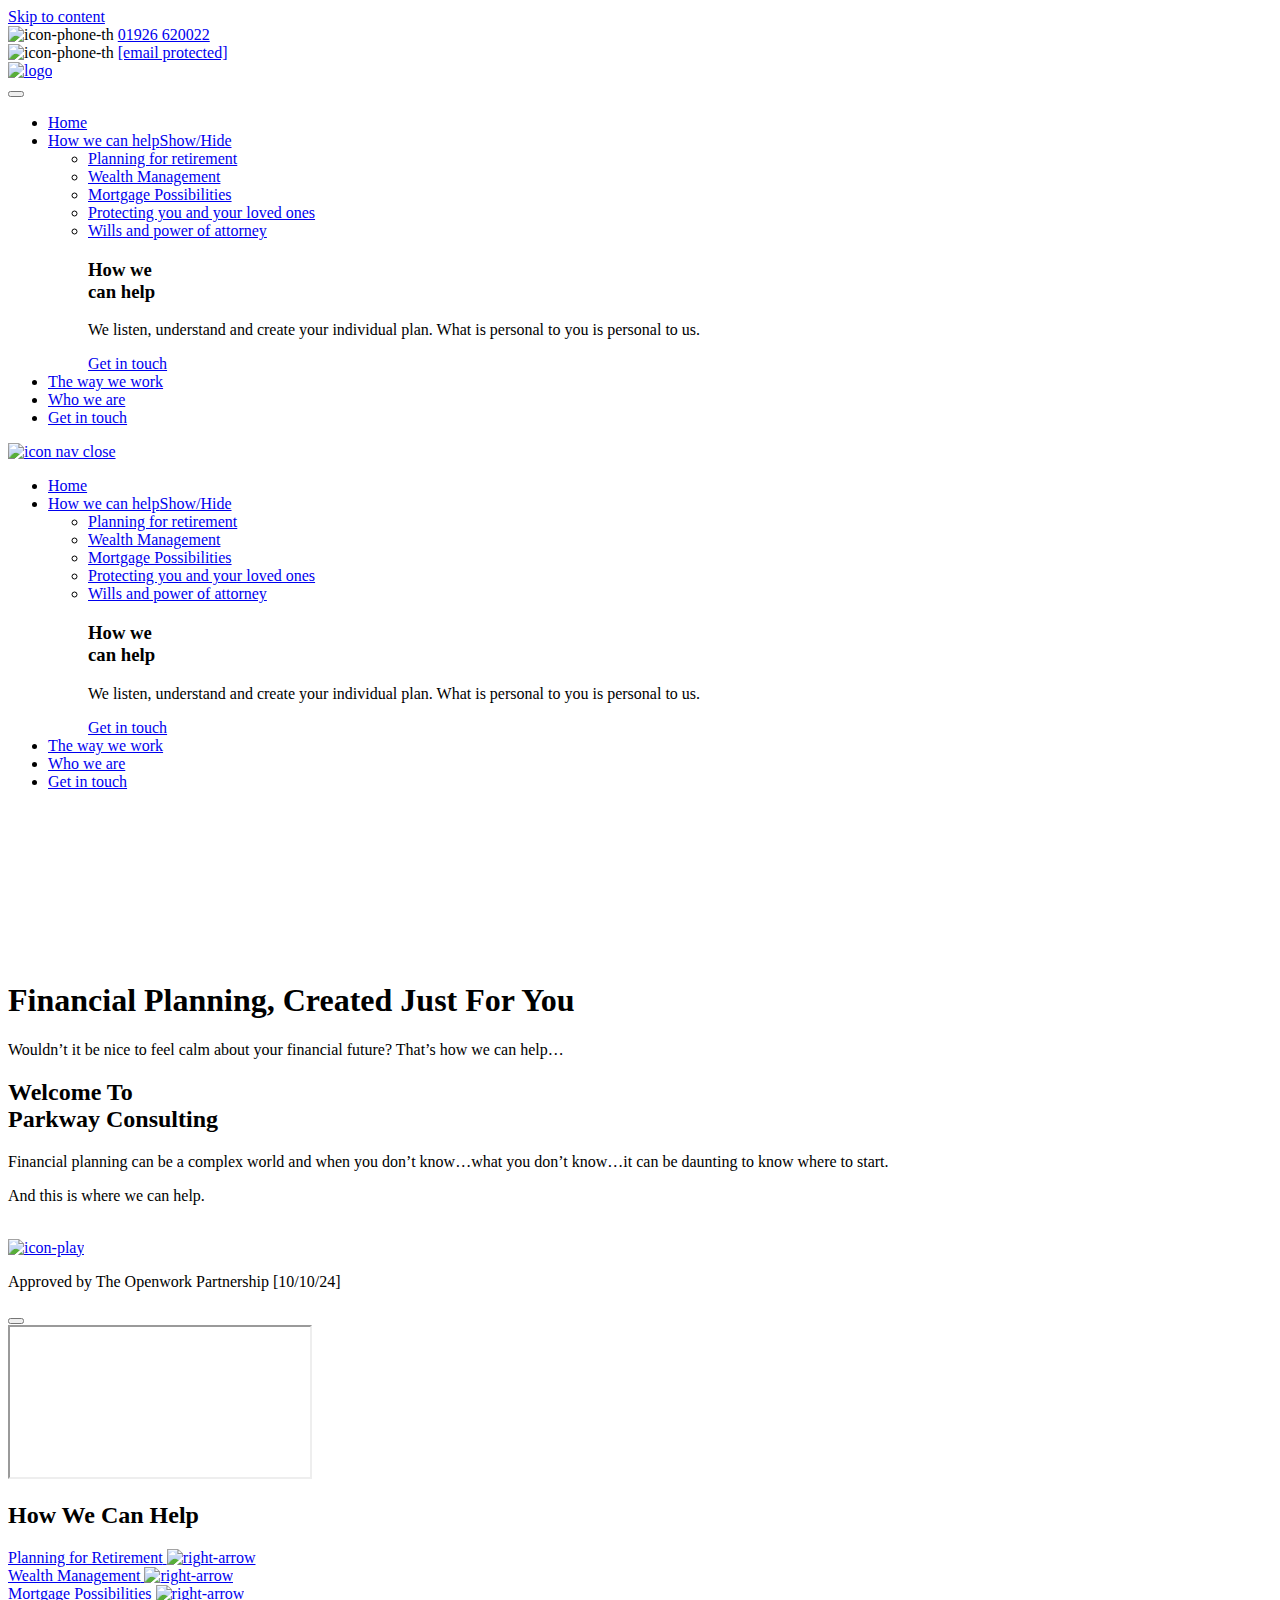
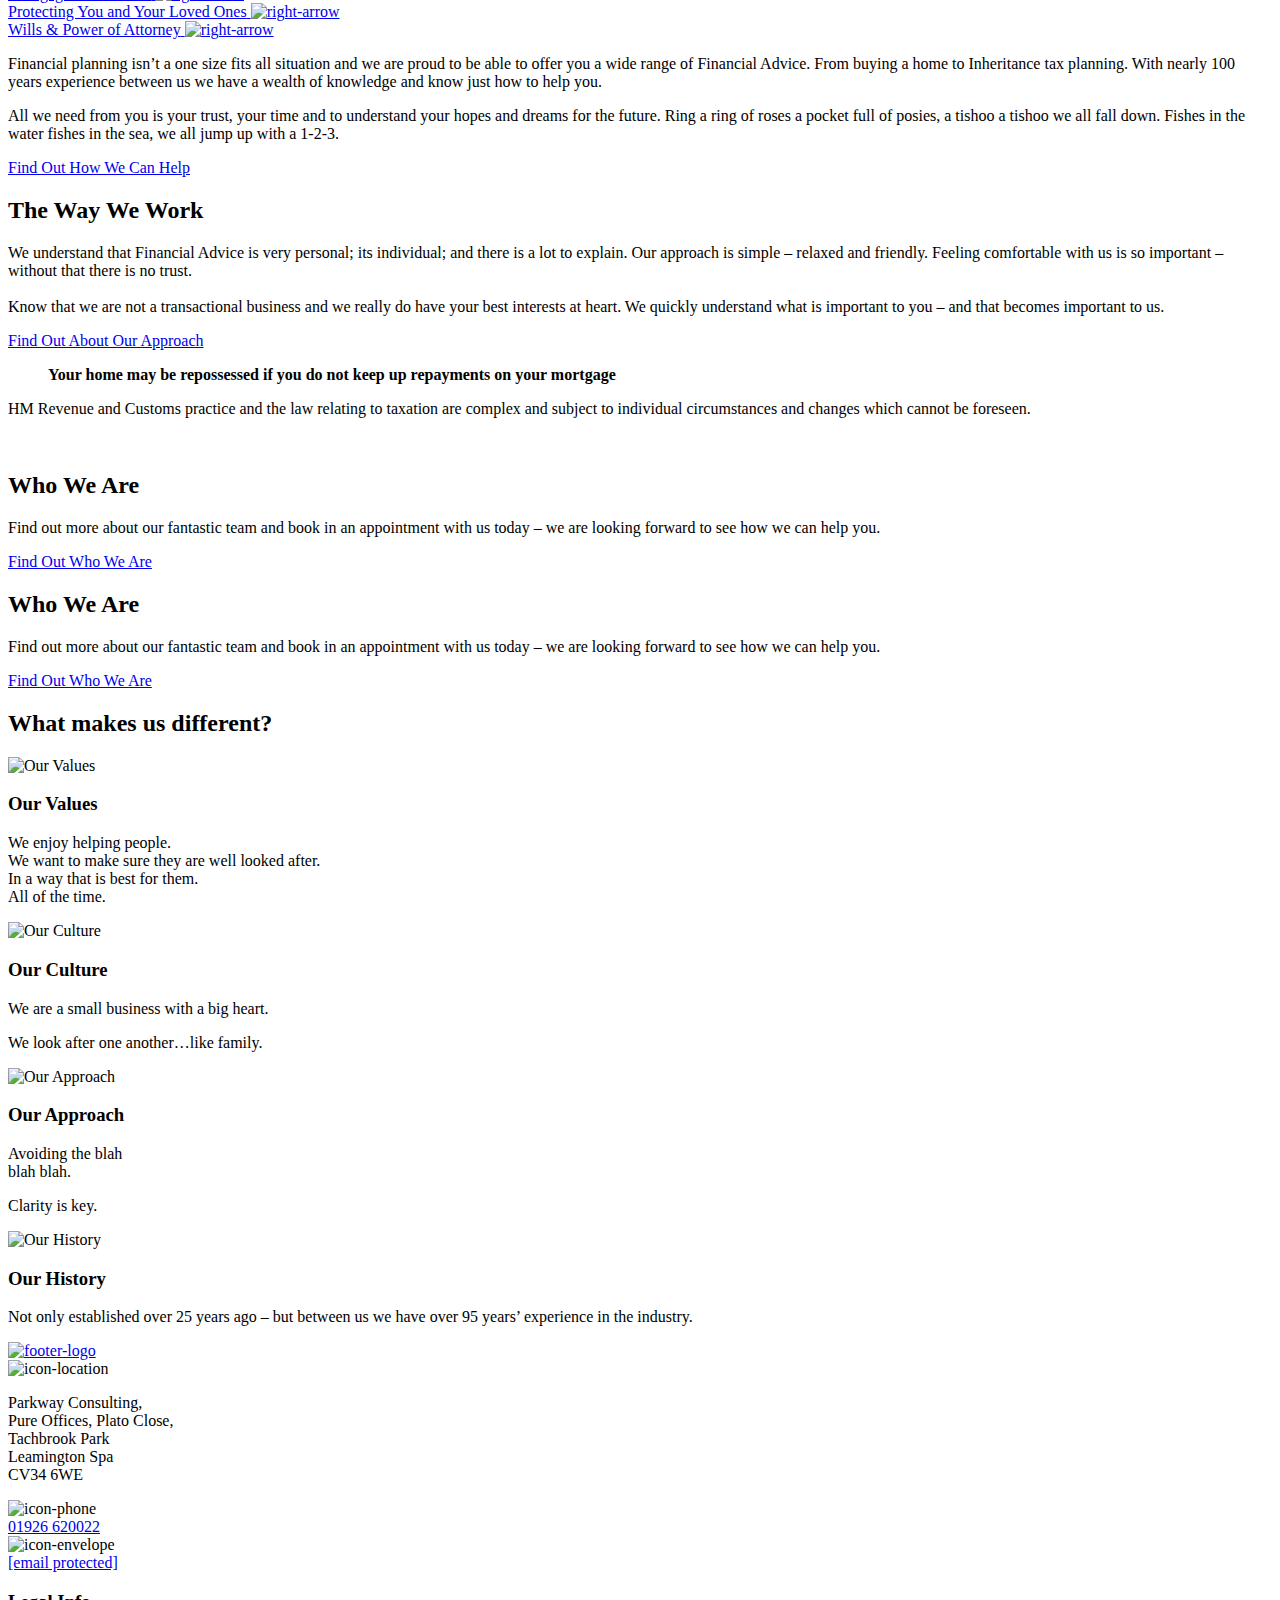
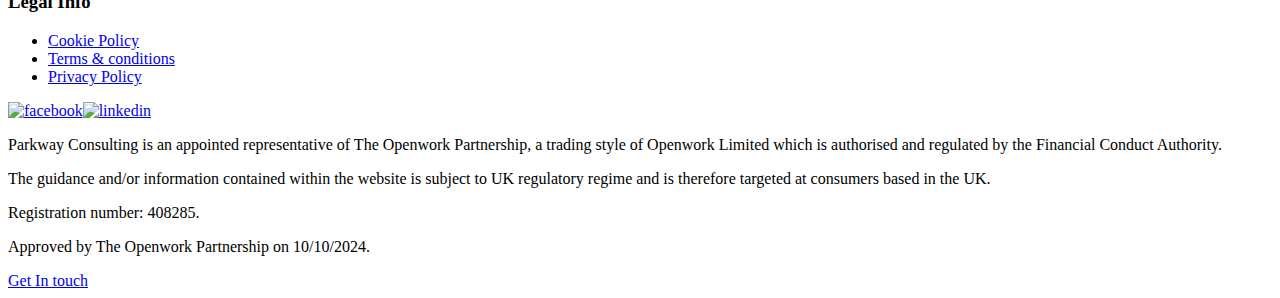
==== commit 85e4094e: "Update index.html" ====
--- a/index.html
+++ b/index.html
@@ -1,7 +1,7 @@
 <!doctype html><html lang="en-GB"><head><meta charset="UTF-8"><meta name="viewport" content="width=device-width, initial-scale=1"><style type="text/css">@font-face {font-family:Montserrat;font-style:normal;font-weight:400;src:url(cf-fonts/s/montserrat/5.0.16/latin-ext/400/normal.woff2);unicode-range:U+0100-02AF,U+0304,U+0308,U+0329,U+1E00-1E9F,U+1EF2-1EFF,U+2020,U+20A0-20AB,U+20AD-20CF,U+2113,U+2C60-2C7F,U+A720-A7FF;font-display:swap;}@font-face {font-family:Montserrat;font-style:normal;font-weight:400;src:url(cf-fonts/s/montserrat/5.0.16/latin/400/normal.woff2);unicode-range:U+0000-00FF,U+0131,U+0152-0153,U+02BB-02BC,U+02C6,U+02DA,U+02DC,U+0304,U+0308,U+0329,U+2000-206F,U+2074,U+20AC,U+2122,U+2191,U+2193,U+2212,U+2215,U+FEFF,U+FFFD;font-display:swap;}@font-face {font-family:Montserrat;font-style:normal;font-weight:400;src:url(cf-fonts/s/montserrat/5.0.16/vietnamese/400/normal.woff2);unicode-range:U+0102-0103,U+0110-0111,U+0128-0129,U+0168-0169,U+01A0-01A1,U+01AF-01B0,U+0300-0301,U+0303-0304,U+0308-0309,U+0323,U+0329,U+1EA0-1EF9,U+20AB;font-display:swap;}@font-face {font-family:Montserrat;font-style:normal;font-weight:400;src:url(cf-fonts/s/montserrat/5.0.16/cyrillic/400/normal.woff2);unicode-range:U+0301,U+0400-045F,U+0490-0491,U+04B0-04B1,U+2116;font-display:swap;}@font-face {font-family:Montserrat;font-style:normal;font-weight:400;src:url(cf-fonts/s/montserrat/5.0.16/cyrillic-ext/400/normal.woff2);unicode-range:U+0460-052F,U+1C80-1C88,U+20B4,U+2DE0-2DFF,U+A640-A69F,U+FE2E-FE2F;font-display:swap;}@font-face {font-family:Montserrat;font-style:normal;font-weight:500;src:url(cf-fonts/s/montserrat/5.0.16/latin-ext/500/normal.woff2);unicode-range:U+0100-02AF,U+0304,U+0308,U+0329,U+1E00-1E9F,U+1EF2-1EFF,U+2020,U+20A0-20AB,U+20AD-20CF,U+2113,U+2C60-2C7F,U+A720-A7FF;font-display:swap;}@font-face {font-family:Montserrat;font-style:normal;font-weight:500;src:url(cf-fonts/s/montserrat/5.0.16/latin/500/normal.woff2);unicode-range:U+0000-00FF,U+0131,U+0152-0153,U+02BB-02BC,U+02C6,U+02DA,U+02DC,U+0304,U+0308,U+0329,U+2000-206F,U+2074,U+20AC,U+2122,U+2191,U+2193,U+2212,U+2215,U+FEFF,U+FFFD;font-display:swap;}@font-face {font-family:Montserrat;font-style:normal;font-weight:500;src:url(cf-fonts/s/montserrat/5.0.16/vietnamese/500/normal.woff2);unicode-range:U+0102-0103,U+0110-0111,U+0128-0129,U+0168-0169,U+01A0-01A1,U+01AF-01B0,U+0300-0301,U+0303-0304,U+0308-0309,U+0323,U+0329,U+1EA0-1EF9,U+20AB;font-display:swap;}@font-face {font-family:Montserrat;font-style:normal;font-weight:500;src:url(cf-fonts/s/montserrat/5.0.16/cyrillic-ext/500/normal.woff2);unicode-range:U+0460-052F,U+1C80-1C88,U+20B4,U+2DE0-2DFF,U+A640-A69F,U+FE2E-FE2F;font-display:swap;}@font-face {font-family:Montserrat;font-style:normal;font-weight:500;src:url(cf-fonts/s/montserrat/5.0.16/cyrillic/500/normal.woff2);unicode-range:U+0301,U+0400-045F,U+0490-0491,U+04B0-04B1,U+2116;font-display:swap;}@font-face {font-family:Montserrat;font-style:normal;font-weight:700;src:url(cf-fonts/s/montserrat/5.0.16/latin-ext/700/normal.woff2);unicode-range:U+0100-02AF,U+0304,U+0308,U+0329,U+1E00-1E9F,U+1EF2-1EFF,U+2020,U+20A0-20AB,U+20AD-20CF,U+2113,U+2C60-2C7F,U+A720-A7FF;font-display:swap;}@font-face {font-family:Montserrat;font-style:normal;font-weight:700;src:url(cf-fonts/s/montserrat/5.0.16/vietnamese/700/normal.woff2);unicode-range:U+0102-0103,U+0110-0111,U+0128-0129,U+0168-0169,U+01A0-01A1,U+01AF-01B0,U+0300-0301,U+0303-0304,U+0308-0309,U+0323,U+0329,U+1EA0-1EF9,U+20AB;font-display:swap;}@font-face {font-family:Montserrat;font-style:normal;font-weight:700;src:url(cf-fonts/s/montserrat/5.0.16/cyrillic/700/normal.woff2);unicode-range:U+0301,U+0400-045F,U+0490-0491,U+04B0-04B1,U+2116;font-display:swap;}@font-face {font-family:Montserrat;font-style:normal;font-weight:700;src:url(cf-fonts/s/montserrat/5.0.16/latin/700/normal.woff2);unicode-range:U+0000-00FF,U+0131,U+0152-0153,U+02BB-02BC,U+02C6,U+02DA,U+02DC,U+0304,U+0308,U+0329,U+2000-206F,U+2074,U+20AC,U+2122,U+2191,U+2193,U+2212,U+2215,U+FEFF,U+FFFD;font-display:swap;}@font-face {font-family:Montserrat;font-style:normal;font-weight:700;src:url(cf-fonts/s/montserrat/5.0.16/cyrillic-ext/700/normal.woff2);unicode-range:U+0460-052F,U+1C80-1C88,U+20B4,U+2DE0-2DFF,U+A640-A69F,U+FE2E-FE2F;font-display:swap;}</style><link rel="profile" href="https://gmpg.org/xfn/11"><link rel='dns-prefetch' href='https://www.googletagmanager.com' /><link rel="dns-prefetch" href="https://use.typekit.net"><meta name='robots' content='index, follow, max-image-preview:large, max-snippet:-1, max-video-preview:-1' /> <script data-no-defer="1" data-ezscrex="false" data-cfasync="false" data-pagespeed-no-defer data-cookieconsent="ignore">var ctPublicFunctions={"_ajax_nonce":"99a8079bdf","_rest_nonce":"1d67d3b3d7","_ajax_url":"\/wp-admin\/admin-ajax.php","_rest_url":"https:\/\/parkwayconsulting.co.uk\/wp-json\/","data__cookies_type":"none","data__ajax_type":"rest","text__wait_for_decoding":"Decoding the contact data, let us a few seconds to finish. Anti-Spam by CleanTalk","cookiePrefix":"","wprocket_detected":false}</script> <script data-no-defer="1" data-ezscrex="false" data-cfasync="false" data-pagespeed-no-defer data-cookieconsent="ignore">var ctPublic={"_ajax_nonce":"99a8079bdf","settings__forms__check_internal":"0","settings__forms__check_external":"0","settings__forms__search_test":"1","settings__data__bot_detector_enabled":"1","blog_home":"https:\/\/parkwayconsulting.co.uk\/","pixel__setting":"3","pixel__enabled":true,"pixel__url":"https:\/\/moderate8-v4.cleantalk.org\/pixel\/36ecc620a796d448f8ae9f8a44c676e1.gif","data__email_check_before_post":"1","data__cookies_type":"none","data__key_is_ok":true,"data__visible_fields_required":true,"wl_brandname":"Anti-Spam by CleanTalk","wl_brandname_short":"CleanTalk","ct_checkjs_key":"0574b880d8b4fa03ef7c025358ef1f5e426c6e5ca177f8ca9c0ef8a26c5feaaf","emailEncoderPassKey":"be5a86dfba1222761dd46ce20bfc0268","bot_detector_forms_excluded":"W10=","advancedCacheExists":true,"varnishCacheExists":false,"wc_ajax_add_to_cart":false}</script> <link media="all" href="wp-content/cache/autoptimize/css/autoptimize_45bec77105ed4a471398180b777f4930.css" rel="stylesheet"><title>Parkway Consulting - Parkway Consulting</title><meta name="description" content="Financial Planning, Created Just For You" /><link rel="canonical" href="index.html" /><meta property="og:locale" content="en_GB" /><meta property="og:type" content="website" /><meta property="og:title" content="Parkway Consulting" /><meta property="og:description" content="Financial Planning, Created Just For You" /><meta property="og:url" content="https://parkwayconsulting.co.uk/" /><meta property="og:site_name" content="Parkway Consulting" /><meta property="article:publisher" content="https://www.facebook.com/profile.php?id=100091542598004" /><meta property="article:modified_time" content="2024-05-07T15:41:00+00:00" /><meta property="og:image" content="wp-content/uploads/2023/12/parkwayvideo_thumbnail2.png" /><meta property="og:image:width" content="1908" /><meta property="og:image:height" content="1068" /><meta property="og:image:type" content="image/png" /><meta name="twitter:card" content="summary_large_image" /> <script type="application/ld+json" class="yoast-schema-graph">{"@context":"https://schema.org","@graph":[{"@type":"WebPage","@id":"https://parkwayconsulting.co.uk/","url":"https://parkwayconsulting.co.uk/","name":"Parkway Consulting - Parkway Consulting","isPartOf":{"@id":"https://parkwayconsulting.co.uk/#website"},"about":{"@id":"https://parkwayconsulting.co.uk/#organization"},"datePublished":"2023-10-26T05:41:54+00:00","dateModified":"2024-05-07T15:41:00+00:00","description":"Financial Planning, Created Just For You","breadcrumb":{"@id":"https://parkwayconsulting.co.uk/#breadcrumb"},"inLanguage":"en-GB","potentialAction":[{"@type":"ReadAction","target":["https://parkwayconsulting.co.uk/"]}]},{"@type":"BreadcrumbList","@id":"https://parkwayconsulting.co.uk/#breadcrumb","itemListElement":[{"@type":"ListItem","position":1,"name":"Home"}]},{"@type":"WebSite","@id":"https://parkwayconsulting.co.uk/#website","url":"https://parkwayconsulting.co.uk/","name":"Parkway Consulting","description":"Financial Planning, Created Just For You","publisher":{"@id":"https://parkwayconsulting.co.uk/#organization"},"potentialAction":[{"@type":"SearchAction","target":{"@type":"EntryPoint","urlTemplate":"https://parkwayconsulting.co.uk/?s={search_term_string}"},"query-input":"required name=search_term_string"}],"inLanguage":"en-GB"},{"@type":"Organization","@id":"https://parkwayconsulting.co.uk/#organization","name":"Parkway Consulting","url":"https://parkwayconsulting.co.uk/","logo":{"@type":"ImageObject","inLanguage":"en-GB","@id":"https://parkwayconsulting.co.uk/#/schema/logo/image/","url":"https://parkwayconsulting.co.uk/wp-content/uploads/2023/12/logo.svg","contentUrl":"https://parkwayconsulting.co.uk/wp-content/uploads/2023/12/logo.svg","width":213,"height":46,"caption":"Parkway Consulting"},"image":{"@id":"https://parkwayconsulting.co.uk/#/schema/logo/image/"},"sameAs":["https://www.facebook.com/profile.php?id=100091542598004"]}]}</script> <link rel='dns-prefetch' href='https://moderate.cleantalk.org' /><link rel='dns-prefetch' href='https://use.typekit.net' /><link rel="alternate" type="application/rss+xml" title="Parkway Consulting &raquo; Feed" href="feed/index.rss" /><link rel="alternate" type="application/rss+xml" title="Parkway Consulting &raquo; Comments Feed" href="comments/feed/index.rss" /><style id='classic-theme-styles-inline-css'>/*! This file is auto-generated */
 .wp-block-button__link{color:#fff;background-color:#32373c;border-radius:9999px;box-shadow:none;text-decoration:none;padding:calc(.667em + 2px) calc(1.333em + 2px);font-size:1.125em}.wp-block-file__button{background:#32373c;color:#fff;text-decoration:none}</style><style id='global-styles-inline-css'>:root{--wp--preset--aspect-ratio--square:1;--wp--preset--aspect-ratio--4-3:4/3;--wp--preset--aspect-ratio--3-4:3/4;--wp--preset--aspect-ratio--3-2:3/2;--wp--preset--aspect-ratio--2-3:2/3;--wp--preset--aspect-ratio--16-9:16/9;--wp--preset--aspect-ratio--9-16:9/16;--wp--preset--color--black:#000;--wp--preset--color--cyan-bluish-gray:#abb8c3;--wp--preset--color--white:#fff;--wp--preset--color--pale-pink:#f78da7;--wp--preset--color--vivid-red:#cf2e2e;--wp--preset--color--luminous-vivid-orange:#ff6900;--wp--preset--color--luminous-vivid-amber:#fcb900;--wp--preset--color--light-green-cyan:#7bdcb5;--wp--preset--color--vivid-green-cyan:#00d084;--wp--preset--color--pale-cyan-blue:#8ed1fc;--wp--preset--color--vivid-cyan-blue:#0693e3;--wp--preset--color--vivid-purple:#9b51e0;--wp--preset--gradient--vivid-cyan-blue-to-vivid-purple:linear-gradient(135deg,rgba(6,147,227,1) 0%,#9b51e0 100%);--wp--preset--gradient--light-green-cyan-to-vivid-green-cyan:linear-gradient(135deg,#7adcb4 0%,#00d082 100%);--wp--preset--gradient--luminous-vivid-amber-to-luminous-vivid-orange:linear-gradient(135deg,rgba(252,185,0,1) 0%,rgba(255,105,0,1) 100%);--wp--preset--gradient--luminous-vivid-orange-to-vivid-red:linear-gradient(135deg,rgba(255,105,0,1) 0%,#cf2e2e 100%);--wp--preset--gradient--very-light-gray-to-cyan-bluish-gray:linear-gradient(135deg,#eee 0%,#a9b8c3 100%);--wp--preset--gradient--cool-to-warm-spectrum:linear-gradient(135deg,#4aeadc 0%,#9778d1 20%,#cf2aba 40%,#ee2c82 60%,#fb6962 80%,#fef84c 100%);--wp--preset--gradient--blush-light-purple:linear-gradient(135deg,#ffceec 0%,#9896f0 100%);--wp--preset--gradient--blush-bordeaux:linear-gradient(135deg,#fecda5 0%,#fe2d2d 50%,#6b003e 100%);--wp--preset--gradient--luminous-dusk:linear-gradient(135deg,#ffcb70 0%,#c751c0 50%,#4158d0 100%);--wp--preset--gradient--pale-ocean:linear-gradient(135deg,#fff5cb 0%,#b6e3d4 50%,#33a7b5 100%);--wp--preset--gradient--electric-grass:linear-gradient(135deg,#caf880 0%,#71ce7e 100%);--wp--preset--gradient--midnight:linear-gradient(135deg,#020381 0%,#2874fc 100%);--wp--preset--font-size--small:13px;--wp--preset--font-size--medium:20px;--wp--preset--font-size--large:36px;--wp--preset--font-size--x-large:42px;--wp--preset--spacing--20:.44rem;--wp--preset--spacing--30:.67rem;--wp--preset--spacing--40:1rem;--wp--preset--spacing--50:1.5rem;--wp--preset--spacing--60:2.25rem;--wp--preset--spacing--70:3.38rem;--wp--preset--spacing--80:5.06rem;--wp--preset--shadow--natural:6px 6px 9px rgba(0,0,0,.2);--wp--preset--shadow--deep:12px 12px 50px rgba(0,0,0,.4);--wp--preset--shadow--sharp:6px 6px 0px rgba(0,0,0,.2);--wp--preset--shadow--outlined:6px 6px 0px -3px rgba(255,255,255,1),6px 6px rgba(0,0,0,1);--wp--preset--shadow--crisp:6px 6px 0px rgba(0,0,0,1)}:where(.is-layout-flex){gap:.5em}:where(.is-layout-grid){gap:.5em}body .is-layout-flex{display:flex}.is-layout-flex{flex-wrap:wrap;align-items:center}.is-layout-flex>:is(*,div){margin:0}body .is-layout-grid{display:grid}.is-layout-grid>:is(*,div){margin:0}:where(.wp-block-columns.is-layout-flex){gap:2em}:where(.wp-block-columns.is-layout-grid){gap:2em}:where(.wp-block-post-template.is-layout-flex){gap:1.25em}:where(.wp-block-post-template.is-layout-grid){gap:1.25em}.has-black-color{color:var(--wp--preset--color--black) !important}.has-cyan-bluish-gray-color{color:var(--wp--preset--color--cyan-bluish-gray) !important}.has-white-color{color:var(--wp--preset--color--white) !important}.has-pale-pink-color{color:var(--wp--preset--color--pale-pink) !important}.has-vivid-red-color{color:var(--wp--preset--color--vivid-red) !important}.has-luminous-vivid-orange-color{color:var(--wp--preset--color--luminous-vivid-orange) !important}.has-luminous-vivid-amber-color{color:var(--wp--preset--color--luminous-vivid-amber) !important}.has-light-green-cyan-color{color:var(--wp--preset--color--light-green-cyan) !important}.has-vivid-green-cyan-color{color:var(--wp--preset--color--vivid-green-cyan) !important}.has-pale-cyan-blue-color{color:var(--wp--preset--color--pale-cyan-blue) !important}.has-vivid-cyan-blue-color{color:var(--wp--preset--color--vivid-cyan-blue) !important}.has-vivid-purple-color{color:var(--wp--preset--color--vivid-purple) !important}.has-black-background-color{background-color:var(--wp--preset--color--black) !important}.has-cyan-bluish-gray-background-color{background-color:var(--wp--preset--color--cyan-bluish-gray) !important}.has-white-background-color{background-color:var(--wp--preset--color--white) !important}.has-pale-pink-background-color{background-color:var(--wp--preset--color--pale-pink) !important}.has-vivid-red-background-color{background-color:var(--wp--preset--color--vivid-red) !important}.has-luminous-vivid-orange-background-color{background-color:var(--wp--preset--color--luminous-vivid-orange) !important}.has-luminous-vivid-amber-background-color{background-color:var(--wp--preset--color--luminous-vivid-amber) !important}.has-light-green-cyan-background-color{background-color:var(--wp--preset--color--light-green-cyan) !important}.has-vivid-green-cyan-background-color{background-color:var(--wp--preset--color--vivid-green-cyan) !important}.has-pale-cyan-blue-background-color{background-color:var(--wp--preset--color--pale-cyan-blue) !important}.has-vivid-cyan-blue-background-color{background-color:var(--wp--preset--color--vivid-cyan-blue) !important}.has-vivid-purple-background-color{background-color:var(--wp--preset--color--vivid-purple) !important}.has-black-border-color{border-color:var(--wp--preset--color--black) !important}.has-cyan-bluish-gray-border-color{border-color:var(--wp--preset--color--cyan-bluish-gray) !important}.has-white-border-color{border-color:var(--wp--preset--color--white) !important}.has-pale-pink-border-color{border-color:var(--wp--preset--color--pale-pink) !important}.has-vivid-red-border-color{border-color:var(--wp--preset--color--vivid-red) !important}.has-luminous-vivid-orange-border-color{border-color:var(--wp--preset--color--luminous-vivid-orange) !important}.has-luminous-vivid-amber-border-color{border-color:var(--wp--preset--color--luminous-vivid-amber) !important}.has-light-green-cyan-border-color{border-color:var(--wp--preset--color--light-green-cyan) !important}.has-vivid-green-cyan-border-color{border-color:var(--wp--preset--color--vivid-green-cyan) !important}.has-pale-cyan-blue-border-color{border-color:var(--wp--preset--color--pale-cyan-blue) !important}.has-vivid-cyan-blue-border-color{border-color:var(--wp--preset--color--vivid-cyan-blue) !important}.has-vivid-purple-border-color{border-color:var(--wp--preset--color--vivid-purple) !important}.has-vivid-cyan-blue-to-vivid-purple-gradient-background{background:var(--wp--preset--gradient--vivid-cyan-blue-to-vivid-purple) !important}.has-light-green-cyan-to-vivid-green-cyan-gradient-background{background:var(--wp--preset--gradient--light-green-cyan-to-vivid-green-cyan) !important}.has-luminous-vivid-amber-to-luminous-vivid-orange-gradient-background{background:var(--wp--preset--gradient--luminous-vivid-amber-to-luminous-vivid-orange) !important}.has-luminous-vivid-orange-to-vivid-red-gradient-background{background:var(--wp--preset--gradient--luminous-vivid-orange-to-vivid-red) !important}.has-very-light-gray-to-cyan-bluish-gray-gradient-background{background:var(--wp--preset--gradient--very-light-gray-to-cyan-bluish-gray) !important}.has-cool-to-warm-spectrum-gradient-background{background:var(--wp--preset--gradient--cool-to-warm-spectrum) !important}.has-blush-light-purple-gradient-background{background:var(--wp--preset--gradient--blush-light-purple) !important}.has-blush-bordeaux-gradient-background{background:var(--wp--preset--gradient--blush-bordeaux) !important}.has-luminous-dusk-gradient-background{background:var(--wp--preset--gradient--luminous-dusk) !important}.has-pale-ocean-gradient-background{background:var(--wp--preset--gradient--pale-ocean) !important}.has-electric-grass-gradient-background{background:var(--wp--preset--gradient--electric-grass) !important}.has-midnight-gradient-background{background:var(--wp--preset--gradient--midnight) !important}.has-small-font-size{font-size:var(--wp--preset--font-size--small) !important}.has-medium-font-size{font-size:var(--wp--preset--font-size--medium) !important}.has-large-font-size{font-size:var(--wp--preset--font-size--large) !important}.has-x-large-font-size{font-size:var(--wp--preset--font-size--x-large) !important}:where(.wp-block-post-template.is-layout-flex){gap:1.25em}:where(.wp-block-post-template.is-layout-grid){gap:1.25em}:where(.wp-block-columns.is-layout-flex){gap:2em}:where(.wp-block-columns.is-layout-grid){gap:2em}:root :where(.wp-block-pullquote){font-size:1.5em;line-height:1.6}</style><link rel='stylesheet' id='typekit-font-css' href='https://use.typekit.net/dkd8bpz.css' media='all' /> <script src="wp-includes/js/jquery/jquery.min.js" id="jquery-core-js" type="dff37351f8c21b9e47389912-text/javascript"></script> <script defer src="wp-includes/js/jquery/jquery-migrate.min.js" id="jquery-migrate-js" type="dff37351f8c21b9e47389912-text/javascript"></script> <script defer data-pagespeed-no-defer src="wp-content/plugins/cleantalk-spam-protect/js/apbct-public-bundle.min.js" id="ct_public_functions-js" type="dff37351f8c21b9e47389912-text/javascript"></script> <script defer src="https://moderate.cleantalk.org/ct-bot-detector-wrapper.js" id="ct_bot_detector-js" type="dff37351f8c21b9e47389912-text/javascript"></script> <script defer src="wp-content/themes/crossoriginwp/assets/vendors/bootstrap/js/bootstrap.bundle.min.js" id="bootstrap-js" type="dff37351f8c21b9e47389912-text/javascript"></script> <script defer src="wp-content/cache/autoptimize/js/autoptimize_single_f4dfa66e84624fb925323af2241e509d.js" id="jquery-background-video-js" type="dff37351f8c21b9e47389912-text/javascript"></script> <link rel="https://api.w.org/" href="wp-json/index.json" /><link rel="alternate" title="JSON" type="application/json" href="wp-json/wp/v2/pages/7.json" /><link rel="EditURI" type="application/rsd+xml" title="RSD" href="https://parkwayconsulting.co.uk/xmlrpc.php?rsd" /><meta name="generator" content="WordPress 6.6.2" /><link rel='shortlink' href='index.html' /><link rel="alternate" title="oEmbed (JSON)" type="application/json+oembed" href="wp-json/oembed/1.0/embed%EF%B9%96url=https%EF%B9%95%EA%A4%B7%EA%A4%B7parkwayconsulting.co.uk%EA%A4%B7.json" /><link rel="alternate" title="oEmbed (XML)" type="text/xml+oembed" href="wp-json/oembed/1.0/embed%EF%B9%96url=https%EF%B9%95%EA%A4%B7%EA%A4%B7parkwayconsulting.co.uk%EA%A4%B7&amp;format=xml.xml" /><style>.cmplz-hidden{display:none !important}</style><link rel="icon" href="wp-content/uploads/2023/12/cropped-parkway_favicon-32x32.png" sizes="32x32" /><link rel="icon" href="wp-content/uploads/2023/12/cropped-parkway_favicon-192x192.png" sizes="192x192" /><link rel="apple-touch-icon" href="wp-content/uploads/2023/12/cropped-parkway_favicon-180x180.png" /><meta name="msapplication-TileImage" content="https://parkwayconsulting.co.uk/wp-content/uploads/2023/12/cropped-parkway_favicon-270x270.png" /><style id="wp-custom-css">#sp-page{height:100svh;display:flex;flex-direction:column;justify-content:center}</style></head><body data-cmplz=1 class="home page-template page-template-tpl-homepage page-template-tpl-homepage-php page page-id-7">  <script type="text/plain" data-service="google-analytics" data-category="statistics" async data-cmplz-src="https://www.googletagmanager.com/gtag/js?id=G-GNM8YTWZ65"></script> <script defer src="[data-uri]" type="dff37351f8c21b9e47389912-text/javascript"></script> <div id="page" class="site"> <a class="skip-link screen-reader-text" href="#primary">Skip to content</a><div id="section-header" class="section-header desktop-header"><div id="section-top-header" class="section-top-header bg-accent"><div class="container"><div class="row"><div class="col-lg-6"></div><div class="col-lg-6"><div class="top-header"><div class="top-header__phone"> <img src="wp-content/themes/crossoriginwp/assets/images/icons/icon-phone-th.svg" alt="icon-phone-th" /> <a href="tel:01926 620022">01926 620022</a></div><div class="top-header__email"> <img src="wp-content/themes/crossoriginwp/assets/images/icons/icon-envelope-th.svg" alt="icon-phone-th" /> <a href="tel:hello@parkwayconsulting.co.uk"><span class="__cf_email__" data-cfemail="9af2fff6f6f5daeafbe8f1edfbe3f9f5f4e9eff6eef3f4fdb4f9f5b4eff1">[email&#160;protected]</span></a></div></div></div></div></div></div><div id="header" class="header"><nav class="navbar desktop-navbar navbar-expand-lg"><div class="container"> <a class="navbar-brand" href="index.html"><div class="brand-logo-wrap"><div class="logo"> <img class="img-fluid" src="wp-content/themes/crossoriginwp/assets/images/logo.svg" alt="logo" /></div></div> </a> <button class="navbar-toggler" type="button" data-bs-toggle="collapse" aria-controls="main-menu" aria-expanded="false" aria-label="Toggle navigation"> <span class="hamburger" id="hamburger-1"> <span class="line"></span> <span class="line"></span> <span class="line"></span> </span> </button><div class="collapse navbar-collapse" id="main-menu"><ul id="menu-main-menu-header" class="navbar-nav ms-auto mb-2 mb-md-0 "><li  id="menu-item-612" class="d-lg-none menu-item menu-item-type-post_type menu-item-object-page menu-item-home current-menu-item page_item page-item-7 current_page_item nav-item nav-item-612"><a href="index.html" class="nav-link active">Home</a></li><li  id="menu-item-32" class="mega-menu menu-item menu-item-type-post_type menu-item-object-page menu-item-has-children dropdown nav-item nav-item-32"><a href="how-we-can-help/index.html" class="nav-link " aria-haspopup="true" aria-expanded="false">How we can help</a><a class="nav-show-children" href="#" title="Click/tap to show sub menus">Show/Hide</a><ul class="dropdown-menu  depth_0"><div class="row"><div class="col-lg-6"><li  id="menu-item-37" class="menu-item menu-item-type-post_type menu-item-object-page nav-item nav-item-37"><a href="planning-for-retirement/index.html" class="dropdown-item ">Planning for retirement</a></li><li  id="menu-item-38" class="menu-item menu-item-type-post_type menu-item-object-page nav-item nav-item-38"><a href="wealth-management/index.html" class="dropdown-item ">Wealth Management</a></li><li  id="menu-item-39" class="menu-item menu-item-type-post_type menu-item-object-page nav-item nav-item-39"><a href="mortgage-possibilities/index.html" class="dropdown-item ">Mortgage Possibilities</a></li><li  id="menu-item-40" class="menu-item menu-item-type-post_type menu-item-object-page nav-item nav-item-40"><a href="protecting-you-and-your-loved-ones/index.html" class="dropdown-item ">Protecting you and your loved ones</a></li><li  id="menu-item-41" class="menu-item menu-item-type-post_type menu-item-object-page nav-item nav-item-41"><a href="wills-and-power-of-attorney/index.html" class="dropdown-item ">Wills and power of attorney</a></li></div><div class="col-lg-6"><div class="menu-cta"><h3>How we<br/>can help</h3><p>We listen, understand and create your individual plan. What is personal to you is personal to us.</p><div class="btn-wrap"><a href="get-in-touch/index.html" class="btn btn-nav-cta">Get in touch</a></div></div></div></div></ul></li><li  id="menu-item-34" class="menu-item menu-item-type-post_type menu-item-object-page nav-item nav-item-34"><a href="the-way-we-work/index.html" class="nav-link ">The way we work</a></li><li  id="menu-item-35" class="menu-item menu-item-type-post_type menu-item-object-page nav-item nav-item-35"><a href="who-we-are/index.html" class="nav-link ">Who we are</a></li><li  id="menu-item-33" class="nav-btn menu-item menu-item-type-post_type menu-item-object-page nav-item nav-item-33"><a href="get-in-touch/index.html" class="nav-link ">Get in touch</a></li></ul></div></div></nav></div></div><div id="mobile-nav" class="mobile-nav"><div class="mobile-nav__wrapper"><div class="mobile-nav__header"> <a href="#" class="btn-nav-close"><img src="wp-content/themes/crossoriginwp/assets/images/icons/icon-nav-close.svg" alt="icon nav close"></a></div><nav class="navbar"><div class="container"><div class="collapse navbar-collapse show" id="mobile-menu"><ul id="menu-main-menu-header-1" class="navbar-nav ms-auto mb-2 mb-md-0 "><li  class="d-lg-none menu-item menu-item-type-post_type menu-item-object-page menu-item-home current-menu-item page_item page-item-7 current_page_item nav-item nav-item-612"><a href="index.html" class="nav-link active">Home</a></li><li  class="mega-menu menu-item menu-item-type-post_type menu-item-object-page menu-item-has-children dropdown nav-item nav-item-32"><a href="how-we-can-help/index.html" class="nav-link " aria-haspopup="true" aria-expanded="false">How we can help</a><a class="nav-show-children" href="#" title="Click/tap to show sub menus">Show/Hide</a><ul class="dropdown-menu  depth_0"><div class="row"><div class="col-lg-6"><li  class="menu-item menu-item-type-post_type menu-item-object-page nav-item nav-item-37"><a href="planning-for-retirement/index.html" class="dropdown-item ">Planning for retirement</a></li><li  class="menu-item menu-item-type-post_type menu-item-object-page nav-item nav-item-38"><a href="wealth-management/index.html" class="dropdown-item ">Wealth Management</a></li><li  class="menu-item menu-item-type-post_type menu-item-object-page nav-item nav-item-39"><a href="mortgage-possibilities/index.html" class="dropdown-item ">Mortgage Possibilities</a></li><li  class="menu-item menu-item-type-post_type menu-item-object-page nav-item nav-item-40"><a href="protecting-you-and-your-loved-ones/index.html" class="dropdown-item ">Protecting you and your loved ones</a></li><li  class="menu-item menu-item-type-post_type menu-item-object-page nav-item nav-item-41"><a href="wills-and-power-of-attorney/index.html" class="dropdown-item ">Wills and power of attorney</a></li></div><div class="col-lg-6"><div class="menu-cta"><h3>How we<br/>can help</h3><p>We listen, understand and create your individual plan. What is personal to you is personal to us.</p><div class="btn-wrap"><a href="get-in-touch/index.html" class="btn btn-nav-cta">Get in touch</a></div></div></div></div></ul></li><li  class="menu-item menu-item-type-post_type menu-item-object-page nav-item nav-item-34"><a href="the-way-we-work/index.html" class="nav-link ">The way we work</a></li><li  class="menu-item menu-item-type-post_type menu-item-object-page nav-item nav-item-35"><a href="who-we-are/index.html" class="nav-link ">Who we are</a></li><li  class="nav-btn menu-item menu-item-type-post_type menu-item-object-page nav-item nav-item-33"><a href="get-in-touch/index.html" class="nav-link ">Get in touch</a></li></ul></div></div></nav></div></div><div id="vector-wrapper" class="vector-wrapper vector-home"><div id="section-hero" class="section-hero"><div class="video-wrapper"><video style="width: 100%;" class="hero-bg-video" autoplay muted loop playsinline poster="wp-content/uploads/2023/12/parkway_video_poster.webp"> <source src="https://parkwayconsulting.co.uk/wp-content/uploads/2023/12/familyrunninginwheatfield_6mb.mp4" type="video/mp4" /></video><div class="container position-relative"><div class="row"><div class="col-lg-12"><div class="hero"><div class="row vh-100 align-items-center"><div class="col-md-9 col-lg-7 col-xl-6 col-xxl-5"><h1>Financial Planning, Created Just For You</h1><p>Wouldn’t it be nice to feel calm about your financial future? That’s how we can help…</p></div></div></div></div></div></div></div></div><div id="section-welcome" class="section-welcome py-100 z-index-10"><div class="container"><div class="row align-items-center"><div class="col-lg-6"><div class="welcome"><h2 class="text-accent">Welcome To <br />Parkway Consulting</h2><p>Financial planning can be a complex world and when you don’t know…what you don’t know…it can be daunting to know where to start.</p><p>And this is where we can help.</p></div></div><div class="col-lg-6"><div class="video-wrapper image-bdr bdrs-20"> <img src="wp-content/uploads/2023/12/parkwayvideo_thumbnail2.png" alt="" /><div class="overlay"> <a id="video-popup" href="https://player.vimeo.com/video/896193996?autoplay=1&amp;loop=1&amp;autopause=0"> <img src="wp-content/themes/crossoriginwp/assets/images/icons/icon-play.svg" alt="icon-play" /> </a></div><p class="mt-2 text-center">Approved by The Openwork Partnership [10/10/24]</p></div></div></div></div></div><div class="modal modal-xl fade" id="homevideoModal" tabindex="-1" aria-labelledby="homevideoModalLabel"
  aria-hidden="true"><div class="modal-dialog modal-dialog-centered"><div class="modal-content"><div class="modal-button"> <button type="button" class="btn-close btn-close-white" data-bs-dismiss="modal" aria-label="Close"></button></div><div class="modal-body"><div class="ratio ratio-16x9"> <iframe id="homevideoiframe" class="responsive-iframe homevideo-iframe" data-link="https://player.vimeo.com/video/896193996?autoplay=1&amp;loop=1&amp;autopause=0" src="" allow="autoplay"
- allowfullscreen=""></iframe></div></div></div></div></div><div class="container"><div class="row"><div class="col-lg-12"><div id="divider-horizontal" class="divider-horizontal"></div></div></div></div><div id="section-hwch" class="section-hwch py-100 z-index-10"><div class="container"><div class="row gx-72"><div class="col-lg-6"><div class="section-title mb-5"><h2 class="text-accent">How We Can Help</h2></div><div class="services service-link-grid"><div class="servies__item"> <a class="btn btn-service" href="planning-for-retirement/index.html" target=""> <span>Planning for Retirement</span> <img src="wp-content/themes/crossoriginwp/assets/images/icons/icon-right-arrow-btn.svg" alt="right-arrow" /> </a></div><div class="servies__item"> <a class="btn btn-service" href="wealth-management/index.html" target=""> <span>Wealth Management</span> <img src="wp-content/themes/crossoriginwp/assets/images/icons/icon-right-arrow-btn.svg" alt="right-arrow" /> </a></div><div class="servies__item"> <a class="btn btn-service" href="mortgage-possibilities/index.html" target=""> <span>Mortgage Possibilities</span> <img src="wp-content/themes/crossoriginwp/assets/images/icons/icon-right-arrow-btn.svg" alt="right-arrow" /> </a></div><div class="servies__item"> <a class="btn btn-service" href="protecting-you-and-your-loved-ones/index.html" target=""> <span>Protecting You and  Your Loved Ones</span> <img src="wp-content/themes/crossoriginwp/assets/images/icons/icon-right-arrow-btn.svg" alt="right-arrow" /> </a></div><div class="servies__item"> <a class="btn btn-service" href="wills-and-power-of-attorney/index.html" target=""> <span>Wills &amp; Power of Attorney</span> <img src="wp-content/themes/crossoriginwp/assets/images/icons/icon-right-arrow-btn.svg" alt="right-arrow" /> </a></div></div></div><div class="col-lg-6"><p>Financial planning isn’t a one size fits all situation and we are proud to be able to offer you a wide range of Financial Advice. From buying a home to Inheritance tax planning. With nearly 100 years experience between us we have a wealth of knowledge and know just how to help you.</p><p>All we need from you is your trust, your time and to understand your hopes and dreams for the future.</p><div class="btn-wrap mt-5"> <a class="btn btn-primary" href="how-we-can-help/index.html" target="">Find Out How We Can Help</a></div></div></div></div></div><div class="container"><div class="row"><div class="col-lg-12"><div id="divider-horizontal" class="divider-horizontal"></div></div></div></div><div id="section-twww" class="section-twww py-100 z-index-10"><div class="container"><div class="row gx-200 align-items-center"><div class="col-lg-6"><div class="twww"><h2 class="text-accent">The Way We Work</h2><p>We understand that Financial Advice is very personal; its individual; and there is a lot to explain. Our approach is simple &#8211; relaxed and friendly. Feeling comfortable with us is so important &#8211; without that there is no trust.<br /> ​<br /> Know that we are not a transactional business and we really do have your best interests at heart. We quickly understand what is important to you &#8211; and that becomes important to us.</p></div><div class="btn-wrap mt-5"> <a class="btn btn-primary" href="the-way-we-work/index.html" target="">Find Out About Our Approach</a></div><div class="extra-content mt-5"><blockquote><p><strong>Your home may be repossessed if you do not keep up repayments on your mortgage</strong></p></blockquote><p>HM Revenue and Customs practice and the law relating to taxation are complex and subject to individual circumstances and changes which cannot be foreseen.</p></div></div><div class="col-lg-6"><div class="img-wrap mt-5 mt-lg-0 image-bdr"> <img src="wp-content/uploads/2023/12/clientmeeting-at-2x-65743d7679588.webp" alt="" /></div></div></div></div></div></div><div id="section-cta" class="section-cta bg-cover-scroll home-cta-bg d-none d-sm-block" style="background-image: url(wp-content/uploads/2023/12/managementteam-at-2x-1-6574119ab7823.webp);"><div class="container"><div class="row vh-80 align-itmes-end align-items-sm-center"><div class="col-lg-4 mt-auto mt-sm-0 cta-wrap"><div class="cta"><h2>Who We Are</h2><p>Find out more about our fantastic team and book in an appointment with us today &#8211; we are looking forward to see how we can help you.</p></div><div class="btn-wrap mt-5"> <a class="btn btn-secondary" href="who-we-are/index.html" target="">Find Out Who We Are</a></div></div></div></div></div><div id="section-cta-mobile" class="section-cta bg-cover-scroll home-cta-bg d-sm-none" style="background-image: url(wp-content/uploads/2023/12/home-cta-mobile-6578375facd88.webp);"><div class="container"><div class="row vh-80 align-itmes-end align-items-sm-center"><div class="col-lg-4 mt-auto mt-sm-0 cta-wrap"><div class="cta"><h2>Who We Are</h2><p>Find out more about our fantastic team and book in an appointment with us today &#8211; we are looking forward to see how we can help you.</p></div><div class="btn-wrap mt-5"> <a class="btn btn-secondary" href="who-we-are/index.html" target="">Find Out Who We Are</a></div></div></div></div></div><div class="home-footer-bg"><div id="section-feature" class="section-feature py-100"><div class="container"><div class="row mb-5"><div class="col-lg-12"><h2 class="text-accent">What makes us different?</h2></div></div><div class="row g-5"><div class="col-lg-6 col-xl-3"><div class="feature-card "><div class="feature-card__img"> <img src="wp-content/uploads/2023/10/icon-our-values.svg" alt="Our Values" /></div><div class="features-card__title"><h3>Our Values</h3></div><div class="feature-card__content"><p>We enjoy helping people.<br /> ​We want to make sure they are well looked after.<br /> In a way that is best for them.<br /> All of the time.</p></div></div></div><div class="col-lg-6 col-xl-3"><div class="feature-card feature-margin"><div class="feature-card__img"> <img src="wp-content/uploads/2023/10/icon-our-culture.svg" alt="Our Culture" /></div><div class="features-card__title"><h3>Our Culture</h3></div><div class="feature-card__content"><p>We are a small business with a big heart.</p><p>We look after one another&#8230;like family.</p></div></div></div><div class="col-lg-6 col-xl-3"><div class="feature-card "><div class="feature-card__img"> <img src="wp-content/uploads/2023/10/icon-our-approach.svg" alt="Our Approach" /></div><div class="features-card__title"><h3>Our Approach</h3></div><div class="feature-card__content"><p>Avoiding the blah<br /> blah blah.</p><p>Clarity is key.</p></div></div></div><div class="col-lg-6 col-xl-3"><div class="feature-card feature-margin"><div class="feature-card__img"> <img src="wp-content/uploads/2023/10/icon-our-history.svg" alt="Our History" /></div><div class="features-card__title"><h3>Our History</h3></div><div class="feature-card__content"><p>Not only established over 25 years ago – but between us we have over 95 years’ experience in the industry.</p></div></div></div></div></div></div><div id="section-footer-top" class="section-footer-top pt-100 "><div class="container"><div class="row"><div class="col-lg-12"><div class="footer-logo-wrap mb-50"> <a href="index.html"> <img src="wp-content/themes/crossoriginwp/assets/images/footer-logo.svg" alt="footer-logo" /> </a></div></div></div><div class="row"><div class="col-lg-6"><div class="footer-contact"><div class="footer-contact__item gap-sm"><div class="img-wrap"> <img src="wp-content/themes/crossoriginwp/assets/images/icons/icon-location-footer.svg" alt="icon-location" /></div><div class="content-wrap"><p>Parkway Consulting,<br /> Pure Offices, Plato Close,<br /> Tachbrook Park<br /> Leamington Spa<br /> CV34 6WE</p></div></div><div class="footer-contact__item gap-sm"><div class="img-wrap"> <img src="wp-content/themes/crossoriginwp/assets/images/icons/icon-phone-footer.png" alt="icon-phone" /></div><div class="content-wrap"><a href="tel:01926 620022">01926 620022</a></div></div><div class="footer-contact__item gap-sm"><div class="img-wrap"> <img src="wp-content/themes/crossoriginwp/assets/images/icons/icon-envelope-footer.png" alt="icon-envelope" /></div><div class="content-wrap"><a href="cdn-cgi/l/email-protection.html#c4aca1a8a8ab84b4a5b6afb3a5bda7abaab7b1a8b0adaaa3eaa7abeab1af"><span class="__cf_email__" data-cfemail="2a424f4646456a5a4b58415d4b53494544595f465e43444d044945045f41">[email&#160;protected]</span></a></div></div></div></div><div class="col-lg-3 ms-auto mt-5 mt-lg-0"><div class="widget-title"><h3 class="text-accent">Legal Info</h3></div><div class="footer-nav"><div class="menu-legal-info-container"><ul id="menu-legal-info" class="menu"><li id="menu-item-42" class="menu-item menu-item-type-post_type menu-item-object-page menu-item-42"><a href="cookie-policy/index.html">Cookie Policy</a></li><li id="menu-item-43" class="menu-item menu-item-type-post_type menu-item-object-page menu-item-43"><a href="terms-conditions/index.html">Terms &#038; conditions</a></li><li id="menu-item-45" class="menu-item menu-item-type-post_type menu-item-object-page menu-item-privacy-policy menu-item-45"><a rel="privacy-policy" href="privacy-policy/index.html">Privacy Policy</a></li></ul></div></div><div class="footer-social"> <a href="https://www.facebook.com/profile.php?id=100091542598004" class="me-4" target="_blank"><img src="wp-content/themes/crossoriginwp/assets/images/icons/icon-facebook.svg" alt="facebook" /></a><a href="https://www.linkedin.com/company/parkway-consulting-uk/" target="_blank"><img src="wp-content/themes/crossoriginwp/assets/images/icons/icon-linkedin.svg" alt="linkedin" /></a></div></div></div></div></div></div><div id="section-footer" class="section-footer bg-primary py-100"><div class="container"><div class="row"><div class="col-lg-9"><div class="footer-content"><p class="p1">Parkway Consulting is an appointed representative of The Openwork Partnership, a trading style of Openwork Limited which is authorised and regulated by the Financial Conduct Authority.</p><p>The guidance and/or information contained within the website is subject to UK regulatory regime and is therefore targeted at consumers based in the UK.</p></p><p>Registration number: 408285.</p><p class="p1">Approved by The Openwork Partnership on 10/10/2024.</p></div></div></div></div></div><div id="section-footer-bar" class="section-footer-bar fixed-bottom fixed-bottom--extend d-lg-none"><div class="container-no"><div class="row"><div class="col-lg-12"><div class="footer-bar d-grid"> <a href="get-in-touch/index.html" target="" class="btn btn-footer-link">Get In touch</a></div></div></div></div></div></div><div id="cmplz-cookiebanner-container"><div class="cmplz-cookiebanner cmplz-hidden banner-1 bottom-right-view-preferences optin cmplz-bottom-right cmplz-categories-type-view-preferences" aria-modal="true" data-nosnippet="true" role="dialog" aria-live="polite" aria-labelledby="cmplz-header-1-optin" aria-describedby="cmplz-message-1-optin"><div class="cmplz-header"><div class="cmplz-logo"></div><div class="cmplz-title" id="cmplz-header-1-optin">Manage Cookie Consent</div><div class="cmplz-close" tabindex="0" role="button" aria-label="Close dialogue"> <svg aria-hidden="true" focusable="false" data-prefix="fas" data-icon="times" class="svg-inline--fa fa-times fa-w-11" role="img" xmlns="http://www.w3.org/2000/svg" viewBox="0 0 352 512"><path fill="currentColor" d="M242.72 256l100.07-100.07c12.28-12.28 12.28-32.19 0-44.48l-22.24-22.24c-12.28-12.28-32.19-12.28-44.48 0L176 189.28 75.93 89.21c-12.28-12.28-32.19-12.28-44.48 0L9.21 111.45c-12.28 12.28-12.28 32.19 0 44.48L109.28 256 9.21 356.07c-12.28 12.28-12.28 32.19 0 44.48l22.24 22.24c12.28 12.28 32.2 12.28 44.48 0L176 322.72l100.07 100.07c12.28 12.28 32.2 12.28 44.48 0l22.24-22.24c12.28-12.28 12.28-32.19 0-44.48L242.72 256z"></path></svg></div></div><div class="cmplz-divider cmplz-divider-header"></div><div class="cmplz-body"><div class="cmplz-message" id="cmplz-message-1-optin">We use technologies like cookies to store and/or access device information. We do this to improve browsing experience and to show (non-) personalized ads. Consenting to these technologies will allow us to process data such as browsing behavior or unique IDs on this site. Not consenting or withdrawing consent, may adversely affect certain features and functions.</div><div class="cmplz-categories"> <details class="cmplz-category cmplz-functional" > <summary> <span class="cmplz-category-header"> <span class="cmplz-category-title">Functional</span> <span class='cmplz-always-active'> <span class="cmplz-banner-checkbox"> <input type="checkbox"
+ allowfullscreen=""></iframe></div></div></div></div></div><div class="container"><div class="row"><div class="col-lg-12"><div id="divider-horizontal" class="divider-horizontal"></div></div></div></div><div id="section-hwch" class="section-hwch py-100 z-index-10"><div class="container"><div class="row gx-72"><div class="col-lg-6"><div class="section-title mb-5"><h2 class="text-accent">How We Can Help</h2></div><div class="services service-link-grid"><div class="servies__item"> <a class="btn btn-service" href="planning-for-retirement/index.html" target=""> <span>Planning for Retirement</span> <img src="wp-content/themes/crossoriginwp/assets/images/icons/icon-right-arrow-btn.svg" alt="right-arrow" /> </a></div><div class="servies__item"> <a class="btn btn-service" href="wealth-management/index.html" target=""> <span>Wealth Management</span> <img src="wp-content/themes/crossoriginwp/assets/images/icons/icon-right-arrow-btn.svg" alt="right-arrow" /> </a></div><div class="servies__item"> <a class="btn btn-service" href="mortgage-possibilities/index.html" target=""> <span>Mortgage Possibilities</span> <img src="wp-content/themes/crossoriginwp/assets/images/icons/icon-right-arrow-btn.svg" alt="right-arrow" /> </a></div><div class="servies__item"> <a class="btn btn-service" href="protecting-you-and-your-loved-ones/index.html" target=""> <span>Protecting You and  Your Loved Ones</span> <img src="wp-content/themes/crossoriginwp/assets/images/icons/icon-right-arrow-btn.svg" alt="right-arrow" /> </a></div><div class="servies__item"> <a class="btn btn-service" href="wills-and-power-of-attorney/index.html" target=""> <span>Wills &amp; Power of Attorney</span> <img src="wp-content/themes/crossoriginwp/assets/images/icons/icon-right-arrow-btn.svg" alt="right-arrow" /> </a></div></div></div><div class="col-lg-6"><p>Financial planning isn’t a one size fits all situation and we are proud to be able to offer you a wide range of Financial Advice. From buying a home to Inheritance tax planning. With nearly 100 years experience between us we have a wealth of knowledge and know just how to help you.</p><p>All we need from you is your trust, your time and to understand your hopes and dreams for the future. Ring a ring of roses a pocket full of posies, a tishoo a tishoo we all fall down.  Fishes in the water fishes in the sea, we all jump up with a 1-2-3. </p><div class="btn-wrap mt-5"> <a class="btn btn-primary" href="how-we-can-help/index.html" target="">Find Out How We Can Help</a></div></div></div></div></div><div class="container"><div class="row"><div class="col-lg-12"><div id="divider-horizontal" class="divider-horizontal"></div></div></div></div><div id="section-twww" class="section-twww py-100 z-index-10"><div class="container"><div class="row gx-200 align-items-center"><div class="col-lg-6"><div class="twww"><h2 class="text-accent">The Way We Work</h2><p>We understand that Financial Advice is very personal; its individual; and there is a lot to explain. Our approach is simple &#8211; relaxed and friendly. Feeling comfortable with us is so important &#8211; without that there is no trust.<br /> ​<br /> Know that we are not a transactional business and we really do have your best interests at heart. We quickly understand what is important to you &#8211; and that becomes important to us.</p></div><div class="btn-wrap mt-5"> <a class="btn btn-primary" href="the-way-we-work/index.html" target="">Find Out About Our Approach</a></div><div class="extra-content mt-5"><blockquote><p><strong>Your home may be repossessed if you do not keep up repayments on your mortgage</strong></p></blockquote><p>HM Revenue and Customs practice and the law relating to taxation are complex and subject to individual circumstances and changes which cannot be foreseen.</p></div></div><div class="col-lg-6"><div class="img-wrap mt-5 mt-lg-0 image-bdr"> <img src="wp-content/uploads/2023/12/clientmeeting-at-2x-65743d7679588.webp" alt="" /></div></div></div></div></div></div><div id="section-cta" class="section-cta bg-cover-scroll home-cta-bg d-none d-sm-block" style="background-image: url(wp-content/uploads/2023/12/managementteam-at-2x-1-6574119ab7823.webp);"><div class="container"><div class="row vh-80 align-itmes-end align-items-sm-center"><div class="col-lg-4 mt-auto mt-sm-0 cta-wrap"><div class="cta"><h2>Who We Are</h2><p>Find out more about our fantastic team and book in an appointment with us today &#8211; we are looking forward to see how we can help you.</p></div><div class="btn-wrap mt-5"> <a class="btn btn-secondary" href="who-we-are/index.html" target="">Find Out Who We Are</a></div></div></div></div></div><div id="section-cta-mobile" class="section-cta bg-cover-scroll home-cta-bg d-sm-none" style="background-image: url(wp-content/uploads/2023/12/home-cta-mobile-6578375facd88.webp);"><div class="container"><div class="row vh-80 align-itmes-end align-items-sm-center"><div class="col-lg-4 mt-auto mt-sm-0 cta-wrap"><div class="cta"><h2>Who We Are</h2><p>Find out more about our fantastic team and book in an appointment with us today &#8211; we are looking forward to see how we can help you.</p></div><div class="btn-wrap mt-5"> <a class="btn btn-secondary" href="who-we-are/index.html" target="">Find Out Who We Are</a></div></div></div></div></div><div class="home-footer-bg"><div id="section-feature" class="section-feature py-100"><div class="container"><div class="row mb-5"><div class="col-lg-12"><h2 class="text-accent">What makes us different?</h2></div></div><div class="row g-5"><div class="col-lg-6 col-xl-3"><div class="feature-card "><div class="feature-card__img"> <img src="wp-content/uploads/2023/10/icon-our-values.svg" alt="Our Values" /></div><div class="features-card__title"><h3>Our Values</h3></div><div class="feature-card__content"><p>We enjoy helping people.<br /> ​We want to make sure they are well looked after.<br /> In a way that is best for them.<br /> All of the time.</p></div></div></div><div class="col-lg-6 col-xl-3"><div class="feature-card feature-margin"><div class="feature-card__img"> <img src="wp-content/uploads/2023/10/icon-our-culture.svg" alt="Our Culture" /></div><div class="features-card__title"><h3>Our Culture</h3></div><div class="feature-card__content"><p>We are a small business with a big heart.</p><p>We look after one another&#8230;like family.</p></div></div></div><div class="col-lg-6 col-xl-3"><div class="feature-card "><div class="feature-card__img"> <img src="wp-content/uploads/2023/10/icon-our-approach.svg" alt="Our Approach" /></div><div class="features-card__title"><h3>Our Approach</h3></div><div class="feature-card__content"><p>Avoiding the blah<br /> blah blah.</p><p>Clarity is key.</p></div></div></div><div class="col-lg-6 col-xl-3"><div class="feature-card feature-margin"><div class="feature-card__img"> <img src="wp-content/uploads/2023/10/icon-our-history.svg" alt="Our History" /></div><div class="features-card__title"><h3>Our History</h3></div><div class="feature-card__content"><p>Not only established over 25 years ago – but between us we have over 95 years’ experience in the industry.</p></div></div></div></div></div></div><div id="section-footer-top" class="section-footer-top pt-100 "><div class="container"><div class="row"><div class="col-lg-12"><div class="footer-logo-wrap mb-50"> <a href="index.html"> <img src="wp-content/themes/crossoriginwp/assets/images/footer-logo.svg" alt="footer-logo" /> </a></div></div></div><div class="row"><div class="col-lg-6"><div class="footer-contact"><div class="footer-contact__item gap-sm"><div class="img-wrap"> <img src="wp-content/themes/crossoriginwp/assets/images/icons/icon-location-footer.svg" alt="icon-location" /></div><div class="content-wrap"><p>Parkway Consulting,<br /> Pure Offices, Plato Close,<br /> Tachbrook Park<br /> Leamington Spa<br /> CV34 6WE</p></div></div><div class="footer-contact__item gap-sm"><div class="img-wrap"> <img src="wp-content/themes/crossoriginwp/assets/images/icons/icon-phone-footer.png" alt="icon-phone" /></div><div class="content-wrap"><a href="tel:01926 620022">01926 620022</a></div></div><div class="footer-contact__item gap-sm"><div class="img-wrap"> <img src="wp-content/themes/crossoriginwp/assets/images/icons/icon-envelope-footer.png" alt="icon-envelope" /></div><div class="content-wrap"><a href="cdn-cgi/l/email-protection.html#c4aca1a8a8ab84b4a5b6afb3a5bda7abaab7b1a8b0adaaa3eaa7abeab1af"><span class="__cf_email__" data-cfemail="2a424f4646456a5a4b58415d4b53494544595f465e43444d044945045f41">[email&#160;protected]</span></a></div></div></div></div><div class="col-lg-3 ms-auto mt-5 mt-lg-0"><div class="widget-title"><h3 class="text-accent">Legal Info</h3></div><div class="footer-nav"><div class="menu-legal-info-container"><ul id="menu-legal-info" class="menu"><li id="menu-item-42" class="menu-item menu-item-type-post_type menu-item-object-page menu-item-42"><a href="cookie-policy/index.html">Cookie Policy</a></li><li id="menu-item-43" class="menu-item menu-item-type-post_type menu-item-object-page menu-item-43"><a href="terms-conditions/index.html">Terms &#038; conditions</a></li><li id="menu-item-45" class="menu-item menu-item-type-post_type menu-item-object-page menu-item-privacy-policy menu-item-45"><a rel="privacy-policy" href="privacy-policy/index.html">Privacy Policy</a></li></ul></div></div><div class="footer-social"> <a href="https://www.facebook.com/profile.php?id=100091542598004" class="me-4" target="_blank"><img src="wp-content/themes/crossoriginwp/assets/images/icons/icon-facebook.svg" alt="facebook" /></a><a href="https://www.linkedin.com/company/parkway-consulting-uk/" target="_blank"><img src="wp-content/themes/crossoriginwp/assets/images/icons/icon-linkedin.svg" alt="linkedin" /></a></div></div></div></div></div></div><div id="section-footer" class="section-footer bg-primary py-100"><div class="container"><div class="row"><div class="col-lg-9"><div class="footer-content"><p class="p1">Parkway Consulting is an appointed representative of The Openwork Partnership, a trading style of Openwork Limited which is authorised and regulated by the Financial Conduct Authority.</p><p>The guidance and/or information contained within the website is subject to UK regulatory regime and is therefore targeted at consumers based in the UK.</p></p><p>Registration number: 408285.</p><p class="p1">Approved by The Openwork Partnership on 10/10/2024.</p></div></div></div></div></div><div id="section-footer-bar" class="section-footer-bar fixed-bottom fixed-bottom--extend d-lg-none"><div class="container-no"><div class="row"><div class="col-lg-12"><div class="footer-bar d-grid"> <a href="get-in-touch/index.html" target="" class="btn btn-footer-link">Get In touch</a></div></div></div></div></div></div><div id="cmplz-cookiebanner-container"><div class="cmplz-cookiebanner cmplz-hidden banner-1 bottom-right-view-preferences optin cmplz-bottom-right cmplz-categories-type-view-preferences" aria-modal="true" data-nosnippet="true" role="dialog" aria-live="polite" aria-labelledby="cmplz-header-1-optin" aria-describedby="cmplz-message-1-optin"><div class="cmplz-header"><div class="cmplz-logo"></div><div class="cmplz-title" id="cmplz-header-1-optin">Manage Cookie Consent</div><div class="cmplz-close" tabindex="0" role="button" aria-label="Close dialogue"> <svg aria-hidden="true" focusable="false" data-prefix="fas" data-icon="times" class="svg-inline--fa fa-times fa-w-11" role="img" xmlns="http://www.w3.org/2000/svg" viewBox="0 0 352 512"><path fill="currentColor" d="M242.72 256l100.07-100.07c12.28-12.28 12.28-32.19 0-44.48l-22.24-22.24c-12.28-12.28-32.19-12.28-44.48 0L176 189.28 75.93 89.21c-12.28-12.28-32.19-12.28-44.48 0L9.21 111.45c-12.28 12.28-12.28 32.19 0 44.48L109.28 256 9.21 356.07c-12.28 12.28-12.28 32.19 0 44.48l22.24 22.24c12.28 12.28 32.2 12.28 44.48 0L176 322.72l100.07 100.07c12.28 12.28 32.2 12.28 44.48 0l22.24-22.24c12.28-12.28 12.28-32.19 0-44.48L242.72 256z"></path></svg></div></div><div class="cmplz-divider cmplz-divider-header"></div><div class="cmplz-body"><div class="cmplz-message" id="cmplz-message-1-optin">We use technologies like cookies to store and/or access device information. We do this to improve browsing experience and to show (non-) personalized ads. Consenting to these technologies will allow us to process data such as browsing behavior or unique IDs on this site. Not consenting or withdrawing consent, may adversely affect certain features and functions.</div><div class="cmplz-categories"> <details class="cmplz-category cmplz-functional" > <summary> <span class="cmplz-category-header"> <span class="cmplz-category-title">Functional</span> <span class='cmplz-always-active'> <span class="cmplz-banner-checkbox"> <input type="checkbox"
  id="cmplz-functional-optin"
  data-category="cmplz_functional"
  class="cmplz-consent-checkbox cmplz-functional"
